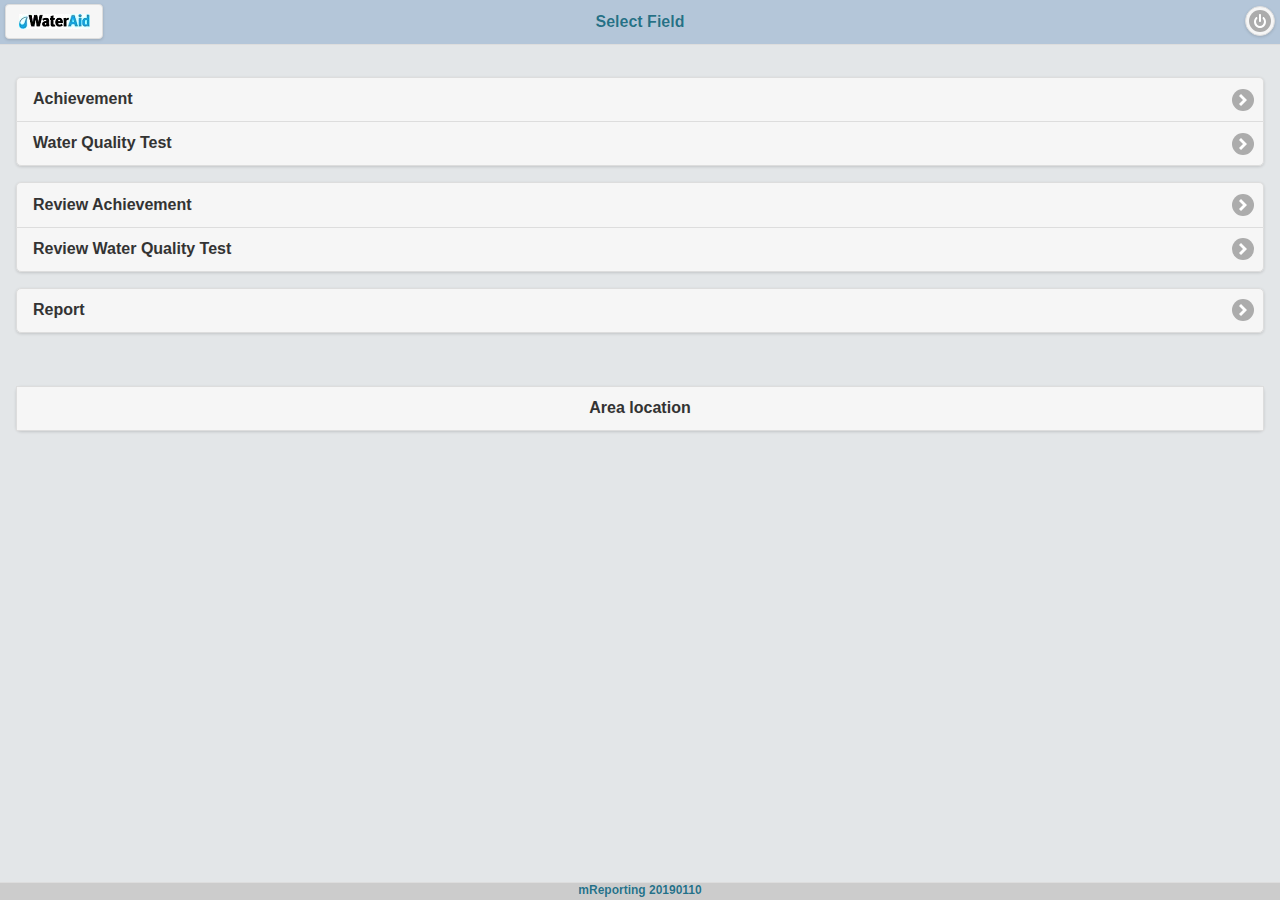
==== www/index.html @ 3fd85790 "t 1 20190110" ====
<!DOCTYPE html PUBLIC "-//W3C//DTD XHTML 1.0 Transitional//EN" "http://www.w3.org/TR/xhtml1/DTD/xhtml1-transitional.dtd">
<html xmlns="http://www.w3.org/1999/xhtml">
<head>
    <meta charset="utf-8" />
    <meta name="viewport" content="width=device-width, initial-scale=1" />
    <title>water aid</title>
    
    <link rel="stylesheet" href="static/themes/my.css" />
    <link rel="stylesheet" href="static/jquery.mobile-1.4.0/jquery.mobile-1.4.0.min.css" />
        
    <script src="static/jquery/1.10.2/jquery-1.10.2.min.js">   </script>
    <script src="static/jquery.mobile-1.4.0/jquery.mobile-1.4.0.min.js">   </script>
	
	<script src="static/ff_plan_details_progress_all_activity.js">   </script>
	
    <script src="static/wateraid.js">   </script>
	
	<script>
		function syncPage(){
			$(".errorChk").text("");
			$.mobile.navigate("#pagesync")
			};		
		
		$(document).ready(function(){
			$('#loader').hide();
			
			$("#ifOthers").hide();
			$("#ifWatsan").hide();
			
			$("#ifWaterSani").hide();
			$("#ifHygiene").hide();
			$("#ifXsector").hide();
			
			$("#typeOfFac").hide();
			$("#exManag_con").hide();
			
			$("#availHandWash_fac").hide();
			$("#availWaterSoap_fac").hide();
							
			//$("#typeOfEvent").hide();
			//$("#eventIssues").hide();
						
			$("#sShow").hide();
			$("#bShow").hide();
			$("#lShow").hide();
			$("#directShow").hide();
		});
		
		function getEmpty(){
			$(".plan_tr").empty();
		};
		
	</script>
	       
    <style>	
        .reqField{ color:#FF0000;}
        .errorChk{ color:#FF0000; text-shadow:none;}
		.sucMsg{ color:#009933; text-shadow:none;}
		.auto_break{
			word-wrap:break-word!important;
			white-space:normal!important;
		}
    </style>	
</head>

<body >


<!-- MAIN MENU ----------------------------------------------------------------------------- -->
<div data-role="page" data-theme="d" id="reportType" style="overflow:scroll" >
    <div data-theme="d" data-role="header" data-position="fixed" >
        <a data-role="button" href="#leftpanel" data-icon="bullets" data-iconpos="left" class="ui-btn ui-shadow ui-corner-all ui-icon-bullets " ><img src="wateraid-logo-small.jpg"></a>
        
        <a data-role="button" class="ui-btn ui-shadow ui-corner-all ui-btn-icon-right ui-icon-power ui-btn-icon-notext " onClick="exit();" >Exit </a>
        <h3>Select Field </h3>
    </div>
    <div data-role="content">
            <div class="errorChk"></div>
            <ul data-role="listview" data-inset="true">
                <li><a  onClick="achivementclick();" data-transition="slide">Achievement</a></li>
                <li><a  onClick="waterQtyClick();" data-transition="slide">Water Quality Test</a></li>
            </ul>
            
            <ul data-role="listview" data-inset="true">
                <li ><a href="#" onClick="reviewAchiveData();" data-transition="slide">Review Achievement</a></li>
                <li><a href="#" onClick="reviewWaterQData();" data-transition="slide">Review Water Quality Test</a></li>
                <!--<li><a href="#" onClick="getAchivementImage()" id="#photo">Photo</a></a></li>
                <li><a href="#" onClick="getLocationInfo()" id="#photo">location</a></a></li>-->
                
            </ul>
			<ul data-role="listview" data-inset="true">
                <li ><a href="#" onClick="field_force_detail();" data-transition="slide">Report</a></li> 
            </ul>
            <br />
           <ul data-role="listview" data-inset="true">
                <input name="area_lat" id="area_lat"  type="hidden">
                <input name="area_long" id="area_long"  type="hidden">
        		<a data-role="button" id="btn_area_lat_long" onClick="getLocationInfoAreaWq();" class="ui-btn" >Area location</a>
           </ul> 
    </div>
    <div data-theme="d" data-role="footer" data-position="fixed" style="font-size:12px;background-color:#CCC;" align="center" >mReporting 20190110</div>
  
    <div data-role="panel" id="leftpanel" data-position="left" data-display="overlay" data-theme="d">
        <div align="center"><img src="wab.jpg"></div>
        <br/>
        <br/>
        <br/>
        <br/>
        <br/>
        <br/>
        <ul data-role="listview" >
          <li><a data-role="button" class="ui-btn" onclick="syncPage();">Sync</a></li>		  
        </ul>
        <br/>
        <br/>
        <br/>
        <div align="center"><img src="logo_gp.png"></div>
    </div>
</div>

<!-- REPORT ----------------------------------------------------------------------------- -->
<div data-theme="d" data-role="page" id="reportPage" style="overflow:scroll">
    <div data-theme="d" data-role="header" data-position="fixed" >
        <a data-role="button" onClick="waterAidClick();"  data-icon="bullets" data-iconpos="left" class="ui-btn ui-shadow ui-corner-all ui-icon-bullets " ><img src="wateraid-logo-small.jpg"></a>
        <a data-role="button" onclick="backClick();" data-rel="back"  data-icon="arrow-l" data-iconpos="left" class="ui-btn-right" data-transition="slide">Back</a>
        <h3>Show Report</h3>
    </div>
    <div data-role="content">
				<div class="errorChk"></div>				
				<div class="ui-grid-b">
					<div class="ui-block-a" style=" padding:20px 0% 0% 20%; font-weight:bold;">From
					</div>
					<div class="ui-block-b">
					  <select name="from_year" id="from_year" >
						 <option value="">Year</option>						
						 <option value="2010">2010</option>
						 <option value="2011">2011</option>
						 <option value="2012">2012</option>
						 <option value="2013">2013</option>
						 <option value="2014">2014</option>
						 <option value="2015">2015</option>
						 <option value="2016">2016</option>
						 <option value="2017">2017</option>
						 <option value="2018">2018</option>
						 <option value="2019">2019</option>
						 <option value="2020">2020</option>			
					  </select>	
					
					</div>
					<div class="ui-block-c">
						<select name="from_month" id="from_month" >
							<option value="">Month</option>
							<option value="01-Jan">Jan</option>
							<option value="02-Feb">Feb</option>
							<option value="03-Mar">Mar</option>
							<option value="04-Apr">Apr</option>
							<option value="05-May">May</option>
							<option value="06-Jun">Jun</option>
							<option value="07-Jul">Jul</option>
							<option value="08-Aug">Aug</option>
							<option value="09-Sep">Sep</option>
							<option value="10-Oct">Oct</option>
							<option value="11-Nov">Nov</option>
							<option value="12-Dec">Dec</option>
					  </select>  				
					</div>	
						
				</div>
			
			<div class="ui-grid-b">
				<div class="ui-block-a" style=" padding:20px 0% 0% 20%; font-weight:bold;">To
				</div>
				<div class="ui-block-b">
				  <select name="to_year" id="to_year" >
					 <option value="">Year</option>						
					 <option value="2010">2010</option>
					 <option value="2011">2011</option>
					 <option value="2012">2012</option>
					 <option value="2013">2013</option>
					 <option value="2014">2014</option>
					 <option value="2015">2015</option>
					 <option value="2016">2016</option>
					 <option value="2017">2017</option>
					 <option value="2018">2018</option>
					 <option value="2019">2019</option>
					 <option value="2020">2020</option>			
				  </select>	
				
				</div>
				<div class="ui-block-c">
					<select name="to_month" id="to_month" >
						<option value="">Month</option>
						<option value="01-Jan">Jan</option>
						<option value="02-Feb">Feb</option>
						<option value="03-Mar">Mar</option>
						<option value="04-Apr">Apr</option>
						<option value="05-May">May</option>
						<option value="06-Jun">Jun</option>
						<option value="07-Jul">Jul</option>
						<option value="08-Aug">Aug</option>
						<option value="09-Sep">Sep</option>
						<option value="10-Oct">Oct</option>
						<option value="11-Nov">Nov</option>
						<option value="12-Dec">Dec</option>
				  </select>   
				
				</div><!-- block-->
			</div><!-- grid-->
			
			<div class="ui-grid-b">
				<div class="ui-block-a" style=" padding:20px 0% 0% 20%; font-weight:bold;">Sector
				</div>
				<div class="ui-block-b">
				  <select name="sector" id="sector">
					 <option value="">All</option>						
					 <option value="Water">Water</option>
					 <option value="Sanitation">Sanitation</option>
					 <option value="Hygenie">Hygenie</option>
					 <option value="X-Sector">X-Sector</option>					 	
				  </select>	
				
				</div>				
			</div><!-- grid-->
			
		<br />    <!-- getEmpty();   -->
        <a data-role="button" id="btn_report_show" onclick="ff_plan_all_activity_progress();" data-transition="slide" >Show</a>
		<br/>
		
		<br/>
		
		<table class="ui-body-d ui-shadow table-stripe ui-responsive" id="plan_details_progress_all_activity"  data-role="table" data-theme="d"  data-mode="display:none" style="cell-spacing:0px;">
                    <tr style="background-color:#FFFFFF; font-size:11px;">
                      <td style="width:60%; text-align:center" >Activity</td>					  
                      <td colspan="2" style="width:20%" >Plan</td>
                      <td colspan="2" style="width:20%" >Progress</td>
                    </tr>
                    <tr style="background-color:#F0F0F0; font-size:11px;">
						<td style="width:60%" ></td>
                        <td style="width:10%"><strong>out</strong></td>
						<td style="width:10%"><strong>population</strong></td>
						<td style="width:10%"><strong>out</strong></td>
						<td style="width:10%"><strong>population</strong></td>
                  </tr>
		</table>		
		<div id="loader" style="text-align:center;"><img src="running.gif"/></div>
		<div class="dataChk" style="text-align:center;"></div>
  </div><!-- con-->   
</div><!-- page-->


<!-- ACHIVEMENT REVIEW ----------------------------------------------------------------------------- -->
<div data-theme="d" data-role="page" id="reviewDataList" style="overflow:scroll" >
    <div data-theme="d" data-role="header" data-position="fixed" >
        <a data-role="button" onClick="waterAidClick();"  data-icon="bullets" data-iconpos="left" class="ui-btn ui-shadow ui-corner-all ui-icon-bullets " ><img src="wateraid-logo-small.jpg"></a>
        <a data-role="button" onclick="backClick();" data-rel="back"  data-icon="arrow-l" data-iconpos="left" class="ui-btn-right" data-transition="slide">Back</a>
        <h3>Review Data list</h3>
    </div>
    <div data-role="content">
        <div id="reviewAchList"></div>
        <a data-role="button" onClick="reviewDataNext();"   data-transition="slide" >Next</a>
        <table width="100%" border="0" cellspacing="0" cellpadding="0" style="margin-bottom:20px;">
          <tr>
            <td><input type="checkbox" id="delConfirm" name="delConfirm" value="Yes" /></td>
            <td ><label style="margin:10px 0px 0px 35px; ">Confirm Delete ?</label></td>
          </tr>
        </table>
		<br />
        <a data-role="button" onClick="deleteAchReview();"   data-transition="slide" >Delete</a>
        <div class="errorChk"></div>
    </div><!----/header-->
</div>



		

<!-- ------------------- review water Quality data list---------------------------------------------------------------------------------------- -->
<div data-theme="d" data-role="page" id="reviewWqDataList" style="overflow:scroll" >
    <div data-theme="d" data-role="header" data-position="fixed" >
        <a data-role="button" onClick="waterAidClick();"  data-icon="bullets" data-iconpos="left" class="ui-btn ui-shadow ui-corner-all ui-icon-bullets " ><img src="wateraid-logo-small.jpg"></a>
        <a data-role="button" onclick="backClick();" data-rel="back"  data-icon="arrow-l" data-iconpos="left" class="ui-btn-right" data-transition="slide">Back</a>
        <h3>Review Water Quality Data list</h3>
    </div>
    <div data-role="content">
        <div class="errorChk"></div>
        <div id="reviewWqList"></div>
        <a data-role="button" onClick="reviewWqDataNext();"   data-transition="slide" >Next</a>
        <table width="100%" border="0" cellspacing="0" cellpadding="0" style="margin-bottom:20px;">
          <tr>
            <td><input type="checkbox" id="delConfirmWQ" name="delConfirmWQ" value="Yes" /></td>
            <td ><label style="margin:10px 0px 0px 35px; ">Confirm Delete ?</label></td>
          </tr>
        </table>
        <a data-role="button" onClick="deleteWqReview();"   data-transition="slide" >Delete</a>
    </div>
</div>





<!-- ------------------- sync page---------------------------------------------------------------------------------------- -->
<div data-theme="d" data-role="page" id="pagesync" style="overflow:scroll" >
    <div data-theme="d" data-role="header" data-position="fixed" >
        <a data-role="button" onClick="waterAidClick();" data-icon="bullets" data-iconpos="left" class="ui-btn ui-shadow ui-corner-all ui-icon-bullets " ><img src="wateraid-logo-small.jpg"></a>
        <h3>Sync</h3>
    </div>
    <div data-role="content">
        <div class="errorChk"></div>
        <ul data-role="listview" data-inset="true" data-theme="d">
            <li class="ui-field-contain">
                <label for="mobile"> Mobile No</label>
                <input name="mobile" id="mobile" placeholder="" value="" type="number" />
            </li>
            <li class="ui-field-contain">
                <label for="password">Password </label>
                <input type="password" name="password" id="password" placeholder="" value=""  />
            </li>
        </ul>
        <a data-role="button" href="#" id="syncBasic"  data-theme="d" data-transition="slide" >Sync</a>
		<div id="#syncData"></div>
        <br/>
        <br/>
        <br/>
        <br/>
        <br/>
        <br/>
    </div>
</div>





<!-- Achivement - select plan list page---------------------------------------- -->
<div data-role="page" id="servType" data-theme="d" style="overflow:scroll" >
    <div data-theme="d" data-role="header" data-position="fixed" >
    <a data-role="button" onClick="waterAidClick();" data-icon="bullets" data-iconpos="left" class="ui-btn ui-shadow ui-corner-all ui-icon-bullets " ><img src="wateraid-logo-small.jpg"></a>
        <!--<a data-role="button" data-rel="back"  data-icon="arrow-l" data-iconpos="left" class="ui-btn-right" data-transition="slide">Back</a>-->
        <h3>Select Service</h3>
    </div>
    
    <div data-role="content">
        <ul data-role="listview" data-inset="true" data-theme="d">
           <!-- <li class="ui-field-contain">
            	<label for="">Select Project</label>
            	<div id="asignProject"></div>
            </li>-->
            <li class="ui-field-contain">
            	<label for="">Select Domain &nbsp;<sup class="reqField">*</sup></label>
            	<div id="asignDomain"></div>
            </li>
            <br />
            <li class="ui-field-contain" >
                <label for="intervention_area">Select Indicator Type &nbsp;<sup class="reqField">*</sup></label><select name="intervention_area" id="intervention_area" data-native-menu="false" onchange="select_indicator()"><option value="">Select Indicator Type</option><option value="Others">Others</option><option value="Watsan" >Watsan HH</option></select>
            </li>
            </ul>
            <div id="ifOthers">
            	<ul data-role="listview" data-inset="true" data-theme="d">
                <li class="ui-field-contain">
                <label for="service_type_ot">Select Sector &nbsp;<sup class="reqField">*</sup></label>
                <select name="service_type_ot" id="service_type_ot" data-native-menu="false" onchange="serviceType_wsh()"><option value="">Select Sector</option><option value="Hygiene">Hygiene</option><option value="Sanitation">Sanitation</option><option value="Water">Water</option><option value="X-Sector">X-Sector</option></select>
                    <!--<div id="serTyp"></div>-->
                </li>
            </ul>
        </div>
        <div id="ifWatsan">
            <ul data-role="listview" data-inset="true" data-theme="d">
                <li class="ui-field-contain">
                <label for="service_type_hh">Select Sector &nbsp;<sup class="reqField">*</sup></label>
                <select name="service_type_hh" id="service_type_hh" data-native-menu="false" onchange="serviceType_wsh()"><option value="">Select Sector</option><option value="Sanitation">Sanitation</option><option value="Water">Water</option></select>
                    <!--<div id="serTyp"></div>-->
                </li>
            </ul>
        </div>
        <div id="ifWaterSani">
            	<ul data-role="listview" data-inset="true" data-theme="d">
                    <li class="ui-field-contain" >
                        <label for="service_level_ws">Select Service Type &nbsp;<sup class="reqField">*</sup></label><select name="service_level_ws" id="service_level_ws" data-native-menu="false"><option value="">Select Service Type</option><option value="Installation">Installation</option><option value="Renovation">Renovation</option><option value="Others">Others</option></select>
                    </li>
                </ul>
            </div>
        	<div id="ifHygiene">
            	<ul data-role="listview" data-inset="true" data-theme="d">
                    <li class="ui-field-contain" >
                        <label for="service_leve_hy">Select Service Type &nbsp;<sup class="reqField">*</sup></label><select name="service_leve_hy" id="service_level_hy" data-native-menu="false" ><option value="">Select Service Type</option><option value="Event">Event</option><option value="Handwashing F">Handwashing Facility</option><option value="Others">Others</option></select><!--onchange="type_ofActivity()"-->
                    </li>
                </ul>
            </div>
            <div id="ifXsector">
            	<ul data-role="listview" data-inset="true" data-theme="d">
                    <li class="ui-field-contain" >
                        <label for="service_leve_xsector">Select Service Type &nbsp;<sup class="reqField">*</sup></label><select name="service_leve_xsector" id="service_level_xsector" data-native-menu="false" ><option value="">Select Service Type</option><option value="Event">Event</option><option value="Others">Others</option></select><!--onchange="type_ofActivity()"-->
                    </li>
                </ul>
            </div>
               
        <a data-role="button" onClick="achNext();"   data-transition="slide" >Next</a>
        <br />
        <div class="errorChk"></div>
    </div>
<!--<div data-theme="d" data-role="footer" data-position="fixed" style="font-size:12px;background-color:#CCC;" align="center" >m-Reporting</div>
--></div>



<div data-role="page" id="planList" data-theme="d" style="overflow:scroll" >
    <div data-theme="d" data-role="header" data-position="fixed" >
    <a data-role="button" onClick="waterAidClick();" data-icon="bullets" data-iconpos="left" class="ui-btn ui-shadow ui-corner-all ui-icon-bullets " ><img src="wateraid-logo-small.jpg"></a>
    <a data-role="button" onclick="backClick();" data-rel="back"  data-icon="arrow-l" data-iconpos="left" class="ui-btn-right" data-transition="slide">Back</a>
        <h3>Select Indicator</h3>
    </div>
    <!--<input type="radio" onselect=""-->
    <div data-role="content">
        <input type="hidden" id="selectIndicator" />
        <div class="planCmbo" id="planlistDiv"></div>
        <!--<div class="planCmbo" id="planlistDiv2"></div>-->
        <a data-role="button" onClick="achDataNext();"   data-transition="slide" >Next</a>
        <br />
        <div class="errorChk"></div>        
    </div>
<!--<div data-theme="d" data-role="footer" data-position="fixed" style="font-size:12px;background-color:#CCC;" align="center" >m-Reporting</div>
--></div>




<div data-role="page" id="achiveEvent" data-theme="d" style="overflow:scroll" >
    <div data-theme="d" data-role="header" data-position="fixed" >
    <a data-role="button" onClick="waterAidClick();" data-icon="bullets" data-iconpos="left" class="ui-btn ui-shadow ui-corner-all ui-icon-bullets " ><img src="wateraid-logo-small.jpg"></a>
        <a data-role="button" onclick="backClick();" data-rel="back"  data-icon="arrow-l" data-iconpos="left" class="ui-btn-right" data-transition="slide">Back</a>
        <h3>Activity</h3>
    </div>
    <div data-role="content">
        <div id="typeOfFac">
            <ul data-role="listview" data-inset="true" data-theme="d">
                <li class="ui-field-contain">
                    <label for="">Type of Facility &nbsp;<sup class="reqField">*</sup></label>
                    <select id="typeOf_Facility" name="typeOf_Facility" data-native-menu="false" ><option value="">Select</option><option value="Shared">Shared</option><option value="Not Shared">Not Shared</option></select>
                </li>
            </ul>
        </div>        
        <div id="exManag_con">
            <ul data-role="listview" data-inset="true" data-theme="d">
                <li class="ui-field-contain">
                    <label for="">Excreta management consent &nbsp;<sup class="reqField">*</sup></label>
                    <select id="ex_manag_con" name="ex_manag_con" data-native-menu="false"><option value="">Select</option><option value="Yes">Yes</option><option value="No">No</option></select>
                </li>
            </ul>
        </div>
        <!--<div id="typeOf_act">
            <ul data-role="listview" data-inset="true" data-theme="d">
                <li class="ui-field-contain">
                    <label for="typeOf_activity">Type of Activity  &nbsp;<sup class="reqField">*</sup></label>
                    <select id="typeOf_activity" name="typeOf_activity" data-native-menu="false" onchange="type_ofActivity()" ><option value="">Select</option><option value="Hand Washing F">Hand Washing F</option><option value="Hygiene Reach">Hygiene Reach</option></select>
                </li>
            </ul>
        </div>-->
        <div id="availHandWash_fac">
            <ul data-role="listview" data-inset="true" data-theme="d">
                <li class="ui-field-contain auto_break">
                    <label for="">Availability of running water is near to the Facility &nbsp;<sup class="reqField">*</sup></label>
                    <select id="avail_handWash_fac" name="avail_handWash_fac" data-native-menu="false" ><option value="">Select</option><option value="Yes">Yes</option><option value="No">No</option></select><!--onchange="avail_handWashFac()"-->
                </li>
            </ul>
        </div>
        <div id="availWaterSoap_fac">
            <ul data-role="listview" data-inset="true" data-theme="d">
                <li class="ui-field-contain auto_break">
                    <label for="">Availability of soap is near to the facility &nbsp;<sup class="reqField">*</sup></label>
                    <select id="avail_WaterSoap_fac" name="avail_WaterSoap_fac" data-native-menu="false" ><option value="">Select</option><option value="Yes">Yes</option><option value="No">No</option></select>
                </li>
            </ul>
        </div>
        <div id="typeOfEvent">
            <ul data-role="listview" data-inset="true" data-theme="d">
                <li class="ui-field-contain">
                    <label for="typeOf_event">Type of Event &nbsp;<sup class="reqField">*</sup></label>
                	<div id="typeOfEventDiv" ></div>
                    
                    <!--<select id="typeOf_event" name="typeOf_event" data-native-menu="false" onchange="typeOf_Event()"><option value="" >Select</option><option value="Orientation">Orientation</option><option value="Session">Session</option><option value="Campaign">Campaign</option></select>-->
                </li>
            </ul>
        </div>
        <div id="eventIssues">
            <ul data-role="listview" data-inset="true" data-theme="d">
                <li class="ui-field-contain">
                    <label for="">Event issues &nbsp;<sup class="reqField">*</sup></label>
                    <div id="eventIssuesDiv" ></div>
                    <!--<select id="event_issues" name="event_issues" data-native-menu="false" ><option value="">Select</option><option value="Hand Washing">Hand Washing</option><option value="MHM">MHM</option><option value="Caretaker">Caretaker</option></select>-->
                </li>
            </ul>
        </div>
        
		<br/>
        
         <a data-role="button" href="#" onClick="achive_Event();"  data-transition="slide" >Next</a>
        
      	<div class="errorChk"></div>
        <br/><br/><br/><br/><br/><br/><br/><br/><br/><br/><br/><br/>
		
            
    </div>
           
<!--<div data-theme="d" data-role="footer" data-position="fixed" style="font-size:12px;background-color:#CCC;" align="center" >m-Reporting</div>
--></div>



<!-- --------------------------achive data list page----People Supported---------------------------------- -->
<div data-role="page" id="achiveDataList" data-theme="d" style="overflow:scroll" >
    <div data-theme="d" data-role="header" data-position="fixed" >
    <a data-role="button" onClick="waterAidClick();" data-icon="bullets" data-iconpos="left" class="ui-btn ui-shadow ui-corner-all ui-icon-bullets " ><img src="wateraid-logo-small.jpg"></a>
        <a data-role="button" onclick="backClick();" data-rel="back"  data-icon="arrow-l" data-iconpos="left" class="ui-btn-right" data-transition="slide">Back</a>
        <h3> Enter Population</h3>
    </div>
    <div data-role="content">
        
        <ul data-role="listview" data-inset="true" data-theme="d">
            <li class="ui-field-contain">
            	<input type="hidden" id="selectWardCode" />
                <label for="">Ward Code &nbsp;<sup class="reqField">*</sup></label>
                <div id="cboIdDiv" ></div>
            </li>
        </ul>
                  
           <table class="ui-body-d ui-shadow table-stripe ui-responsive"  data-role="table" data-theme="d"  data-mode="display:none" style="cell-spacing:0px;">
                    <tr valign="middle">
                        <td colspan="3" ><strong><label for="achID"> ID related to output &nbsp;<sup class="reqField">*</sup></label></strong></td>
                  </tr>
                  <tr>
                        <td width="45%"><input name="achID_show" id="achID_show" type="text" readonly="readonly"  style="background-color:#EEEEEE;"/></td>
                        <td width="0%" style="vertical-align:middle; padding:0px;">-</td>
                    <td width="55%"><input name="ach_id" id="ach_id" maxlength="50" type="text"  /></td>
                    </tr>
            </table>  
        	<br />
        
         <table class="ui-body-d ui-shadow table-stripe ui-responsive"  data-role="table" data-theme="d"  data-mode="display:none" style="cell-spacing:0px;">
                    <tr valign="middle">
                        <td colspan="3" ><strong>Community</strong></td>
                  </tr>
				  <tr>
                        <td width="100%">
                        <label for="community_name">Village/Community/Slum Name </label>
                		<input name="community_name" id="community_name" maxlength="100" type="text"  /></td>
                    </tr>
                    <tr>
                        <td width="100%">
                        <label for="owner_name"> Owner Name </label>
                		<input name="owner_name" id="owner_name" maxlength="100" type="text"  /></td>
                    </tr>
                    
			</table>
			<br/>
            <div id="sbl_btn">
            	<label for="service_level"> Service Level</label>
                 <fieldset data-role="controlgroup">   
                     <input type="radio" name="radio_b"  id="safely" value="safely" onchange="sbl_p()" />
                     <label for="safely" >Safely M</label>  
                     <input type="radio" name="radio_b"  id="basic" value="basic" onchange="sbl_p()" />
                     <label for="basic" >Basic</label> 
                     <input type="radio" name="radio_b"  id="limited" value="limited" onchange="sbl_p()" />
                     <label for="limited" >Limited</label> 
                 </fieldset>
            </div>
         <br />
         <div id="sShow">     
         <table class="ui-body-d ui-shadow table-stripe ui-responsive"  data-role="table" data-theme="d"  data-mode="display:none" style="cell-spacing:0px;">
                    <tr valign="middle">
                        <td colspan="3" ><strong>Enter Population (Safely M)</strong></td>
                  </tr>
                  <tr>
                        <td width="70%" style="vertical-align:middle;">Male(18+)</td>
                        <td width="30%"><input name="s_male" id="s_male" onBlur="s_totalPopulation();" placeholder="" value="" type="number" /></td>
                        <td width="5" align="left"><!--<sup class="reqField">*</sup>--></td>
                    </tr>
				  <tr>
                        <td width="70%" style="vertical-align:middle;">Female(18+)</td>
                        <td width="30%">
                        <input name="s_female" id="s_female" placeholder="" onBlur="s_totalPopulation();" value="" type="number" /></td>
                        <td width="5" align="left"><!--<sup class="reqField">*</sup>--></td>
                    </tr>
                    <tr>
                        <td width="70%" style="vertical-align:middle;">Boy(6-18yrs)</td>
                        <td width="30%"><input name="s_boys" id="s_boys" placeholder="" value="" min="0" onBlur="s_totalPopulation();" type="number"  /></td>
                        <td width="5" align="left">&nbsp;</td>
                    </tr>
                    <tr>
                        <td width="70%" style="vertical-align:middle;">Girl(6-18yrs)</td>
                        <td width="30%"><input name="s_girls" id="s_girls" placeholder="" value="" onBlur="s_totalPopulation();" min="0" type="number" /></td>
                        <td width="5" align="left">&nbsp;</td>
                    </tr>
                    <tr>
                        <td width="70%" style="vertical-align:middle;">Boy(0-5yrs)</td>
                        <td width="30%"><input name="s_boysUnder" id="s_boysUnder" placeholder="" onBlur="s_totalPopulation();" value="" type="number" /></td>
                        <td width="5" align="left">&nbsp;</td>
                    </tr>
                    <tr>
                        <td width="70%" style="vertical-align:middle;">Girl(0-5yrs)</td>
                        <td width="30%"><input name="s_girlsUnder" id="s_girlsUnder" placeholder="" onBlur="s_totalPopulation();" value="" type="number" /></td>
                        <td width="5" align="left">&nbsp;</td>
                    </tr>
                    
                    
					<tr >
                        <td width="70%" style="vertical-align:middle;">Total Population</td>
                        <td width="30%"><input name="s_population" id="s_population"  placeholder="" value="" type="number" readonly="readonly" style="background-color:#EEEEEE;" /></td>
                        <td width="5" align="left"></td>
                    </tr>
                    <tr>
                        <td width="70%" style="vertical-align:middle;">Household</td>
                        <td width="30%"><input name="s_house_hold" id="s_house_hold" placeholder="" value="" type="number" /></td>
                        <td width="5" align="left">&nbsp;</td>
                    </tr>
					<tr>
                        <td width="70%" style="vertical-align:middle;">PWD (Male)</td>
                        <td width="30%"><input name="s_disability_m" id="s_disability_m" placeholder="" value="" type="number" /></td>
                        <td width="5" align="left"><!--<sup class="reqField">*</sup>--></td>
                    </tr>
                    <tr>
                        <td width="70%" style="vertical-align:middle;">PWD (Female)</td>
                        <td width="30%"><input name="s_disability_f" id="s_disability_f" placeholder="" value="" type="number" /></td>
                        <td width="5" align="left"><!--<sup class="reqField">*</sup>--></td>
                    </tr>
			</table>
			<br/>
            </div>
            <div id="bShow">     
            <table class="ui-body-d ui-shadow table-stripe ui-responsive"  data-role="table" data-theme="d"  data-mode="display:none" style="cell-spacing:0px;">
                    <tr valign="middle">
                        <td colspan="3" ><strong>Enter Population (Basic)</strong></td>
                  </tr>
                  <tr>
                        <td width="70%" style="vertical-align:middle;">Male(18+)</td>
                        <td width="30%"><input name="b_male" id="b_male" onBlur="b_totalPopulation();" placeholder="" value="" type="number" /></td>
                        <td width="5" align="left"></td>
                    </tr>
				  <tr>
                        <td width="70%" style="vertical-align:middle;">Female(18+)</td>
                        <td width="30%">
                        <input name="b_female" id="b_female" placeholder="" onBlur="b_totalPopulation();" value="" type="number" /></td>
                        <td width="5" align="left"></td>
                    </tr>
                    <tr>
                        <td width="70%" style="vertical-align:middle;">Boy(6-18yrs)</td>
                        <td width="30%"><input name="b_boys" id="b_boys" placeholder="" value="" min="0" onBlur="b_totalPopulation();" type="number" /></td>
                        <td width="5" align="left">&nbsp;</td>
                    </tr>
                    <tr>
                        <td width="70%" style="vertical-align:middle;">Girl(6-18yrs)</td>
                        <td width="30%"><input name="b_girls" id="b_girls" placeholder="" value="" onBlur="b_totalPopulation();" min="0" type="number" /></td>
                        <td width="5" align="left">&nbsp;</td>
                    </tr>
                    <tr>
                        <td width="70%" style="vertical-align:middle;">Boy(0-5yrs)</td>
                        <td width="30%"><input name="b_boysUnder" id="b_boysUnder" placeholder="" onBlur="b_totalPopulation();" value="" type="number" /></td>
                        <td width="5" align="left">&nbsp;</td>
                    </tr>
                    <tr>
                        <td width="70%" style="vertical-align:middle;">Girl(0-5yrs)</td>
                        <td width="30%"><input name="b_girlsUnder" id="b_girlsUnder" placeholder="" onBlur="b_totalPopulation();" value="" type="number" /></td>
                        <td width="5" align="left">&nbsp;</td>
                    </tr>
                    
                    
					<tr >
                        <td width="70%" style="vertical-align:middle;">Total Population</td>
                        <td width="30%"><input name="b_population" id="b_population"  placeholder="" value="" type="number" readonly="readonly" style="background-color:#EEEEEE;" /></td>
                        <td width="5" align="left"></td>
                    </tr>
					<tr>
                        <td width="70%" style="vertical-align:middle;">Household</td>
                        <td width="30%"><input name="b_house_hold" id="b_house_hold" placeholder="" value="" type="number" /></td>
                        <td width="5" align="left">&nbsp;</td>
                    </tr>
                    <tr>
                        <td width="70%" style="vertical-align:middle;">PWD (Male)</td>
                        <td width="30%"><input name="b_disability_m" id="b_disability_m" placeholder="" value="" type="number" /></td>
                        <td width="5" align="left"><!--<sup class="reqField">*</sup>--></td>
                    </tr>
                    <tr>
                        <td width="70%" style="vertical-align:middle;">PWD (Female)</td>
                        <td width="30%"><input name="b_disability_f" id="b_disability_f" placeholder="" value="" type="number" /></td>
                        <td width="5" align="left"><!--<sup class="reqField">*</sup>--></td>
                    </tr>
			</table>
			<br/>
            </div>
            <div id="lShow">     
            <table class="ui-body-d ui-shadow table-stripe ui-responsive"  data-role="table" data-theme="d"  data-mode="display:none" style="cell-spacing:0px;">
                    <tr valign="middle">
                        <td colspan="3" ><strong>Enter Population (Limited)</strong></td>
                  </tr>
                  <tr>
                        <td width="70%" style="vertical-align:middle;">Male(18+)</td>
                        <td width="30%"><input name="l_male" id="l_male" onBlur="l_totalPopulation();" placeholder="" value="" type="number" /></td>
                        <td width="5" align="left"></td>
                    </tr>
				  <tr>
                        <td width="70%" style="vertical-align:middle;">Female(18+)</td>
                        <td width="30%">
                        <input name="l_female" id="l_female" placeholder="" onBlur="l_totalPopulation();" value="" type="number" /></td>
                        <td width="5" align="left"></td>
                    </tr>
                    <tr>
                        <td width="70%" style="vertical-align:middle;">Boy(6-18yrs)</td>
                        <td width="30%"><input name="l_boys" id="l_boys" placeholder="" value="" min="0" onBlur="l_totalPopulation();" type="number" /></td>
                        <td width="5" align="left">&nbsp;</td>
                    </tr>
                    <tr>
                        <td width="70%" style="vertical-align:middle;">Girl(6-18yrs)</td>
                        <td width="30%"><input name="l_girls" id="l_girls" placeholder="" value="" onBlur="l_totalPopulation();" min="0" type="number" /></td>
                        <td width="5" align="left">&nbsp;</td>
                    </tr>
                    <tr>
                        <td width="70%" style="vertical-align:middle;">Boy(0-5yrs)</td>
                        <td width="30%"><input name="l_boysUnder" id="l_boysUnder" placeholder="" onBlur="l_totalPopulation();" value="" type="number" /></td>
                        <td width="5" align="left">&nbsp;</td>
                    </tr>
                    <tr>
                        <td width="70%" style="vertical-align:middle;">Girl(0-5yrs)</td>
                        <td width="30%"><input name="l_girlsUnder" id="l_girlsUnder" placeholder="" onBlur="l_totalPopulation();" value="" type="number" /></td>
                        <td width="5" align="left">&nbsp;</td>
                    </tr>
					<tr >
                        <td width="70%" style="vertical-align:middle;">Total Population</td>
                        <td width="30%"><input name="l_population" id="l_population"  placeholder="" value="" type="number" readonly="readonly" style="background-color:#EEEEEE;" /></td>
                        <td width="5" align="left"></td>
                    </tr>
					<tr>
                        <td width="70%" style="vertical-align:middle;">Household</td>
                        <td width="30%"><input name="l_house_hold" id="l_house_hold" placeholder="" value="" type="number" /></td>
                        <td width="5" align="left">&nbsp;</td>
                    </tr>
                    <tr>
                        <td width="70%" style="vertical-align:middle;">PWD (Male)</td>
                        <td width="30%"><input name="l_disability_m" id="l_disability_m" placeholder="" value="" type="number" /></td>
                        <td width="5" align="left"><!--<sup class="reqField">*</sup>--></td>
                    </tr>
                    <tr>
                        <td width="70%" style="vertical-align:middle;">PWD (Female)</td>
                        <td width="30%"><input name="l_disability_f" id="l_disability_f" placeholder="" value="" type="number" /></td>
                        <td width="5" align="left"><!--<sup class="reqField">*</sup>--></td>
                    </tr>
			</table>
            
            <br/>
            </div>
            <div id="directShow">
            <table class="ui-body-d ui-shadow table-stripe ui-responsive"  id="" data-role="table" data-theme="d"  data-mode="display:none" style="cell-spacing:0px;">
                    <tr valign="middle">
                        <td colspan="3" ><strong>Enter Population (Direct)</strong></td>
                  </tr>
                  <tr>
                        <td width="70%" style="vertical-align:middle;">Male(18+)</td>
                        <td width="30%"><input name="d_male" id="d_male" onBlur="d_totalPopulation();" placeholder="" value="" type="number" /></td>
                        <td width="5" align="left"></td>
                    </tr>
				  <tr>
                        <td width="70%" style="vertical-align:middle;">Female(18+)</td>
                        <td width="30%">
                        <input name="d_female" id="d_female" placeholder="" onBlur="d_totalPopulation();" value="" type="number" /></td>
                        <td width="5" align="left"></td>
                    </tr>
                    <tr>
                        <td width="70%" style="vertical-align:middle;">Boy(6-18yrs)</td>
                        <td width="30%"><input name="d_boys" id="d_boys" placeholder="" value="" min="0" onBlur="d_totalPopulation();" type="number" /></td>
                        <td width="5" align="left">&nbsp;</td>
                    </tr>
                    <tr>
                        <td width="70%" style="vertical-align:middle;">Girl(6-18yrs)</td>
                        <td width="30%"><input name="d_girls" id="d_girls" placeholder="" value="" onBlur="d_totalPopulation();" min="0" type="number" /></td>
                        <td width="5" align="left">&nbsp;</td>
                    </tr>
                    <tr>
                        <td width="70%" style="vertical-align:middle;">Boy(0-5yrs)</td>
                        <td width="30%"><input name="d_boysUnder" id="d_boysUnder" placeholder="" onBlur="d_totalPopulation();" value="" type="number" /></td>
                        <td width="5" align="left">&nbsp;</td>
                    </tr>
                    <tr>
                        <td width="70%" style="vertical-align:middle;">Girl(0-5yrs)</td>
                        <td width="30%"><input name="d_girlsUnder" id="d_girlsUnder" placeholder="" onBlur="d_totalPopulation();" value="" type="number" /></td>
                        <td width="5" align="left">&nbsp;</td>
                    </tr>
					<tr >
                        <td width="70%" style="vertical-align:middle;">Total Population</td>
                        <td width="30%"><input name="d_population" id="d_population"  placeholder="" value="" type="number" readonly="readonly" style="background-color:#EEEEEE;" /></td>
                        <td width="5" align="left"></td>
                    </tr>
					<tr>
                        <td width="70%" style="vertical-align:middle;">Household</td>
                        <td width="30%"><input name="d_house_hold" id="d_house_hold" placeholder="" value="" type="number" /></td>
                        <td width="5" align="left">&nbsp;</td>
                    </tr>
                    <tr>
                        <td width="70%" style="vertical-align:middle;">PWD (Male)</td>
                        <td width="30%"><input name="d_disability_m" id="d_disability_m" placeholder="" value="" type="number" /></td>
                        <td width="5" align="left"><!--<sup class="reqField">*</sup>--></td>
                    </tr>
                    <tr>
                        <td width="70%" style="vertical-align:middle;">PWD (Female)</td>
                        <td width="30%"><input name="d_disability_f" id="d_disability_f" placeholder="" value="" type="number" /></td>
                        <td width="5" align="left"><!--<sup class="reqField">*</sup>--></td>
                    </tr>
			</table>
            <br/>
            </div>
            <!--<div id="indirectShow">
            <table class="ui-body-d ui-shadow table-stripe ui-responsive"  id="" data-role="table" data-theme="d"  data-mode="display:none" style="cell-spacing:0px;">
                    <tr valign="middle">
                        <td colspan="3" ><strong>Enter Population (Indirect)</strong></td>
                  </tr>
                  <tr>
                        <td width="70%" style="vertical-align:middle;">Male(18+)</td>
                        <td width="30%"><input name="i_male" id="i_male" onBlur="i_totalPopulation();" placeholder="" value="" type="number"></td>
                        <td width="5" align="left"><sup class="reqField">*</sup></td>
                    </tr>
				  <tr>
                        <td width="70%" style="vertical-align:middle;">Female(18+)</td>
                        <td width="30%">
                        <input name="i_female" id="i_female" placeholder="" onBlur="i_totalPopulation();" value="" type="number"></td>
                        <td width="5" align="left"><sup class="reqField">*</sup></td>
                    </tr>
                    <tr>
                        <td width="70%" style="vertical-align:middle;">Boy(6-18yrs)</td>
                        <td width="30%"><input name="i_boys" id="i_boys" placeholder="" value="" min="0" onBlur="i_totalPopulation();" type="number"></td>
                        <td width="5" align="left">&nbsp;</td>
                    </tr>
                    <tr>
                        <td width="70%" style="vertical-align:middle;">Girl(6-18yrs)</td>
                        <td width="30%"><input name="i_girls" id="i_girls" placeholder="" value="" onBlur="i_totalPopulation();" min="0" type="number"></td>
                        <td width="5" align="left">&nbsp;</td>
                    </tr>
                    <tr>
                        <td width="70%" style="vertical-align:middle;">Boy(0-5yrs)</td>
                        <td width="30%"><input name="i_boysUnder" id="i_boysUnder" placeholder="" onBlur="i_totalPopulation();" value="" type="number"></td>
                        <td width="5" align="left">&nbsp;</td>
                    </tr>
                    <tr>
                        <td width="70%" style="vertical-align:middle;">Girl(0-5yrs)</td>
                        <td width="30%"><input name="i_girlsUnder" id="i_girlsUnder" placeholder="" onBlur="i_totalPopulation();" value="" type="number"></td>
                        <td width="5" align="left">&nbsp;</td>
                    </tr>
					<tr >
                        <td width="70%" style="vertical-align:middle;">Total Population</td>
                        <td width="30%"><input name="i_population" id="i_population"  placeholder="" value="" type="number" readonly="readonly" style="background-color:#EEEEEE;"></td>
                        <td width="5" align="left"></td>
                    </tr>
					<tr>
                        <td width="70%" style="vertical-align:middle;">Household</td>
                        <td width="30%"><input name="i_house_hold" id="i_house_hold" placeholder="" value="" type="number"></td>
                        <td width="5" align="left">&nbsp;</td>
                    </tr>
                    <tr>
                        <td width="70%" style="vertical-align:middle;">Disability Male</td>
                        <td width="30%"><input name="i_disability" id="i_disability" placeholder="" value="" type="number"></td>
                        <td width="5" align="left"><sup class="reqField">*</sup></td>
                    </tr>
                    <tr>
                        <td width="70%" style="vertical-align:middle;">Disability Female</td>
                        <td width="30%"><input name="i_disability_f" id="i_disability_f" placeholder="" value="" type="number"></td>
                        <td width="5" align="left"><sup class="reqField">*</sup></td>
                    </tr>
			</table>
            <br/>
            </div>-->
            <!--<div id="dap">
            <table class="ui-body-d ui-shadow table-stripe ui-responsive"  data-role="table" data-theme="d"  data-mode="display:none" style="cell-spacing:0px;">
                  <tr valign="middle">
                     <td colspan="3" ><strong>DAP</strong></td>
                 </tr>
                 <tr>
                    <td width="70%" style="vertical-align:middle;">Male</td>
                    <td width="30%"><input name="dapMale" id="dapMale" placeholder="" value="" type="number"></td>
                    <td width="5" align="left">&nbsp;</td>
                </tr>
                <tr>
                    <td width="70%" style="vertical-align:middle;">Female</td>
                    <td width="30%"><input name="dapFemale" id="dapFemale" placeholder="" value="" type="number"></td>
                    <td width="5" align="left">&nbsp;</td>
                </tr>
            </table>
            <br/>
            </div>-->
            <div id="ethnic">
            <table class="ui-body-d ui-shadow table-stripe ui-responsive"  data-role="table" data-theme="d"  data-mode="display:none" style="cell-spacing:0px;">
                  <tr valign="middle">
                     <td colspan="3" ><strong>Ethnic</strong></td>
                 </tr>
                 <tr>
                    <td width="70%" style="vertical-align:middle;">Male</td>
                    <td width="30%"><input name="eMale" id="eMale" placeholder="" value="" type="number" /></td>
                    <td width="5" align="left">&nbsp;</td>
                </tr>
                <tr>
                    <td width="70%" style="vertical-align:middle;">Female</td>
                    <td width="30%"><input name="eFemale" id="eFemale" placeholder="" value="" type="number" /></td>
                    <td width="5" align="left">&nbsp;</td>
                </tr>
            </table>
            <br/>
            </div>
            <table class="ui-body-d ui-shadow table-stripe ui-responsive"  data-role="table" data-theme="d"  data-mode="display:none" style="cell-spacing:0px;">
                  <tr valign="middle">
                     <td colspan="3" ><strong>Beneficiary</strong></td>
                 </tr>
                 <tr>
                    <td width="70%" style="vertical-align:middle;">Total Wider</td>
                    <td width="30%"><input name="totalWiBen" id="totalWiBen" placeholder="" value="" type="number" /></td>
                    <td width="5" align="left">&nbsp;</td>
                </tr>
                <tr>
                    <td width="70%" style="vertical-align:middle;">Total Indirect</td>
                    <td width="30%"><input name="totalInBen" id="totalInBen" placeholder="" value="" type="number" /></td>
                    <td width="5" align="left">&nbsp;</td>
                </tr>
            </table>
         <a data-role="button" href="#" onClick="achivementDataPSupport();"  data-transition="slide" >Next</a>
        
      <div class="errorChk"></div>
        <br/><br/><br/><br/><br/><br/><br/><br/><br/><br/><br/><br/>
		
            
    </div>
           
<!--<div data-theme="d" data-role="footer" data-position="fixed" style="font-size:12px;background-color:#CCC;" align="center" >m-Reporting</div>
--></div>
		







 <!-- ===============select Achive list page2   LOCATION================== -->
<div data-role="page" data-theme="d" id="achiveDataList2" style="overflow:scroll" >
    <div data-theme="d" data-role="header" data-position="fixed" >
    <a data-role="button" onClick="waterAidClick();" data-icon="bullets" data-iconpos="left" class="ui-btn ui-shadow ui-corner-all ui-icon-bullets " ><img src="wateraid-logo-small.jpg"></a>
        <a data-role="button" data-rel="back"  data-icon="arrow-l" data-iconpos="left" class="ui-btn-right" data-transition="slide">Back</a>
        <h3>
        </h3>
  </div>

    <div data-role="content">  
    	<ul data-role="listview" data-inset="true" data-theme="d">
            <li class="ui-field-contain">
            	<label for="">Select Location &nbsp;<sup class="reqField">*</sup></label>
            	<div id="serResDiv" ></div>
            </li>      
        <!--<div id="serResDiv" ></div>-->
        <!--<div id="serTypeDiv"></div>-->
        <br />
        <a data-role="button" href="#" onClick="serviceRecipentNext();"  data-transition="slide" >Next</a>
        <div class="errorChk"></div>
        <div class="sucMsg"></div>
        <br/><br/><br/><br/><br/><br/><br/><br/><br/><br/>			
    </div>
           
<!--<div data-theme="d" data-role="footer" data-position="fixed" style="font-size:12px;background-color:#CCC;" align="center" >m-Reporting</div>
--></div>
		

<!-- -------------achivment Submit page3 -------------------- -->
<div data-role="page" data-theme="d" id="inPhoto" style="overflow:scroll" >
    <div data-theme="d" data-role="header" data-position="fixed" >
    <a data-role="button" onClick="waterAidClick();" data-icon="bullets" data-iconpos="left" class="ui-btn ui-shadow ui-corner-all ui-icon-bullets " ><img src="wateraid-logo-small.jpg"></a>
        <!--<a data-role="button" data-rel="back"  data-icon="arrow-l" data-iconpos="left" class="ui-btn-right" data-transition="slide">Back</a>-->
        <h3>Achievement Data</h3>
  </div>
    <div data-role="content">       
        
        <a data-role="button" id="btn_take_pic" onClick="getAchivementImage();" class="ui-btn" >Take Picture</a>       
        <img width="128" height="128" alt="Image" id="myImageA">
        <input name="achPhoto" id="achPhoto"   type="hidden">
       <!-- <input name="achlocation" id="achlocation"   type="text">-->
        <input name="ach_lat" id="ach_lat"   type="hidden">
        <input name="ach_long" id="ach_long"  type="hidden">
        <a data-role="button" id="btn_ach_lat_long" onClick="getLocationInfoAch();" class="ui-btn" >Confirm Location</a>
		<div class="errorChk"></div>
        <div class="sucMsg"></div>
        <!--<div id="checkLocationAch" style="color:#FF0000;"></div>-->
        <br/><br/>
        <a data-role="button" id="btn_ach_save" onClick="achiveDataSave();" class="ui-btn" >Save</a>
        <a data-role="button" id="btn_ach_submit" onClick="achiveDataSubmit();" class="ui-btn"  >Submit</a>
		
        
    </div>
    
<!--	<div data-theme="d" data-role="footer" data-position="fixed" style="font-size:12px;background-color:#CCC;" align="center" >m-Reporting</div>
--></div>




<!-- --------------------------------------------------------------Water Quality page--------------------------------------- -->
<div data-role="page" id="setDomain" data-theme="d" style="overflow:scroll" >
    <div data-theme="d" data-role="header" data-position="fixed" >
    <a data-role="button" onClick="waterAidClick();" data-icon="bullets" data-iconpos="left" class="ui-btn ui-shadow ui-corner-all ui-icon-bullets " ><img src="wateraid-logo-small.jpg"></a>
        <!--<a data-role="button" data-rel="back"  data-icon="arrow-l" data-iconpos="left" class="ui-btn-right" data-transition="slide">Back</a>-->
        <h3></h3>
    </div>
    
    <div data-role="content">
        <ul data-role="listview" data-inset="true" data-theme="d">
            <li class="ui-field-contain">
            	<label for="">Select Domain &nbsp;<sup class="reqField">*</sup></label>
            	<div id="asignDomainWq"></div>
            </li>
            </ul>
            
        <a data-role="button" onClick="select_domainWq()"   data-transition="slide" >Next</a>
        <br />
        <div class="errorChk"></div>
    </div>
<!--<div data-theme="d" data-role="footer" data-position="fixed" style="font-size:12px;background-color:#CCC;" align="center" >m-Reporting</div>
--></div>

			
<!-- ---------plan list water quality page----------------------------- -->
<div data-role="page" data-theme="d" id="planListWq" style="overflow:scroll" >
    <div data-theme="d" data-role="header" data-position="fixed" >
    <a data-role="button" onClick="waterAidClick();" data-icon="bullets" data-iconpos="left" class="ui-btn ui-shadow ui-corner-all ui-icon-bullets " ><img src="wateraid-logo-small.jpg"></a>
        <!--<a data-role="button" data-rel="back"  data-icon="arrow-l" data-iconpos="left" class="ui-btn-right" data-transition="slide">Back</a>-->
        <h3>Select Indicator</h3>
    </div>
    <div data-role="content">
        <div class="errorChk"></div>
        <input type="hidden" id="selectIndicatorWq" />
        <div id="planWqlistDiv"></div>
        <a data-role="button" href="#" onClick="wQLocationNext();" >Next</a>
    
    </div>

<!--<div data-theme="d" data-role="footer" data-position="fixed" style="font-size:12px;background-color:#CCC;" align="center" >m-Reporting</div>
--></div>






 <!-- ----------------------------------------------------water quality page----------------------------------- -->
<div data-role="page" data-theme="d" id="waterData" style="overflow:scroll" >
    <div data-theme="d" data-role="header" data-position="fixed" >
    <a data-role="button" onClick="waterAidClick();" data-icon="bullets" data-iconpos="left" class="ui-btn ui-shadow ui-corner-all ui-icon-bullets " ><img src="wateraid-logo-small.jpg"></a>	
        <a data-role="button" onclick="backClick();" data-rel="back"  data-icon="arrow-l" data-iconpos="left" class="ui-btn-right" data-transition="slide">Back</a>
        <h3> Water Quality Data</h3>
    </div>
    <div data-role="content">
        <div class="errorChk"></div>        
        <ul data-role="listview" data-inset="true" data-theme="d">
            <li class="ui-field-contain">
                <label for="">Ward Code</label>
                <input type="hidden" id="selectWardCodeWq" />
                <div id="wQCboIdDiv"></div>
            </li>
        </ul>
        <ul data-role="listview" data-inset="true" data-theme="d">
            <li style="background-color:#F2F2F2;">Village/ward/slum name <sup class="reqField">*</sup></li>
            <li class="ui-field-contain">
                <input name="wq_vill" id="wq_vill" placeholder="" value="" type="text">
            </li>
        </ul>
        <div id="providedByDiv"></div>
       <!-- <div id="providedByDiv1"></div>-->
        <ul data-role="listview" data-inset="true" data-theme="d">
            <li class="ui-field-contain">
                <label for="test_type">Test Type <sup class="reqField">*</sup></label>
                <select name="test_type" id="test_type" data-native-menu="false" onchange="testType();">
                    <option value="">Test Type</option>
                    <option value="Pre Instalation">Pre Installation</option>
                    <option value="During Instalation">During Installation</option>
                    <option value="Renovation Instalation">Renovation</option>
                    <option value="Monitoring">Monitoring</option>
                </select>
                
            </li>
        </ul>
        <ul data-role="listview" data-inset="true" data-theme="d">
            <li class="ui-field-contain">
                <label for="type_of_wq_facility">Type of water facility<sup class="reqField">*</sup></label>
                <select name="type_of_wq_facility" id="type_of_wq_facility" data-native-menu="false" >
                    <option value="Ring well/ dug well  installation">Ring well/dug well  installation</option>
                    <option value="Tube Well">Tube Well</option>
                    <option value="Pond sand filter installation">Pond sand filter installation</option>
                    <option value="IFG">IFG</option>
                    <option value="GFS">GFS</option>
                    <option value="Water Point Stand Post">Water Point Stand Post</option>
                    <option value="Rain water harvesting">Rain water harvesting</option>
                    <option value="AIRP">AIRP</option>
                    <option value="RO">RO</option>
                </select>
                
            </li>
        </ul>				
        
        <ul data-role="listview" data-inset="true" data-theme="d">
            <li style="background-color:#F2F2F2;"></li>
            <li class="ui-field-contain">
                <label for="wq_ref">To track history of facility </label>
                <input name="wq_ref" id="wq_ref" placeholder="" value="" type="text">
            </li>
            <li class="ui-field-contain" id="facility_Id">
                <label for="wq_id">Facility ID </label>
                <input name="wq_id" id="wq_id" placeholder="" value="" type="text">
            </li>
        </ul>
            
        <a data-role="button" onClick="waterDataNext();"  data-transition="slide" >Next</a>
    </div>
           
<!--<div data-theme="d" data-role="footer" data-position="fixed" style="font-size:12px;background-color:#CCC;" align="center" >m-Reporting</div>
--><br/><br/><br/><br/><br/><br/><br/><br/><br/><br/><br/>
</div> 





<!-- --------------------water quality page2------------------------------------------------- -->
<div data-role="page" data-theme="d" id="waterData2" style="overflow:scroll" >
<div data-theme="d" data-role="header" data-position="fixed" >
	<a data-role="button" onClick="waterAidClick();" data-icon="bullets" data-iconpos="left" class="ui-btn ui-shadow ui-corner-all ui-icon-bullets " ><img src="wateraid-logo-small.jpg"></a>
    <a data-role="button" onclick="backClick();" data-rel="back"  data-icon="arrow-l" data-iconpos="left" class="ui-btn-right" data-transition="slide">Back</a>
    <h3>Water Quality Data</h3>
</div>

<div data-role="content">
		<ul data-role="listview" data-inset="true" data-theme="d">
			<li style="background-color:#F2F2F2;">Operation and Maintenance</li>
            <li class="ui-field-contain">
                <label for="plat_condition">Platform condition</label>
                <select name="plat_condition" id="plat_condition" data-native-menu="false" >
                    <option value="">Platform condition</option>
                    <option value="Good">Good</option>
                    <option value="Broken/damaged">Broken/damaged</option>
                    <option value="None">None</option>
                </select>
            </li>
			<li class="ui-field-contain" >
                <label for="drain_condition">Drainage condition</label>
                <select name="drain_condition" id="drain_condition" data-native-menu="false" >
                    <option value="">Drainage condition</option>
                    <option value="Good">Good</option>
                    <option value="Broken/damaged">Broken/damaged</option>
                    <option value="None">None</option>
                </select>
            </li>
			<li class="ui-field-contain">
                <label for="wp_repair">WP Repair</label>
                <select name="wp_repair" id="wp_repair" data-native-menu="false" >
                    <option value="">WP Repair</option>
                    <option value="YES">YES</option>
                    <option value="NO">NO</option>
                </select>
            </li>
			<li class="ui-field-contain">
                <label for="chamber_condition">Storage chamber Condition</label>
                <select name="chamber_condition" id="chamber_condition" data-native-menu="false" >
                    <option value="">Storage chamber condition</option>
                    <option value="Good">Good</option>
                    <option value="Broken/damaged">Broken/damaged</option>
                    <option value="None">None</option>
                </select>
            </li>
        </ul>
        
        <ul data-role="listview" data-inset="true" data-theme="d">
            <li style="background-color:#F2F2F2;">Water option maintained by whom</li>
            <li class="ui-field-contain">
                <fieldset data-role="controlgroup">
                    <input type="radio" name="maintain_by" id="maintain_1" value="user">
                    <label for="maintain_1">Users</label>
                    <input type="radio" name="maintain_by" id="maintain_2" value="caretaker only">
                    <label for="maintain_2">Caretaker Only</label>
                    <input type="radio" name="maintain_by" id="maintain_3" value="CBO">
                    <label for="maintain_3">CBO</label>
                    <input type="radio" name="maintain_by" id="maintain_4" value="Govt.">
                    <label for="maintain_4">Govt.</label>
                    <input type="radio" name="maintain_by" id="maintain_5" value="Others">
                    <label for="maintain_5">Others</label>
                </fieldset>
            </li>
        </ul>
        <!--<ul data-role="listview" data-inset="true">
            <li style="background-color:#F2F2F2;">User water payment</li>
            <li class="ui-field-contain">
                <fieldset data-role="controlgroup">
                    <input type="radio" name="user_w_payment" id="full_cost" value="YES">
                    <label for="full_cost">YES</label>
                    <input type="radio" name="user_w_payment" id="some_cost" value="NO">
                    <label for="some_cost">NO</label>
                </fieldset>
            </li>
        </ul>-->        
        
        <a data-role="button" href="#" onClick="waterData2Next();" data-transition="slide" >Next</a>
        <div class="errorChk"></div>
        <br/><br/><br/><br/><br/><br/><br/><br/><br/><br/>
</div>

<!--<div data-theme="d" data-role="footer" data-position="fixed" style="font-size:12px;background-color:#CCC;" align="center" >m-Reporting</div>
-->
</div>






<!-- ===============water quality page3================== -->
<div data-role="page" data-theme="d" id="waterData3" style="overflow:scroll" >
    <div data-theme="d" data-role="header" data-position="fixed" >
    <a data-role="button" onClick="waterAidClick();" data-icon="bullets" data-iconpos="left" class="ui-btn ui-shadow ui-corner-all ui-icon-bullets " ><img src="wateraid-logo-small.jpg"></a>
        <a data-role="button" onclick="backClick();" data-rel="back"  data-icon="arrow-l" data-iconpos="left" class="ui-btn-right" data-transition="slide">Back</a>
        <h3>Water Quality Data</h3>
    </div>
    
    <div data-role="content">
                
                <table data-role="table" data-theme="d" data-mode="display:none" class="ui-body-d ui-shadow table-stripe ui-responsive">
                    <tr>
                        <td colspan="3" id="otherPart"><strong>Other Particulars</strong></td>
                        <!--<td colspan="3" id="otherPartBoreDate"><strong>Other Particulars Borehole data</strong></td>-->
                    </tr>
                    <tr id="installation_date">
                        <td colspan="3" style="vertical-align:middle; width:auto;" > 
                        <label id="installDate">Installation Date<sup class="reqField">*</sup></label>
                        <label id="renovationDate">Renovation Date<sup class="reqField">*</sup></label>
                        <!--<td colspan="3" style="vertical-align:middle; width:auto;" id="renovationDate"> Renovation Date<sup class="reqField">*</sup> -->
						     <div class="ui-grid-b">
								<div class="ui-block-a">
										<select name="ins_d" id="ins_d" >
											 <option value="">D</option>						
											 <option value="01">01</option>
											 <option value="02">02</option>
											 <option value="03">03</option>
											 <option value="04">04</option>
											 <option value="05">05</option>
											 <option value="06">06</option>
											 <option value="07">07</option>
											 <option value="08">08</option>
											 <option value="09">09</option>
											 <option value="10">10</option>
											 <option value="11">11</option>
											 <option value="12">12</option>	
											 <option value="13">13</option>
											 <option value="14">14</option>
											 <option value="15">15</option>
											 <option value="16">16</option>
											 <option value="17">17</option>
											 <option value="18">18</option>
											 <option value="19">19</option>
											 <option value="20">20</option>
											 <option value="21">21</option>
											 <option value="22">22</option>
											 <option value="23">23</option>
											 <option value="24">24</option>
											 <option value="25">25</option>
											 <option value="26">26</option>
											 <option value="27">27</option>
											 <option value="28">28</option>
											 <option value="29">29</option>
											 <option value="30">30</option>
											 <option value="31">31</option>											 												
										  </select>	
								
								</div>
								<div class="ui-block-b">
								  		<select name="ins_m" id="ins_m" >
												<option value="">M</option>
												<option value="01">01</option>
												 <option value="02">02</option>
												 <option value="03">03</option>
												 <option value="04">04</option>
												 <option value="05">05</option>
												 <option value="06">06</option>
												 <option value="07">07</option>
												 <option value="08">08</option>
												 <option value="09">09</option>
												 <option value="10">10</option>
												 <option value="11">11</option>
												 <option value="12">12</option>												
										  </select>	
								
								</div>
								<div class="ui-block-c">
										<select name="ins_y" id="ins_y" >
											 <option value="">Y</option>										 
											 <option value="2014">14</option>
											 <option value="2015">15</option>
											 <option value="2016">16</option>
											 <option value="2017">17</option>
											 <option value="2018">18</option>
                                             <option value="2019">19</option>
                                             <option value="2020">20</option>										 	
										  </select>				
								</div>	
									
							</div>
							
						</td>
                        <!--<td colspan="3" style="vertical-align:middle; width:auto;" id="renovationDate"> Renovation Date<sup class="reqField">*</sup> 
						     <div class="ui-grid-b">
								<div class="ui-block-a">
										<select name="ins_d" id="ins_d" >
											 <option value="">D</option>						
											 <option value="01">01</option>
											 <option value="02">02</option>
											 <option value="03">03</option>
											 <option value="04">04</option>
											 <option value="05">05</option>
											 <option value="06">06</option>
											 <option value="07">07</option>
											 <option value="08">08</option>
											 <option value="09">09</option>
											 <option value="10">10</option>
											 <option value="11">11</option>
											 <option value="12">12</option>	
											 <option value="13">13</option>
											 <option value="14">14</option>
											 <option value="15">15</option>
											 <option value="16">16</option>
											 <option value="17">17</option>
											 <option value="18">18</option>
											 <option value="19">19</option>
											 <option value="20">20</option>
											 <option value="21">21</option>
											 <option value="22">22</option>
											 <option value="23">23</option>
											 <option value="24">24</option>
											 <option value="25">25</option>
											 <option value="26">26</option>
											 <option value="27">27</option>
											 <option value="28">28</option>
											 <option value="29">29</option>
											 <option value="30">30</option>
											 <option value="31">31</option>											 												
										  </select>	
								
								</div>
								<div class="ui-block-b">
								  		<select name="ins_m" id="ins_m" >
												<option value="">M</option>
												<option value="01">01</option>
												 <option value="02">02</option>
												 <option value="03">03</option>
												 <option value="04">04</option>
												 <option value="05">05</option>
												 <option value="06">06</option>
												 <option value="07">07</option>
												 <option value="08">08</option>
												 <option value="09">09</option>
												 <option value="10">10</option>
												 <option value="11">11</option>
												 <option value="12">12</option>												
										  </select>	
								
								</div>
								<div class="ui-block-c">
										<select name="ins_y" id="ins_y" >
											 <option value="">Y</option>										 
											 <option value="2014">14</option>
											 <option value="2015">15</option>
											 <option value="2016">16</option>
											 <option value="2017">17</option>
											 <option value="2018">18</option>											 	
										  </select>				
								</div>	
									
							</div>
							
						</td>-->                       
                    </tr>
                    <tr id="depth">
                        <td width="70%" style="vertical-align:middle;"> Depth(in meter)</td>
                        <td width="30%"><input type="number" name="depthM" id="depthM" /></td>
                    </tr>
                    <!--<tr id="water_level">
                        <td width="70%" style="vertical-align:middle;">Static water level(in meter) </td>
                        <td width="30%"><input name="sWaterL" id="sWaterL" placeholder="" value="" type="number"></td>
                    </tr>-->
                    <!--<tr id="water_quantity">
                        <td colspan="3" style="vertical-align:middle; width:auto;"> First date of water quality test<sup class="reqField">*</sup> 
						     <div class="ui-grid-b">
								<div class="ui-block-a">
										<select name="first_d" id="first_d" >
											 <option value="">D</option>						
											 <option value="01">01</option>
											 <option value="02">02</option>
											 <option value="03">03</option>
											 <option value="04">04</option>
											 <option value="05">05</option>
											 <option value="06">06</option>
											 <option value="07">07</option>
											 <option value="08">08</option>
											 <option value="09">09</option>
											 <option value="10">10</option>
											 <option value="11">11</option>
											 <option value="12">12</option>	
											 <option value="13">13</option>
											 <option value="14">14</option>
											 <option value="15">15</option>
											 <option value="16">16</option>
											 <option value="17">17</option>
											 <option value="18">18</option>
											 <option value="19">19</option>
											 <option value="20">20</option>
											 <option value="21">21</option>
											 <option value="22">22</option>
											 <option value="23">23</option>
											 <option value="24">24</option>
											 <option value="25">25</option>
											 <option value="26">26</option>
											 <option value="27">27</option>
											 <option value="28">28</option>
											 <option value="29">29</option>
											 <option value="30">30</option>
											 <option value="31">31</option>											 												
										  </select>	
								
								</div>
								<div class="ui-block-b">
								  		<select name="first_m" id="first_m" >
												<option value="">M</option>
												<option value="01">01</option>
												 <option value="02">02</option>
												 <option value="03">03</option>
												 <option value="04">04</option>
												 <option value="05">05</option>
												 <option value="06">06</option>
												 <option value="07">07</option>
												 <option value="08">08</option>
												 <option value="09">09</option>
												 <option value="10">10</option>
												 <option value="11">11</option>
												 <option value="12">12</option>												
										  </select>	
								
								</div>
								<div class="ui-block-c">
										<select name="first_y" id="first_y" >
											 <option value="">Y</option>										 
											 <option value="2014">14</option>
											 <option value="2015">15</option>
											 <option value="2016">16</option>
											 <option value="2017">17</option>
											 <option value="2018">18</option>											 	
										  </select>				
								</div>	
									
							</div>
							
						</td>                       
                    </tr>-->
					<tr>
                        <td colspan="3" style="vertical-align:middle; width:auto;">Sample collection date<sup class="reqField">*</sup>
							
							<div class="ui-grid-b">
								<div class="ui-block-a">
										<select name="sample_c_d" id="sample_c_d" >
											 <option value="">D</option>						
											 <option value="01">01</option>
											 <option value="02">02</option>
											 <option value="03">03</option>
											 <option value="04">04</option>
											 <option value="05">05</option>
											 <option value="06">06</option>
											 <option value="07">07</option>
											 <option value="08">08</option>
											 <option value="09">09</option>
											 <option value="10">10</option>
											 <option value="11">11</option>
											 <option value="12">12</option>	
											 <option value="13">13</option>
											 <option value="14">14</option>
											 <option value="15">15</option>
											 <option value="16">16</option>
											 <option value="17">17</option>
											 <option value="18">18</option>
											 <option value="19">19</option>
											 <option value="20">20</option>
											 <option value="21">21</option>
											 <option value="22">22</option>
											 <option value="23">23</option>
											 <option value="24">24</option>
											 <option value="25">25</option>
											 <option value="26">26</option>
											 <option value="27">27</option>
											 <option value="28">28</option>
											 <option value="29">29</option>
											 <option value="30">30</option>
											 <option value="31">31</option>											 												
										  </select>	
								
								</div>
								<div class="ui-block-b">
								  		<select name="sample_c_m" id="sample_c_m" >
												<option value="">M</option>
												<option value="01">01</option>
												 <option value="02">02</option>
												 <option value="03">03</option>
												 <option value="04">04</option>
												 <option value="05">05</option>
												 <option value="06">06</option>
												 <option value="07">07</option>
												 <option value="08">08</option>
												 <option value="09">09</option>
												 <option value="10">10</option>
												 <option value="11">11</option>
												 <option value="12">12</option>												
										  </select>	
								
								</div>
								<div class="ui-block-c">
										<select name="sample_c_y" id="sample_c_y" >
											 <option value="">Y</option>										 
											 <option value="2014">14</option>
											 <option value="2015">15</option>
											 <option value="2016">16</option>
											 <option value="2017">17</option>
											 <option value="2018">18</option>	
                                             <option value="2019">19</option>
                                             <option value="2020">20</option>										 	
										  </select>				
								</div>	
									
							</div>
							
						  </td>                        
                    </tr>
                    <tr>
                        <td colspan="3" style="vertical-align:middle; width:auto;">  Sample analysis date<sup class="reqField">*</sup>
							
							<div class="ui-grid-b">
								<div class="ui-block-a">
										<select name="last_d" id="last_d" >
											 <option value="">D</option>						
											 <option value="01">01</option>
											 <option value="02">02</option>
											 <option value="03">03</option>
											 <option value="04">04</option>
											 <option value="05">05</option>
											 <option value="06">06</option>
											 <option value="07">07</option>
											 <option value="08">08</option>
											 <option value="09">09</option>
											 <option value="10">10</option>
											 <option value="11">11</option>
											 <option value="12">12</option>	
											 <option value="13">13</option>
											 <option value="14">14</option>
											 <option value="15">15</option>
											 <option value="16">16</option>
											 <option value="17">17</option>
											 <option value="18">18</option>
											 <option value="19">19</option>
											 <option value="20">20</option>
											 <option value="21">21</option>
											 <option value="22">22</option>
											 <option value="23">23</option>
											 <option value="24">24</option>
											 <option value="25">25</option>
											 <option value="26">26</option>
											 <option value="27">27</option>
											 <option value="28">28</option>
											 <option value="29">29</option>
											 <option value="30">30</option>
											 <option value="31">31</option>											 												
										  </select>	
								
								</div>
								<div class="ui-block-b">
								  		<select name="last_m" id="last_m" >
												<option value="">M</option>
												<option value="01">01</option>
												 <option value="02">02</option>
												 <option value="03">03</option>
												 <option value="04">04</option>
												 <option value="05">05</option>
												 <option value="06">06</option>
												 <option value="07">07</option>
												 <option value="08">08</option>
												 <option value="09">09</option>
												 <option value="10">10</option>
												 <option value="11">11</option>
												 <option value="12">12</option>												
										  </select>	
								
								</div>
								<div class="ui-block-c">
										<select name="last_y" id="last_y" >
											 <option value="">Y</option>										 
											 <option value="2014">14</option>
											 <option value="2015">15</option>
											 <option value="2016">16</option>
											 <option value="2017">17</option>
											 <option value="2018">18</option>	
                                             <option value="2019">19</option>
                                             <option value="2020">20</option>										 	
										  </select>				
								</div>	
									
							</div>
						</td>
                       
                    </tr>
                    
                </table>
                
                <a data-role="button" href="#" onClick="waterData3Next();"   data-transition="slide" >Next</a>
                <div class="errorChk"></div>
            <br/><br/><br/><br/><br/><br/><br/><br/><br/><br/>
    </div>
           
<!--    <div data-theme="d" data-role="footer" data-position="fixed" style="font-size:12px;background-color:#CCC;" align="center" >m-Reporting</div>
-->
</div>





<!-- ------------------water quality page4------------------------------- -->
<div data-role="page" data-theme="d" id="waterData4" style="overflow:scroll" >
    <div data-theme="d" data-role="header" data-position="fixed" >
    <a data-role="button" onClick="waterAidClick();" data-icon="bullets" data-iconpos="left" class="ui-btn ui-shadow ui-corner-all ui-icon-bullets " ><img src="wateraid-logo-small.jpg"></a>
        <a data-role="button" onclick="backClick();" data-rel="back"  data-icon="arrow-l" data-iconpos="left" class="ui-btn-right" data-transition="slide">Back</a>
        <h3>Water Quality Data</h3>
  </div>

    <div data-role="content">
            <div class="errorChk"></div>
            <table data-role="table" data-theme="d" data-mode="display:none" class="ui-body-d ui-shadow table-stripe ui-responsive">
                    <tr>
                        <td><strong>Other Particulars (History) </strong></td>
                    </tr>
                    <tr>
                        <td style="vertical-align:middle; width:auto;">Application Date
						
							<div class="ui-grid-b">
								<div class="ui-block-a">
										<select name="app_d" id="app_d" >
											 <option value="">D</option>						
											 <option value="01">01</option>
											 <option value="02">02</option>
											 <option value="03">03</option>
											 <option value="04">04</option>
											 <option value="05">05</option>
											 <option value="06">06</option>
											 <option value="07">07</option>
											 <option value="08">08</option>
											 <option value="09">09</option>
											 <option value="10">10</option>
											 <option value="11">11</option>
											 <option value="12">12</option>	
											 <option value="13">13</option>
											 <option value="14">14</option>
											 <option value="15">15</option>
											 <option value="16">16</option>
											 <option value="17">17</option>
											 <option value="18">18</option>
											 <option value="19">19</option>
											 <option value="20">20</option>
											 <option value="21">21</option>
											 <option value="22">22</option>
											 <option value="23">23</option>
											 <option value="24">24</option>
											 <option value="25">25</option>
											 <option value="26">26</option>
											 <option value="27">27</option>
											 <option value="28">28</option>
											 <option value="29">29</option>
											 <option value="30">30</option>
											 <option value="31">31</option>											 												
										  </select>	
								
								</div>
								<div class="ui-block-b">
								  		<select name="app_m" id="app_m" >
												<option value="">M</option>
												<option value="01">01</option>
												 <option value="02">02</option>
												 <option value="03">03</option>
												 <option value="04">04</option>
												 <option value="05">05</option>
												 <option value="06">06</option>
												 <option value="07">07</option>
												 <option value="08">08</option>
												 <option value="09">09</option>
												 <option value="10">10</option>
												 <option value="11">11</option>
												 <option value="12">12</option>												
										  </select>	
								
								</div>
								<div class="ui-block-c">
										<select name="app_y" id="app_y" >
											 <option value="">Y</option>										 
											 <option value="2014">14</option>
											 <option value="2015">15</option>
											 <option value="2016">16</option>
											 <option value="2017">17</option>
											 <option value="2018">18</option>
                                             <option value="2019">19</option>
                                             <option value="2020">20</option>											 	
										  </select>				
								</div>	
									
							</div>							
						</td>
                    </tr>
                    <tr>
                        <td style="vertical-align:middle; width:auto;">  Site Selection Date
							
							<div class="ui-grid-b">
								<div class="ui-block-a">
										<select name="site_sel_d" id="site_sel_d" >
											 <option value="">D</option>						
											 <option value="01">01</option>
											 <option value="02">02</option>
											 <option value="03">03</option>
											 <option value="04">04</option>
											 <option value="05">05</option>
											 <option value="06">06</option>
											 <option value="07">07</option>
											 <option value="08">08</option>
											 <option value="09">09</option>
											 <option value="10">10</option>
											 <option value="11">11</option>
											 <option value="12">12</option>	
											 <option value="13">13</option>
											 <option value="14">14</option>
											 <option value="15">15</option>
											 <option value="16">16</option>
											 <option value="17">17</option>
											 <option value="18">18</option>
											 <option value="19">19</option>
											 <option value="20">20</option>
											 <option value="21">21</option>
											 <option value="22">22</option>
											 <option value="23">23</option>
											 <option value="24">24</option>
											 <option value="25">25</option>
											 <option value="26">26</option>
											 <option value="27">27</option>
											 <option value="28">28</option>
											 <option value="29">29</option>
											 <option value="30">30</option>
											 <option value="31">31</option>											 												
										  </select>	
								
								</div>
								<div class="ui-block-b">
								  		<select name="site_sel_m" id="site_sel_m" >
												<option value="">M</option>
												<option value="01">01</option>
												 <option value="02">02</option>
												 <option value="03">03</option>
												 <option value="04">04</option>
												 <option value="05">05</option>
												 <option value="06">06</option>
												 <option value="07">07</option>
												 <option value="08">08</option>
												 <option value="09">09</option>
												 <option value="10">10</option>
												 <option value="11">11</option>
												 <option value="12">12</option>												
										  </select>	
								
								</div>
								<div class="ui-block-c">
										<select name="site_sel_y" id="site_sel_y" >
											 <option value="">Y</option>										 
											 <option value="2014">14</option>
											 <option value="2015">15</option>
											 <option value="2016">16</option>
											 <option value="2017">17</option>
											 <option value="2018">18</option>	
                                             <option value="2019">19</option>
                                             <option value="2020">20</option>										 	
										  </select>				
								</div>	
									
							</div>			
							
						</td>
                        
                    </tr>
                    <tr>
                        <td style="vertical-align:middle; width:auto;">  Handover Date
							
							<div class="ui-grid-b">
								<div class="ui-block-a">
										<select name="hnd_ovr_d" id="hnd_ovr_d" >
											 <option value="">D</option>						
											 <option value="01">01</option>
											 <option value="02">02</option>
											 <option value="03">03</option>
											 <option value="04">04</option>
											 <option value="05">05</option>
											 <option value="06">06</option>
											 <option value="07">07</option>
											 <option value="08">08</option>
											 <option value="09">09</option>
											 <option value="10">10</option>
											 <option value="11">11</option>
											 <option value="12">12</option>	
											 <option value="13">13</option>
											 <option value="14">14</option>
											 <option value="15">15</option>
											 <option value="16">16</option>
											 <option value="17">17</option>
											 <option value="18">18</option>
											 <option value="19">19</option>
											 <option value="20">20</option>
											 <option value="21">21</option>
											 <option value="22">22</option>
											 <option value="23">23</option>
											 <option value="24">24</option>
											 <option value="25">25</option>
											 <option value="26">26</option>
											 <option value="27">27</option>
											 <option value="28">28</option>
											 <option value="29">29</option>
											 <option value="30">30</option>
											 <option value="31">31</option>											 												
										  </select>	
								
								</div>
								<div class="ui-block-b">
								  		<select name="hnd_ovr_m" id="hnd_ovr_m" >
												<option value="">M</option>
												<option value="01">01</option>
												 <option value="02">02</option>
												 <option value="03">03</option>
												 <option value="04">04</option>
												 <option value="05">05</option>
												 <option value="06">06</option>
												 <option value="07">07</option>
												 <option value="08">08</option>
												 <option value="09">09</option>
												 <option value="10">10</option>
												 <option value="11">11</option>
												 <option value="12">12</option>												
										  </select>	
								
								</div>
								<div class="ui-block-c">
										<select name="hnd_ovr_y" id="hnd_ovr_y" >
											 <option value="">Y</option>										 
											 <option value="2014">14</option>
											 <option value="2015">15</option>
											 <option value="2016">16</option>
											 <option value="2017">17</option>
											 <option value="2018">18</option>
                                             <option value="2019">19</option>
                                             <option value="2020">20</option>											 	
										  </select>				
								</div>	
									
							</div>			
							
						</td>
                        
                    </tr>
      </table>
                <div class="dateErr" style="color:red;"></div>
                
                <a data-role="button" href="#" onClick="waterData4Next();"  data-transition="slide" >Next</a>
            <br/><br/><br/><br/><br/><br/><br/><br/><br/><br/>
    </div>
           
<!--<div data-theme="d" data-role="footer" data-position="fixed" style="font-size:12px;background-color:#CCC;" align="center" >m-Reporting</div>
-->
</div>






<!-- -----------------------water quality page5------------------------------- -->
<div data-role="page" data-theme="d" id="waterData5" style="overflow:scroll" >
    <div data-theme="d" data-role="header" data-position="fixed" >
    <a data-role="button" onClick="waterAidClick();" data-icon="bullets" data-iconpos="left" class="ui-btn ui-shadow ui-corner-all ui-icon-bullets " ><img src="wateraid-logo-small.jpg"></a>
    <a data-role="button" onclick="backClick();" data-rel="back"  data-icon="arrow-l" data-iconpos="left" class="ui-btn-right">Back</a>
    <h3>Water Quality Data</h3>
</div>

<div data-role="content">
            
        <ul data-role="listview" data-inset="true" data-theme="d">
            <li style="background-color:#F2F2F2;">Other Particulars</li>
            <li class="ui-field-contain">
                <label for="ownerName">Owner Name </label>
                <input name="ownerName" id="ownerName" placeholder="" value="" type="text">
            </li>
            <li class="ui-field-contain">
                <label for="ownerPhone">Owner Phone No </label>
                <input name="ownerPhone" id="ownerPhone" placeholder="" value="" type="number">
            </li>
            <li class="ui-field-contain">
                <label for="caretaker">Caretaker Name </label>
                <input name="caretaker" id="caretaker" placeholder="" value="" type="text">	
            </li>
            <li class="ui-field-contain">
                <label for="caretakerPhoneNo">Caretaker Phone No </label>
                <input name="caretakerPhoneNo" id="caretakerPhoneNo" placeholder="" value="" type="number">	
            </li>
        </ul>
        
        
        <a data-role="button" href="#" onClick="waterData5Next();" data-transition="slide" >Next</a>
        <div class="errorChk"></div>
        <br/><br/><br/><br/><br/><br/><br/><br/><br/><br/>
</div>
           
<!--<div data-theme="d" data-role="footer" data-position="fixed" style="font-size:12px;background-color:#CCC;" align="center" >m-Reporting</div>
--></div>







<!-- ===============water quality page7================== -->
<div data-role="page" data-theme="d" id="waterData7" style="overflow:scroll" >
    <div data-theme="d" data-role="header" data-position="fixed" >
    	<a data-role="button" onClick="waterAidClick();" data-icon="bullets" data-iconpos="left" class="ui-btn ui-shadow ui-corner-all ui-icon-bullets " ><img src="wateraid-logo-small.jpg"></a>
        <a data-role="button"  onclick="backClick();" data-rel="back"  data-icon="arrow-l" data-iconpos="left" class="ui-btn-right" data-transition="slide">Back</a>
        <h3> Test Data</h3>
    </div>
    
    <div data-role="content">
        
        <ul data-role="listview" data-inset="true" data-theme="d">
			<li class="ui-field-contain">
				<label for="test_type" id="pree_install">Type of water facility</label>
                <label for="test_type" id="dont_pree_install">Particulars for drilling</label>
				<select name="select_tech" id="select_tech" onchange="technology();" >
					<option id="pree_install_val" value="">Type of water facility</option>
                    <option id="dont_pree_install_val" value="">Particulars for drilling</option>
                    <option id="manu_dril_bore" value="Manually drilled borehole" >Manually drilled borehole</option>
                    <option id="mech_dril_bore" value="Mechanically drilled borehole" >Mechanically drilled borehole</option>
					<option value="TW renovation" >TW renovation</option>
					<option value="TW upgradation">TW upgradation</option>					
                    <option id="tube_Well" value="Tubewell">Tubewell</option>               
                    <option id="bore_hole" value="Borehole">Borehole</option>                    
					<option value="Dugwell/ Ringwell">Dugwell/ Ringwell</option>
					<option value="PSF">PSF</option>
					<option value="RWH">RWH</option>
					<option value="GFS">GFS</option>
					<option value="IFG">IFG</option>
					<option value="Water Point Stand Post">Water Point Stand Post</option>
            	</select>
            </li>
		</ul>
		
        <div id="typeOfTestKit">
            <ul data-role="listview" data-inset="true" data-theme="d">
                <li style="background-color:#F2F2F2;">Name of the test kit used at field<sup class="reqField">*</sup></li>
                <li class="ui-field-contain">
                    <fieldset data-role="controlgroup">
                        <input name="pota" id="pota" value="Pota" type="checkbox">
                        <label for="pota">Pota</label>
                        <input name="delAgua" id="delAgua" value="DelAgua" type="checkbox">
                        <label for="delAgua">DelAgua</label>
                        <input name="hach_ez_as" id="hach_ez_as" value="Hach EZ As"  type="checkbox">
                        <label for="hach_ez_as">HACH EZ(As)</label>
                        <input name="hach_fe" id="hach_fe" value="Hach Fe"  type="checkbox"> <!--new-->
                        <label for="hach_fe">HACH(Fe)</label>                        
                        <input name="solinity_meter" id="solinity_meter" value="Solinity meter" type="checkbox">
                        <label for="solinity_meter">Salinity Meter</label>
                        <input name="mn_test_kit" id="mn_test_kit" value="MN test kit" type="checkbox">
                        <label for="mn_test_kit">Mn test kit</label>
                        <input name="test_kit_lab_test" id="test_kit_lab_test" value="Lab test" type="checkbox">
                        <label for="test_kit_lab_test">Lab test</label>
                        <input name="micro_kit" id="micro_kit" value="Micro kit" type="checkbox">
                        <label for="micro_kit">Micro kit</label>
                    </fieldset>
                </li>
            </ul>
        </div>
            
                <table data-role="table" id="tbl_wq_test" data-theme="d" data-mode="display:none" class="ui-body-d ui-shadow table-stripe ui-responsive">
                    <tr>
                        <td colspan="2" style="background-color:#F2F2F2;"><strong>Test score/exists</strong></td>
                    </tr>
                    <tr id="tech_ttc">
                        <td width="70%" style="vertical-align:middle;" > TTC(cfu)</td>
                        <td width="30%"><input name="ttc_cfu" id="ttc_cfu" placeholder="" value="" type="number"></td>
                    </tr>
                    <!--<tr id="tech_sl">
                        <td width="70%" style="vertical-align:middle;">SI</td>
                        <td width="30%"><input name="sl" id="sl" placeholder="" value="" type="number"></td>
                    </tr>-->
                    <tr id="tech_as">
                        <td width="70%" style="vertical-align:middle;">As(ppb)  </td>
                        <td width="30%"><input name="as_ppb" id="as_ppb" placeholder="" value="" type="number"></td>
                    </tr>
                   <!-- <tr id="tech_fe">
                        <td width="70%" style="vertical-align:middle;">Fe(ng/l)</td>
                        <td width="30%"><input name="fe_ng" id="fe_ng" placeholder="" value="" type="number"></td>
                    </tr>-->
                    <tr id="tech_mn">
                        <!--<td width="70%" style="vertical-align:middle;" id="Manganese_ppb">Magnanese(ppb) </td>-->
                        <td width="70%" style="vertical-align:middle;" id="">Manganese (mg/l)</td>
                        <td width="30%"><input name="mn_ppb" id="mn_ppb" placeholder="" value="" type="number">	</td>
                    </tr>
                    <tr id="tech_chl">
                        <!--<td width="70%" style="vertical-align:middle;" id="chloride_ppt">Chloride(ppt) </td>-->
                        <td width="70%" style="vertical-align:middle;" id="">Chloride(mg/l)) </td>
                        <td width="30%"><input name="chl_ppt" id="chl_ppt" placeholder="" value="" type="number"></td>
                    </tr>
                    <tr id="tech_clorine">
                        <td width="70%" style="vertical-align:middle;" id="">Clorine</td>
                        <td width="30%"><input name="clorine" id="clorine" placeholder="" value="" type="number"></td>
                    </tr>
                    <tr id="tech_turb">
                        <td width="70%" style="vertical-align:middle;">Turbidity(NTU) </td>
                        <td width="30%"><input name="turb_ntu" id="turb_ntu" placeholder="" value="" type="number"></td>
                    </tr>
                    <!--<tr id="tech_residual">
                        <td width="70%" style="vertical-align:middle;">Residual </td>
                        <td width="30%"><input name="residual" id="residual" placeholder="" value="" type="number">	</td>
                    </tr>-->
                    <tr id="tech_ph">
                        <td width="70%" style="vertical-align:middle;">pH </td>
                        <td width="30%"><input name="ph" id="ph" placeholder="" value="" type="number"></td>
                    </tr>
                    <tr id="tech_boron">
                        <td width="70%">Boron(mg/l) </td>
                        <td width="30%"><input name="boron" id="boron" placeholder="" value="" type="number"></td>
                    </tr>
                    <tr id="iron_Fe">
                        <td width="70%">Iron (Fe)(mg/l)</td>
                        <td width="30%"><input name="ironFe" id="ironFe" placeholder="" value="" type="number"></td>
                    </tr>
                    <tr id="tech_c_bac">
                        <td width="70%" style="vertical-align:middle;">Cyanobacteria </td>
                        <td width="30%"><input name="c_bac" id="c_bac" placeholder="" value="" type="number"></td>
                    </tr>
                    <tr id="tech_colour">
                        <td width="70%" style="vertical-align:middle;">Colour</td>
                        <td width="30%"><input name="colour" id="colour" placeholder="" value="" type="number"></td>
                    </tr>
                    <tr id="tech_odor">
                        <td width="70%" style="vertical-align:middle;">Odour</td>
                        <td width="30%">
                        	<select name="odor" id="odor" data-native-menu="false" >
								<option value="YES" selected="selected">YES</option>
                                <option value="NO" >NO</option>
                             </select>
                       </td>
                    </tr>
                    <tr id="tech_nitrate">
                        <td width="70%" style="vertical-align:middle;">Nitrate(mg/l)</td>
                        <td width="30%"><input name="nitrate" id="nitrate" placeholder="" value="" type="number"></td>
                    </tr>
                    <tr id="tech_zinc">
                        <td width="70%" style="vertical-align:middle;">Zinc</td>
                        <td width="30%"><input name="zinc" id="zinc" placeholder="" value="" type="number"></td>
                    </tr>
                    <tr id="tech_condvity">
                        <td width="70%" style="vertical-align:middle;">Conductivity</td>
                        <td width="30%"><input name="condvity" id="condvity" placeholder="" value="" type="number"></td>
                    </tr>
                    <!--<tr id="tech_fluoride">
                        <td width="70%" style="vertical-align:middle;">Fluoride(mg)</td>
                        <td width="30%"><input name="fluoride" id="fluoride" placeholder="" value="" type="number"></td>
                    </tr>-->
                    
                    <tr  id="fc">
                        <td width="70%" style="vertical-align:middle;">FC</td>
                        <td width="30%">
                        	<select name="select_fc" id="select_fc" data-native-menu="false" >
								<option value="YES" selected="selected">YES</option>
                                <option value="NO" >NO</option>
                             </select>
                        </td>
                    </tr>
                   
                </table>
            <a data-role="button" href="#" onClick="waterData7Next();"  data-transition="slide" >Next</a>
            <div class="errorChk"></div>
            <br/><br/><br/><br/><br/><br/><br/><br/><br/><br/>
    </div>
           
<!--<div data-theme="d" data-role="footer" data-position="fixed" style="font-size:12px;background-color:#CCC;" align="center" >m-Reporting</div>
--></div>






<!-- ----------------------------water quality page8--------------------------------- -->
<div data-role="page" data-theme="d" id="waterData8" style="overflow:scroll" >

    <div data-theme="d" data-role="header" data-position="fixed" >
    	<a data-role="button" onClick="waterAidClick();" data-icon="bullets" data-iconpos="left" class="ui-btn ui-shadow ui-corner-all ui-icon-bullets " ><img src="wateraid-logo-small.jpg"></a>
        <a data-role="button" onclick="backClick();" data-rel="back"  data-icon="arrow-l" data-iconpos="left" class="ui-btn-right" data-transition="slide">Back</a>
        <h3>Test Data </h3>
    </div>
    
    <div data-role="content">
            <div class="errorChk"></div>
            <ul data-role="listview" data-inset="true" data-theme="d">
                <li style="background-color:#F2F2F2;">Tested At</li>
                <li class="ui-field-contain">
                    <fieldset data-role="controlgroup" data-type="horizontal">
                        <input type="radio" name="tested_at" id="test_at_field" value="Field">
                        <label for="test_at_field">Field</label>
                        <input type="radio" name="tested_at" id="test_at_lab_test" value="Lab Test">
                        <label for="test_at_lab_test">Lab Test</label>
                        <input type="radio" name="tested_at" id="test_at_na" value="NA">
                        <label for="test_at_na">N/A</label>
                    </fieldset>
                </li>
            </ul>
            <ul data-role="listview" data-inset="true" id="ironTest" data-theme="d">
                <li style="background-color:#F2F2F2;">Iron Test</li>
                <li class="ui-field-contain">
                    <fieldset data-role="controlgroup" data-type="horizontal">
                        <input type="radio" name="iron_test" id="it_field" value="Field">
                        <label for="it_field">Field</label>
                        <input type="radio" name="iron_test" id="it_lab_test" value="Lab test">
                        <label for="it_lab_test">Lab Test</label>
                        <input type="radio" name="iron_test" id="it_na" value="NA">
                        <label for="it_na">N/A</label>
                    </fieldset>
                </li>
            </ul>
            <ul data-role="listview" data-inset="true" data-theme="d">
                <li style="background-color:#F2F2F2;">TW Painter</li>
                <li class="ui-field-contain">
                    <fieldset data-role="controlgroup" data-type="horizontal">
                    	<input type="radio" name="tw_painter" id="tw_green" value="Green">
                        <label for="tw_green">Green</label>
                        <input type="radio" name="tw_painter" id="tw_red" value="Red">
                        <label for="tw_red">Red</label>                        
                        <input type="radio" name="tw_painter" id="tw_na" value="NA">
                        <label for="tw_na">Not painted</label>
                    </fieldset>
                </li>
                
            </ul>
            
            <a data-role="button" onClick="waterData8Next();"  data-transition="slide" >Next</a>
            <br/><br/><br/><br/><br/><br/><br/><br/><br/><br/>
    </div>
    
<!--    <div data-theme="d" data-role="footer" data-position="fixed" style="font-size:12px;background-color:#CCC;" align="center" >m-Reporting</div>
-->    
</div>








<!-- ---------------------------water quality page9----------------------------------- -->
<div data-role="page" data-theme="d" id="waterData9" style="overflow:scroll" >

    <div data-theme="d" data-role="header" data-position="fixed" >
    	<a data-role="button" onClick="waterAidClick();" data-icon="bullets" data-iconpos="left" class="ui-btn ui-shadow ui-corner-all ui-icon-bullets " ><img src="wateraid-logo-small.jpg"></a>
        <a data-role="button" onclick="backClick();" data-rel="back"  data-icon="arrow-l" data-iconpos="left" class="ui-btn-right" data-transition="slide">Back</a>
        <h3>Water Quality Data</h3>
  	</div>
    
    <div data-role="content">
            
            <ul data-role="listview" data-inset="true" id="safeWaterOPtion" data-theme="d">
                <li style="background-color:#F2F2F2;">Safe water option</li>
                <li class="ui-field-contain">                	
                    <fieldset data-role="controlgroup" data-type="horizontal">
                        <input type="radio" name="sw_option" id="sw_green" value="Yes">
                        <label for="sw_green">Yes</label>
                        <input type="radio" name="sw_option" id="sw_no" value="NO">
                        <label for="sw_no">NO</label>
                        <!--<input type="radio" name="sw_option" id="sw_na" value="NA">
                        <label for="sw_na">N/A</label>-->
                    </fieldset>
                </li>
            </ul>
            <ul data-role="listview" data-inset="true" id="safW_altOption" data-theme="d">
                <li style="background-color:#F2F2F2;">If yes, what type of option</li>
                <li class="ui-field-contain">
                	              
                    <fieldset data-role="controlgroup">                        
                        <input type="radio" name="alt_option" id="deep_hand_tw" value="PSF">
                        <label for="deep_hand_tw">PSF</label>
                        <input type="radio" name="alt_option" id="dug_well_ins" value="GFS">
                        <label for="dug_well_ins">GFS</label>
                        <input type="radio" name="alt_option" id="ring_well_ins" value="Ring well/dug well">
                        <label for="ring_well_ins">Ring well/dug well</label>                        
                        <input type="radio" name="alt_option" id="alt_opt_ifg" value="IFG">
                        <label for="alt_opt_ifg">IFG</label>
                        <input type="radio" name="alt_option" id="alt_opt_rwhs" value="RWHS">
                        <label for="alt_opt_rwhs">RWHS</label>
                        <input type="radio" name="alt_option" id="alt_opt_airp" value="AIRP">
                        <label for="alt_opt_airp">AIRP</label>  
                        <input type="radio" name="alt_option" id="alt_opt_wpsp" value="Water point stand post">
                        <label for="alt_opt_wpsp">Water point stand post</label>                        
                        <input type="radio" name="alt_option" id="alt_opt_others" value="Others">
                        <label for="alt_opt_others">Others</label>
                        <!--<div id="safe_water_na">
                        <input type="radio" name="alt_option" id="sw_na" value="NA">
                        <label for="sw_na">N/A</label>
                        </div>-->
                    </fieldset>
                </li>
            </ul>
            <ul data-role="listview" data-inset="true" id="safW_dist" data-theme="d">
                <li style="background-color:#F2F2F2;">How far that option is</li>
                <li class="ui-field-contain">
                    <fieldset data-role="controlgroup" >
                        <input type="radio" name="sw_distance" id="dist_1" value="Less 10 Meter">
                        <label for="dist_1">&lt; 10 meter</label>
                        <input type="radio" name="sw_distance" id="dist_2" value="10 to 30 meter">
                        <label for="dist_2">10-30 meter</label>
                        <input type="radio" name="sw_distance" id="dist_3" value="31 to 50 meter">
                        <label for="dist_3">31-50 meter</label>
                       <!-- <div id="fiftyMeter">-->
                        <input type="radio" name="sw_distance" id="dist_4" value="grater 50 meter">
                        <label for="dist_4">&gt;50 meter</label>
                        <!--</div>
                        <div id="howFarOption">
                        <input type="radio" name="sw_distance" id="sw_dist_na" value="NA">
                        <label for="sw_dist_na">N/A</label>
                        </div>-->
                    </fieldset>
                </li>
            </ul>
            
            <ul data-role="listview" data-inset="true" id="saf_acT" data-theme="d">
              <li style="background-color:#F2F2F2;">Action taken for project funded water facility</li>
                <li class="ui-field-contain">
                    <fieldset data-role="controlgroup" >
                        <input type="radio" name="ac_taken" id="awarness_rm" value="Marked the water source with red color">
                        <label for="awarness_rm">Marked the water source with red color</label>
                        <input type="radio" name="ac_taken" id="Info_alt_water" value="Raised awareness among the users">
                        <label for="Info_alt_water">Raised awareness among the users</label>
                       <!-- <input type="radio" name="ac_taken" id="pvt_arc_r_opt" value="Provide Arsenic Removal Options">
                        <label for="pvt_arc_r_opt">Provide arsenic removal options</label>                        
                        <input type="radio" name="ac_taken" id="ac_others" value="others">
                        <label for="ac_others">Others</label>-->
                        <input type="radio" name="ac_taken" id="ac_taken_na" value="None">
                        <label for="ac_taken_na">None</label>
                    </fieldset>
                </li>
            </ul>
            
            
            <table data-role="table" data-theme="d" data-mode="display:none" class="ui-body-d ui-shadow table-stripe ui-responsive">
                <tr>
                    <td style="vertical-align:middle;">Is there any arsenic patient</td>
                    <td>
                        <select name="arc_patient_yn" id="arc_patient_yn" data-native-menu="false" onchange="ChkArsenicPatient()" >                            
                            <option value="YES">YES</option> 
                            <option value="NO" selected="selected" >NO</option>                                   
                         </select>
                    </td>
                </tr>
                
                <tr id="tr_assenic_patient">
                    <td style="vertical-align:middle;">How Many</td>
                    <td><input name="arc_patient" id="arc_patient" placeholder="" value="" type="number"></td>
                </tr>
            </table>
                    
             
            <a data-role="button" href="#" onClick="waterData9Next();"  data-transition="slide" >Next</a>
            <div class="errorChk"></div>
        <br/><br/><br/><br/><br/><br/><br/><br/><br/><br/>
    </div>
    
<!--    <div data-theme="d" data-role="footer" data-position="fixed" style="font-size:12px;background-color:#CCC;" align="center" >m-Reporting</div>
-->    
</div>


<!-- ===============water quality page9.1================== -->
<div data-role="page" data-theme="d" id="waterData9_1" style="overflow:scroll" >
    <div data-theme="d" data-role="header" data-position="fixed" >
    <a data-role="button" onClick="waterAidClick();" data-icon="bullets" data-iconpos="left" class="ui-btn ui-shadow ui-corner-all ui-icon-bullets " ><img src="wateraid-logo-small.jpg"></a>
        <a data-role="button" onclick="backClick();" data-rel="back"  data-icon="arrow-l" data-iconpos="left" class="ui-btn-right" data-transition="slide">Back</a>
        <h3>Water Quality Data</h3>
    </div>
    
    <div data-role="content">
                
                <table data-role="table" data-theme="d" data-mode="display:none" class="ui-body-d ui-shadow table-stripe ui-responsive">
                    <tr>
                        <td colspan="3"><strong>Sanitary inspection</strong></td>
                    </tr>
                    <tr>
                        <td width="70%" style="vertical-align:middle;"> Sanitary inspection of the water option done</td>
                        <td width="30%">
                        	<select name="san_ins_yn" id="san_ins_yn" data-native-menu="false" onchange="ChkSanInsYn()" >                            
                                <option value="YES">YES</option> 
                                <option value="NO" selected="selected" >NO</option>                                   
                             </select>
                        </td>
                    </tr>
                    <tr>
                        <td colspan="3" style="vertical-align:middle; width:auto;"> Inspection date<sup class="reqField">*</sup>
						     <div class="ui-grid-b">
								<div class="ui-block-a">
										<select name="insp_d" id="insp_d" >
											 <option value="">D</option>						
											 <option value="01">01</option>
											 <option value="02">02</option>
											 <option value="03">03</option>
											 <option value="04">04</option>
											 <option value="05">05</option>
											 <option value="06">06</option>
											 <option value="07">07</option>
											 <option value="08">08</option>
											 <option value="09">09</option>
											 <option value="10">10</option>
											 <option value="11">11</option>
											 <option value="12">12</option>	
											 <option value="13">13</option>
											 <option value="14">14</option>
											 <option value="15">15</option>
											 <option value="16">16</option>
											 <option value="17">17</option>
											 <option value="18">18</option>
											 <option value="19">19</option>
											 <option value="20">20</option>
											 <option value="21">21</option>
											 <option value="22">22</option>
											 <option value="23">23</option>
											 <option value="24">24</option>
											 <option value="25">25</option>
											 <option value="26">26</option>
											 <option value="27">27</option>
											 <option value="28">28</option>
											 <option value="29">29</option>
											 <option value="30">30</option>
											 <option value="31">31</option>											 												
										  </select>	
								
								</div>
								<div class="ui-block-b">
								  		<select name="insp_m" id="insp_m" >
												<option value="">M</option>
												<option value="01">01</option>
												 <option value="02">02</option>
												 <option value="03">03</option>
												 <option value="04">04</option>
												 <option value="05">05</option>
												 <option value="06">06</option>
												 <option value="07">07</option>
												 <option value="08">08</option>
												 <option value="09">09</option>
												 <option value="10">10</option>
												 <option value="11">11</option>
												 <option value="12">12</option>												
										  </select>	
								
								</div>
								<div class="ui-block-c">
										<select name="insp_y" id="insp_y" >
											 <option value="">Y</option>										 
											 <option value="2014">14</option>
											 <option value="2015">15</option>
											 <option value="2016">16</option>
											 <option value="2017">17</option>
											 <option value="2018">18</option>	
                                             <option value="2019">19</option>
                                             <option value="2020">20</option>										 	
										  </select>				
								</div>	
							</div>
						</td>                       
                    </tr>
                    <tr>
                        <td width="70%" style="vertical-align:middle;">Sanitary risk score </td>
                        <td width="30%"><input name="san_risk_sc" id="san_risk_sc" placeholder="" value="" type="number"></td>
                    </tr>
                </table>
                
                <a data-role="button" href="#" onClick="waterData9_1Next();"   data-transition="slide" >Next</a>
                <div class="errorChk"></div>
            <br/><br/><br/><br/><br/><br/><br/><br/><br/><br/>
    </div>
           
<!--    <div data-theme="d" data-role="footer" data-position="fixed" style="font-size:12px;background-color:#CCC;" align="center" >m-Reporting</div>
-->
</div>





<!-- -------------------------water quality page10------------------------------ -->
<div data-role="page" data-theme="d" id="waterData10" style="overflow:scroll" >

    <div data-theme="d" data-role="header" data-position="fixed" >
    	<a data-role="button" onClick="waterAidClick();" data-icon="bullets" data-iconpos="left" class="ui-btn ui-shadow ui-corner-all ui-icon-bullets " ><img src="wateraid-logo-small.jpg"></a>
        <a data-role="button" onclick="backClick();" data-rel="back"  data-icon="arrow-l" data-iconpos="left" class="ui-btn-right" data-transition="slide">Back</a>
        <h3>Water Quality Data</h3>
  	</div>
    
    <div data-role="content">
            <div class="errorChk"></div>
            <ul data-role="listview" data-inset="true" data-theme="d">
                <li style="background-color:#F2F2F2;">What is the status of the water option <sup class="reqField">*</sup></li>
                <li class="ui-field-contain">
                    <fieldset data-role="controlgroup">
                        <input name="functionality" id="functional" value="Functional" type="radio">
                        <label for="functional">Functional</label>
                        <input name="functionality" id="partial" value="Partially Functional" type="radio">
                        <label for="partial">Partially Functional</label>
                        <input name="functionality" id="non_functional" value="Non Functional" type="radio" >
                        <label for="non_functional">Non Functional</label>
                        <!--<div id="StatuswaterOptionNA">
                        <input name="functionality" id="fn_na" value="NA" type="radio" >
                        <label for="fn_na">N/A</label>
                        </div>-->
                    </fieldset>
                </li>
            </ul>
            
                <ul data-role="listview" data-inset="true" id="useOfChk" data-theme="d">
                    <li style="background-color:#F2F2F2;">Use of water </li>
                    <li class="ui-field-contain">
                        <fieldset data-role="controlgroup">
                            <input name="drinking" id="drinking" value="Drinking" type="checkbox" >
                            <label for="drinking">Drinking</label>
                            <input name="cooking" id="cooking" value="Cooking" type="checkbox" >
                            <label for="cooking">Cooking</label>
                            <input name="washing" id="washing" value="Washing" type="checkbox" >                              
                            <label for="washing">Washing</label>
                            <input name="drinking_cooking" id="drinking_cooking" value="Drinking and Cooking" type="checkbox" >
                            <label for="drinking_cooking">Drinking and Cooking</label>
                            <input name="drinking_cooking_washing" id="drinking_cooking_washing" value="Drinking Cooking and Washing" type="checkbox" >
                            <label for="drinking_cooking_washing">Drinking Cooking and Washing</label>                              
                            <input name="others_option" id="others_option" value="Others Purpose" type="checkbox" >
                            <label for="others_option">Others Purpose</label>
                        </fieldset>
                    </li>
                    
                </ul>
                                            
            
            <a data-role="button" href="#" onClick="waterData10Next();"  data-transition="slide" >Next</a>
        <br/><br/><br/><br/><br/><br/><br/><br/><br/><br/>
    </div>
    
<!--    <div data-theme="d" data-role="footer" data-position="fixed" style="font-size:12px;background-color:#CCC;" align="center" >m-Reporting</div>
-->    
</div>







<!-- --------------------------water quality page11------------------------------------- -->
<div data-role="page" data-theme="d" id="waterData11" style="overflow:scroll" >

    <div data-theme="d" data-role="header" data-position="fixed" >
    	<a data-role="button" href="#reportType" data-icon="bullets" data-iconpos="left" class="ui-btn ui-shadow ui-corner-all ui-icon-bullets " ><img src="wateraid-logo-small.jpg"></a>
        <a data-role="button" onclick="backClick();" data-rel="back"  data-icon="arrow-l" data-iconpos="left" class="ui-btn-right" data-transition="slide">Back</a>
        <h3>Water Quality Data</h3>
  	</div>
    
    <div data-role="content">
        <div class="errorChk"></div>
        <div id="potableStatus">
            <ul data-role="listview" data-inset="true" data-theme="d">
                <li class="ui-field-contain">
                    <fieldset data-role="controlgroup">
                        <legend>Potable Status <sup class="reqField">*</sup></legend>
                        <input type="radio" name="potable_st" id="st_potable" value="Yes" onchange="potableStatus()">
                        <label for="st_potable">Yes</label>
                        <input type="radio" name="potable_st" id="st_non_potable" value="No" onchange="potableStatus()">
                        <label for="st_non_potable">No</label>
                    </fieldset>
                </li>
            </ul>
        </div>
            <ul data-role="listview" data-inset="true" data-theme="d">
                <li class="ui-field-contain" id="non_potbl_res">
                	<label for="reason_non_potable"> Reason for non- potable water  </label>
                	<select name="reason_non_potable" id="reason_non_potable" data-native-menu="false" >
                        <option value="Arsenic level is above permissible limit">Arsenic level is above permissible limit</option>
                        <option value="level of TTC exceeds the allowable limit">level of TTC exceeds the allowable limit</option>
                        <option value="Others">Others</option>
                     </select>
                </li>
                <li class="ui-field-contain" id="non_potbl_res_followup_ac">
                	<label for=""> Follow-up action  </label>
                	<select name="non_potable_ini" id="non_potable_ini" data-native-menu="false" >
                        <option value="Reduce contamination through maintenance and continuous monitoring">Reduce contamination through maintenance and continuous monitoring</option>
                        <option value="Aware people on water safety plan">Aware people on water safety plan</option>
                        <option value="Introduce disinfection techniques at household and community level">Introduce disinfection techniques at household and community level</option>
                     </select>
                </li>
                <!--<li class="ui-field-contain">
                    <label for="non_potable_ini"> What initiative taken </label>
                    <textarea cols="20" rows="3" name="non_potable_ini" id="non_potable_ini"></textarea>
                </li>-->
            </ul>
            
            <a data-role="button" href="#" onClick="waterData11Next();"  data-transition="slide" >Next</a>
        <br/><br/><br/><br/><br/><br/><br/><br/><br/><br/>
    </div>
    
<!--    <div data-theme="d" data-role="footer" data-position="fixed" style="font-size:12px;background-color:#CCC;" align="center" >m-Reporting</div>
-->    
</div>






<!-- ----------------------water quality page12----------------------------------------------------- -->
<div data-role="page" data-theme="d" id="waterData12" style="overflow:scroll" >
    <div data-theme="d" data-role="header" data-position="fixed" >
    	<a data-role="button" onClick="waterAidClick();" data-icon="bullets" data-iconpos="left" class="ui-btn ui-shadow ui-corner-all ui-icon-bullets " ><img src="wateraid-logo-small.jpg"></a>
        <a data-role="button" onclick="backClick();" data-rel="back" data-icon="arrow-l"  class="ui-btn-right" data-transition="slide">Back</a>
        <h3>Water Quality Data</h3>
  	</div>

    <div data-role="content">
                <div class="errorChk"></div>
                <ul data-role="listview" data-inset="true" data-theme="d">
                    <li style="background-color:#F2F2F2;">Other Particulars<sup class="reqField">*</sup></li>
                    <li class="ui-field-contain">
                        <label for="wab_con"> WaterAid contribution  </label>
                        <input name="wab_con" id="wab_con" placeholder="" value="" type="number" >
                    </li>
                    <li class="ui-field-contain">
                        <label for="comm_con"> Community contribution- WASH fund </label>
                        <input name="comm_con" id="comm_con" placeholder="" value="" type="number" >
                    </li>
                    <li class="ui-field-contain">
                        <label for="total_cost"> Total cost </label>
                        <input name="total_cost" id="total_cost" placeholder="" value="" type="number" >
                    </li>
                </ul>
                <ul data-role="listview" data-inset="true" data-theme="d">
                    <li class="ui-field-contain">
                        <fieldset data-role="controlgroup">
                            <legend>Do users pay for operation and <br/>maintenance of the water options</legend>
                            <input type="radio" name="do_user_pay" id="do_user_pay_y" value="YES">
                            <label for="do_user_pay_y">YES</label>
                            <input type="radio" name="do_user_pay" id="do_user_pay_n" value="NO">
                            <label for="do_user_pay_n">NO</label>
                            <!--<div id="operationAndMainWaterOPtion">
                            <input type="radio" name="do_user_pay" id="do_user_pay_na" value="NA">
                            <label for="do_user_pay_na" >N/A</label>
                            </div>-->
                        </fieldset>
                    </li>
                </ul>
                 
                <ul data-role="listview" data-inset="true" id="pipe_conc" data-theme="d">
                    <li class="ui-field-contain">
                        <fieldset data-role="controlgroup">
                            <legend>In case of piped water,<br/> is the connection legal</legend>
                            <input type="radio" name="piped_w_conn" id="piped_w_conn_y" value="YES" >
                            <label for="piped_w_conn_y">YES</label>
                            <input type="radio" name="piped_w_conn" id="piped_w_conn_n" value="NO" >
                            <label for="piped_w_conn_n">NO</label>
                            <!--onchange="pipWaterConnLeg()"-->
                           <!-- <div id="pipWaterConnLegal">
                            <input type="radio" name="piped_w_conn" id="piped_w_conn_na" value="NA">
                            <label for="piped_w_conn_na">N/A</label>
                            </div>-->
                        </fieldset>
                    </li>
                </ul>
                <!--<ul data-role="listview" data-inset="true" id="pipe_w_sup">
                    <li class="ui-field-contain">
                        <label for="piped_w_sup">Piped water supply</label>
                        <input name="piped_w_sup" id="piped_w_sup" placeholder="" value="" type="number">
                    </li>
                </ul>-->
                
                <a data-role="button" href="#" onClick="waterData12Next();" data-transition="slide" >Next</a>
            <br/><br/><br/><br/><br/><br/><br/><br/><br/><br/>
    </div>
           
<!--	<div data-theme="d" data-role="footer" data-position="fixed" style="font-size:12px;background-color:#CCC;" align="center" >m-Reporting</div>
--></div>








<!-- ------------------------water quality page13----------------------------------------- -->
<div data-role="page" id="waterData13" style="overflow:scroll" data-theme="d">
    <div data-theme="d" data-role="header" data-position="fixed" >
    	<a data-role="button" onClick="waterAidClick();" data-icon="bullets" data-iconpos="left" class="ui-btn ui-shadow ui-corner-all ui-icon-bullets " ><img src="wateraid-logo-small.jpg"></a>
        <a data-role="button" onclick="backClick();" data-rel="back"  data-icon="arrow-l" data-iconpos="left" class="ui-btn-right" data-transition="slide">Back</a>
        <h3>Water Quality Data</h3>
  	</div>

    <div data-role="content">
                <div class="errorChk"></div>
                <ul data-role="listview" data-inset="true" data-theme="d">
                    <li class="ui-field-contain">
                        <fieldset data-role="controlgroup">
                            <legend>Are all test completed</legend>
                            <input type="radio" name="all_test_complt" id="all_test_y" value="YES">
                            <label for="all_test_y">YES</label>
                            <input type="radio" name="all_test_complt" id="all_test_n" value="NO">                            
                            <label for="all_test_n">NO</label>
                           <!-- <div id="allTestCom">
                            <input type="radio" name="all_test_complt" id="all_test_na" value="NA">
                            <label for="all_test_na">N/A</label>
                            </div>-->
                        </fieldset>
                    </li>
                </ul>
                 <!--<ul data-role="listview" data-inset="true" id="all_test_n_res">
                    <li class="ui-field-contain">
                        <label for="res_n_test">If test is not done why</label>
                        <textarea cols="20" rows="3" name="res_n_test" id="res_n_test"></textarea>
                    </li>
                </ul>-->
                <ul data-role="listview" data-inset="true" id="newField" data-theme="d">
                    <li class="ui-field-contain">
                        <fieldset data-role="controlgroup">
                            <legend></legend>
                            <input type="radio" name="res_n_test" id="due_lack_test_kit" value="Due to lack of test kit">
                            <label for="due_lack_test_kit">Due to lack of test kit</label>
                            <input type="radio" name="res_n_test" id="problem_test_kit" value="Problem in test kit">
                            <label for="problem_test_kit">Problem in test kit</label>
                            <input type="radio" name="res_n_test" id="due_natu_calam" value="Due to natural calamity">
                            <label for="due_natu_calam">Due to natural calamity</label>
                            <input type="radio" name="res_n_test" id="others" value="Others">
                            <label for="others">Others</label>                            
                        </fieldset>
                    </li>
                </ul>
               
                <a data-role="button" href="#" onClick="waterData13Next();"  data-transition="slide" >Next</a>
            <br/><br/><br/><br/><br/><br/><br/><br/><br/><br/>
    </div>
           
<!--	<div data-theme="d" data-role="footer" data-position="fixed" style="font-size:12px;background-color:#CCC;" align="center" >m-Reporting</div>
--></div>






<!-- -----------------------water quality page14------------------------------- -->
<div data-role="page" data-theme="d" id="waterData14" style="overflow:scroll" >
    <div data-theme="d" data-role="header" data-position="fixed" >
    	<a data-role="button" onClick="waterAidClick();" data-icon="bullets" data-iconpos="left" class="ui-btn ui-shadow ui-corner-all ui-icon-bullets " ><img src="wateraid-logo-small.jpg"></a>
        <a data-role="button" onclick="backClick();" data-rel="back"  data-icon="arrow-l" data-iconpos="left" class="ui-btn-right" data-transition="slide">Back</a>
       
        <h3>Water Quality Data</h3>
  	</div>

    <div data-role="content">                
                <ul data-role="listview" data-inset="true" id="isManagement" data-theme="d">
                    <li class="ui-field-contain">
                        <fieldset data-role="controlgroup">
                            <legend>Does management committee exist</legend>
                            <input type="radio" name="m_comm_ext" id="m_comm_ext_y" value="YES">
                            <label for="m_comm_ext_y">YES</label>
                            <input type="radio" name="m_comm_ext" id="m_comm_ext_n" value="NO">
                            <label for="m_comm_ext_n">NO</label>
                            <!--<div id="managementCommittee">
                            <input type="radio" name="m_comm_ext" id="m_comm_ext_na" value="NA">
                            <label for="m_comm_ext_na">N/A</label>
                            </div>-->
                        </fieldset>
                    </li>               
                    <!--<li class="ui-field-contain" id="isNotManagement">
                        <fieldset data-role="controlgroup">
                            <legend>If not why</legend>
                            <input type="radio" name="isNotManagement" id="isNotManagement_1" value="Internal/overseas migration of committee members">
                            <label for="isNotManagement_1">Internal/overseas migration of committee members</label>
                            <input type="radio" name="isNotManagement" id="isNotManagement_2" value="misunderstanding among the members">
                            <label for="isNotManagement_2">misunderstanding among the members</label>
                            <input type="radio" name="isNotManagement" id="isNotManagement_3" value="Others">
                            <label for="isNotManagement_3">Others</label>
                        </fieldset>
                    </li>-->                
                    <li class="ui-field-contain" id="m_comm_ori" >
                        <fieldset data-role="controlgroup">
                            <legend>Is management committee oriented</legend>
                            <input type="radio" name="m_comm_ori_complt" id="m_comm_ori_y" value="YES">
                            <label for="m_comm_ori_y">YES</label>
                            <input type="radio" name="m_comm_ori_complt" id="m_comm_ori_n" value="NO">
                            <label for="m_comm_ori_n">NO</label>
                            <!--<input type="radio" name="m_comm_ori_complt" id="m_comm_ori_na" value="NA">
                            <label for="m_comm_ori_na">N/A</label>-->
                        </fieldset>
                    </li>               
                    <li class="ui-field-contain" id="m_comm_ori_no">
                        <fieldset data-role="controlgroup">
                            <legend>If not why</legend>
                            <input type="radio" name="m_comm_ori_no" id="m_comm_ori_no_1" value="lack of budget">
                            <label for="m_comm_ori_no_1">lack of budget</label>
                            <input type="radio" name="m_comm_ori_no" id="m_comm_ori_no_2" value="Time constraint">
                            <label for="m_comm_ori_no_2">Time constraint</label>
                            <input type="radio" name="m_comm_ori_no" id="m_comm_ori_no_3" value="Unwillingness of the persons">
                            <label for="m_comm_ori_no_3">Unwillingness of the members</label>
                            <input type="radio" name="m_comm_ori_no" id="m_comm_ori_no_4" value="Others">
                            <label for="m_comm_ori_no_4">Others</label>
                        </fieldset>
                    </li>
                    <li class="ui-field-contain" id="monitoring_new_option">
                        <fieldset data-role="controlgroup">
                            <legend>If not why</legend>
                            <input type="radio" name="new_option" id="internal_1" value="Internal/overseas migration of committee members">
                            <label for="internal_1">Internal/overseas migration of committee members</label>
                            <input type="radio" name="new_option" id="misunderstanding_2" value="Misunderstanding among the members">
                            <label for="misunderstanding_2">Misunderstanding among the members</label>
                            <input type="radio" name="new_option" id="others_3" value="Others">
                            <label for="others_3">Others</label>
                        </fieldset>
                    </li>
                </ul>
                
                <ul data-role="listview" data-inset="true" id="caretakerTrained" data-theme="d">
                    <li class="ui-field-contain">
                        <fieldset data-role="controlgroup">
                            <legend>Is caretaker trained</legend>
                            <input type="radio" name="caretaker_train" id="caretaker_train_y" value="YES">
                            <label for="caretaker_train_y">YES</label>
                            <input type="radio" name="caretaker_train" id="caretaker_train_n" value="NO">
                            <label for="caretaker_train_n">NO</label>
                           <!-- <div id="careTrained">
                            <input type="radio" name="caretaker_train" id="caretaker_train_na" value="NA">
                            <label for="caretaker_train_na">N/A</label>
                            </div>-->
                        </fieldset>
                    </li>                
                    <li class="ui-field-contain" id="caretakerTrainedNo">
                        <fieldset data-role="controlgroup">
                            <legend>If not Why</legend>
                            <input type="radio" name="caretaker_train_no" id="caretaker_train_no_1" value="lack of budget">
                            <label for="caretaker_train_no_1">lack of budget</label>
                            <input type="radio" name="caretaker_train_no" id="caretaker_train_no_2" value="Time constraint">
                            <label for="caretaker_train_no_2">Time constraint</label>
                            <input type="radio" name="caretaker_train_no" id="caretaker_train_no_3" value="Unwillingness of the persons">
                            <label for="caretaker_train_no_3">Unwillingness of the persons</label>
                            <input type="radio" name="caretaker_train_no" id="caretaker_train_no_4" value="Others">
                            <label for="caretaker_train_no_4">Others</label>
                        </fieldset>
                    </li>
                </ul>
                
                <ul data-role="listview" data-inset="true" id="smpleAnaly" data-theme="d">
                    <li class="ui-field-contain">                        
                        <fieldset data-role="controlgroup">
                            <legend>Who analysed the sample</legend>
                            <input type="radio" name="smpl_analy" id="smpl_analy_1" value="Frontline staff">
                            <label for="smpl_analy_1">Frontline staff</label>
                            <input type="radio" name="smpl_analy" id="smpl_analy_2" value="Engineer">
                            <label for="smpl_analy_2">Engineer</label>
                            <input type="radio" name="smpl_analy" id="smpl_analy_3" value="Test done in lab">
                            <label for="smpl_analy_3">Test done in lab</label>
                        </fieldset>
                        
                    </li>
                </ul>
                
                <ul data-role="listview" data-inset="true" id="typeOfRenovation" data-theme="d">
                    <li class="ui-field-contain">
                        <fieldset data-role="controlgroup">
                            <legend>Type of renovation done</legend>
                            <input type="radio" name="renovation_done" id="renovation_done_1" value="Platform construction" onchange="renovationDone()">
                            <label for="renovation_done_1">Platform construction</label>
                            <input type="radio" name="renovation_done" id="renovation_done_2" value="Water option parts repairing" onchange="renovationDone()">
                            <label for="renovation_done_2">water option parts repairing</label>
                            <input type="radio" name="renovation_done" id="renovation_done_3" value="Others" onchange="renovationDone()">
                            <label for="renovation_done_3">Others</label>
                        </fieldset>
                    </li>
                </ul>
                 <ul data-role="listview" data-inset="true" id="other_alt" data-theme="d">
                    <li class="ui-field-contain">
                        <label for="alt">Alternative</label>
                        <textarea cols="20" rows="3" name="alt" id="alt"></textarea>
                    </li>
                </ul>
                <ul data-role="listview" data-inset="true" id="installationDone" data-theme="d">
                    <li class="ui-field-contain">
                        <fieldset data-role="controlgroup">
                            <legend>Installation done</legend>
                            <input type="radio" name="install_done" id="install_done_y" value="YES">
                            <label for="install_done_y">YES</label>
                            <input type="radio" name="install_done" id="install_done_n" value="NO">
                            <label for="install_done_n">NO</label>
                            <!--<input type="radio" name="install_done" id="install_done_na" value="NA">
                            <label for="install_done_na">N/A</label>-->
                        </fieldset>
                    </li>
                </ul>
               
                <a data-role="button" id="btn_take_wq_pic" onClick="getWaterImage();" class="ui-btn" >Take Picture</a>
                <div id="checkPhotoWq"></div>
                <img src="" width="128" height="128" alt="Image" id="myImageW">
               
                <input name="wq_photo" id="wq_photo"    type="hidden">
               <!-- <input name="wqLocation" id="wqLocation"   type="text">-->
                <input name="wq_lat" id="wq_lat"  type="hidden">
                <input name="wq_long" id="wq_long"  type="hidden">
        		<a data-role="button" id="btn_wq_lat_long" onClick="getLocationInfoWq();" class="ui-btn" >confirm location</a>
				<div class="errorChk"></div>
                <div class="sucMsg"></div>
                <!--<div id="checkLocationWq" style="color:#FF0000;"></div>-->
        		<br/><br/>
                <a data-role="button" id="btn_wq_save" href="#" onClick="WaterQDataSave();"  >Save</a>
                <a data-role="button" id="btn_wq_submit" href="#" onClick="waterQDataSubmit();" >Submit</a>
                
            <br/><br/><br/><br/><br/><br/><br/><br/><br/><br/>
			
    </div>
           
<!--	<div data-theme="d" data-role="footer" data-position="fixed" style="font-size:12px;background-color:#CCC;" align="center" >m-Reporting</div>
--></div>


<script type="text/javascript" src="phonegap.js"></script>


</body>
</html>
---- www/static/themes/my.css ----
/*!
* jQuery Mobile 1.4.1
* Git HEAD hash: 18c1e32bfc4e0e92756dedc105d799131607f5bb <> Date: Wed Feb 12 2014 22:15:20 UTC
* http://jquerymobile.com
*
* Copyright 2010, 2014 jQuery Foundation, Inc. and other contributors
* Released under the MIT license.
* http://jquery.org/license
*
*/


/* Globals */
/* Font
-----------------------------------------------------------------------------------------------------------*/
html {
	font-size: 100%;
}
body,
input,
select,
textarea,
button,
.ui-btn {
	font-size: 1em;
	line-height: 1.3;
	 font-family: sans-serif /*{global-font-family}*/;
}
legend,
.ui-input-text input,
.ui-input-search input {
	color: inherit;
	text-shadow: inherit;
}
/* Form labels (overrides font-weight bold in bars, and mini font-size) */
.ui-mobile label,
div.ui-controlgroup-label {
	font-weight: normal;
	font-size: 16px;
}
/* Separators
-----------------------------------------------------------------------------------------------------------*/
/* Field contain separator (< 28em) */
.ui-field-contain {
	border-bottom-color: #828282;
	border-bottom-color: rgba(0,0,0,.15);
	border-bottom-width: 1px;
	border-bottom-style: solid;
}
/* Table opt-in classes: strokes between each row, and alternating row stripes */
/* Classes table-stroke and table-stripe are deprecated in 1.4. */
.table-stroke thead th,
.table-stripe thead th,
.table-stripe tbody tr:last-child {
	border-bottom: 1px solid #d6d6d6; /* non-RGBA fallback */
	border-bottom: 1px solid rgba(0,0,0,.1);
}
.table-stroke tbody th,
.table-stroke tbody td {
	border-bottom: 1px solid #e6e6e6; /* non-RGBA fallback  */
	border-bottom: 1px solid rgba(0,0,0,.05);
}
.table-stripe.table-stroke tbody tr:last-child th,
.table-stripe.table-stroke tbody tr:last-child td {
	border-bottom: 0;
}
.table-stripe tbody tr:nth-child(odd) td,
.table-stripe tbody tr:nth-child(odd) th {
	background-color: #eeeeee; /* non-RGBA fallback  */
	background-color: rgba(0,0,0,.04);
}
/* Buttons
-----------------------------------------------------------------------------------------------------------*/
.ui-btn,
label.ui-btn {
	font-weight: bold;
	border-width: 1px;
	border-style: solid;
}
.ui-btn:link {
	text-decoration: none !important;
}
.ui-btn-active {
	cursor: pointer;
}
/* Corner rounding
-----------------------------------------------------------------------------------------------------------*/
/* Class ui-btn-corner-all deprecated in 1.4 */
.ui-corner-all {
	-webkit-border-radius: .6em /*{global-radii-blocks}*/;
	border-radius: .6em /*{global-radii-blocks}*/;
}
/* Buttons */
.ui-btn-corner-all,
.ui-btn.ui-corner-all,
/* Slider track */
.ui-slider-track.ui-corner-all,
/* Flipswitch */
.ui-flipswitch.ui-corner-all,
/* Count bubble */
.ui-li-count {
	-webkit-border-radius: .3125em /*{global-radii-buttons}*/;
	border-radius: .3125em /*{global-radii-buttons}*/;
}
/* Icon-only buttons */
.ui-btn-icon-notext.ui-btn-corner-all,
.ui-btn-icon-notext.ui-corner-all {
	-webkit-border-radius: 1em;
	border-radius: 1em;
}
/* Radius clip workaround for cleaning up corner trapping */
.ui-btn-corner-all,
.ui-corner-all {
	-webkit-background-clip: padding;
	background-clip: padding-box;
}
/* Popup arrow */
.ui-popup.ui-corner-all > .ui-popup-arrow-guide {
	left: .6em /*{global-radii-blocks}*/;
	right: .6em /*{global-radii-blocks}*/;
	top: .6em /*{global-radii-blocks}*/;
	bottom: .6em /*{global-radii-blocks}*/;
}
/* Shadow
-----------------------------------------------------------------------------------------------------------*/
.ui-shadow {
	-webkit-box-shadow: 0 1px 3px /*{global-box-shadow-size}*/ rgba(0,0,0,.2) /*{global-box-shadow-color}*/;
	-moz-box-shadow: 0 1px 3px /*{global-box-shadow-size}*/ rgba(0,0,0,.2) /*{global-box-shadow-color}*/;
	box-shadow: 0 1px 3px /*{global-box-shadow-size}*/ rgba(0,0,0,.2) /*{global-box-shadow-color}*/;
}
.ui-shadow-inset {
	-webkit-box-shadow: inset 0 1px 3px /*{global-box-shadow-size}*/ rgba(0,0,0,.2) /*{global-box-shadow-color}*/;
	-moz-box-shadow: inset 0 1px 3px /*{global-box-shadow-size}*/ rgba(0,0,0,.2) /*{global-box-shadow-color}*/;
	box-shadow: inset 0 1px 3px /*{global-box-shadow-size}*/ rgba(0,0,0,.2) /*{global-box-shadow-color}*/;
}
.ui-overlay-shadow {
	-webkit-box-shadow: 0 0 12px 		rgba(0,0,0,.6);
	-moz-box-shadow: 0 0 12px 			rgba(0,0,0,.6);
	box-shadow: 0 0 12px 				rgba(0,0,0,.6);
}
/* Icons
-----------------------------------------------------------------------------------------------------------*/
.ui-btn-icon-left:after,
.ui-btn-icon-right:after,
.ui-btn-icon-top:after,
.ui-btn-icon-bottom:after,
.ui-btn-icon-notext:after {
	background-color: #666666 /*{global-icon-color}*/;
	background-color: rgba(0,0,0,.3) /*{global-icon-disc}*/;
	background-position: center center;
	background-repeat: no-repeat;
	-webkit-border-radius: 1em;
	border-radius: 1em;
}
/* Alt icons */
.ui-alt-icon.ui-btn:after,
.ui-alt-icon .ui-btn:after,
html .ui-alt-icon.ui-checkbox-off:after,
html .ui-alt-icon.ui-radio-off:after,
html .ui-alt-icon .ui-checkbox-off:after,
html .ui-alt-icon .ui-radio-off:after {
	background-color: #666666 /*{global-icon-color}*/;
	background-color: 					rgba(0,0,0,.15);
}
/* No disc */
.ui-nodisc-icon.ui-btn:after,
.ui-nodisc-icon .ui-btn:after {
	background-color: transparent;
}
/* Icon shadow */
.ui-shadow-icon.ui-btn:after,
.ui-shadow-icon .ui-btn:after {
	-webkit-box-shadow: 0 1px 0 rgba(255,255,255,.3) /*{global-icon-shadow}*/;
	-moz-box-shadow: 0 1px 0 rgba(255,255,255,.3) /*{global-icon-shadow}*/;
	box-shadow: 0 1px 0 rgba(255,255,255,.3) /*{global-icon-shadow}*/;
}
/* Checkbox and radio */
.ui-btn.ui-checkbox-off:after,
.ui-btn.ui-checkbox-on:after,
.ui-btn.ui-radio-off:after,
.ui-btn.ui-radio-on:after {
	display: block;
	width: 18px;
	height: 18px;
	margin: -9px 2px 0 2px;
}
.ui-checkbox-off:after,
.ui-btn.ui-radio-off:after {
	filter: Alpha(Opacity=30);
	opacity: .3;
}
.ui-btn.ui-checkbox-off:after,
.ui-btn.ui-checkbox-on:after {
	-webkit-border-radius: .1875em;
	border-radius: .1875em;
}
.ui-radio .ui-btn.ui-radio-on:after {
	background-image: none;
	background-color: #fff;
	width: 8px;
	height: 8px;
	border-width: 5px;
	border-style: solid; 
}
.ui-alt-icon.ui-btn.ui-radio-on:after,
.ui-alt-icon .ui-btn.ui-radio-on:after {
	background-color: #000;
}
/* Loader */
.ui-icon-loading {
	background: url("images/ajax-loader.gif");
	background-size: 2.875em 2.875em;
}
/* Swatches */
/* A
-----------------------------------------------------------------------------------------------------------*/
/* Bar: Toolbars, dividers, slider track */
.ui-bar-a,
.ui-page-theme-a .ui-bar-inherit,
html .ui-bar-a .ui-bar-inherit,
html .ui-body-a .ui-bar-inherit,
html body .ui-group-theme-a .ui-bar-inherit {
	background: #e9e9e9 /*{a-bar-background-color}*/;
	border-color: #dddddd /*{a-bar-border}*/;
	color: #333333 /*{a-bar-color}*/;
	text-shadow: 0 /*{a-bar-shadow-x}*/ 1px /*{a-bar-shadow-y}*/ 0 /*{a-bar-shadow-radius}*/ #eeeeee /*{a-bar-shadow-color}*/;
	font-weight: bold;
}
.ui-bar-a {
	border-width: 1px;
	border-style: solid;
}
/* Page and overlay */
.ui-overlay-a,
.ui-page-theme-a,
.ui-page-theme-a .ui-panel-wrapper {
	background: #f9f9f9 /*{a-page-background-color}*/;
	border-color: #bbbbbb /*{a-page-border}*/;
	color: #333333 /*{a-page-color}*/;
	text-shadow: 0 /*{a-page-shadow-x}*/ 1px /*{a-page-shadow-y}*/ 0 /*{a-page-shadow-radius}*/ #f3f3f3 /*{a-page-shadow-color}*/;
}
/* Body: Read-only lists, text inputs, collapsible content */
.ui-body-a,
.ui-page-theme-a .ui-body-inherit,
html .ui-bar-a .ui-body-inherit,
html .ui-body-a .ui-body-inherit,
html body .ui-group-theme-a .ui-body-inherit,
html .ui-panel-page-container-a {
	background: #ffffff /*{a-body-background-color}*/;
	border-color: #dddddd /*{a-body-border}*/;
	color: #333333 /*{a-body-color}*/;
	text-shadow: 0 /*{a-body-shadow-x}*/ 1px /*{a-body-shadow-y}*/ 0 /*{a-body-shadow-radius}*/ #f3f3f3 /*{a-body-shadow-color}*/;
}
.ui-body-a {
	border-width: 1px;
	border-style: solid;
}
/* Links */
.ui-page-theme-a a,
html .ui-bar-a a,
html .ui-body-a a,
html body .ui-group-theme-a a {
	color: #3388cc /*{a-link-color}*/;
	font-weight: bold;
}
.ui-page-theme-a a:visited,
html .ui-bar-a a:visited,
html .ui-body-a a:visited,
html body .ui-group-theme-a a:visited {
    color: #3388cc /*{a-link-visited}*/;
}
.ui-page-theme-a a:hover,
html .ui-bar-a a:hover,
html .ui-body-a a:hover,
html body .ui-group-theme-a a:hover {
	color: #005599 /*{a-link-hover}*/;
}
.ui-page-theme-a a:active,
html .ui-bar-a a:active,
html .ui-body-a a:active,
html body .ui-group-theme-a a:active {
	color: #005599 /*{a-link-active}*/;
}
/* Button up */
.ui-page-theme-a .ui-btn,
html .ui-bar-a .ui-btn,
html .ui-body-a .ui-btn,
html body .ui-group-theme-a .ui-btn,
html head + body .ui-btn.ui-btn-a,
/* Button visited */
.ui-page-theme-a .ui-btn:visited,
html .ui-bar-a .ui-btn:visited,
html .ui-body-a .ui-btn:visited,
html body .ui-group-theme-a .ui-btn:visited,
html head + body .ui-btn.ui-btn-a:visited {
	background: #f6f6f6 /*{a-bup-background-color}*/;
	border-color: #dddddd /*{a-bup-border}*/;
	color: #333333 /*{a-bup-color}*/;
	text-shadow: 0 /*{a-bup-shadow-x}*/ 1px /*{a-bup-shadow-y}*/ 0 /*{a-bup-shadow-radius}*/ #f3f3f3 /*{a-bup-shadow-color}*/;
}
/* Button hover */
.ui-page-theme-a .ui-btn:hover,
html .ui-bar-a .ui-btn:hover,
html .ui-body-a .ui-btn:hover,
html body .ui-group-theme-a .ui-btn:hover,
html head + body .ui-btn.ui-btn-a:hover {
	background: #ededed /*{a-bhover-background-color}*/;
	border-color: #dddddd /*{a-bhover-border}*/;
	color: #333333 /*{a-bhover-color}*/;
	text-shadow: 0 /*{a-bhover-shadow-x}*/ 1px /*{a-bhover-shadow-y}*/ 0 /*{a-bhover-shadow-radius}*/ #f3f3f3 /*{a-bhover-shadow-color}*/;
}
/* Button down */
.ui-page-theme-a .ui-btn:active,
html .ui-bar-a .ui-btn:active,
html .ui-body-a .ui-btn:active,
html body .ui-group-theme-a .ui-btn:active,
html head + body .ui-btn.ui-btn-a:active {
	background: #e8e8e8 /*{a-bdown-background-color}*/;
	border-color: #dddddd /*{a-bdown-border}*/;
	color: #333333 /*{a-bdown-color}*/;
	text-shadow: 0 /*{a-bdown-shadow-x}*/ 1px /*{a-bdown-shadow-y}*/ 0 /*{a-bdown-shadow-radius}*/ #f3f3f3 /*{a-bdown-shadow-color}*/;
}
/* Active button */
.ui-page-theme-a .ui-btn.ui-btn-active,
html .ui-bar-a .ui-btn.ui-btn-active,
html .ui-body-a .ui-btn.ui-btn-active,
html body .ui-group-theme-a .ui-btn.ui-btn-active,
html head + body .ui-btn.ui-btn-a.ui-btn-active,
/* Active checkbox icon */
.ui-page-theme-a .ui-checkbox-on:after,
html .ui-bar-a .ui-checkbox-on:after,
html .ui-body-a .ui-checkbox-on:after,
html body .ui-group-theme-a .ui-checkbox-on:after,
.ui-btn.ui-checkbox-on.ui-btn-a:after,
/* Active flipswitch background */
.ui-page-theme-a .ui-flipswitch-active,
html .ui-bar-a .ui-flipswitch-active,
html .ui-body-a .ui-flipswitch-active,
html body .ui-group-theme-a .ui-flipswitch-active,
html body .ui-flipswitch.ui-bar-a.ui-flipswitch-active,
/* Active slider track */
.ui-page-theme-a .ui-slider-track .ui-btn-active,
html .ui-bar-a .ui-slider-track .ui-btn-active,
html .ui-body-a .ui-slider-track .ui-btn-active,
html body .ui-group-theme-a .ui-slider-track .ui-btn-active,
html body div.ui-slider-track.ui-body-a .ui-btn-active {
	background-color: #3388cc /*{a-active-background-color}*/;
	border-color: #3388cc /*{a-active-border}*/;
	color: #ffffff /*{a-active-color}*/;
	text-shadow: 0 /*{a-active-shadow-x}*/ 1px /*{a-active-shadow-y}*/ 0 /*{a-active-shadow-radius}*/ #005599 /*{a-active-shadow-color}*/;
}
/* Active radio button icon */
.ui-page-theme-a .ui-radio-on:after,
html .ui-bar-a .ui-radio-on:after,
html .ui-body-a .ui-radio-on:after,
html body .ui-group-theme-a .ui-radio-on:after,
.ui-btn.ui-radio-on.ui-btn-a:after {
	border-color: #3388cc /*{a-active-background-color}*/;
}
/* Focus */
.ui-page-theme-a .ui-btn:focus,
html .ui-bar-a .ui-btn:focus,
html .ui-body-a .ui-btn:focus,
html body .ui-group-theme-a .ui-btn:focus,
html head + body .ui-btn.ui-btn-a:focus,
/* Focus buttons and text inputs with div wrap */
.ui-page-theme-a .ui-focus,
html .ui-bar-a .ui-focus,
html .ui-body-a .ui-focus,
html body .ui-group-theme-a .ui-focus,
html head + body .ui-btn-a.ui-focus,
html head + body .ui-body-a.ui-focus {
	-webkit-box-shadow: 0 0 12px #3388cc /*{a-active-background-color}*/;
	-moz-box-shadow: 0 0 12px #3388cc /*{a-active-background-color}*/;
	box-shadow: 0 0 12px #3388cc /*{a-active-background-color}*/;
}
/* B
-----------------------------------------------------------------------------------------------------------*/
/* Bar: Toolbars, dividers, slider track */
.ui-bar-b,
.ui-page-theme-b .ui-bar-inherit,
html .ui-bar-b .ui-bar-inherit,
html .ui-body-b .ui-bar-inherit,
html body .ui-group-theme-b .ui-bar-inherit {
	background: #e9e9e9 /*{b-bar-background-color}*/;
	border-color: #dddddd /*{b-bar-border}*/;
	color: #333333 /*{b-bar-color}*/;
	text-shadow: 0 /*{b-bar-shadow-x}*/ 1px /*{b-bar-shadow-y}*/ 0 /*{b-bar-shadow-radius}*/ #eeeeee /*{b-bar-shadow-color}*/;
	font-weight: bold;
}
.ui-bar-b {
	border-width: 1px;
	border-style: solid;
}
/* Page and overlay */
.ui-overlay-b,
.ui-page-theme-b,
.ui-page-theme-b .ui-panel-wrapper {
	background: #f9f9f9 /*{b-page-background-color}*/;
	border-color: #bbbbbb /*{b-page-border}*/;
	color: #333333 /*{b-page-color}*/;
	text-shadow: 0 /*{b-page-shadow-x}*/ 1px /*{b-page-shadow-y}*/ 0 /*{b-page-shadow-radius}*/ #f3f3f3 /*{b-page-shadow-color}*/;
}
/* Body: Read-only lists, text inputs, collapsible content */
.ui-body-b,
.ui-page-theme-b .ui-body-inherit,
html .ui-bar-b .ui-body-inherit,
html .ui-body-b .ui-body-inherit,
html body .ui-group-theme-b .ui-body-inherit,
html .ui-panel-page-container-b {
	background: #ffffff /*{b-body-background-color}*/;
	border-color: #dddddd /*{b-body-border}*/;
	color: #333333 /*{b-body-color}*/;
	text-shadow: 0 /*{b-body-shadow-x}*/ 1px /*{b-body-shadow-y}*/ 0 /*{b-body-shadow-radius}*/ #f3f3f3 /*{b-body-shadow-color}*/;
}
.ui-body-b {
	border-width: 1px;
	border-style: solid;
}
/* Links */
.ui-page-theme-b a,
html .ui-bar-b a,
html .ui-body-b a,
html body .ui-group-theme-b a {
	color: #3388cc /*{b-link-color}*/;
	font-weight: bold;
}
.ui-page-theme-b a:visited,
html .ui-bar-b a:visited,
html .ui-body-b a:visited,
html body .ui-group-theme-b a:visited {
    color: #3388cc /*{b-link-visited}*/;
}
.ui-page-theme-b a:hover,
html .ui-bar-b a:hover,
html .ui-body-b a:hover,
html body .ui-group-theme-b a:hover {
	color: #005599 /*{b-link-hover}*/;
}
.ui-page-theme-b a:active,
html .ui-bar-b a:active,
html .ui-body-b a:active,
html body .ui-group-theme-b a:active {
	color: #005599 /*{b-link-active}*/;
}
/* Button up */
.ui-page-theme-b .ui-btn,
html .ui-bar-b .ui-btn,
html .ui-body-b .ui-btn,
html body .ui-group-theme-b .ui-btn,
html head + body .ui-btn.ui-btn-b,
/* Button visited */
.ui-page-theme-b .ui-btn:visited,
html .ui-bar-b .ui-btn:visited,
html .ui-body-b .ui-btn:visited,
html body .ui-group-theme-b .ui-btn:visited,
html head + body .ui-btn.ui-btn-b:visited {
	background: #f6f6f6 /*{b-bup-background-color}*/;
	border-color: #dddddd /*{b-bup-border}*/;
	color: #333333 /*{b-bup-color}*/;
	text-shadow: 0 /*{b-bup-shadow-x}*/ 1px /*{b-bup-shadow-y}*/ 0 /*{b-bup-shadow-radius}*/ #f3f3f3 /*{b-bup-shadow-color}*/;
}
/* Button hover */
.ui-page-theme-b .ui-btn:hover,
html .ui-bar-b .ui-btn:hover,
html .ui-body-b .ui-btn:hover,
html body .ui-group-theme-b .ui-btn:hover,
html head + body .ui-btn.ui-btn-b:hover {
	background: #ededed /*{b-bhover-background-color}*/;
	border-color: #dddddd /*{b-bhover-border}*/;
	color: #333333 /*{b-bhover-color}*/;
	text-shadow: 0 /*{b-bhover-shadow-x}*/ 1px /*{b-bhover-shadow-y}*/ 0 /*{b-bhover-shadow-radius}*/ #f3f3f3 /*{b-bhover-shadow-color}*/;
}
/* Button down */
.ui-page-theme-b .ui-btn:active,
html .ui-bar-b .ui-btn:active,
html .ui-body-b .ui-btn:active,
html body .ui-group-theme-b .ui-btn:active,
html head + body .ui-btn.ui-btn-b:active {
	background: #e8e8e8 /*{b-bdown-background-color}*/;
	border-color: #dddddd /*{b-bdown-border}*/;
	color: #333333 /*{b-bdown-color}*/;
	text-shadow: 0 /*{b-bdown-shadow-x}*/ 1px /*{b-bdown-shadow-y}*/ 0 /*{b-bdown-shadow-radius}*/ #f3f3f3 /*{b-bdown-shadow-color}*/;
}
/* Active button */
.ui-page-theme-b .ui-btn.ui-btn-active,
html .ui-bar-b .ui-btn.ui-btn-active,
html .ui-body-b .ui-btn.ui-btn-active,
html body .ui-group-theme-b .ui-btn.ui-btn-active,
html head + body .ui-btn.ui-btn-b.ui-btn-active,
/* Active checkbox icon */
.ui-page-theme-b .ui-checkbox-on:after,
html .ui-bar-b .ui-checkbox-on:after,
html .ui-body-b .ui-checkbox-on:after,
html body .ui-group-theme-b .ui-checkbox-on:after,
.ui-btn.ui-checkbox-on.ui-btn-b:after,
/* Active flipswitch background */
.ui-page-theme-b .ui-flipswitch-active,
html .ui-bar-b .ui-flipswitch-active,
html .ui-body-b .ui-flipswitch-active,
html body .ui-group-theme-b .ui-flipswitch-active,
html body .ui-flipswitch.ui-bar-b.ui-flipswitch-active,
/* Active slider track */
.ui-page-theme-b .ui-slider-track .ui-btn-active,
html .ui-bar-b .ui-slider-track .ui-btn-active,
html .ui-body-b .ui-slider-track .ui-btn-active,
html body .ui-group-theme-b .ui-slider-track .ui-btn-active,
html body div.ui-slider-track.ui-body-b .ui-btn-active {
	background-color: #3388cc /*{b-active-background-color}*/;
	border-color: #3388cc /*{b-active-border}*/;
	color: #ffffff /*{b-active-color}*/;
	text-shadow: 0 /*{b-active-shadow-x}*/ 1px /*{b-active-shadow-y}*/ 0 /*{b-active-shadow-radius}*/ #005599 /*{b-active-shadow-color}*/;
}
/* Active radio button icon */
.ui-page-theme-b .ui-radio-on:after,
html .ui-bar-b .ui-radio-on:after,
html .ui-body-b .ui-radio-on:after,
html body .ui-group-theme-b .ui-radio-on:after,
.ui-btn.ui-radio-on.ui-btn-b:after {
	border-color: #3388cc /*{b-active-background-color}*/;
}
/* Focus */
.ui-page-theme-b .ui-btn:focus,
html .ui-bar-b .ui-btn:focus,
html .ui-body-b .ui-btn:focus,
html body .ui-group-theme-b .ui-btn:focus,
html head + body .ui-btn.ui-btn-b:focus,
/* Focus buttons and text inputs with div wrap */
.ui-page-theme-b .ui-focus,
html .ui-bar-b .ui-focus,
html .ui-body-b .ui-focus,
html body .ui-group-theme-b .ui-focus,
html head + body .ui-btn-b.ui-focus,
html head + body .ui-body-b.ui-focus {
	-webkit-box-shadow: 0 0 12px #3388cc /*{b-active-background-color}*/;
	-moz-box-shadow: 0 0 12px #3388cc /*{b-active-background-color}*/;
	box-shadow: 0 0 12px #3388cc /*{b-active-background-color}*/;
}


/* C
-----------------------------------------------------------------------------------------------------------*/
/* Bar: Toolbars, dividers, slider track */
.ui-bar-c,
.ui-page-theme-c .ui-bar-inherit,
html .ui-bar-c .ui-bar-inherit,
html .ui-body-c .ui-bar-inherit,
html body .ui-group-theme-c .ui-bar-inherit {
	background: #e9e9e9 /*{c-bar-background-color}*/;
	border-color: #dddddd /*{c-bar-border}*/;
	color: #333333 /*{c-bar-color}*/;
	text-shadow: 0 /*{c-bar-shadow-x}*/ 1px /*{c-bar-shadow-y}*/ 0 /*{c-bar-shadow-radius}*/ #eeeeee /*{c-bar-shadow-color}*/;
	font-weight: bold;
}
.ui-bar-c {
	border-width: 1px;
	border-style: solid;
}
/* Page and overlay */
.ui-overlay-c,
.ui-page-theme-c,
.ui-page-theme-c .ui-panel-wrapper {
	background: #f9f9f9 /*{c-page-background-color}*/;
	border-color: #bbbbbb /*{c-page-border}*/;
	color: #333333 /*{c-page-color}*/;
	text-shadow: 0 /*{c-page-shadow-x}*/ 1px /*{c-page-shadow-y}*/ 0 /*{c-page-shadow-radius}*/ #f3f3f3 /*{c-page-shadow-color}*/;
}
/* Body: Read-only lists, text inputs, collapsible content */
.ui-body-c,
.ui-page-theme-c .ui-body-inherit,
html .ui-bar-c .ui-body-inherit,
html .ui-body-c .ui-body-inherit,
html body .ui-group-theme-c .ui-body-inherit,
html .ui-panel-page-container-c {
	background: #ffffff /*{c-body-background-color}*/;
	border-color: #dddddd /*{c-body-border}*/;
	color: #333333 /*{c-body-color}*/;
	text-shadow: 0 /*{c-body-shadow-x}*/ 1px /*{c-body-shadow-y}*/ 0 /*{c-body-shadow-radius}*/ #f3f3f3 /*{c-body-shadow-color}*/;
}
.ui-body-c {
	border-width: 1px;
	border-style: solid;
}
/* Links */
.ui-page-theme-c a,
html .ui-bar-c a,
html .ui-body-c a,
html body .ui-group-theme-c a {
	color: #3388cc /*{c-link-color}*/;
	font-weight: bold;
}
.ui-page-theme-c a:visited,
html .ui-bar-c a:visited,
html .ui-body-c a:visited,
html body .ui-group-theme-c a:visited {
    color: #3388cc /*{c-link-visited}*/;
}
.ui-page-theme-c a:hover,
html .ui-bar-c a:hover,
html .ui-body-c a:hover,
html body .ui-group-theme-c a:hover {
	color: #005599 /*{c-link-hover}*/;
}
.ui-page-theme-c a:active,
html .ui-bar-c a:active,
html .ui-body-c a:active,
html body .ui-group-theme-c a:active {
	color: #005599 /*{c-link-active}*/;
}
/* Button up */
.ui-page-theme-c .ui-btn,
html .ui-bar-c .ui-btn,
html .ui-body-c .ui-btn,
html body .ui-group-theme-c .ui-btn,
html head + body .ui-btn.ui-btn-c,
/* Button visited */
.ui-page-theme-c .ui-btn:visited,
html .ui-bar-c .ui-btn:visited,
html .ui-body-c .ui-btn:visited,
html body .ui-group-theme-c .ui-btn:visited,
html head + body .ui-btn.ui-btn-c:visited {
	background: #f6f6f6 /*{c-bup-background-color}*/;
	border-color: #dddddd /*{c-bup-border}*/;
	color: #333333 /*{c-bup-color}*/;
	text-shadow: 0 /*{c-bup-shadow-x}*/ 1px /*{c-bup-shadow-y}*/ 0 /*{c-bup-shadow-radius}*/ #f3f3f3 /*{c-bup-shadow-color}*/;
}
/* Button hover */
.ui-page-theme-c .ui-btn:hover,
html .ui-bar-c .ui-btn:hover,
html .ui-body-c .ui-btn:hover,
html body .ui-group-theme-c .ui-btn:hover,
html head + body .ui-btn.ui-btn-c:hover {
	background: #ededed /*{c-bhover-background-color}*/;
	border-color: #dddddd /*{c-bhover-border}*/;
	color: #333333 /*{c-bhover-color}*/;
	text-shadow: 0 /*{c-bhover-shadow-x}*/ 1px /*{c-bhover-shadow-y}*/ 0 /*{c-bhover-shadow-radius}*/ #f3f3f3 /*{c-bhover-shadow-color}*/;
}
/* Button down */
.ui-page-theme-c .ui-btn:active,
html .ui-bar-c .ui-btn:active,
html .ui-body-c .ui-btn:active,
html body .ui-group-theme-c .ui-btn:active,
html head + body .ui-btn.ui-btn-c:active {
	background: #e8e8e8 /*{c-bdown-background-color}*/;
	border-color: #dddddd /*{c-bdown-border}*/;
	color: #333333 /*{c-bdown-color}*/;
	text-shadow: 0 /*{c-bdown-shadow-x}*/ 1px /*{c-bdown-shadow-y}*/ 0 /*{c-bdown-shadow-radius}*/ #f3f3f3 /*{c-bdown-shadow-color}*/;
}
/* Active button */
.ui-page-theme-c .ui-btn.ui-btn-active,
html .ui-bar-c .ui-btn.ui-btn-active,
html .ui-body-c .ui-btn.ui-btn-active,
html body .ui-group-theme-c .ui-btn.ui-btn-active,
html head + body .ui-btn.ui-btn-c.ui-btn-active,
/* Active checkbox icon */
.ui-page-theme-c .ui-checkbox-on:after,
html .ui-bar-c .ui-checkbox-on:after,
html .ui-body-c .ui-checkbox-on:after,
html body .ui-group-theme-c .ui-checkbox-on:after,
.ui-btn.ui-checkbox-on.ui-btn-c:after,
/* Active flipswitch background */
.ui-page-theme-c .ui-flipswitch-active,
html .ui-bar-c .ui-flipswitch-active,
html .ui-body-c .ui-flipswitch-active,
html body .ui-group-theme-c .ui-flipswitch-active,
html body .ui-flipswitch.ui-bar-c.ui-flipswitch-active,
/* Active slider track */
.ui-page-theme-c .ui-slider-track .ui-btn-active,
html .ui-bar-c .ui-slider-track .ui-btn-active,
html .ui-body-c .ui-slider-track .ui-btn-active,
html body .ui-group-theme-c .ui-slider-track .ui-btn-active,
html body div.ui-slider-track.ui-body-c .ui-btn-active {
	background-color: #3388cc /*{c-active-background-color}*/;
	border-color: #3388cc /*{c-active-border}*/;
	color: #ffffff /*{c-active-color}*/;
	text-shadow: 0 /*{c-active-shadow-x}*/ 1px /*{c-active-shadow-y}*/ 0 /*{c-active-shadow-radius}*/ #005599 /*{c-active-shadow-color}*/;
}
/* Active radio button icon */
.ui-page-theme-c .ui-radio-on:after,
html .ui-bar-c .ui-radio-on:after,
html .ui-body-c .ui-radio-on:after,
html body .ui-group-theme-c .ui-radio-on:after,
.ui-btn.ui-radio-on.ui-btn-c:after {
	border-color: #3388cc /*{c-active-background-color}*/;
}
/* Focus */
.ui-page-theme-c .ui-btn:focus,
html .ui-bar-c .ui-btn:focus,
html .ui-body-c .ui-btn:focus,
html body .ui-group-theme-c .ui-btn:focus,
html head + body .ui-btn.ui-btn-c:focus,
/* Focus buttons and text inputs with div wrap */
.ui-page-theme-c .ui-focus,
html .ui-bar-c .ui-focus,
html .ui-body-c .ui-focus,
html body .ui-group-theme-c .ui-focus,
html head + body .ui-btn-c.ui-focus,
html head + body .ui-body-c.ui-focus {
	-webkit-box-shadow: 0 0 12px #3388cc /*{c-active-background-color}*/;
	-moz-box-shadow: 0 0 12px #3388cc /*{c-active-background-color}*/;
	box-shadow: 0 0 12px #3388cc /*{c-active-background-color}*/;
}


/* D
-----------------------------------------------------------------------------------------------------------*/
/* Bar: Toolbars, dividers, slider track */
.ui-bar-d,
.ui-page-theme-d .ui-bar-inherit,
html .ui-bar-d .ui-bar-inherit,
html .ui-body-d .ui-bar-inherit,
html body .ui-group-theme-d .ui-bar-inherit {
	background: #b4c6d9 /*{d-bar-background-color}*/;
	border-color: #dddddd /*{d-bar-border}*/;
	color: #267087 /*{d-bar-color}*/;
	text-shadow: 0 /*{d-bar-shadow-x}*/ 0px /*{d-bar-shadow-y}*/ 0 /*{d-bar-shadow-radius}*/ #eeeeee /*{d-bar-shadow-color}*/;
	font-weight: bold;
}
.ui-bar-d {
	border-width: 1px;
	border-style: solid;
}
/* Page and overlay */
.ui-overlay-d,
.ui-page-theme-d,
.ui-page-theme-d .ui-panel-wrapper {
	background: #e3e6e8 /*{d-page-background-color}*/;
	border-color: #bbbbbb /*{d-page-border}*/;
	color: #333333 /*{d-page-color}*/;
	text-shadow: 0 /*{d-page-shadow-x}*/ 1px /*{d-page-shadow-y}*/ 0 /*{d-page-shadow-radius}*/ #f3f3f3 /*{d-page-shadow-color}*/;
}
/* Body: Read-only lists, text inputs, collapsible content */
.ui-body-d,
.ui-page-theme-d .ui-body-inherit,
html .ui-bar-d .ui-body-inherit,
html .ui-body-d .ui-body-inherit,
html body .ui-group-theme-d .ui-body-inherit,
html .ui-panel-page-container-d {
	background: #ffffff /*{d-body-background-color}*/;
	border-color: #dddddd /*{d-body-border}*/;
	color: #333333 /*{d-body-color}*/;
	text-shadow: 0 /*{d-body-shadow-x}*/ 1px /*{d-body-shadow-y}*/ 0 /*{d-body-shadow-radius}*/ #f3f3f3 /*{d-body-shadow-color}*/;
}
.ui-body-d {
	border-width: 1px;
	border-style: solid;
}
/* Links */
.ui-page-theme-d a,
html .ui-bar-d a,
html .ui-body-d a,
html body .ui-group-theme-d a {
	color: #3388cc /*{d-link-color}*/;
	font-weight: bold;
}
.ui-page-theme-d a:visited,
html .ui-bar-d a:visited,
html .ui-body-d a:visited,
html body .ui-group-theme-d a:visited {
    color: #3388cc /*{d-link-visited}*/;
}
.ui-page-theme-d a:hover,
html .ui-bar-d a:hover,
html .ui-body-d a:hover,
html body .ui-group-theme-d a:hover {
	color: #005599 /*{d-link-hover}*/;
}
.ui-page-theme-d a:active,
html .ui-bar-d a:active,
html .ui-body-d a:active,
html body .ui-group-theme-d a:active {
	color: #005599 /*{d-link-active}*/;
}
/* Button up */
.ui-page-theme-d .ui-btn,
html .ui-bar-d .ui-btn,
html .ui-body-d .ui-btn,
html body .ui-group-theme-d .ui-btn,
html head + body .ui-btn.ui-btn-d,
/* Button visited */
.ui-page-theme-d .ui-btn:visited,
html .ui-bar-d .ui-btn:visited,
html .ui-body-d .ui-btn:visited,
html body .ui-group-theme-d .ui-btn:visited,
html head + body .ui-btn.ui-btn-d:visited {
	background: #f6f6f6 /*{d-bup-background-color}*/;
	border-color: #dddddd /*{d-bup-border}*/;
	color: #333333 /*{d-bup-color}*/;
	text-shadow: 0 /*{d-bup-shadow-x}*/ 1px /*{d-bup-shadow-y}*/ 0 /*{d-bup-shadow-radius}*/ #f3f3f3 /*{d-bup-shadow-color}*/;
}
/* Button hover */
.ui-page-theme-d .ui-btn:hover,
html .ui-bar-d .ui-btn:hover,
html .ui-body-d .ui-btn:hover,
html body .ui-group-theme-d .ui-btn:hover,
html head + body .ui-btn.ui-btn-d:hover {
	background: #a9c5da /*{d-bhover-background-color}*/;
	border-color: #9dbedd /*{d-bhover-border}*/;
	color: #030303 /*{d-bhover-color}*/;
	text-shadow: 0 /*{d-bhover-shadow-x}*/ 0 /*{d-bhover-shadow-y}*/ 0 /*{d-bhover-shadow-radius}*/ #f3f3f3 /*{d-bhover-shadow-color}*/;
}
/* Button down */
.ui-page-theme-d .ui-btn:active,
html .ui-bar-d .ui-btn:active,
html .ui-body-d .ui-btn:active,
html body .ui-group-theme-d .ui-btn:active,
html head + body .ui-btn.ui-btn-d:active {
	background: #2d8cd7 /*{d-bdown-background-color}*/;
	border-color: #145080 /*{d-bdown-border}*/;
	color: #f7f7f7 /*{d-bdown-color}*/;
	text-shadow: 0 /*{d-bdown-shadow-x}*/ 0 /*{d-bdown-shadow-y}*/ 0 /*{d-bdown-shadow-radius}*/ #f3f3f3 /*{d-bdown-shadow-color}*/;
}
/* Active button */
.ui-page-theme-d .ui-btn.ui-btn-active,
html .ui-bar-d .ui-btn.ui-btn-active,
html .ui-body-d .ui-btn.ui-btn-active,
html body .ui-group-theme-d .ui-btn.ui-btn-active,
html head + body .ui-btn.ui-btn-d.ui-btn-active,
/* Active checkbox icon */
.ui-page-theme-d .ui-checkbox-on:after,
html .ui-bar-d .ui-checkbox-on:after,
html .ui-body-d .ui-checkbox-on:after,
html body .ui-group-theme-d .ui-checkbox-on:after,
.ui-btn.ui-checkbox-on.ui-btn-d:after,
/* Active flipswitch background */
.ui-page-theme-d .ui-flipswitch-active,
html .ui-bar-d .ui-flipswitch-active,
html .ui-body-d .ui-flipswitch-active,
html body .ui-group-theme-d .ui-flipswitch-active,
html body .ui-flipswitch.ui-bar-d.ui-flipswitch-active,
/* Active slider track */
.ui-page-theme-d .ui-slider-track .ui-btn-active,
html .ui-bar-d .ui-slider-track .ui-btn-active,
html .ui-body-d .ui-slider-track .ui-btn-active,
html body .ui-group-theme-d .ui-slider-track .ui-btn-active,
html body div.ui-slider-track.ui-body-d .ui-btn-active {
	background-color: #3388cc /*{d-active-background-color}*/;
	border-color: #3388cc /*{d-active-border}*/;
	color: #ffffff /*{d-active-color}*/;
	text-shadow: 0 /*{d-active-shadow-x}*/ 1px /*{d-active-shadow-y}*/ 0 /*{d-active-shadow-radius}*/ #005599 /*{d-active-shadow-color}*/;
}
/* Active radio button icon */
.ui-page-theme-d .ui-radio-on:after,
html .ui-bar-d .ui-radio-on:after,
html .ui-body-d .ui-radio-on:after,
html body .ui-group-theme-d .ui-radio-on:after,
.ui-btn.ui-radio-on.ui-btn-d:after {
	border-color: #3388cc /*{d-active-background-color}*/;
}
/* Focus */
.ui-page-theme-d .ui-btn:focus,
html .ui-bar-d .ui-btn:focus,
html .ui-body-d .ui-btn:focus,
html body .ui-group-theme-d .ui-btn:focus,
html head + body .ui-btn.ui-btn-d:focus,
/* Focus buttons and text inputs with div wrap */
.ui-page-theme-d .ui-focus,
html .ui-bar-d .ui-focus,
html .ui-body-d .ui-focus,
html body .ui-group-theme-d .ui-focus,
html head + body .ui-btn-d.ui-focus,
html head + body .ui-body-d.ui-focus {
	-webkit-box-shadow: 0 0 12px #3388cc /*{d-active-background-color}*/;
	-moz-box-shadow: 0 0 12px #3388cc /*{d-active-background-color}*/;
	box-shadow: 0 0 12px #3388cc /*{d-active-background-color}*/;
}


/* E
-----------------------------------------------------------------------------------------------------------*/
/* Bar: Toolbars, dividers, slider track */
.ui-bar-e,
.ui-page-theme-e .ui-bar-inherit,
html .ui-bar-e .ui-bar-inherit,
html .ui-body-e .ui-bar-inherit,
html body .ui-group-theme-e .ui-bar-inherit {
	background: 			#e9e9e9 /*{e-bar-background-color}*/;
	border-color:	 		#dddddd /*{e-bar-border}*/;
	color: 					#333333 /*{e-bar-color}*/;
	text-shadow: 0 /*{e-bar-shadow-x}*/ 1px /*{e-bar-shadow-y}*/ 0 /*{e-bar-shadow-radius}*/ 	#eeeeee /*{e-bar-shadow-color}*/;
	font-weight: bold;
}
.ui-bar-e {
	border-width: 1px;
	border-style: solid;
}
/* Page and overlay */
.ui-overlay-e,
.ui-page-theme-e,
.ui-page-theme-e .ui-panel-wrapper {
	background: 			#f9f9f9 /*{e-page-background-color}*/;
	border-color:	 		#bbbbbb /*{e-page-border}*/;
	color: 					#333333 /*{e-page-color}*/;
	text-shadow: 0 /*{e-page-shadow-x}*/ 1px /*{e-page-shadow-y}*/ 0 /*{e-page-shadow-radius}*/ 	#f3f3f3 /*{e-page-shadow-color}*/;
}
/* Body: Read-only lists, text inputs, collapsible content */
.ui-body-e,
.ui-page-theme-e .ui-body-inherit,
html .ui-bar-e .ui-body-inherit,
html .ui-body-e .ui-body-inherit,
html body .ui-group-theme-e .ui-body-inherit,
html .ui-panel-page-container-e {
	background: 			#ffffff /*{e-body-background-color}*/;
	border-color:	 		#dddddd /*{e-body-border}*/;
	color: 					#333333 /*{e-body-color}*/;
	text-shadow: 0 /*{e-body-shadow-x}*/ 1px /*{e-body-shadow-y}*/ 0 /*{e-body-shadow-radius}*/ 	#f3f3f3 /*{e-body-shadow-color}*/;
}
.ui-body-e {
	border-width: 1px;
	border-style: solid;
}
/* Links */
.ui-page-theme-e a,
html .ui-bar-e a,
html .ui-body-e a,
html body .ui-group-theme-e a {
	color: #3388cc /*{e-link-color}*/;
	font-weight: bold;
}
.ui-page-theme-e a:visited,
html .ui-bar-e a:visited,
html .ui-body-e a:visited,
html body .ui-group-theme-e a:visited {
    color: #3388cc /*{e-link-visited}*/;
}
.ui-page-theme-e a:hover,
html .ui-bar-e a:hover,
html .ui-body-e a:hover,
html body .ui-group-theme-e a:hover {
	color: #005599 /*{e-link-hover}*/;
}
.ui-page-theme-e a:active,
html .ui-bar-e a:active,
html .ui-body-e a:active,
html body .ui-group-theme-e a:active {
	color: #005599 /*{e-link-active}*/;
}
/* Button up */
.ui-page-theme-e .ui-btn,
html .ui-bar-e .ui-btn,
html .ui-body-e .ui-btn,
html body .ui-group-theme-e .ui-btn,
html head + body .ui-btn.ui-btn-e,
/* Button visited */
.ui-page-theme-e .ui-btn:visited,
html .ui-bar-e .ui-btn:visited,
html .ui-body-e .ui-btn:visited,
html body .ui-group-theme-e .ui-btn:visited,
html head + body .ui-btn.ui-btn-e:visited {
	background: 			#f6f6f6 /*{e-bup-background-color}*/;
	border-color:	 		#dddddd /*{e-bup-border}*/;
	color: 					#333333 /*{e-bup-color}*/;
	text-shadow: 0 /*{e-bup-shadow-x}*/ 1px /*{e-bup-shadow-y}*/ 0 /*{e-bup-shadow-radius}*/ #f3f3f3 /*{e-bup-shadow-color}*/;
}
/* Button hover */
.ui-page-theme-e .ui-btn:hover,
html .ui-bar-e .ui-btn:hover,
html .ui-body-e .ui-btn:hover,
html body .ui-group-theme-e .ui-btn:hover,
html head + body .ui-btn.ui-btn-e:hover {
	background: 			#ededed /*{e-bhover-background-color}*/;
	border-color:	 		#dddddd /*{e-bhover-border}*/;
	color: 					#333333 /*{e-bhover-color}*/;
	text-shadow: 0 /*{e-bhover-shadow-x}*/ 1px /*{e-bhover-shadow-y}*/ 0 /*{e-bhover-shadow-radius}*/ #f3f3f3 /*{e-bhover-shadow-color}*/;
}
/* Button down */
.ui-page-theme-e .ui-btn:active,
html .ui-bar-e .ui-btn:active,
html .ui-body-e .ui-btn:active,
html body .ui-group-theme-e .ui-btn:active,
html head + body .ui-btn.ui-btn-e:active {
	background: 			#e8e8e8 /*{e-bdown-background-color}*/;
	border-color:	 		#dddddd /*{e-bdown-border}*/;
	color: 					#333333 /*{e-bdown-color}*/;
	text-shadow: 0 /*{e-bdown-shadow-x}*/ 1px /*{e-bdown-shadow-y}*/ 0 /*{e-bdown-shadow-radius}*/ #f3f3f3 /*{e-bdown-shadow-color}*/;
}
/* Active button */
.ui-page-theme-e .ui-btn.ui-btn-active,
html .ui-bar-e .ui-btn.ui-btn-active,
html .ui-body-e .ui-btn.ui-btn-active,
html body .ui-group-theme-e .ui-btn.ui-btn-active,
html head + body .ui-btn.ui-btn-e.ui-btn-active,
/* Active checkbox icon */
.ui-page-theme-e .ui-checkbox-on:after,
html .ui-bar-e .ui-checkbox-on:after,
html .ui-body-e .ui-checkbox-on:after,
html body .ui-group-theme-e .ui-checkbox-on:after,
.ui-btn.ui-checkbox-on.ui-btn-e:after,
/* Active flipswitch background */
.ui-page-theme-e .ui-flipswitch-active,
html .ui-bar-e .ui-flipswitch-active,
html .ui-body-e .ui-flipswitch-active,
html body .ui-group-theme-e .ui-flipswitch-active,
html body .ui-flipswitch.ui-bar-e.ui-flipswitch-active,
/* Active slider track */
.ui-page-theme-e .ui-slider-track .ui-btn-active,
html .ui-bar-e .ui-slider-track .ui-btn-active,
html .ui-body-e .ui-slider-track .ui-btn-active,
html body .ui-group-theme-e .ui-slider-track .ui-btn-active,
html body div.ui-slider-track.ui-body-e .ui-btn-active {
	background-color: 		#3388cc /*{e-active-background-color}*/;
	border-color:	 		#3388cc /*{e-active-border}*/;
	color: 					#ffffff /*{e-active-color}*/;
	text-shadow: 0 /*{e-active-shadow-x}*/ 1px /*{e-active-shadow-y}*/ 0 /*{e-active-shadow-radius}*/ #005599 /*{e-active-shadow-color}*/;
}
/* Active radio button icon */
.ui-page-theme-e .ui-radio-on:after,
html .ui-bar-e .ui-radio-on:after,
html .ui-body-e .ui-radio-on:after,
html body .ui-group-theme-e .ui-radio-on:after,
.ui-btn.ui-radio-on.ui-btn-e:after {
	border-color:			#3388cc /*{e-active-background-color}*/;
}
/* Focus */
.ui-page-theme-e .ui-btn:focus,
html .ui-bar-e .ui-btn:focus,
html .ui-body-e .ui-btn:focus,
html body .ui-group-theme-e .ui-btn:focus,
html head + body .ui-btn.ui-btn-e:focus,
/* Focus buttons and text inputs with div wrap */
.ui-page-theme-e .ui-focus,
html .ui-bar-e .ui-focus,
html .ui-body-e .ui-focus,
html body .ui-group-theme-e .ui-focus,
html head + body .ui-btn-e.ui-focus,
html head + body .ui-body-e.ui-focus {
	-webkit-box-shadow: 0 0 12px 	#3388cc /*{e-active-background-color}*/;
	-moz-box-shadow: 0 0 12px 		#3388cc /*{e-active-background-color}*/;
	box-shadow: 0 0 12px 			#3388cc /*{e-active-background-color}*/;
}


/* F
-----------------------------------------------------------------------------------------------------------*/
/* Bar: Toolbars, dividers, slider track */
.ui-bar-f,
.ui-page-theme-f .ui-bar-inherit,
html .ui-bar-f .ui-bar-inherit,
html .ui-body-f .ui-bar-inherit,
html body .ui-group-theme-f .ui-bar-inherit {
	background: 			#e9e9e9 /*{f-bar-background-color}*/;
	border-color:	 		#dddddd /*{f-bar-border}*/;
	color: 					#333333 /*{f-bar-color}*/;
	text-shadow: 0 /*{f-bar-shadow-x}*/ 1px /*{f-bar-shadow-y}*/ 0 /*{f-bar-shadow-radius}*/ 	#eeeeee /*{f-bar-shadow-color}*/;
	font-weight: bold;
}
.ui-bar-f {
	border-width: 1px;
	border-style: solid;
}
/* Page and overlay */
.ui-overlay-f,
.ui-page-theme-f,
.ui-page-theme-f .ui-panel-wrapper {
	background: 			#f9f9f9 /*{f-page-background-color}*/;
	border-color:	 		#bbbbbb /*{f-page-border}*/;
	color: 					#333333 /*{f-page-color}*/;
	text-shadow: 0 /*{f-page-shadow-x}*/ 1px /*{f-page-shadow-y}*/ 0 /*{f-page-shadow-radius}*/ 	#f3f3f3 /*{f-page-shadow-color}*/;
}
/* Body: Read-only lists, text inputs, collapsible content */
.ui-body-f,
.ui-page-theme-f .ui-body-inherit,
html .ui-bar-f .ui-body-inherit,
html .ui-body-f .ui-body-inherit,
html body .ui-group-theme-f .ui-body-inherit,
html .ui-panel-page-container-f {
	background: 			#ffffff /*{f-body-background-color}*/;
	border-color:	 		#dddddd /*{f-body-border}*/;
	color: 					#333333 /*{f-body-color}*/;
	text-shadow: 0 /*{f-body-shadow-x}*/ 1px /*{f-body-shadow-y}*/ 0 /*{f-body-shadow-radius}*/ 	#f3f3f3 /*{f-body-shadow-color}*/;
}
.ui-body-f {
	border-width: 1px;
	border-style: solid;
}
/* Links */
.ui-page-theme-f a,
html .ui-bar-f a,
html .ui-body-f a,
html body .ui-group-theme-f a {
	color: #3388cc /*{f-link-color}*/;
	font-weight: bold;
}
.ui-page-theme-f a:visited,
html .ui-bar-f a:visited,
html .ui-body-f a:visited,
html body .ui-group-theme-f a:visited {
    color: #3388cc /*{f-link-visited}*/;
}
.ui-page-theme-f a:hover,
html .ui-bar-f a:hover,
html .ui-body-f a:hover,
html body .ui-group-theme-f a:hover {
	color: #005599 /*{f-link-hover}*/;
}
.ui-page-theme-f a:active,
html .ui-bar-f a:active,
html .ui-body-f a:active,
html body .ui-group-theme-f a:active {
	color: #005599 /*{f-link-active}*/;
}
/* Button up */
.ui-page-theme-f .ui-btn,
html .ui-bar-f .ui-btn,
html .ui-body-f .ui-btn,
html body .ui-group-theme-f .ui-btn,
html head + body .ui-btn.ui-btn-f,
/* Button visited */
.ui-page-theme-f .ui-btn:visited,
html .ui-bar-f .ui-btn:visited,
html .ui-body-f .ui-btn:visited,
html body .ui-group-theme-f .ui-btn:visited,
html head + body .ui-btn.ui-btn-f:visited {
	background: 			#f6f6f6 /*{f-bup-background-color}*/;
	border-color:	 		#dddddd /*{f-bup-border}*/;
	color: 					#333333 /*{f-bup-color}*/;
	text-shadow: 0 /*{f-bup-shadow-x}*/ 1px /*{f-bup-shadow-y}*/ 0 /*{f-bup-shadow-radius}*/ #f3f3f3 /*{f-bup-shadow-color}*/;
}
/* Button hover */
.ui-page-theme-f .ui-btn:hover,
html .ui-bar-f .ui-btn:hover,
html .ui-body-f .ui-btn:hover,
html body .ui-group-theme-f .ui-btn:hover,
html head + body .ui-btn.ui-btn-f:hover {
	background: 			#ededed /*{f-bhover-background-color}*/;
	border-color:	 		#dddddd /*{f-bhover-border}*/;
	color: 					#333333 /*{f-bhover-color}*/;
	text-shadow: 0 /*{f-bhover-shadow-x}*/ 1px /*{f-bhover-shadow-y}*/ 0 /*{f-bhover-shadow-radius}*/ #f3f3f3 /*{f-bhover-shadow-color}*/;
}
/* Button down */
.ui-page-theme-f .ui-btn:active,
html .ui-bar-f .ui-btn:active,
html .ui-body-f .ui-btn:active,
html body .ui-group-theme-f .ui-btn:active,
html head + body .ui-btn.ui-btn-f:active {
	background: 			#e8e8e8 /*{f-bdown-background-color}*/;
	border-color:	 		#dddddd /*{f-bdown-border}*/;
	color: 					#333333 /*{f-bdown-color}*/;
	text-shadow: 0 /*{f-bdown-shadow-x}*/ 1px /*{f-bdown-shadow-y}*/ 0 /*{f-bdown-shadow-radius}*/ #f3f3f3 /*{f-bdown-shadow-color}*/;
}
/* Active button */
.ui-page-theme-f .ui-btn.ui-btn-active,
html .ui-bar-f .ui-btn.ui-btn-active,
html .ui-body-f .ui-btn.ui-btn-active,
html body .ui-group-theme-f .ui-btn.ui-btn-active,
html head + body .ui-btn.ui-btn-f.ui-btn-active,
/* Active checkbox icon */
.ui-page-theme-f .ui-checkbox-on:after,
html .ui-bar-f .ui-checkbox-on:after,
html .ui-body-f .ui-checkbox-on:after,
html body .ui-group-theme-f .ui-checkbox-on:after,
.ui-btn.ui-checkbox-on.ui-btn-f:after,
/* Active flipswitch background */
.ui-page-theme-f .ui-flipswitch-active,
html .ui-bar-f .ui-flipswitch-active,
html .ui-body-f .ui-flipswitch-active,
html body .ui-group-theme-f .ui-flipswitch-active,
html body .ui-flipswitch.ui-bar-f.ui-flipswitch-active,
/* Active slider track */
.ui-page-theme-f .ui-slider-track .ui-btn-active,
html .ui-bar-f .ui-slider-track .ui-btn-active,
html .ui-body-f .ui-slider-track .ui-btn-active,
html body .ui-group-theme-f .ui-slider-track .ui-btn-active,
html body div.ui-slider-track.ui-body-f .ui-btn-active {
	background-color: 		#3388cc /*{f-active-background-color}*/;
	border-color:	 		#3388cc /*{f-active-border}*/;
	color: 					#ffffff /*{f-active-color}*/;
	text-shadow: 0 /*{f-active-shadow-x}*/ 1px /*{f-active-shadow-y}*/ 0 /*{f-active-shadow-radius}*/ #005599 /*{f-active-shadow-color}*/;
}
/* Active radio button icon */
.ui-page-theme-f .ui-radio-on:after,
html .ui-bar-f .ui-radio-on:after,
html .ui-body-f .ui-radio-on:after,
html body .ui-group-theme-f .ui-radio-on:after,
.ui-btn.ui-radio-on.ui-btn-f:after {
	border-color:			#3388cc /*{f-active-background-color}*/;
}
/* Focus */
.ui-page-theme-f .ui-btn:focus,
html .ui-bar-f .ui-btn:focus,
html .ui-body-f .ui-btn:focus,
html body .ui-group-theme-f .ui-btn:focus,
html head + body .ui-btn.ui-btn-f:focus,
/* Focus buttons and text inputs with div wrap */
.ui-page-theme-f .ui-focus,
html .ui-bar-f .ui-focus,
html .ui-body-f .ui-focus,
html body .ui-group-theme-f .ui-focus,
html head + body .ui-btn-f.ui-focus,
html head + body .ui-body-f.ui-focus {
	-webkit-box-shadow: 0 0 12px 	#3388cc /*{f-active-background-color}*/;
	-moz-box-shadow: 0 0 12px 		#3388cc /*{f-active-background-color}*/;
	box-shadow: 0 0 12px 			#3388cc /*{f-active-background-color}*/;
}


/* Structure */
/* Disabled
-----------------------------------------------------------------------------------------------------------*/
/* Class ui-disabled deprecated in 1.4. :disabled not supported by IE8 so we use [disabled] */
.ui-disabled,
.ui-state-disabled,
button[disabled],
.ui-select .ui-btn.ui-state-disabled {
	filter: Alpha(Opacity=30);
	opacity: .3;
	cursor: default !important;
	pointer-events: none;
}
/* Focus state outline
-----------------------------------------------------------------------------------------------------------*/
.ui-btn:focus,
.ui-btn.ui-focus {
	outline: 0;
}
/* Unset box-shadow in browsers that don't do it right */
.ui-noboxshadow .ui-shadow,
.ui-noboxshadow .ui-shadow-inset,
.ui-noboxshadow .ui-overlay-shadow,
.ui-noboxshadow .ui-shadow-icon.ui-btn:after,
.ui-noboxshadow .ui-shadow-icon .ui-btn:after,
.ui-noboxshadow .ui-focus,
.ui-noboxshadow .ui-btn:focus,
.ui-noboxshadow  input:focus,
.ui-noboxshadow .ui-panel {
	-webkit-box-shadow: none !important;
	-moz-box-shadow: none !important;
	box-shadow: none !important;
}
.ui-noboxshadow .ui-btn:focus,
.ui-noboxshadow .ui-focus {
	outline-width: 1px;
	outline-style: auto;
}
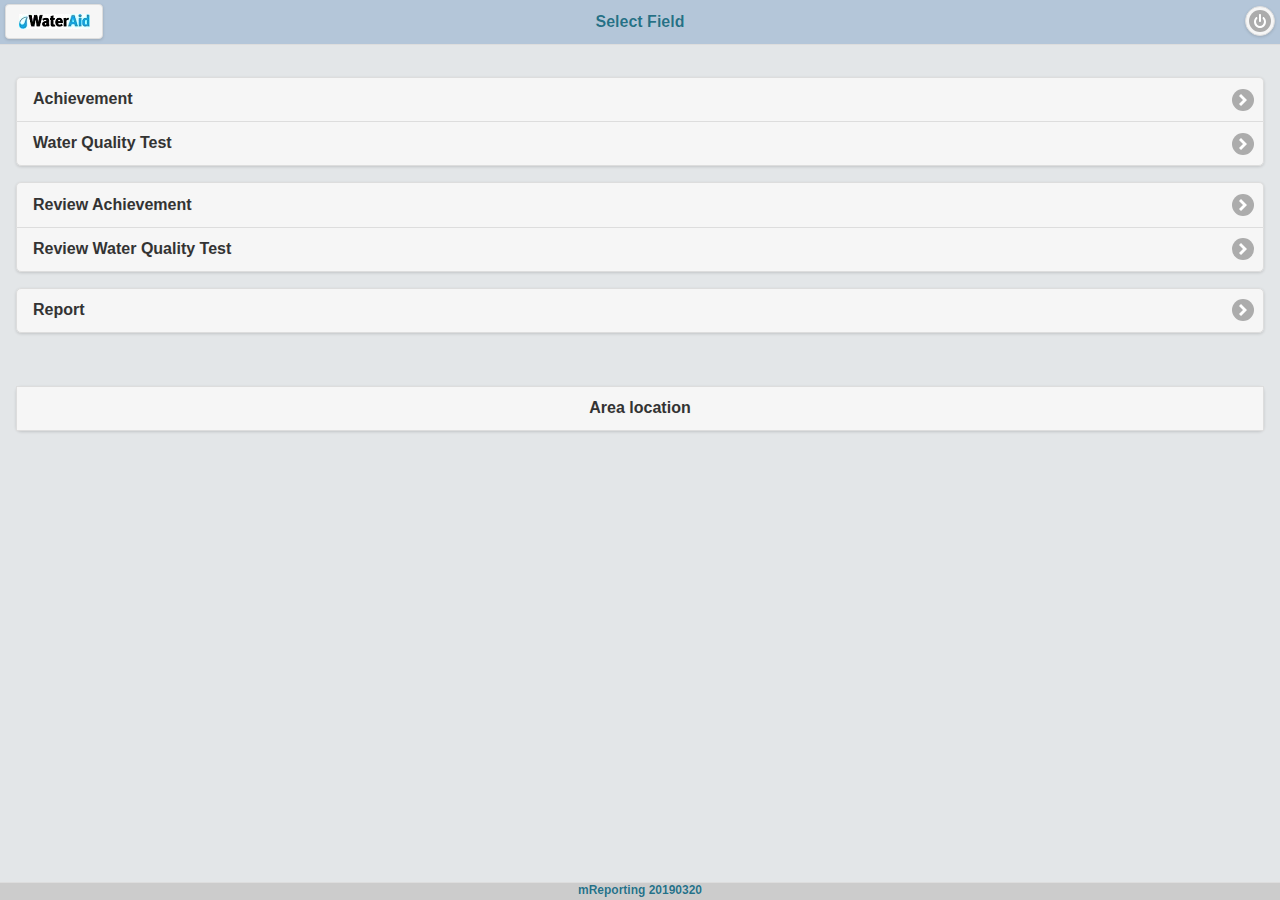
==== commit 81217e79: "t 1 20190320" ====
--- a/www/index.html
+++ b/www/index.html
@@ -98,7 +98,7 @@
         		<a data-role="button" id="btn_area_lat_long" onClick="getLocationInfoAreaWq();" class="ui-btn" >Area location</a>
            </ul> 
     </div>
-    <div data-theme="d" data-role="footer" data-position="fixed" style="font-size:12px;background-color:#CCC;" align="center" >mReporting 20190110</div>
+    <div data-theme="d" data-role="footer" data-position="fixed" style="font-size:12px;background-color:#CCC;" align="center" >mReporting 20190320</div>
   
     <div data-role="panel" id="leftpanel" data-position="left" data-display="overlay" data-theme="d">
         <div align="center"><img src="wab.jpg"></div>
@@ -958,8 +958,8 @@
         <br/><br/><br/><br/><br/><br/><br/><br/><br/><br/>			
     </div>
            
-<!--<div data-theme="d" data-role="footer" data-position="fixed" style="font-size:12px;background-color:#CCC;" align="center" >m-Reporting</div>
---></div>
+<!--<div data-theme="d" data-role="footer" data-position="fixed" style="font-size:12px;background-color:#CCC;" align="center" >m-Reporting</div>-->
+</div>
 		
 
 <!-- -------------achivment Submit page3 -------------------- -->
@@ -1008,6 +1008,22 @@
             	<label for="">Select Domain &nbsp;<sup class="reqField">*</sup></label>
             	<div id="asignDomainWq"></div>
             </li>
+            <br />
+            <li class="ui-field-contain" >
+                <label for="intervention_area_wq">Select Indicator Type &nbsp;<sup class="reqField">*</sup></label><select name="intervention_area_wq" id="intervention_area_wq" data-native-menu="false"><option value="">Select Indicator Type</option><option value="Others">Others</option><option value="Watsan" >Watsan HH</option></select>
+            </li>
+            <br />
+             <li class="ui-field-contain">
+                <label for="test_type">Select Test Type <sup class="reqField">*</sup></label>
+                <select name="test_type" id="test_type" data-native-menu="false" onchange="testType();">
+                    <option value="">Select Test Type</option>
+                    <option value="Pre Instalation">Pre Installation</option>
+                    <option value="Instalation">Installation</option>
+                    <option value="Renovation">Renovation</option>
+                    <option value="Monitoring">Monitoring</option>
+                </select>
+                
+            </li>
             </ul>
             
         <a data-role="button" onClick="select_domainWq()"   data-transition="slide" >Next</a>
@@ -1064,38 +1080,7 @@
             </li>
         </ul>
         <div id="providedByDiv"></div>
-       <!-- <div id="providedByDiv1"></div>-->
-        <ul data-role="listview" data-inset="true" data-theme="d">
-            <li class="ui-field-contain">
-                <label for="test_type">Test Type <sup class="reqField">*</sup></label>
-                <select name="test_type" id="test_type" data-native-menu="false" onchange="testType();">
-                    <option value="">Test Type</option>
-                    <option value="Pre Instalation">Pre Installation</option>
-                    <option value="During Instalation">During Installation</option>
-                    <option value="Renovation Instalation">Renovation</option>
-                    <option value="Monitoring">Monitoring</option>
-                </select>
-                
-            </li>
-        </ul>
-        <ul data-role="listview" data-inset="true" data-theme="d">
-            <li class="ui-field-contain">
-                <label for="type_of_wq_facility">Type of water facility<sup class="reqField">*</sup></label>
-                <select name="type_of_wq_facility" id="type_of_wq_facility" data-native-menu="false" >
-                    <option value="Ring well/ dug well  installation">Ring well/dug well  installation</option>
-                    <option value="Tube Well">Tube Well</option>
-                    <option value="Pond sand filter installation">Pond sand filter installation</option>
-                    <option value="IFG">IFG</option>
-                    <option value="GFS">GFS</option>
-                    <option value="Water Point Stand Post">Water Point Stand Post</option>
-                    <option value="Rain water harvesting">Rain water harvesting</option>
-                    <option value="AIRP">AIRP</option>
-                    <option value="RO">RO</option>
-                </select>
-                
-            </li>
-        </ul>				
-        
+       
         <ul data-role="listview" data-inset="true" data-theme="d">
             <li style="background-color:#F2F2F2;"></li>
             <li class="ui-field-contain">
@@ -1121,15 +1106,878 @@
 
 <!-- --------------------water quality page2------------------------------------------------- -->
 <div data-role="page" data-theme="d" id="waterData2" style="overflow:scroll" >
-<div data-theme="d" data-role="header" data-position="fixed" >
-	<a data-role="button" onClick="waterAidClick();" data-icon="bullets" data-iconpos="left" class="ui-btn ui-shadow ui-corner-all ui-icon-bullets " ><img src="wateraid-logo-small.jpg"></a>
-    <a data-role="button" onclick="backClick();" data-rel="back"  data-icon="arrow-l" data-iconpos="left" class="ui-btn-right" data-transition="slide">Back</a>
+    <div data-theme="d" data-role="header" data-position="fixed" >
+        <a data-role="button" onClick="waterAidClick();" data-icon="bullets" data-iconpos="left" class="ui-btn ui-shadow ui-corner-all ui-icon-bullets " ><img src="wateraid-logo-small.jpg"></a>
+        <a data-role="button" onclick="backClick();" data-rel="back"  data-icon="arrow-l" data-iconpos="left" class="ui-btn-right" data-transition="slide">Back</a>
+        <h3>Water Quality Data</h3>
+    </div>
+
+	<div data-role="content">
+		<ul data-role="listview" data-inset="true" data-theme="d">
+        	<li class="ui-field-contain">
+				<label for="select_tech" >Technology type</label>
+				<select name="select_tech" id="select_tech" >
+                	<option value="" >Select Technology</option>
+					<option value="Borehole" >Borehole</option>
+                    <option value="Ringwell/Dugwell">Ringwell/Dugwell</option>
+                    <option value="PSF">PSF</option>
+                    <option value="RWHS">RWHS</option>
+                    <option value="GFS">GFS</option>
+					<option value="IFG">IFG</option>
+            	</select>
+            </li>
+            
+			<li class="ui-field-contain">
+				<label for="select_water_facility" >Water facility type</label>
+				<select name="select_water_facility" id="select_water_facility" onchange="selectWaterFacility();">
+					<option value="" >Select Water Facility</option>
+					<option value="Tubewell" >Tubewell</option>
+                    <option value="PSF">PSF</option>
+                    <option value="RO">RO</option>
+                    <option value="GFS">GFS</option>
+					<option value="AIRP">AIRP</option>					                  
+					<option value="Ringwell/Dugwell">Ringwell/Dugwell</option>
+					<option value="RWHS">RWHS</option>
+					<option value="Stand Post">Stand Post</option>
+					<option value="Piped Water Supply System">Piped Water Supply System</option>
+                    <option value="IFG">IFG</option>
+                    <option value="Others">Others</option>
+            	</select>
+            </li>
+            <li>
+            	<label for="select_tech" >Depth(in meter)</label>
+                    <input type="number" name="depthM" id="depthM" />
+            </li>
+		</ul>
+        <table class="ui-body-d ui-shadow table-stripe ui-responsive"  data-role="table" data-theme="d"  data-mode="display:none" style="cell-spacing:0px;">
+            <tr valign="middle">
+                <td colspan="3" ><strong>Test Kit</strong></td>
+            </tr>
+            <tr id="tKit_ttc_row">
+                <td width="70%" style="vertical-align:middle;">TTC(ml)</td>
+                <td width="30%">
+                    <select name="tKit_ttc" id="tKit_ttc" data-native-menu="false" >
+                        <option value="">Select </option>
+                        <option value="Hach EZ As">Hach EZ As</option>
+                        <option value="Micro">Micro</option>
+                        <option value="Micro kit">Micro kit</option>
+                    </select>
+                </td>
+                <td width="5" align="left"></td>
+            </tr>
+            <tr id="tKit_as_row">
+                <td width="70%" style="vertical-align:middle;"><label for="tKit_as">As(PPb)</label></td>
+                <td width="30%">
+                    <select name="tKit_as" id="tKit_as" data-native-menu="false" >
+                        <option value="">Select </option>
+                        <option value="Hach EZ As">Hach EZ As</option>
+                        <option value="Micro">Micro</option>
+                        <option value="Micro kit">Micro kit</option>
+                    </select>
+                </td>
+                <td width="5" align="left"></td>
+            </tr>
+            <tr id="tKit_fc_row">
+                <td width="70%" style="vertical-align:middle;"><label for="tKit_fc">FC</label></td>
+                <td width="30%">
+                    <select name="tKit_fc" id="tKit_fc" data-native-menu="false" >
+                        <option value="">Select </option>
+                        <option value="Hach EZ As">Hach EZ As</option>
+                        <option value="Micro">Micro</option>
+                        <option value="Micro kit">Micro kit</option>
+                    </select>
+                </td>
+                <td width="5" align="left"></td>
+            </tr>
+            <tr id="tKit_sn_bacteria_row">
+                <td width="70%" style="vertical-align:middle;"><label for="tKit_sn_bacteria">Sn Bacteria</label></td>
+                <td width="30%">
+                    <select name="tKit_sn_bacteria" id="tKit_sn_bacteria" data-native-menu="false" >
+                        <option value="">Select </option>
+                        <option value="Hach EZ As">Hach EZ As</option>
+                        <option value="Micro">Micro</option>
+                        <option value="Micro kit">Micro kit</option>
+                    </select>
+                </td>
+                <td width="5" align="left"></td>
+            </tr>
+            <tr id="tKit_turbidity_row">
+                <td width="70%" style="vertical-align:middle;"><label for="tKit_turbidity">Turbidity</label></td>
+                <td width="30%">
+                    <select name="tKit_turbidity" id="tKit_turbidity" data-native-menu="false" >
+                        <option value="">Select </option>
+                        <option value="Hach EZ As">Hach EZ As</option>
+                        <option value="Micro">Micro</option>
+                        <option value="Micro kit">Micro kit</option>
+                    </select>
+                </td>
+                <td width="5" align="left"></td>
+            </tr>
+            <tr id="tKit_conductivity_row">
+                <td width="70%" style="vertical-align:middle;"><label for="tKit_conductivity">Conductivity</label></td>
+                <td width="30%">
+                    <select name="tKit_conductivity" id="tKit_conductivity" data-native-menu="false" >
+                        <option value="">Select </option>
+                        <option value="Hach EZ As">Hach EZ As</option>
+                        <option value="Micro">Micro</option>
+                        <option value="Micro kit">Micro kit</option>
+                    </select>
+                </td>
+                <td width="5" align="left"></td>
+            </tr>
+            <tr id="tKit_iron_row">
+                <td width="70%" style="vertical-align:middle;"><label for="tKit_iron">Iron(mg)</label></td>
+                <td width="30%">
+                    <select name="tKit_iron" id="tKit_iron" data-native-menu="false" >
+                        <option value="">Select </option>
+                        <option value="Hach EZ As">Hach EZ As</option>
+                        <option value="Micro">Micro</option>
+                        <option value="Micro kit">Micro kit</option>
+                    </select>
+                </td>
+                <td width="5" align="left"></td>
+            </tr>
+            <tr id="tKit_mn_row">
+                <td width="70%" style="vertical-align:middle;"><label for="tKit_mn">Mn(mg)</label></td>
+                <td width="30%">
+                    <select name="tKit_mn" id="tKit_mn" data-native-menu="false" >
+                        <option value="">Select </option>
+                        <option value="Hach EZ As">Hach EZ As</option>
+                        <option value="Micro">Micro</option>
+                        <option value="Micro kit">Micro kit</option>
+                    </select>
+                </td>
+                <td width="5" align="left"></td>
+            </tr>
+            <tr id="tKit_chloride_row">
+                <td width="70%" style="vertical-align:middle;"><label for="tKit_chloride">Chloride(mg)</label></td>
+                <td width="30%">
+                    <select name="tKit_chloride" id="tKit_chloride" data-native-menu="false" >
+                        <option value="">Select </option>
+                        <option value="Hach EZ As">Hach EZ As</option>
+                        <option value="Micro">Micro</option>
+                        <option value="Micro kit">Micro kit</option>
+                    </select>
+                </td>
+                <td width="5" align="left"></td>
+            </tr>
+            <tr id="tKit_bn_row">
+                <td width="70%" style="vertical-align:middle;"><label for="tKit_bn">Bn</label></td>
+                <td width="30%">
+                    <select name="tKit_bn" id="tKit_bn" data-native-menu="false" >
+                        <option value="">Select </option>
+                        <option value="Hach EZ As">Hach EZ As</option>
+                        <option value="Micro">Micro</option>
+                        <option value="Micro kit">Micro kit</option>
+                    </select>
+                </td>
+                <td width="5" align="left"></td>
+            </tr>
+            <tr id="tKit_ph_row">
+                <td width="70%" style="vertical-align:middle;"><label for="tKit_ph">pH</label></td>
+                <td width="30%">
+                    <select name="tKit_ph" id="tKit_ph" data-native-menu="false" >
+                        <option value="">Select </option>
+                        <option value="Hach EZ As">Hach EZ As</option>
+                        <option value="Micro">Micro</option>
+                        <option value="Micro kit">Micro kit</option>
+                    </select>
+                </td>
+                <td width="5" align="left"></td>
+            </tr>
+            <tr id="tKit_si_row">
+                <td width="70%" style="vertical-align:middle;"><label for="tKit_si">SI</label></td>
+                <td width="30%">
+                    <select name="tKit_si" id="tKit_si" data-native-menu="false" >
+                        <option value="">Select </option>
+                        <option value="Hach EZ As">Hach EZ As</option>
+                        <option value="Micro">Micro</option>
+                        <option value="Micro kit">Micro kit</option>
+                    </select>
+                </td>
+                <td width="5" align="left"></td>
+            </tr>
+        </table>
+        
+        <a data-role="button" href="#" onClick="waterData2Next();" data-transition="slide" >Next</a>
+        <div class="errorChk"></div>
+        <br/><br/><br/><br/><br/><br/><br/><br/><br/><br/>
+	</div>
+</div>
+
+<!-- ===============water quality page3================== -->
+<div data-role="page" data-theme="d" id="waterData3" style="overflow:scroll" >
+    <div data-theme="d" data-role="header" data-position="fixed" >
+    <a data-role="button" onClick="waterAidClick();" data-icon="bullets" data-iconpos="left" class="ui-btn ui-shadow ui-corner-all ui-icon-bullets " ><img src="wateraid-logo-small.jpg"></a>
+        <a data-role="button" onclick="backClick();" data-rel="back"  data-icon="arrow-l" data-iconpos="left" class="ui-btn-right" data-transition="slide">Back</a>
+        <h3>Water Quality Data</h3>
+    </div>
+    
+    <div data-role="content">
+    	<table class="ui-body-d ui-shadow table-stripe ui-responsive"  data-role="table" data-theme="d"  data-mode="display:none" style="cell-spacing:0px;">
+            <tr valign="middle">
+                <td colspan="3" ><strong>Test Score</strong></td>
+            </tr>
+            <tr id="tScore_ttc_row">
+                <td width="70%" style="vertical-align:middle;"><label for="tScore_ttc">TTC (ml)</label></td>
+                <td width="30%">
+                    <input type="text" id="tScore_ttc" name="tScore_ttc" />
+                </td>
+                <td width="5" align="left"></td>
+            </tr>
+            <tr id="tScore_as_row">
+                <td width="70%" style="vertical-align:middle;"><label for="tScore_as">As (PPb)</label></td>
+                <td width="30%">
+                    <input type="text" id="tScore_as" name="tScore_as" />
+                </td>
+                <td width="5" align="left"></td>
+            </tr>
+            <tr id="tScore_fc_row">
+                <td width="70%" style="vertical-align:middle;"><label for="tScore_fc">FC</label></td>
+                <td width="30%">
+                    <select name="tScore_fc" id="tScore_fc" data-native-menu="false" >
+                        <option value="">Select </option>
+                        <option value="Presence">Presence</option>
+                        <option value="Absence">Absence</option>
+                        <option value="N/A">N/A</option>
+                    </select>
+                </td>
+                <td width="5" align="left"></td>
+            </tr>
+            <tr id="tScore_sn_bacteria_row">
+                <td width="70%" style="vertical-align:middle;"><label for="tScore_sn_bacteria">Sn Bacteria</label></td>
+                <td width="30%">
+                    <input type="text" id="tScore_sn_bacteria" name="tScore_sn_bacteria" />
+                </td>
+                <td width="5" align="left"></td>
+            </tr>
+            <tr id="tScore_turbidity_row">
+                <td width="70%" style="vertical-align:middle;"><label for="tScore_turbidity">Turbidity</label></td>
+                <td width="30%">
+                    <input type="text" id="tScore_turbidity" name="tScore_turbidity" />
+                </td>
+                <td width="5" align="left"></td>
+            </tr>
+            <tr id="tScore_conductivity_row">
+                <td width="70%" style="vertical-align:middle;"><label for="tScore_conductivity">Conductivity</label></td>
+                <td width="30%">
+                    <input type="text" id="tScore_conductivity" name="tScore_conductivity" />
+                </td>
+                <td width="5" align="left"></td>
+            </tr>
+            <tr id="tScore_iron_row">
+                <td width="70%" style="vertical-align:middle;"><label for="tScore_iron">Iron(mg)</label></td>
+                <td width="30%">
+                    <input type="text" id="tScore_iron" name="tScore_iron" />
+                </td>
+                <td width="5" align="left"></td>
+            </tr>
+            <tr id="tScore_mn_row">
+                <td width="70%" style="vertical-align:middle;"><label for="tScore_mn">Mn (mg)</label></td>
+                <td width="30%">
+                    <input type="text" id="tScore_mn" name="tScore_mn" />
+                </td>
+                <td width="5" align="left"></td>
+            </tr>
+            <tr id="tScore_chloride_row">
+                <td width="70%" style="vertical-align:middle;"><label for="tScore_chloride">Chloride (mg)</label></td>
+                <td width="30%">
+                    <input type="text" id="tScore_chloride" name="tScore_chloride" />
+                </td>
+                <td width="5" align="left"></td>
+            </tr>
+            <tr id="tScore_bn_row">
+                <td width="70%" style="vertical-align:middle;"><label for="tScore_bn">Bn</label></td>
+                <td width="30%">
+                    <input type="text" id="tScore_bn" name="tScore_bn" />
+                </td>
+                <td width="5" align="left"></td>
+            </tr>
+            <tr id="tScore_ph_row">
+                <td width="70%" style="vertical-align:middle;"><label for="tScore_ph">pH</label></td>
+                <td width="30%">
+                    <input type="text" id="tScore_ph" name="tScore_ph" />
+                </td>
+                <td width="5" align="left"></td>
+            </tr>
+            <tr id="tScore_si_row">
+                <td width="70%" style="vertical-align:middle;"><label for="tScore_si">SI</label></td>
+                <td width="30%">
+                    <input type="text" id="tScore_si" name="tScore_si" />
+                </td>
+                <td width="5" align="left"></td>
+            </tr>
+        </table>
+        
+        <a data-role="button" href="#" onClick="waterData3Next();" data-transition="slide" >Next</a>
+        <div class="errorChk"></div>
+    	<br/><br/><br/><br/><br/><br/><br/><br/><br/><br/>
+    </div>
+</div>
+
+
+<!-- ------------------water quality page4------------------------------- -->
+<div data-role="page" data-theme="d" id="waterData4" style="overflow:scroll" >
+    <div data-theme="d" data-role="header" data-position="fixed" >
+    <a data-role="button" onClick="waterAidClick();" data-icon="bullets" data-iconpos="left" class="ui-btn ui-shadow ui-corner-all ui-icon-bullets " ><img src="wateraid-logo-small.jpg"></a>
+        <a data-role="button" onclick="backClick();" data-rel="back"  data-icon="arrow-l" data-iconpos="left" class="ui-btn-right" data-transition="slide">Back</a>
+        <h3>Water Quality Data</h3>
+  </div>
+
+    <div data-role="content">
+    	<table class="ui-body-d ui-shadow table-stripe ui-responsive"  data-role="table" data-theme="d"  data-mode="display:none" style="cell-spacing:0px;">
+            <tr valign="middle">
+                <td colspan="3" ><strong>Tested at</strong></td>
+            </tr>
+            <tr id="tAt_ttc_row">
+                <td width="70%" style="vertical-align:middle;"><label for="tAt_ttc">TTC (ml)</label></td>
+                <td width="30%">
+                    <select name="tAt_ttc" id="tAt_ttc" data-native-menu="false" >
+                        <option value="">Select </option>
+                        <option value="Field">Field</option>
+                        <option value="Lab">Lab</option>
+                        <option value="N/A">N/A</option>
+                    </select>
+                </td>
+                <td width="5" align="left"></td>
+            </tr>
+            <tr id="tAt_as_row">
+                <td width="70%" style="vertical-align:middle;"><label for="tAt_as">As (PPb)</label></td>
+                <td width="30%">
+                    <select name="tAt_as" id="tAt_as" data-native-menu="false" >
+                        <option value="">Select </option>
+                        <option value="Field">Field</option>
+                        <option value="Lab">Lab</option>
+                        <option value="N/A">N/A</option>
+                    </select>
+                </td>
+                <td width="5" align="left"></td>
+            </tr>
+            <tr id="tAt_fc_row">
+                <td width="70%" style="vertical-align:middle;"><label for="tAt_fc">FC</label></td>
+                <td width="30%">
+                    <select name="tAt_fc" id="tAt_fc" data-native-menu="false" >
+                        <option value="">Select </option>
+                        <option value="Field">Field</option>
+                        <option value="Lab">Lab</option>
+                        <option value="N/A">N/A</option>
+                    </select>
+                </td>
+                <td width="5" align="left"></td>
+            </tr>
+            <tr id="tAt_sn_bacteria_row">
+                <td width="70%" style="vertical-align:middle;"><label for="tAt_sn_bacteria">Sn Bacteria</label></td>
+                <td width="30%">
+                    <select name="tAt_sn_bacteria" id="tAt_sn_bacteria" data-native-menu="false" >
+                        <option value="">Select </option>
+                        <option value="Field">Field</option>
+                        <option value="Lab">Lab</option>
+                        <option value="N/A">N/A</option>
+                    </select>
+                </td>
+                <td width="5" align="left"></td>
+            </tr>
+            <tr id="tAt_turbidity_row">
+                <td width="70%" style="vertical-align:middle;"><label for="tAt_turbidity">Turbidity</label></td>
+                <td width="30%">
+                    <select name="tAt_turbidity" id="tAt_turbidity" data-native-menu="false" >
+                        <option value="">Select </option>
+                        <option value="Field">Field</option>
+                        <option value="Lab">Lab</option>
+                        <option value="N/A">N/A</option>
+                    </select>
+                </td>
+                <td width="5" align="left"></td>
+            </tr>
+            <tr id="tAt_conductivity_row">
+                <td width="70%" style="vertical-align:middle;"><label for="tAt_conductivity">Conductivity</label></td>
+                <td width="30%">
+                    <select name="tAt_conductivity" id="tAt_conductivity" data-native-menu="false" >
+                        <option value="">Select </option>
+                        <option value="Field">Field</option>
+                        <option value="Lab">Lab</option>
+                        <option value="N/A">N/A</option>
+                    </select>
+                </td>
+                <td width="5" align="left"></td>
+            </tr>
+            <tr id="tAt_iron_row">
+                <td width="70%" style="vertical-align:middle;"><label for="tAt_iron">Iron(mg)</label></td>
+                <td width="30%">
+                    <select name="tAt_iron" id="tAt_iron" data-native-menu="false" >
+                        <option value="">Select </option>
+                        <option value="Field">Field</option>
+                        <option value="Lab">Lab</option>
+                        <option value="N/A">N/A</option>
+                    </select>
+                </td>
+                <td width="5" align="left"></td>
+            </tr>
+            <tr id="tAt_mn_row">
+                <td width="70%" style="vertical-align:middle;"><label for="tAt_mn">Mn (mg)</label></td>
+                <td width="30%">
+                    <select name="tAt_mn" id="tAt_mn" data-native-menu="false" >
+                        <option value="">Select </option>
+                        <option value="Field">Field</option>
+                        <option value="Lab">Lab</option>
+                        <option value="N/A">N/A</option>
+                    </select>
+                </td>
+                <td width="5" align="left"></td>
+            </tr>
+            <tr id="tAt_chloride_row">
+                <td width="70%" style="vertical-align:middle;"><label for="tAt_chloride">Chloride (mg)</label></td>
+                <td width="30%">
+                    <select name="tAt_chloride" id="tAt_chloride" data-native-menu="false" >
+                        <option value="">Select </option>
+                        <option value="Field">Field</option>
+                        <option value="Lab">Lab</option>
+                        <option value="N/A">N/A</option>
+                    </select>
+                </td>
+                <td width="5" align="left"></td>
+            </tr>
+            <tr id="tAt_bn_row">
+                <td width="70%" style="vertical-align:middle;"><label for="tAt_bn">Bn</label></td>
+                <td width="30%">
+                    <select name="tAt_bn" id="tAt_bn" data-native-menu="false" >
+                        <option value="">Select </option>
+                        <option value="Field">Field</option>
+                        <option value="Lab">Lab</option>
+                        <option value="N/A">N/A</option>
+                    </select>
+                </td>
+                <td width="5" align="left"></td>
+            </tr>
+            <tr id="tAt_ph_row">
+                <td width="70%" style="vertical-align:middle;"><label for="tAt_ph">pH</label></td>
+                <td width="30%">
+                    <select name="tAt_ph" id="tAt_ph" data-native-menu="false" >
+                        <option value="">Select </option>
+                        <option value="Field">Field</option>
+                        <option value="Lab">Lab</option>
+                        <option value="N/A">N/A</option>
+                    </select>
+                </td>
+                <td width="5" align="left"></td>
+            </tr>
+            
+        </table>
+           
+         <a data-role="button" href="#" onClick="waterData4Next();"  data-transition="slide" >Next</a>
+         <div class="errorChk"></div>
+         <br/><br/><br/><br/><br/><br/><br/><br/><br/><br/>
+    </div>
+</div>
+
+
+<!-- -----------------------water quality page5------------------------------- -->
+<div data-role="page" data-theme="d" id="waterData5" style="overflow:scroll" >
+    <div data-theme="d" data-role="header" data-position="fixed" >
+    <a data-role="button" onClick="waterAidClick();" data-icon="bullets" data-iconpos="left" class="ui-btn ui-shadow ui-corner-all ui-icon-bullets " ><img src="wateraid-logo-small.jpg"></a>
+    <a data-role="button" onclick="backClick();" data-rel="back"  data-icon="arrow-l" data-iconpos="left" class="ui-btn-right">Back</a>
     <h3>Water Quality Data</h3>
 </div>
 
-<div data-role="content">
-		<ul data-role="listview" data-inset="true" data-theme="d">
-			<li style="background-color:#F2F2F2;">Operation and Maintenance</li>
+	<div data-role="content">
+    	<table class="ui-body-d ui-shadow table-stripe ui-responsive"  data-role="table" data-theme="d"  data-mode="display:none" style="cell-spacing:0px;">
+            <tr valign="middle">
+                <td colspan="3" ><strong>Tested Date</strong></td>
+            </tr>
+            <tr id="tDate_ttc_row">
+                <td width="70%" style="vertical-align:middle;"><label for="tDate_ttc">TTC (ml)</label></td>
+                <td width="30%">
+                    <input type="date" id="tDate_ttc" name="tDate_ttc" />
+                </td>
+                <td width="5" align="left"></td>
+            </tr>
+            <tr id="tDate_as_row">
+                <td width="70%" style="vertical-align:middle;"><label for="tDate_as">As (PPb)</label></td>
+                <td width="30%">
+                    <input type="date" id="tDate_as" name="tDate_as" />
+                </td>
+                <td width="5" align="left"></td>
+            </tr>
+            <tr id="tDate_fc_row">
+                <td width="70%" style="vertical-align:middle;"><label for="tDate_fc">FC</label></td>
+                <td width="30%">
+                    <input type="date" id="tDate_fc" name="tDate_fc" />
+                </td>
+                <td width="5" align="left"></td>
+            </tr>
+            <tr id="tDate_sn_bacteria_row">
+                <td width="70%" style="vertical-align:middle;"><label for="tDate_sn_bacteria">Sn Bacteria</label></td>
+                <td width="30%">
+                    <input type="date" id="tDate_sn_bacteria" name="tDate_sn_bacteria" />
+                </td>
+                <td width="5" align="left"></td>
+            </tr>
+            <tr id="tDate_turbidity_row">
+                <td width="70%" style="vertical-align:middle;"><label for="tDate_turbidity">Turbidity</label></td>
+                <td width="30%">
+                    <input type="date" id="tDate_turbidity" name="tDate_turbidity" />
+                </td>
+                <td width="5" align="left"></td>
+            </tr>
+            <tr id="tDate_conductivity_row">
+                <td width="70%" style="vertical-align:middle;"><label for="tDate_conductivity">Conductivity</label></td>
+                <td width="30%">
+                    <input type="date" id="tDate_conductivity" name="tDate_conductivity" />
+                </td>
+                <td width="5" align="left"></td>
+            </tr>
+            <tr id="tDate_iron_row">
+                <td width="70%" style="vertical-align:middle;"><label for="tDate_iron">Iron(mg)</label></td>
+                <td width="30%">
+                    <input type="date" id="tDate_iron" name="tDate_iron" />
+                </td>
+                <td width="5" align="left"></td>
+            </tr>
+            <tr id="tDate_mn_row">
+                <td width="70%" style="vertical-align:middle;"><label for="tDate_mn">Mn (mg)</label></td>
+                <td width="30%">
+                    <input type="date" id="tDate_mn" name="tDate_mn" />
+                </td>
+                <td width="5" align="left"></td>
+            </tr>
+            <tr id="tDate_chloride_row">
+                <td width="70%" style="vertical-align:middle;"><label for="tDate_chloride">Chloride (mg)</label></td>
+                <td width="30%">
+                    <input type="date" id="tDate_chloride" name="tDate_chloride" />
+                </td>
+                <td width="5" align="left"></td>
+            </tr>
+            <tr id="tDate_bn_row">
+                <td width="70%" style="vertical-align:middle;"><label for="tDate_bn">Bn</label></td>
+                <td width="30%">
+                    <input type="date" id="tDate_bn" name="tDate_bn" />
+                </td>
+                <td width="5" align="left"></td>
+            </tr>
+            <tr id="tDate_ph_row">
+                <td width="70%" style="vertical-align:middle;"><label for="tDate_ph">pH</label></td>
+                <td width="30%">
+                    <input type="date" id="tDate_ph" name="tDate_ph" />
+                </td>
+                <td width="5" align="left"></td>
+            </tr>
+            <tr id="tDate_si_row">
+                <td width="70%" style="vertical-align:middle;"><label for="tDate_si">SI</label></td>
+                <td width="30%">
+                    <input type="date" id="tDate_si" name="tDate_si" />
+                </td>
+                <td width="5" align="left"></td>
+            </tr>
+        </table>
+        
+        <a data-role="button" href="#" onClick="waterData5Next();" data-transition="slide" >Next</a>
+        <div class="errorChk"></div>
+        <br/><br/><br/><br/><br/><br/><br/><br/><br/><br/>
+	</div>
+</div>
+
+<!-- ===============water quality page7================== -->
+<div data-role="page" data-theme="d" id="waterData6" style="overflow:scroll" >
+    <div data-theme="d" data-role="header" data-position="fixed" >
+    	<a data-role="button" onClick="waterAidClick();" data-icon="bullets" data-iconpos="left" class="ui-btn ui-shadow ui-corner-all ui-icon-bullets " ><img src="wateraid-logo-small.jpg"></a>
+        <a data-role="button"  onclick="backClick();" data-rel="back"  data-icon="arrow-l" data-iconpos="left" class="ui-btn-right" data-transition="slide">Back</a>
+        <h3> Water Quality Data</h3>
+    </div>
+    
+    <div data-role="content">
+    	<table class="ui-body-d ui-shadow table-stripe ui-responsive"  data-role="table" data-theme="d"  data-mode="display:none" style="cell-spacing:0px;">
+            <tr valign="middle">
+                <td colspan="3" ><strong>Tested by</strong></td>
+            </tr>
+            <tr id="tBy_ttc_row">
+                <td width="70%" style="vertical-align:middle;"><label for="tBy_ttc">TTC(ml)</label></td>
+                <td width="30%">
+                    <select name="tBy_ttc" id="tBy_ttc" data-native-menu="false" >
+                        <option value="">Select </option>
+                        <option value="Engineer">Engineer</option>
+                        <option value="Field force">Field force</option>
+                        <option value="Lab">Lab</option>
+                    </select>	
+                </td>
+                <td width="5" align="left"></td>
+            </tr>
+            <tr id="tBy_as_row">
+                <td width="70%" style="vertical-align:middle;"><label for="tBy_as">As(PPb)</label></td>
+                <td width="30%">
+                    <select name="tBy_as" id="tBy_as" data-native-menu="false" >
+                        <option value="">Select </option>
+                        <option value="Engineer">Engineer</option>
+                        <option value="Field force">Field force</option>
+                        <option value="Lab">Lab</option>
+                    </select>	
+                </td>
+                <td width="5" align="left"></td>
+            </tr>
+            <tr id="tBy_fc_row">
+                <td width="70%" style="vertical-align:middle;"><label for="tBy_fc">FC</label></td>
+                <td width="30%">
+                    <select name="tBy_fc" id="tBy_fc" data-native-menu="false" >
+                        <option value="">Select </option>
+                        <option value="Engineer">Engineer</option>
+                        <option value="Field force">Field force</option>
+                        <option value="Lab">Lab</option>
+                    </select>
+                </td>
+                <td width="5" align="left"></td>
+            </tr>
+            <tr id="tBy_sn_bacteria_row">
+                <td width="70%" style="vertical-align:middle;"><label for="tBy_sn_bacteria">Sn Bacteria</label></td>
+                <td width="30%">
+                    <select name="tBy_sn_bacteria" id="tBy_sn_bacteria" data-native-menu="false" >
+                        <option value="">Select </option>
+                        <option value="Engineer">Engineer</option>
+                        <option value="Field force">Field force</option>
+                        <option value="Lab">Lab</option>
+                    </select>
+                </td>
+                <td width="5" align="left"></td>
+            </tr>
+            <tr id="tBy_turbidity_row">
+                <td width="70%" style="vertical-align:middle;"><label for="tBy_turbidity">Turbidity</label></td>
+                <td width="30%">
+                    <select name="tBy_turbidity" id="tBy_turbidity" data-native-menu="false" >
+                        <option value="">Select </option>
+                        <option value="Engineer">Engineer</option>
+                        <option value="Field force">Field force</option>
+                        <option value="Lab">Lab</option>
+                    </select>
+                </td>
+                <td width="5" align="left"></td>
+            </tr>
+            <tr id="tBy_conductivity_row">
+                <td width="70%" style="vertical-align:middle;"><label for="tBy_conductivity">Conductivity</label></td>
+                <td width="30%">
+                    <select name="tBy_conductivity" id="tBy_conductivity" data-native-menu="false" >
+                        <option value="">Select </option>
+                        <option value="Engineer">Engineer</option>
+                        <option value="Field force">Field force</option>
+                        <option value="Lab">Lab</option>
+                    </select>
+                </td>
+                <td width="5" align="left"></td>
+            </tr>
+            <tr id="tBy_iron_row">
+                <td width="70%" style="vertical-align:middle;"><label for="tBy_iron">Iron(mg)</label></td>
+                <td width="30%">
+                    <select name="tBy_iron" id="tBy_iron" data-native-menu="false" >
+                        <option value="">Select </option>
+                        <option value="Engineer">Engineer</option>
+                        <option value="Field force">Field force</option>
+                        <option value="Lab">Lab</option>
+                    </select>
+                </td>
+                <td width="5" align="left"></td>
+            </tr>
+            <tr id="tBy_mn_row">
+                <td width="70%" style="vertical-align:middle;"><label for="tBy_mn">Mn(mg)</label></td>
+                <td width="30%">
+                    <select name="tBy_mn" id="tBy_mn" data-native-menu="false" >
+                        <option value="">Select </option>
+                        <option value="Engineer">Engineer</option>
+                        <option value="Field force">Field force</option>
+                        <option value="Lab">Lab</option>
+                    </select>
+                </td>
+                <td width="5" align="left"></td>
+            </tr>
+            <tr id="tBy_chloride_row">
+                <td width="70%" style="vertical-align:middle;"><label for="tBy_chloride">Chloride(mg)</label></td>
+                <td width="30%">
+                    <select name="tBy_chloride" id="tBy_chloride" data-native-menu="false" >
+                        <option value="">Select </option>
+                        <option value="Engineer">Engineer</option>
+                        <option value="Field force">Field force</option>
+                        <option value="Lab">Lab</option>
+                    </select>
+                </td>
+                <td width="5" align="left"></td>
+            </tr>
+            <tr id="tBy_bn_row">
+                <td width="70%" style="vertical-align:middle;"><label for="tBy_bn">Bn</label></td>
+                <td width="30%">
+                    <select name="tBy_bn" id="tBy_bn" data-native-menu="false" >
+                        <option value="">Select </option>
+                        <option value="Engineer">Engineer</option>
+                        <option value="Field force">Field force</option>
+                        <option value="Lab">Lab</option>
+                    </select>
+                </td>
+                <td width="5" align="left"></td>
+            </tr>
+            <tr id="tBy_ph_row">
+                <td width="70%" style="vertical-align:middle;"><label for="tBy_ph">pH</label></td>
+                <td width="30%">
+                    <select name="tBy_ph" id="tBy_ph" data-native-menu="false" >
+                        <option value="">Select </option>
+                        <option value="Engineer">Engineer</option>
+                        <option value="Field force">Field force</option>
+                        <option value="Lab">Lab</option>
+                    </select>
+                </td>
+                <td width="5" align="left"></td>
+            </tr>
+            <tr id="tBy_si_row">
+                <td width="70%" style="vertical-align:middle;"><label for="tBy_si">SI</label></td>
+                <td width="30%">
+                    <select name="tBy_si" id="tBy_si" data-native-menu="false" >
+                        <option value="">Select </option>
+                        <option value="Engineer">Engineer</option>
+                        <option value="Field force">Field force</option>
+                        <option value="Lab">Lab</option>
+                    </select>
+                </td>
+                <td width="5" align="left"></td>
+            </tr>
+        </table>
+        
+        <a data-role="button" href="#" onClick="waterData6Next();"  data-transition="slide" >Next</a>
+        <div class="errorChk"></div>
+        <br/><br/><br/><br/><br/><br/><br/><br/><br/><br/>
+    </div>
+</div>
+
+
+<!-- ----------------------------water quality page8--------------------------------- -->
+<div data-role="page" data-theme="d" id="waterData7" style="overflow:scroll" >
+    <div data-theme="d" data-role="header" data-position="fixed" >
+    	<a data-role="button" onClick="waterAidClick();" data-icon="bullets" data-iconpos="left" class="ui-btn ui-shadow ui-corner-all ui-icon-bullets " ><img src="wateraid-logo-small.jpg"></a>
+        <a data-role="button" onclick="backClick();" data-rel="back"  data-icon="arrow-l" data-iconpos="left" class="ui-btn-right" data-transition="slide">Back</a>
+        <h3>Water Quality Data</h3>
+    </div>
+    
+    <div data-role="content">
+    	<ul data-role="listview" data-inset="true" data-theme="d">
+			<li style="background-color:#F2F2F2;">Other Particulars</li>
+            <li class="ui-field-contain">
+                <label for="install_renovation_Date">Installation/Renovation Date<sup class="reqField">*</sup></label>
+                <input type="date" id="install_renovation_Date" name="install_renovation_Date" />
+            </li>
+            <li class="ui-field-contain">
+                <label for="sample_analysis_Date">Sample Analysis Date<sup class="reqField">*</sup></label>
+                <input type="date" id="sample_analysis_Date" name="sample_analysis_Date" />
+            </li>
+            <li class="ui-field-contain">
+                <label for="handover_Date">Handover Date<sup class="reqField">*</sup></label>
+                <input type="date" id="handover_Date" name="handover_Date" />
+            </li>
+        </ul>
+        
+        <ul data-role="listview" data-inset="true" data-theme="d">
+            <li class="ui-field-contain">
+                <fieldset data-role="controlgroup">
+                    <legend>Potable Status <sup class="reqField">*</sup></legend>
+                    <input type="radio" name="potable_st" id="st_potable" value="Yes" onchange="potableStatus()">
+                    <label for="st_potable">Yes</label>
+                    <input type="radio" name="potable_st" id="st_non_potable" value="No" onchange="potableStatus()">
+                    <label for="st_non_potable">No</label>
+                </fieldset>
+            </li>
+        </ul>
+        <ul data-role="listview" data-inset="true" data-theme="d">
+            <li style="background-color:#F2F2F2;">Other Particulars<sup class="reqField">*</sup></li>
+            <li class="ui-field-contain">
+                <label for="wab_con"> WaterAid contribution  </label>
+                <input name="wab_con" id="wab_con" placeholder="" value="" type="number" >
+            </li>
+            <li class="ui-field-contain">
+                <label for="comm_con"> Community contribution- WASH fund </label>
+                <input name="comm_con" id="comm_con" placeholder="" value="" type="number" >
+            </li>
+            <li class="ui-field-contain">
+                <label for="total_cost"> Total cost </label>
+                <input name="total_cost" id="total_cost" placeholder="" value="" type="number" >
+            </li>
+        </ul>
+        <ul data-role="listview" data-inset="true" data-theme="d">
+        	<li class="ui-field-contain" style="background-color:#F2F2F2;">Additional Information <sup class="reqField">*</sup></li>
+            <li class="ui-field-contain">
+                <fieldset data-role="controlgroup">
+                    <input type="radio" name="add_info" id="add_info_yes" value="Yes" >
+                    <label for="add_info_yes">Yes</label>
+                    <input type="radio" name="add_info" id="add_info_no" value="No" >
+                    <label for="add_info_no">No</label>
+                </fieldset>
+            </li>
+        </ul>
+            
+        <a data-role="button" onClick="waterData7Next();"  data-transition="slide" >Next</a>
+        <div class="errorChk"></div>
+        <br/><br/><br/><br/><br/><br/><br/><br/><br/><br/>
+    </div>  
+</div>
+
+
+<!-- ---------------------------water quality page9----------------------------------- -->
+<div data-role="page" data-theme="d" id="waterData8" style="overflow:scroll" >
+    <div data-theme="d" data-role="header" data-position="fixed" >
+    	<a data-role="button" onClick="waterAidClick();" data-icon="bullets" data-iconpos="left" class="ui-btn ui-shadow ui-corner-all ui-icon-bullets " ><img src="wateraid-logo-small.jpg"></a>
+        <a data-role="button" onclick="backClick();" data-rel="back"  data-icon="arrow-l" data-iconpos="left" class="ui-btn-right" data-transition="slide">Back</a>
+        <h3>Water Quality Data</h3>
+  	</div>
+    
+    <div data-role="content">            
+            <ul data-role="listview" data-inset="true" id="safeWaterOPtion" data-theme="d">
+                <li style="background-color:#F2F2F2;">Other Particulars (History)</li>
+                <li class="ui-field-contain">   
+                	<label for="application_date">Application Date</label>
+                    <input type="date" id="application_date" name="application_date" />
+                </li>
+                <li class="ui-field-contain">   
+                	<label for="site_selection_date">Site Selection Date</label>
+                    <input type="date" id="site_selection_date" name="site_selection_date" />
+                </li>
+                <li class="ui-field-contain">   
+                	<label for="sample_collection_date">Sample Collection Date</label>
+                    <input type="date" id="sample_collection_date" name="sample_collection_date" />
+                </li>
+            </ul>
+            
+            <ul data-role="listview" data-inset="true" data-theme="d">
+                <li style="background-color:#F2F2F2;">Other Particulars</li>
+                <li class="ui-field-contain">
+                    <label for="ownerName">Owner Name </label>
+                    <input name="ownerName" id="ownerName" placeholder="" value="" type="text">
+                </li>
+                <li class="ui-field-contain">
+                    <label for="ownerPhone">Owner Phone No </label>
+                    <input name="ownerPhone" id="ownerPhone" placeholder="" value="" type="number">
+                </li>
+                <li class="ui-field-contain">
+                    <label for="caretaker">Caretaker Name </label>
+                    <input name="caretaker" id="caretaker" placeholder="" value="" type="text">	
+                </li>
+                <li class="ui-field-contain">
+                    <label for="caretakerPhoneNo">Caretaker Phone No </label>
+                    <input name="caretakerPhoneNo" id="caretakerPhoneNo" placeholder="" value="" type="number">	
+                </li>
+            </ul>
+            
+            <a data-role="button" href="#" onClick="waterData8Next();"  data-transition="slide" >Next</a>
+            <div class="errorChk"></div>
+        <br/><br/><br/><br/><br/><br/><br/><br/><br/><br/>
+    </div>
+    
+<!--    <div data-theme="d" data-role="footer" data-position="fixed" style="font-size:12px;background-color:#CCC;" align="center" >m-Reporting</div>
+-->    
+</div>
+
+
+<!-- ===============water quality page9.1================== -->
+<div data-role="page" data-theme="d" id="waterData9" style="overflow:scroll" >
+    <div data-theme="d" data-role="header" data-position="fixed" >
+    <a data-role="button" onClick="waterAidClick();" data-icon="bullets" data-iconpos="left" class="ui-btn ui-shadow ui-corner-all ui-icon-bullets " ><img src="wateraid-logo-small.jpg"></a>
+        <a data-role="button" onclick="backClick();" data-rel="back"  data-icon="arrow-l" data-iconpos="left" class="ui-btn-right" data-transition="slide">Back</a>
+        <h3>Water Quality Data</h3>
+    </div>
+    
+    <div data-role="content">
+    	<ul data-role="listview" data-inset="true" data-theme="d">
+            <li style="background-color:#F2F2F2;">Operation and Maintenance</li>
             <li class="ui-field-contain">
                 <label for="plat_condition">Platform condition</label>
                 <select name="plat_condition" id="plat_condition" data-native-menu="false" >
@@ -1139,7 +1987,7 @@
                     <option value="None">None</option>
                 </select>
             </li>
-			<li class="ui-field-contain" >
+            <li class="ui-field-contain" >
                 <label for="drain_condition">Drainage condition</label>
                 <select name="drain_condition" id="drain_condition" data-native-menu="false" >
                     <option value="">Drainage condition</option>
@@ -1148,7 +1996,7 @@
                     <option value="None">None</option>
                 </select>
             </li>
-			<li class="ui-field-contain">
+            <li class="ui-field-contain">
                 <label for="wp_repair">WP Repair</label>
                 <select name="wp_repair" id="wp_repair" data-native-menu="false" >
                     <option value="">WP Repair</option>
@@ -1156,7 +2004,7 @@
                     <option value="NO">NO</option>
                 </select>
             </li>
-			<li class="ui-field-contain">
+            <li class="ui-field-contain">
                 <label for="chamber_condition">Storage chamber Condition</label>
                 <select name="chamber_condition" id="chamber_condition" data-native-menu="false" >
                     <option value="">Storage chamber condition</option>
@@ -1165,11 +2013,8 @@
                     <option value="None">None</option>
                 </select>
             </li>
-        </ul>
-        
-        <ul data-role="listview" data-inset="true" data-theme="d">
-            <li style="background-color:#F2F2F2;">Water option maintained by whom</li>
             <li class="ui-field-contain">
+                <label for="">Water option maintained by whom</label>
                 <fieldset data-role="controlgroup">
                     <input type="radio" name="maintain_by" id="maintain_1" value="user">
                     <label for="maintain_1">Users</label>
@@ -1184,1217 +2029,10 @@
                 </fieldset>
             </li>
         </ul>
-        <!--<ul data-role="listview" data-inset="true">
-            <li style="background-color:#F2F2F2;">User water payment</li>
-            <li class="ui-field-contain">
-                <fieldset data-role="controlgroup">
-                    <input type="radio" name="user_w_payment" id="full_cost" value="YES">
-                    <label for="full_cost">YES</label>
-                    <input type="radio" name="user_w_payment" id="some_cost" value="NO">
-                    <label for="some_cost">NO</label>
-                </fieldset>
-            </li>
-        </ul>-->        
-        
-        <a data-role="button" href="#" onClick="waterData2Next();" data-transition="slide" >Next</a>
+        <a data-role="button" href="#" onClick="waterData9Next();"   data-transition="slide" >Next</a>
         <div class="errorChk"></div>
-        <br/><br/><br/><br/><br/><br/><br/><br/><br/><br/>
-</div>
-
-<!--<div data-theme="d" data-role="footer" data-position="fixed" style="font-size:12px;background-color:#CCC;" align="center" >m-Reporting</div>
--->
-</div>
-
-
-
-
-
-
-<!-- ===============water quality page3================== -->
-<div data-role="page" data-theme="d" id="waterData3" style="overflow:scroll" >
-    <div data-theme="d" data-role="header" data-position="fixed" >
-    <a data-role="button" onClick="waterAidClick();" data-icon="bullets" data-iconpos="left" class="ui-btn ui-shadow ui-corner-all ui-icon-bullets " ><img src="wateraid-logo-small.jpg"></a>
-        <a data-role="button" onclick="backClick();" data-rel="back"  data-icon="arrow-l" data-iconpos="left" class="ui-btn-right" data-transition="slide">Back</a>
-        <h3>Water Quality Data</h3>
-    </div>
-    
-    <div data-role="content">
-                
-                <table data-role="table" data-theme="d" data-mode="display:none" class="ui-body-d ui-shadow table-stripe ui-responsive">
-                    <tr>
-                        <td colspan="3" id="otherPart"><strong>Other Particulars</strong></td>
-                        <!--<td colspan="3" id="otherPartBoreDate"><strong>Other Particulars Borehole data</strong></td>-->
-                    </tr>
-                    <tr id="installation_date">
-                        <td colspan="3" style="vertical-align:middle; width:auto;" > 
-                        <label id="installDate">Installation Date<sup class="reqField">*</sup></label>
-                        <label id="renovationDate">Renovation Date<sup class="reqField">*</sup></label>
-                        <!--<td colspan="3" style="vertical-align:middle; width:auto;" id="renovationDate"> Renovation Date<sup class="reqField">*</sup> -->
-						     <div class="ui-grid-b">
-								<div class="ui-block-a">
-										<select name="ins_d" id="ins_d" >
-											 <option value="">D</option>						
-											 <option value="01">01</option>
-											 <option value="02">02</option>
-											 <option value="03">03</option>
-											 <option value="04">04</option>
-											 <option value="05">05</option>
-											 <option value="06">06</option>
-											 <option value="07">07</option>
-											 <option value="08">08</option>
-											 <option value="09">09</option>
-											 <option value="10">10</option>
-											 <option value="11">11</option>
-											 <option value="12">12</option>	
-											 <option value="13">13</option>
-											 <option value="14">14</option>
-											 <option value="15">15</option>
-											 <option value="16">16</option>
-											 <option value="17">17</option>
-											 <option value="18">18</option>
-											 <option value="19">19</option>
-											 <option value="20">20</option>
-											 <option value="21">21</option>
-											 <option value="22">22</option>
-											 <option value="23">23</option>
-											 <option value="24">24</option>
-											 <option value="25">25</option>
-											 <option value="26">26</option>
-											 <option value="27">27</option>
-											 <option value="28">28</option>
-											 <option value="29">29</option>
-											 <option value="30">30</option>
-											 <option value="31">31</option>											 												
-										  </select>	
-								
-								</div>
-								<div class="ui-block-b">
-								  		<select name="ins_m" id="ins_m" >
-												<option value="">M</option>
-												<option value="01">01</option>
-												 <option value="02">02</option>
-												 <option value="03">03</option>
-												 <option value="04">04</option>
-												 <option value="05">05</option>
-												 <option value="06">06</option>
-												 <option value="07">07</option>
-												 <option value="08">08</option>
-												 <option value="09">09</option>
-												 <option value="10">10</option>
-												 <option value="11">11</option>
-												 <option value="12">12</option>												
-										  </select>	
-								
-								</div>
-								<div class="ui-block-c">
-										<select name="ins_y" id="ins_y" >
-											 <option value="">Y</option>										 
-											 <option value="2014">14</option>
-											 <option value="2015">15</option>
-											 <option value="2016">16</option>
-											 <option value="2017">17</option>
-											 <option value="2018">18</option>
-                                             <option value="2019">19</option>
-                                             <option value="2020">20</option>										 	
-										  </select>				
-								</div>	
-									
-							</div>
-							
-						</td>
-                        <!--<td colspan="3" style="vertical-align:middle; width:auto;" id="renovationDate"> Renovation Date<sup class="reqField">*</sup> 
-						     <div class="ui-grid-b">
-								<div class="ui-block-a">
-										<select name="ins_d" id="ins_d" >
-											 <option value="">D</option>						
-											 <option value="01">01</option>
-											 <option value="02">02</option>
-											 <option value="03">03</option>
-											 <option value="04">04</option>
-											 <option value="05">05</option>
-											 <option value="06">06</option>
-											 <option value="07">07</option>
-											 <option value="08">08</option>
-											 <option value="09">09</option>
-											 <option value="10">10</option>
-											 <option value="11">11</option>
-											 <option value="12">12</option>	
-											 <option value="13">13</option>
-											 <option value="14">14</option>
-											 <option value="15">15</option>
-											 <option value="16">16</option>
-											 <option value="17">17</option>
-											 <option value="18">18</option>
-											 <option value="19">19</option>
-											 <option value="20">20</option>
-											 <option value="21">21</option>
-											 <option value="22">22</option>
-											 <option value="23">23</option>
-											 <option value="24">24</option>
-											 <option value="25">25</option>
-											 <option value="26">26</option>
-											 <option value="27">27</option>
-											 <option value="28">28</option>
-											 <option value="29">29</option>
-											 <option value="30">30</option>
-											 <option value="31">31</option>											 												
-										  </select>	
-								
-								</div>
-								<div class="ui-block-b">
-								  		<select name="ins_m" id="ins_m" >
-												<option value="">M</option>
-												<option value="01">01</option>
-												 <option value="02">02</option>
-												 <option value="03">03</option>
-												 <option value="04">04</option>
-												 <option value="05">05</option>
-												 <option value="06">06</option>
-												 <option value="07">07</option>
-												 <option value="08">08</option>
-												 <option value="09">09</option>
-												 <option value="10">10</option>
-												 <option value="11">11</option>
-												 <option value="12">12</option>												
-										  </select>	
-								
-								</div>
-								<div class="ui-block-c">
-										<select name="ins_y" id="ins_y" >
-											 <option value="">Y</option>										 
-											 <option value="2014">14</option>
-											 <option value="2015">15</option>
-											 <option value="2016">16</option>
-											 <option value="2017">17</option>
-											 <option value="2018">18</option>											 	
-										  </select>				
-								</div>	
-									
-							</div>
-							
-						</td>-->                       
-                    </tr>
-                    <tr id="depth">
-                        <td width="70%" style="vertical-align:middle;"> Depth(in meter)</td>
-                        <td width="30%"><input type="number" name="depthM" id="depthM" /></td>
-                    </tr>
-                    <!--<tr id="water_level">
-                        <td width="70%" style="vertical-align:middle;">Static water level(in meter) </td>
-                        <td width="30%"><input name="sWaterL" id="sWaterL" placeholder="" value="" type="number"></td>
-                    </tr>-->
-                    <!--<tr id="water_quantity">
-                        <td colspan="3" style="vertical-align:middle; width:auto;"> First date of water quality test<sup class="reqField">*</sup> 
-						     <div class="ui-grid-b">
-								<div class="ui-block-a">
-										<select name="first_d" id="first_d" >
-											 <option value="">D</option>						
-											 <option value="01">01</option>
-											 <option value="02">02</option>
-											 <option value="03">03</option>
-											 <option value="04">04</option>
-											 <option value="05">05</option>
-											 <option value="06">06</option>
-											 <option value="07">07</option>
-											 <option value="08">08</option>
-											 <option value="09">09</option>
-											 <option value="10">10</option>
-											 <option value="11">11</option>
-											 <option value="12">12</option>	
-											 <option value="13">13</option>
-											 <option value="14">14</option>
-											 <option value="15">15</option>
-											 <option value="16">16</option>
-											 <option value="17">17</option>
-											 <option value="18">18</option>
-											 <option value="19">19</option>
-											 <option value="20">20</option>
-											 <option value="21">21</option>
-											 <option value="22">22</option>
-											 <option value="23">23</option>
-											 <option value="24">24</option>
-											 <option value="25">25</option>
-											 <option value="26">26</option>
-											 <option value="27">27</option>
-											 <option value="28">28</option>
-											 <option value="29">29</option>
-											 <option value="30">30</option>
-											 <option value="31">31</option>											 												
-										  </select>	
-								
-								</div>
-								<div class="ui-block-b">
-								  		<select name="first_m" id="first_m" >
-												<option value="">M</option>
-												<option value="01">01</option>
-												 <option value="02">02</option>
-												 <option value="03">03</option>
-												 <option value="04">04</option>
-												 <option value="05">05</option>
-												 <option value="06">06</option>
-												 <option value="07">07</option>
-												 <option value="08">08</option>
-												 <option value="09">09</option>
-												 <option value="10">10</option>
-												 <option value="11">11</option>
-												 <option value="12">12</option>												
-										  </select>	
-								
-								</div>
-								<div class="ui-block-c">
-										<select name="first_y" id="first_y" >
-											 <option value="">Y</option>										 
-											 <option value="2014">14</option>
-											 <option value="2015">15</option>
-											 <option value="2016">16</option>
-											 <option value="2017">17</option>
-											 <option value="2018">18</option>											 	
-										  </select>				
-								</div>	
-									
-							</div>
-							
-						</td>                       
-                    </tr>-->
-					<tr>
-                        <td colspan="3" style="vertical-align:middle; width:auto;">Sample collection date<sup class="reqField">*</sup>
-							
-							<div class="ui-grid-b">
-								<div class="ui-block-a">
-										<select name="sample_c_d" id="sample_c_d" >
-											 <option value="">D</option>						
-											 <option value="01">01</option>
-											 <option value="02">02</option>
-											 <option value="03">03</option>
-											 <option value="04">04</option>
-											 <option value="05">05</option>
-											 <option value="06">06</option>
-											 <option value="07">07</option>
-											 <option value="08">08</option>
-											 <option value="09">09</option>
-											 <option value="10">10</option>
-											 <option value="11">11</option>
-											 <option value="12">12</option>	
-											 <option value="13">13</option>
-											 <option value="14">14</option>
-											 <option value="15">15</option>
-											 <option value="16">16</option>
-											 <option value="17">17</option>
-											 <option value="18">18</option>
-											 <option value="19">19</option>
-											 <option value="20">20</option>
-											 <option value="21">21</option>
-											 <option value="22">22</option>
-											 <option value="23">23</option>
-											 <option value="24">24</option>
-											 <option value="25">25</option>
-											 <option value="26">26</option>
-											 <option value="27">27</option>
-											 <option value="28">28</option>
-											 <option value="29">29</option>
-											 <option value="30">30</option>
-											 <option value="31">31</option>											 												
-										  </select>	
-								
-								</div>
-								<div class="ui-block-b">
-								  		<select name="sample_c_m" id="sample_c_m" >
-												<option value="">M</option>
-												<option value="01">01</option>
-												 <option value="02">02</option>
-												 <option value="03">03</option>
-												 <option value="04">04</option>
-												 <option value="05">05</option>
-												 <option value="06">06</option>
-												 <option value="07">07</option>
-												 <option value="08">08</option>
-												 <option value="09">09</option>
-												 <option value="10">10</option>
-												 <option value="11">11</option>
-												 <option value="12">12</option>												
-										  </select>	
-								
-								</div>
-								<div class="ui-block-c">
-										<select name="sample_c_y" id="sample_c_y" >
-											 <option value="">Y</option>										 
-											 <option value="2014">14</option>
-											 <option value="2015">15</option>
-											 <option value="2016">16</option>
-											 <option value="2017">17</option>
-											 <option value="2018">18</option>	
-                                             <option value="2019">19</option>
-                                             <option value="2020">20</option>										 	
-										  </select>				
-								</div>	
-									
-							</div>
-							
-						  </td>                        
-                    </tr>
-                    <tr>
-                        <td colspan="3" style="vertical-align:middle; width:auto;">  Sample analysis date<sup class="reqField">*</sup>
-							
-							<div class="ui-grid-b">
-								<div class="ui-block-a">
-										<select name="last_d" id="last_d" >
-											 <option value="">D</option>						
-											 <option value="01">01</option>
-											 <option value="02">02</option>
-											 <option value="03">03</option>
-											 <option value="04">04</option>
-											 <option value="05">05</option>
-											 <option value="06">06</option>
-											 <option value="07">07</option>
-											 <option value="08">08</option>
-											 <option value="09">09</option>
-											 <option value="10">10</option>
-											 <option value="11">11</option>
-											 <option value="12">12</option>	
-											 <option value="13">13</option>
-											 <option value="14">14</option>
-											 <option value="15">15</option>
-											 <option value="16">16</option>
-											 <option value="17">17</option>
-											 <option value="18">18</option>
-											 <option value="19">19</option>
-											 <option value="20">20</option>
-											 <option value="21">21</option>
-											 <option value="22">22</option>
-											 <option value="23">23</option>
-											 <option value="24">24</option>
-											 <option value="25">25</option>
-											 <option value="26">26</option>
-											 <option value="27">27</option>
-											 <option value="28">28</option>
-											 <option value="29">29</option>
-											 <option value="30">30</option>
-											 <option value="31">31</option>											 												
-										  </select>	
-								
-								</div>
-								<div class="ui-block-b">
-								  		<select name="last_m" id="last_m" >
-												<option value="">M</option>
-												<option value="01">01</option>
-												 <option value="02">02</option>
-												 <option value="03">03</option>
-												 <option value="04">04</option>
-												 <option value="05">05</option>
-												 <option value="06">06</option>
-												 <option value="07">07</option>
-												 <option value="08">08</option>
-												 <option value="09">09</option>
-												 <option value="10">10</option>
-												 <option value="11">11</option>
-												 <option value="12">12</option>												
-										  </select>	
-								
-								</div>
-								<div class="ui-block-c">
-										<select name="last_y" id="last_y" >
-											 <option value="">Y</option>										 
-											 <option value="2014">14</option>
-											 <option value="2015">15</option>
-											 <option value="2016">16</option>
-											 <option value="2017">17</option>
-											 <option value="2018">18</option>	
-                                             <option value="2019">19</option>
-                                             <option value="2020">20</option>										 	
-										  </select>				
-								</div>	
-									
-							</div>
-						</td>
-                       
-                    </tr>
-                    
-                </table>
-                
-                <a data-role="button" href="#" onClick="waterData3Next();"   data-transition="slide" >Next</a>
-                <div class="errorChk"></div>
-            <br/><br/><br/><br/><br/><br/><br/><br/><br/><br/>
-    </div>
-           
-<!--    <div data-theme="d" data-role="footer" data-position="fixed" style="font-size:12px;background-color:#CCC;" align="center" >m-Reporting</div>
--->
-</div>
-
-
-
-
-
-<!-- ------------------water quality page4------------------------------- -->
-<div data-role="page" data-theme="d" id="waterData4" style="overflow:scroll" >
-    <div data-theme="d" data-role="header" data-position="fixed" >
-    <a data-role="button" onClick="waterAidClick();" data-icon="bullets" data-iconpos="left" class="ui-btn ui-shadow ui-corner-all ui-icon-bullets " ><img src="wateraid-logo-small.jpg"></a>
-        <a data-role="button" onclick="backClick();" data-rel="back"  data-icon="arrow-l" data-iconpos="left" class="ui-btn-right" data-transition="slide">Back</a>
-        <h3>Water Quality Data</h3>
-  </div>
-
-    <div data-role="content">
-            <div class="errorChk"></div>
-            <table data-role="table" data-theme="d" data-mode="display:none" class="ui-body-d ui-shadow table-stripe ui-responsive">
-                    <tr>
-                        <td><strong>Other Particulars (History) </strong></td>
-                    </tr>
-                    <tr>
-                        <td style="vertical-align:middle; width:auto;">Application Date
-						
-							<div class="ui-grid-b">
-								<div class="ui-block-a">
-										<select name="app_d" id="app_d" >
-											 <option value="">D</option>						
-											 <option value="01">01</option>
-											 <option value="02">02</option>
-											 <option value="03">03</option>
-											 <option value="04">04</option>
-											 <option value="05">05</option>
-											 <option value="06">06</option>
-											 <option value="07">07</option>
-											 <option value="08">08</option>
-											 <option value="09">09</option>
-											 <option value="10">10</option>
-											 <option value="11">11</option>
-											 <option value="12">12</option>	
-											 <option value="13">13</option>
-											 <option value="14">14</option>
-											 <option value="15">15</option>
-											 <option value="16">16</option>
-											 <option value="17">17</option>
-											 <option value="18">18</option>
-											 <option value="19">19</option>
-											 <option value="20">20</option>
-											 <option value="21">21</option>
-											 <option value="22">22</option>
-											 <option value="23">23</option>
-											 <option value="24">24</option>
-											 <option value="25">25</option>
-											 <option value="26">26</option>
-											 <option value="27">27</option>
-											 <option value="28">28</option>
-											 <option value="29">29</option>
-											 <option value="30">30</option>
-											 <option value="31">31</option>											 												
-										  </select>	
-								
-								</div>
-								<div class="ui-block-b">
-								  		<select name="app_m" id="app_m" >
-												<option value="">M</option>
-												<option value="01">01</option>
-												 <option value="02">02</option>
-												 <option value="03">03</option>
-												 <option value="04">04</option>
-												 <option value="05">05</option>
-												 <option value="06">06</option>
-												 <option value="07">07</option>
-												 <option value="08">08</option>
-												 <option value="09">09</option>
-												 <option value="10">10</option>
-												 <option value="11">11</option>
-												 <option value="12">12</option>												
-										  </select>	
-								
-								</div>
-								<div class="ui-block-c">
-										<select name="app_y" id="app_y" >
-											 <option value="">Y</option>										 
-											 <option value="2014">14</option>
-											 <option value="2015">15</option>
-											 <option value="2016">16</option>
-											 <option value="2017">17</option>
-											 <option value="2018">18</option>
-                                             <option value="2019">19</option>
-                                             <option value="2020">20</option>											 	
-										  </select>				
-								</div>	
-									
-							</div>							
-						</td>
-                    </tr>
-                    <tr>
-                        <td style="vertical-align:middle; width:auto;">  Site Selection Date
-							
-							<div class="ui-grid-b">
-								<div class="ui-block-a">
-										<select name="site_sel_d" id="site_sel_d" >
-											 <option value="">D</option>						
-											 <option value="01">01</option>
-											 <option value="02">02</option>
-											 <option value="03">03</option>
-											 <option value="04">04</option>
-											 <option value="05">05</option>
-											 <option value="06">06</option>
-											 <option value="07">07</option>
-											 <option value="08">08</option>
-											 <option value="09">09</option>
-											 <option value="10">10</option>
-											 <option value="11">11</option>
-											 <option value="12">12</option>	
-											 <option value="13">13</option>
-											 <option value="14">14</option>
-											 <option value="15">15</option>
-											 <option value="16">16</option>
-											 <option value="17">17</option>
-											 <option value="18">18</option>
-											 <option value="19">19</option>
-											 <option value="20">20</option>
-											 <option value="21">21</option>
-											 <option value="22">22</option>
-											 <option value="23">23</option>
-											 <option value="24">24</option>
-											 <option value="25">25</option>
-											 <option value="26">26</option>
-											 <option value="27">27</option>
-											 <option value="28">28</option>
-											 <option value="29">29</option>
-											 <option value="30">30</option>
-											 <option value="31">31</option>											 												
-										  </select>	
-								
-								</div>
-								<div class="ui-block-b">
-								  		<select name="site_sel_m" id="site_sel_m" >
-												<option value="">M</option>
-												<option value="01">01</option>
-												 <option value="02">02</option>
-												 <option value="03">03</option>
-												 <option value="04">04</option>
-												 <option value="05">05</option>
-												 <option value="06">06</option>
-												 <option value="07">07</option>
-												 <option value="08">08</option>
-												 <option value="09">09</option>
-												 <option value="10">10</option>
-												 <option value="11">11</option>
-												 <option value="12">12</option>												
-										  </select>	
-								
-								</div>
-								<div class="ui-block-c">
-										<select name="site_sel_y" id="site_sel_y" >
-											 <option value="">Y</option>										 
-											 <option value="2014">14</option>
-											 <option value="2015">15</option>
-											 <option value="2016">16</option>
-											 <option value="2017">17</option>
-											 <option value="2018">18</option>	
-                                             <option value="2019">19</option>
-                                             <option value="2020">20</option>										 	
-										  </select>				
-								</div>	
-									
-							</div>			
-							
-						</td>
-                        
-                    </tr>
-                    <tr>
-                        <td style="vertical-align:middle; width:auto;">  Handover Date
-							
-							<div class="ui-grid-b">
-								<div class="ui-block-a">
-										<select name="hnd_ovr_d" id="hnd_ovr_d" >
-											 <option value="">D</option>						
-											 <option value="01">01</option>
-											 <option value="02">02</option>
-											 <option value="03">03</option>
-											 <option value="04">04</option>
-											 <option value="05">05</option>
-											 <option value="06">06</option>
-											 <option value="07">07</option>
-											 <option value="08">08</option>
-											 <option value="09">09</option>
-											 <option value="10">10</option>
-											 <option value="11">11</option>
-											 <option value="12">12</option>	
-											 <option value="13">13</option>
-											 <option value="14">14</option>
-											 <option value="15">15</option>
-											 <option value="16">16</option>
-											 <option value="17">17</option>
-											 <option value="18">18</option>
-											 <option value="19">19</option>
-											 <option value="20">20</option>
-											 <option value="21">21</option>
-											 <option value="22">22</option>
-											 <option value="23">23</option>
-											 <option value="24">24</option>
-											 <option value="25">25</option>
-											 <option value="26">26</option>
-											 <option value="27">27</option>
-											 <option value="28">28</option>
-											 <option value="29">29</option>
-											 <option value="30">30</option>
-											 <option value="31">31</option>											 												
-										  </select>	
-								
-								</div>
-								<div class="ui-block-b">
-								  		<select name="hnd_ovr_m" id="hnd_ovr_m" >
-												<option value="">M</option>
-												<option value="01">01</option>
-												 <option value="02">02</option>
-												 <option value="03">03</option>
-												 <option value="04">04</option>
-												 <option value="05">05</option>
-												 <option value="06">06</option>
-												 <option value="07">07</option>
-												 <option value="08">08</option>
-												 <option value="09">09</option>
-												 <option value="10">10</option>
-												 <option value="11">11</option>
-												 <option value="12">12</option>												
-										  </select>	
-								
-								</div>
-								<div class="ui-block-c">
-										<select name="hnd_ovr_y" id="hnd_ovr_y" >
-											 <option value="">Y</option>										 
-											 <option value="2014">14</option>
-											 <option value="2015">15</option>
-											 <option value="2016">16</option>
-											 <option value="2017">17</option>
-											 <option value="2018">18</option>
-                                             <option value="2019">19</option>
-                                             <option value="2020">20</option>											 	
-										  </select>				
-								</div>	
-									
-							</div>			
-							
-						</td>
-                        
-                    </tr>
-      </table>
-                <div class="dateErr" style="color:red;"></div>
-                
-                <a data-role="button" href="#" onClick="waterData4Next();"  data-transition="slide" >Next</a>
-            <br/><br/><br/><br/><br/><br/><br/><br/><br/><br/>
-    </div>
-           
-<!--<div data-theme="d" data-role="footer" data-position="fixed" style="font-size:12px;background-color:#CCC;" align="center" >m-Reporting</div>
--->
-</div>
-
-
-
-
-
-
-<!-- -----------------------water quality page5------------------------------- -->
-<div data-role="page" data-theme="d" id="waterData5" style="overflow:scroll" >
-    <div data-theme="d" data-role="header" data-position="fixed" >
-    <a data-role="button" onClick="waterAidClick();" data-icon="bullets" data-iconpos="left" class="ui-btn ui-shadow ui-corner-all ui-icon-bullets " ><img src="wateraid-logo-small.jpg"></a>
-    <a data-role="button" onclick="backClick();" data-rel="back"  data-icon="arrow-l" data-iconpos="left" class="ui-btn-right">Back</a>
-    <h3>Water Quality Data</h3>
-</div>
-
-<div data-role="content">
-            
-        <ul data-role="listview" data-inset="true" data-theme="d">
-            <li style="background-color:#F2F2F2;">Other Particulars</li>
-            <li class="ui-field-contain">
-                <label for="ownerName">Owner Name </label>
-                <input name="ownerName" id="ownerName" placeholder="" value="" type="text">
-            </li>
-            <li class="ui-field-contain">
-                <label for="ownerPhone">Owner Phone No </label>
-                <input name="ownerPhone" id="ownerPhone" placeholder="" value="" type="number">
-            </li>
-            <li class="ui-field-contain">
-                <label for="caretaker">Caretaker Name </label>
-                <input name="caretaker" id="caretaker" placeholder="" value="" type="text">	
-            </li>
-            <li class="ui-field-contain">
-                <label for="caretakerPhoneNo">Caretaker Phone No </label>
-                <input name="caretakerPhoneNo" id="caretakerPhoneNo" placeholder="" value="" type="number">	
-            </li>
-        </ul>
-        
-        
-        <a data-role="button" href="#" onClick="waterData5Next();" data-transition="slide" >Next</a>
-        <div class="errorChk"></div>
-        <br/><br/><br/><br/><br/><br/><br/><br/><br/><br/>
-</div>
-           
-<!--<div data-theme="d" data-role="footer" data-position="fixed" style="font-size:12px;background-color:#CCC;" align="center" >m-Reporting</div>
---></div>
-
-
-
-
-
-
-
-<!-- ===============water quality page7================== -->
-<div data-role="page" data-theme="d" id="waterData7" style="overflow:scroll" >
-    <div data-theme="d" data-role="header" data-position="fixed" >
-    	<a data-role="button" onClick="waterAidClick();" data-icon="bullets" data-iconpos="left" class="ui-btn ui-shadow ui-corner-all ui-icon-bullets " ><img src="wateraid-logo-small.jpg"></a>
-        <a data-role="button"  onclick="backClick();" data-rel="back"  data-icon="arrow-l" data-iconpos="left" class="ui-btn-right" data-transition="slide">Back</a>
-        <h3> Test Data</h3>
-    </div>
-    
-    <div data-role="content">
-        
-        <ul data-role="listview" data-inset="true" data-theme="d">
-			<li class="ui-field-contain">
-				<label for="test_type" id="pree_install">Type of water facility</label>
-                <label for="test_type" id="dont_pree_install">Particulars for drilling</label>
-				<select name="select_tech" id="select_tech" onchange="technology();" >
-					<option id="pree_install_val" value="">Type of water facility</option>
-                    <option id="dont_pree_install_val" value="">Particulars for drilling</option>
-                    <option id="manu_dril_bore" value="Manually drilled borehole" >Manually drilled borehole</option>
-                    <option id="mech_dril_bore" value="Mechanically drilled borehole" >Mechanically drilled borehole</option>
-					<option value="TW renovation" >TW renovation</option>
-					<option value="TW upgradation">TW upgradation</option>					
-                    <option id="tube_Well" value="Tubewell">Tubewell</option>               
-                    <option id="bore_hole" value="Borehole">Borehole</option>                    
-					<option value="Dugwell/ Ringwell">Dugwell/ Ringwell</option>
-					<option value="PSF">PSF</option>
-					<option value="RWH">RWH</option>
-					<option value="GFS">GFS</option>
-					<option value="IFG">IFG</option>
-					<option value="Water Point Stand Post">Water Point Stand Post</option>
-            	</select>
-            </li>
-		</ul>
-		
-        <div id="typeOfTestKit">
-            <ul data-role="listview" data-inset="true" data-theme="d">
-                <li style="background-color:#F2F2F2;">Name of the test kit used at field<sup class="reqField">*</sup></li>
-                <li class="ui-field-contain">
-                    <fieldset data-role="controlgroup">
-                        <input name="pota" id="pota" value="Pota" type="checkbox">
-                        <label for="pota">Pota</label>
-                        <input name="delAgua" id="delAgua" value="DelAgua" type="checkbox">
-                        <label for="delAgua">DelAgua</label>
-                        <input name="hach_ez_as" id="hach_ez_as" value="Hach EZ As"  type="checkbox">
-                        <label for="hach_ez_as">HACH EZ(As)</label>
-                        <input name="hach_fe" id="hach_fe" value="Hach Fe"  type="checkbox"> <!--new-->
-                        <label for="hach_fe">HACH(Fe)</label>                        
-                        <input name="solinity_meter" id="solinity_meter" value="Solinity meter" type="checkbox">
-                        <label for="solinity_meter">Salinity Meter</label>
-                        <input name="mn_test_kit" id="mn_test_kit" value="MN test kit" type="checkbox">
-                        <label for="mn_test_kit">Mn test kit</label>
-                        <input name="test_kit_lab_test" id="test_kit_lab_test" value="Lab test" type="checkbox">
-                        <label for="test_kit_lab_test">Lab test</label>
-                        <input name="micro_kit" id="micro_kit" value="Micro kit" type="checkbox">
-                        <label for="micro_kit">Micro kit</label>
-                    </fieldset>
-                </li>
-            </ul>
-        </div>
-            
-                <table data-role="table" id="tbl_wq_test" data-theme="d" data-mode="display:none" class="ui-body-d ui-shadow table-stripe ui-responsive">
-                    <tr>
-                        <td colspan="2" style="background-color:#F2F2F2;"><strong>Test score/exists</strong></td>
-                    </tr>
-                    <tr id="tech_ttc">
-                        <td width="70%" style="vertical-align:middle;" > TTC(cfu)</td>
-                        <td width="30%"><input name="ttc_cfu" id="ttc_cfu" placeholder="" value="" type="number"></td>
-                    </tr>
-                    <!--<tr id="tech_sl">
-                        <td width="70%" style="vertical-align:middle;">SI</td>
-                        <td width="30%"><input name="sl" id="sl" placeholder="" value="" type="number"></td>
-                    </tr>-->
-                    <tr id="tech_as">
-                        <td width="70%" style="vertical-align:middle;">As(ppb)  </td>
-                        <td width="30%"><input name="as_ppb" id="as_ppb" placeholder="" value="" type="number"></td>
-                    </tr>
-                   <!-- <tr id="tech_fe">
-                        <td width="70%" style="vertical-align:middle;">Fe(ng/l)</td>
-                        <td width="30%"><input name="fe_ng" id="fe_ng" placeholder="" value="" type="number"></td>
-                    </tr>-->
-                    <tr id="tech_mn">
-                        <!--<td width="70%" style="vertical-align:middle;" id="Manganese_ppb">Magnanese(ppb) </td>-->
-                        <td width="70%" style="vertical-align:middle;" id="">Manganese (mg/l)</td>
-                        <td width="30%"><input name="mn_ppb" id="mn_ppb" placeholder="" value="" type="number">	</td>
-                    </tr>
-                    <tr id="tech_chl">
-                        <!--<td width="70%" style="vertical-align:middle;" id="chloride_ppt">Chloride(ppt) </td>-->
-                        <td width="70%" style="vertical-align:middle;" id="">Chloride(mg/l)) </td>
-                        <td width="30%"><input name="chl_ppt" id="chl_ppt" placeholder="" value="" type="number"></td>
-                    </tr>
-                    <tr id="tech_clorine">
-                        <td width="70%" style="vertical-align:middle;" id="">Clorine</td>
-                        <td width="30%"><input name="clorine" id="clorine" placeholder="" value="" type="number"></td>
-                    </tr>
-                    <tr id="tech_turb">
-                        <td width="70%" style="vertical-align:middle;">Turbidity(NTU) </td>
-                        <td width="30%"><input name="turb_ntu" id="turb_ntu" placeholder="" value="" type="number"></td>
-                    </tr>
-                    <!--<tr id="tech_residual">
-                        <td width="70%" style="vertical-align:middle;">Residual </td>
-                        <td width="30%"><input name="residual" id="residual" placeholder="" value="" type="number">	</td>
-                    </tr>-->
-                    <tr id="tech_ph">
-                        <td width="70%" style="vertical-align:middle;">pH </td>
-                        <td width="30%"><input name="ph" id="ph" placeholder="" value="" type="number"></td>
-                    </tr>
-                    <tr id="tech_boron">
-                        <td width="70%">Boron(mg/l) </td>
-                        <td width="30%"><input name="boron" id="boron" placeholder="" value="" type="number"></td>
-                    </tr>
-                    <tr id="iron_Fe">
-                        <td width="70%">Iron (Fe)(mg/l)</td>
-                        <td width="30%"><input name="ironFe" id="ironFe" placeholder="" value="" type="number"></td>
-                    </tr>
-                    <tr id="tech_c_bac">
-                        <td width="70%" style="vertical-align:middle;">Cyanobacteria </td>
-                        <td width="30%"><input name="c_bac" id="c_bac" placeholder="" value="" type="number"></td>
-                    </tr>
-                    <tr id="tech_colour">
-                        <td width="70%" style="vertical-align:middle;">Colour</td>
-                        <td width="30%"><input name="colour" id="colour" placeholder="" value="" type="number"></td>
-                    </tr>
-                    <tr id="tech_odor">
-                        <td width="70%" style="vertical-align:middle;">Odour</td>
-                        <td width="30%">
-                        	<select name="odor" id="odor" data-native-menu="false" >
-								<option value="YES" selected="selected">YES</option>
-                                <option value="NO" >NO</option>
-                             </select>
-                       </td>
-                    </tr>
-                    <tr id="tech_nitrate">
-                        <td width="70%" style="vertical-align:middle;">Nitrate(mg/l)</td>
-                        <td width="30%"><input name="nitrate" id="nitrate" placeholder="" value="" type="number"></td>
-                    </tr>
-                    <tr id="tech_zinc">
-                        <td width="70%" style="vertical-align:middle;">Zinc</td>
-                        <td width="30%"><input name="zinc" id="zinc" placeholder="" value="" type="number"></td>
-                    </tr>
-                    <tr id="tech_condvity">
-                        <td width="70%" style="vertical-align:middle;">Conductivity</td>
-                        <td width="30%"><input name="condvity" id="condvity" placeholder="" value="" type="number"></td>
-                    </tr>
-                    <!--<tr id="tech_fluoride">
-                        <td width="70%" style="vertical-align:middle;">Fluoride(mg)</td>
-                        <td width="30%"><input name="fluoride" id="fluoride" placeholder="" value="" type="number"></td>
-                    </tr>-->
-                    
-                    <tr  id="fc">
-                        <td width="70%" style="vertical-align:middle;">FC</td>
-                        <td width="30%">
-                        	<select name="select_fc" id="select_fc" data-native-menu="false" >
-								<option value="YES" selected="selected">YES</option>
-                                <option value="NO" >NO</option>
-                             </select>
-                        </td>
-                    </tr>
-                   
-                </table>
-            <a data-role="button" href="#" onClick="waterData7Next();"  data-transition="slide" >Next</a>
-            <div class="errorChk"></div>
-            <br/><br/><br/><br/><br/><br/><br/><br/><br/><br/>
-    </div>
-           
-<!--<div data-theme="d" data-role="footer" data-position="fixed" style="font-size:12px;background-color:#CCC;" align="center" >m-Reporting</div>
---></div>
-
-
-
-
-
-
-<!-- ----------------------------water quality page8--------------------------------- -->
-<div data-role="page" data-theme="d" id="waterData8" style="overflow:scroll" >
-
-    <div data-theme="d" data-role="header" data-position="fixed" >
-    	<a data-role="button" onClick="waterAidClick();" data-icon="bullets" data-iconpos="left" class="ui-btn ui-shadow ui-corner-all ui-icon-bullets " ><img src="wateraid-logo-small.jpg"></a>
-        <a data-role="button" onclick="backClick();" data-rel="back"  data-icon="arrow-l" data-iconpos="left" class="ui-btn-right" data-transition="slide">Back</a>
-        <h3>Test Data </h3>
-    </div>
-    
-    <div data-role="content">
-            <div class="errorChk"></div>
-            <ul data-role="listview" data-inset="true" data-theme="d">
-                <li style="background-color:#F2F2F2;">Tested At</li>
-                <li class="ui-field-contain">
-                    <fieldset data-role="controlgroup" data-type="horizontal">
-                        <input type="radio" name="tested_at" id="test_at_field" value="Field">
-                        <label for="test_at_field">Field</label>
-                        <input type="radio" name="tested_at" id="test_at_lab_test" value="Lab Test">
-                        <label for="test_at_lab_test">Lab Test</label>
-                        <input type="radio" name="tested_at" id="test_at_na" value="NA">
-                        <label for="test_at_na">N/A</label>
-                    </fieldset>
-                </li>
-            </ul>
-            <ul data-role="listview" data-inset="true" id="ironTest" data-theme="d">
-                <li style="background-color:#F2F2F2;">Iron Test</li>
-                <li class="ui-field-contain">
-                    <fieldset data-role="controlgroup" data-type="horizontal">
-                        <input type="radio" name="iron_test" id="it_field" value="Field">
-                        <label for="it_field">Field</label>
-                        <input type="radio" name="iron_test" id="it_lab_test" value="Lab test">
-                        <label for="it_lab_test">Lab Test</label>
-                        <input type="radio" name="iron_test" id="it_na" value="NA">
-                        <label for="it_na">N/A</label>
-                    </fieldset>
-                </li>
-            </ul>
-            <ul data-role="listview" data-inset="true" data-theme="d">
-                <li style="background-color:#F2F2F2;">TW Painter</li>
-                <li class="ui-field-contain">
-                    <fieldset data-role="controlgroup" data-type="horizontal">
-                    	<input type="radio" name="tw_painter" id="tw_green" value="Green">
-                        <label for="tw_green">Green</label>
-                        <input type="radio" name="tw_painter" id="tw_red" value="Red">
-                        <label for="tw_red">Red</label>                        
-                        <input type="radio" name="tw_painter" id="tw_na" value="NA">
-                        <label for="tw_na">Not painted</label>
-                    </fieldset>
-                </li>
-                
-            </ul>
-            
-            <a data-role="button" onClick="waterData8Next();"  data-transition="slide" >Next</a>
-            <br/><br/><br/><br/><br/><br/><br/><br/><br/><br/>
-    </div>
-    
-<!--    <div data-theme="d" data-role="footer" data-position="fixed" style="font-size:12px;background-color:#CCC;" align="center" >m-Reporting</div>
--->    
-</div>
-
-
-
-
-
-
-
-
-<!-- ---------------------------water quality page9----------------------------------- -->
-<div data-role="page" data-theme="d" id="waterData9" style="overflow:scroll" >
-
-    <div data-theme="d" data-role="header" data-position="fixed" >
-    	<a data-role="button" onClick="waterAidClick();" data-icon="bullets" data-iconpos="left" class="ui-btn ui-shadow ui-corner-all ui-icon-bullets " ><img src="wateraid-logo-small.jpg"></a>
-        <a data-role="button" onclick="backClick();" data-rel="back"  data-icon="arrow-l" data-iconpos="left" class="ui-btn-right" data-transition="slide">Back</a>
-        <h3>Water Quality Data</h3>
-  	</div>
-    
-    <div data-role="content">
-            
-            <ul data-role="listview" data-inset="true" id="safeWaterOPtion" data-theme="d">
-                <li style="background-color:#F2F2F2;">Safe water option</li>
-                <li class="ui-field-contain">                	
-                    <fieldset data-role="controlgroup" data-type="horizontal">
-                        <input type="radio" name="sw_option" id="sw_green" value="Yes">
-                        <label for="sw_green">Yes</label>
-                        <input type="radio" name="sw_option" id="sw_no" value="NO">
-                        <label for="sw_no">NO</label>
-                        <!--<input type="radio" name="sw_option" id="sw_na" value="NA">
-                        <label for="sw_na">N/A</label>-->
-                    </fieldset>
-                </li>
-            </ul>
-            <ul data-role="listview" data-inset="true" id="safW_altOption" data-theme="d">
-                <li style="background-color:#F2F2F2;">If yes, what type of option</li>
-                <li class="ui-field-contain">
-                	              
-                    <fieldset data-role="controlgroup">                        
-                        <input type="radio" name="alt_option" id="deep_hand_tw" value="PSF">
-                        <label for="deep_hand_tw">PSF</label>
-                        <input type="radio" name="alt_option" id="dug_well_ins" value="GFS">
-                        <label for="dug_well_ins">GFS</label>
-                        <input type="radio" name="alt_option" id="ring_well_ins" value="Ring well/dug well">
-                        <label for="ring_well_ins">Ring well/dug well</label>                        
-                        <input type="radio" name="alt_option" id="alt_opt_ifg" value="IFG">
-                        <label for="alt_opt_ifg">IFG</label>
-                        <input type="radio" name="alt_option" id="alt_opt_rwhs" value="RWHS">
-                        <label for="alt_opt_rwhs">RWHS</label>
-                        <input type="radio" name="alt_option" id="alt_opt_airp" value="AIRP">
-                        <label for="alt_opt_airp">AIRP</label>  
-                        <input type="radio" name="alt_option" id="alt_opt_wpsp" value="Water point stand post">
-                        <label for="alt_opt_wpsp">Water point stand post</label>                        
-                        <input type="radio" name="alt_option" id="alt_opt_others" value="Others">
-                        <label for="alt_opt_others">Others</label>
-                        <!--<div id="safe_water_na">
-                        <input type="radio" name="alt_option" id="sw_na" value="NA">
-                        <label for="sw_na">N/A</label>
-                        </div>-->
-                    </fieldset>
-                </li>
-            </ul>
-            <ul data-role="listview" data-inset="true" id="safW_dist" data-theme="d">
-                <li style="background-color:#F2F2F2;">How far that option is</li>
-                <li class="ui-field-contain">
-                    <fieldset data-role="controlgroup" >
-                        <input type="radio" name="sw_distance" id="dist_1" value="Less 10 Meter">
-                        <label for="dist_1">&lt; 10 meter</label>
-                        <input type="radio" name="sw_distance" id="dist_2" value="10 to 30 meter">
-                        <label for="dist_2">10-30 meter</label>
-                        <input type="radio" name="sw_distance" id="dist_3" value="31 to 50 meter">
-                        <label for="dist_3">31-50 meter</label>
-                       <!-- <div id="fiftyMeter">-->
-                        <input type="radio" name="sw_distance" id="dist_4" value="grater 50 meter">
-                        <label for="dist_4">&gt;50 meter</label>
-                        <!--</div>
-                        <div id="howFarOption">
-                        <input type="radio" name="sw_distance" id="sw_dist_na" value="NA">
-                        <label for="sw_dist_na">N/A</label>
-                        </div>-->
-                    </fieldset>
-                </li>
-            </ul>
-            
-            <ul data-role="listview" data-inset="true" id="saf_acT" data-theme="d">
-              <li style="background-color:#F2F2F2;">Action taken for project funded water facility</li>
-                <li class="ui-field-contain">
-                    <fieldset data-role="controlgroup" >
-                        <input type="radio" name="ac_taken" id="awarness_rm" value="Marked the water source with red color">
-                        <label for="awarness_rm">Marked the water source with red color</label>
-                        <input type="radio" name="ac_taken" id="Info_alt_water" value="Raised awareness among the users">
-                        <label for="Info_alt_water">Raised awareness among the users</label>
-                       <!-- <input type="radio" name="ac_taken" id="pvt_arc_r_opt" value="Provide Arsenic Removal Options">
-                        <label for="pvt_arc_r_opt">Provide arsenic removal options</label>                        
-                        <input type="radio" name="ac_taken" id="ac_others" value="others">
-                        <label for="ac_others">Others</label>-->
-                        <input type="radio" name="ac_taken" id="ac_taken_na" value="None">
-                        <label for="ac_taken_na">None</label>
-                    </fieldset>
-                </li>
-            </ul>
-            
-            
-            <table data-role="table" data-theme="d" data-mode="display:none" class="ui-body-d ui-shadow table-stripe ui-responsive">
-                <tr>
-                    <td style="vertical-align:middle;">Is there any arsenic patient</td>
-                    <td>
-                        <select name="arc_patient_yn" id="arc_patient_yn" data-native-menu="false" onchange="ChkArsenicPatient()" >                            
-                            <option value="YES">YES</option> 
-                            <option value="NO" selected="selected" >NO</option>                                   
-                         </select>
-                    </td>
-                </tr>
-                
-                <tr id="tr_assenic_patient">
-                    <td style="vertical-align:middle;">How Many</td>
-                    <td><input name="arc_patient" id="arc_patient" placeholder="" value="" type="number"></td>
-                </tr>
-            </table>
-                    
-             
-            <a data-role="button" href="#" onClick="waterData9Next();"  data-transition="slide" >Next</a>
-            <div class="errorChk"></div>
-        <br/><br/><br/><br/><br/><br/><br/><br/><br/><br/>
-    </div>
-    
-<!--    <div data-theme="d" data-role="footer" data-position="fixed" style="font-size:12px;background-color:#CCC;" align="center" >m-Reporting</div>
--->    
-</div>
-
-
-<!-- ===============water quality page9.1================== -->
-<div data-role="page" data-theme="d" id="waterData9_1" style="overflow:scroll" >
-    <div data-theme="d" data-role="header" data-position="fixed" >
-    <a data-role="button" onClick="waterAidClick();" data-icon="bullets" data-iconpos="left" class="ui-btn ui-shadow ui-corner-all ui-icon-bullets " ><img src="wateraid-logo-small.jpg"></a>
-        <a data-role="button" onclick="backClick();" data-rel="back"  data-icon="arrow-l" data-iconpos="left" class="ui-btn-right" data-transition="slide">Back</a>
-        <h3>Water Quality Data</h3>
-    </div>
-    
-    <div data-role="content">
-                
-                <table data-role="table" data-theme="d" data-mode="display:none" class="ui-body-d ui-shadow table-stripe ui-responsive">
-                    <tr>
-                        <td colspan="3"><strong>Sanitary inspection</strong></td>
-                    </tr>
-                    <tr>
-                        <td width="70%" style="vertical-align:middle;"> Sanitary inspection of the water option done</td>
-                        <td width="30%">
-                        	<select name="san_ins_yn" id="san_ins_yn" data-native-menu="false" onchange="ChkSanInsYn()" >                            
-                                <option value="YES">YES</option> 
-                                <option value="NO" selected="selected" >NO</option>                                   
-                             </select>
-                        </td>
-                    </tr>
-                    <tr>
-                        <td colspan="3" style="vertical-align:middle; width:auto;"> Inspection date<sup class="reqField">*</sup>
-						     <div class="ui-grid-b">
-								<div class="ui-block-a">
-										<select name="insp_d" id="insp_d" >
-											 <option value="">D</option>						
-											 <option value="01">01</option>
-											 <option value="02">02</option>
-											 <option value="03">03</option>
-											 <option value="04">04</option>
-											 <option value="05">05</option>
-											 <option value="06">06</option>
-											 <option value="07">07</option>
-											 <option value="08">08</option>
-											 <option value="09">09</option>
-											 <option value="10">10</option>
-											 <option value="11">11</option>
-											 <option value="12">12</option>	
-											 <option value="13">13</option>
-											 <option value="14">14</option>
-											 <option value="15">15</option>
-											 <option value="16">16</option>
-											 <option value="17">17</option>
-											 <option value="18">18</option>
-											 <option value="19">19</option>
-											 <option value="20">20</option>
-											 <option value="21">21</option>
-											 <option value="22">22</option>
-											 <option value="23">23</option>
-											 <option value="24">24</option>
-											 <option value="25">25</option>
-											 <option value="26">26</option>
-											 <option value="27">27</option>
-											 <option value="28">28</option>
-											 <option value="29">29</option>
-											 <option value="30">30</option>
-											 <option value="31">31</option>											 												
-										  </select>	
-								
-								</div>
-								<div class="ui-block-b">
-								  		<select name="insp_m" id="insp_m" >
-												<option value="">M</option>
-												<option value="01">01</option>
-												 <option value="02">02</option>
-												 <option value="03">03</option>
-												 <option value="04">04</option>
-												 <option value="05">05</option>
-												 <option value="06">06</option>
-												 <option value="07">07</option>
-												 <option value="08">08</option>
-												 <option value="09">09</option>
-												 <option value="10">10</option>
-												 <option value="11">11</option>
-												 <option value="12">12</option>												
-										  </select>	
-								
-								</div>
-								<div class="ui-block-c">
-										<select name="insp_y" id="insp_y" >
-											 <option value="">Y</option>										 
-											 <option value="2014">14</option>
-											 <option value="2015">15</option>
-											 <option value="2016">16</option>
-											 <option value="2017">17</option>
-											 <option value="2018">18</option>	
-                                             <option value="2019">19</option>
-                                             <option value="2020">20</option>										 	
-										  </select>				
-								</div>	
-							</div>
-						</td>                       
-                    </tr>
-                    <tr>
-                        <td width="70%" style="vertical-align:middle;">Sanitary risk score </td>
-                        <td width="30%"><input name="san_risk_sc" id="san_risk_sc" placeholder="" value="" type="number"></td>
-                    </tr>
-                </table>
-                
-                <a data-role="button" href="#" onClick="waterData9_1Next();"   data-transition="slide" >Next</a>
-                <div class="errorChk"></div>
-            <br/><br/><br/><br/><br/><br/><br/><br/><br/><br/>
-    </div>
-           
-<!--    <div data-theme="d" data-role="footer" data-position="fixed" style="font-size:12px;background-color:#CCC;" align="center" >m-Reporting</div>
--->
+    	<br/><br/><br/><br/><br/><br/><br/><br/><br/><br/>
+    </div>
 </div>
 
 
@@ -2403,7 +2041,6 @@
 
 <!-- -------------------------water quality page10------------------------------ -->
 <div data-role="page" data-theme="d" id="waterData10" style="overflow:scroll" >
-
     <div data-theme="d" data-role="header" data-position="fixed" >
     	<a data-role="button" onClick="waterAidClick();" data-icon="bullets" data-iconpos="left" class="ui-btn ui-shadow ui-corner-all ui-icon-bullets " ><img src="wateraid-logo-small.jpg"></a>
         <a data-role="button" onclick="backClick();" data-rel="back"  data-icon="arrow-l" data-iconpos="left" class="ui-btn-right" data-transition="slide">Back</a>
@@ -2422,10 +2059,6 @@
                         <label for="partial">Partially Functional</label>
                         <input name="functionality" id="non_functional" value="Non Functional" type="radio" >
                         <label for="non_functional">Non Functional</label>
-                        <!--<div id="StatuswaterOptionNA">
-                        <input name="functionality" id="fn_na" value="NA" type="radio" >
-                        <label for="fn_na">N/A</label>
-                        </div>-->
                     </fieldset>
                 </li>
             </ul>
@@ -2450,6 +2083,29 @@
                     </li>
                     
                 </ul>
+                <ul data-role="listview" data-inset="true" data-theme="d">
+                	<li style="background-color:#F2F2F2;" class="auto_break">Do users pay for operation and maintenance of the water options</li>
+                    <li class="ui-field-contain">
+                        <fieldset data-role="controlgroup">
+                            <input type="radio" name="do_user_pay" id="do_user_pay_y" value="YES">
+                            <label for="do_user_pay_y">YES</label>
+                            <input type="radio" name="do_user_pay" id="do_user_pay_n" value="NO">
+                            <label for="do_user_pay_n">NO</label>
+                        </fieldset>
+                    </li>
+                </ul>
+                 
+                <ul data-role="listview" data-inset="true" data-theme="d">
+                    <li style="background-color:#F2F2F2;" class="auto_break">In case of piped water, is the connection legal</li>
+                    <li class="ui-field-contain">
+                        <fieldset data-role="controlgroup">
+                            <input type="radio" name="piped_w_conn" id="piped_w_conn_y" value="YES" >
+                            <label for="piped_w_conn_y">YES</label>
+                            <input type="radio" name="piped_w_conn" id="piped_w_conn_n" value="NO" >
+                            <label for="piped_w_conn_n">NO</label>
+                        </fieldset>
+                    </li>
+                </ul>
                                             
             
             <a data-role="button" href="#" onClick="waterData10Next();"  data-transition="slide" >Next</a>
@@ -2476,195 +2132,104 @@
   	</div>
     
     <div data-role="content">
+    	<ul data-role="listview" data-inset="true" id="isManagement" data-theme="d">
+            <li class="ui-field-contain">
+                <fieldset data-role="controlgroup">
+                    <legend>Does management committee exist</legend>
+                    <input type="radio" name="m_comm_ext" id="m_comm_ext_y" value="YES">
+                    <label for="m_comm_ext_y">YES</label>
+                    <input type="radio" name="m_comm_ext" id="m_comm_ext_n" value="NO">
+                    <label for="m_comm_ext_n">NO</label>
+                    <!--<div id="managementCommittee">
+                    <input type="radio" name="m_comm_ext" id="m_comm_ext_na" value="NA">
+                    <label for="m_comm_ext_na">N/A</label>
+                    </div>-->
+                </fieldset>
+            </li>               
+            <!--<li class="ui-field-contain" id="isNotManagement">
+                <fieldset data-role="controlgroup">
+                    <legend>If not why</legend>
+                    <input type="radio" name="isNotManagement" id="isNotManagement_1" value="Internal/overseas migration of committee members">
+                    <label for="isNotManagement_1">Internal/overseas migration of committee members</label>
+                    <input type="radio" name="isNotManagement" id="isNotManagement_2" value="misunderstanding among the members">
+                    <label for="isNotManagement_2">misunderstanding among the members</label>
+                    <input type="radio" name="isNotManagement" id="isNotManagement_3" value="Others">
+                    <label for="isNotManagement_3">Others</label>
+                </fieldset>
+            </li>-->                
+            <li class="ui-field-contain" id="m_comm_ori" >
+                <fieldset data-role="controlgroup">
+                    <legend>Is management committee oriented</legend>
+                    <input type="radio" name="m_comm_ori_complt" id="m_comm_ori_y" value="YES">
+                    <label for="m_comm_ori_y">YES</label>
+                    <input type="radio" name="m_comm_ori_complt" id="m_comm_ori_n" value="NO">
+                    <label for="m_comm_ori_n">NO</label>
+                    <!--<input type="radio" name="m_comm_ori_complt" id="m_comm_ori_na" value="NA">
+                    <label for="m_comm_ori_na">N/A</label>-->
+                </fieldset>
+            </li>               
+            <li class="ui-field-contain" id="m_comm_ori_no">
+                <fieldset data-role="controlgroup">
+                    <legend>If not why</legend>
+                    <input type="radio" name="m_comm_ori_no" id="m_comm_ori_no_1" value="lack of budget">
+                    <label for="m_comm_ori_no_1">lack of budget</label>
+                    <input type="radio" name="m_comm_ori_no" id="m_comm_ori_no_2" value="Time constraint">
+                    <label for="m_comm_ori_no_2">Time constraint</label>
+                    <input type="radio" name="m_comm_ori_no" id="m_comm_ori_no_3" value="Unwillingness of the persons">
+                    <label for="m_comm_ori_no_3">Unwillingness of the members</label>
+                    <input type="radio" name="m_comm_ori_no" id="m_comm_ori_no_4" value="Others">
+                    <label for="m_comm_ori_no_4">Others</label>
+                </fieldset>
+            </li>
+            <li class="ui-field-contain" id="monitoring_new_option">
+                <fieldset data-role="controlgroup">
+                    <legend>If not why</legend>
+                    <input type="radio" name="new_option" id="internal_1" value="Internal/overseas migration of committee members">
+                    <label for="internal_1">Internal/overseas migration of committee members</label>
+                    <input type="radio" name="new_option" id="misunderstanding_2" value="Misunderstanding among the members">
+                    <label for="misunderstanding_2">Misunderstanding among the members</label>
+                    <input type="radio" name="new_option" id="others_3" value="Others">
+                    <label for="others_3">Others</label>
+                </fieldset>
+            </li>
+        </ul>
+        
+        <ul data-role="listview" data-inset="true" id="caretakerTrained" data-theme="d">
+            <li class="ui-field-contain">
+                <fieldset data-role="controlgroup">
+                    <legend>Is caretaker trained</legend>
+                    <input type="radio" name="caretaker_train" id="caretaker_train_y" value="YES">
+                    <label for="caretaker_train_y">YES</label>
+                    <input type="radio" name="caretaker_train" id="caretaker_train_n" value="NO">
+                    <label for="caretaker_train_n">NO</label>
+                   <!-- <div id="careTrained">
+                    <input type="radio" name="caretaker_train" id="caretaker_train_na" value="NA">
+                    <label for="caretaker_train_na">N/A</label>
+                    </div>-->
+                </fieldset>
+            </li>                
+            <li class="ui-field-contain" id="caretakerTrainedNo">
+                <fieldset data-role="controlgroup">
+                    <legend>If not Why</legend>
+                    <input type="radio" name="caretaker_train_no" id="caretaker_train_no_1" value="lack of budget">
+                    <label for="caretaker_train_no_1">lack of budget</label>
+                    <input type="radio" name="caretaker_train_no" id="caretaker_train_no_2" value="Time constraint">
+                    <label for="caretaker_train_no_2">Time constraint</label>
+                    <input type="radio" name="caretaker_train_no" id="caretaker_train_no_3" value="Unwillingness of the persons">
+                    <label for="caretaker_train_no_3">Unwillingness of the persons</label>
+                    <input type="radio" name="caretaker_train_no" id="caretaker_train_no_4" value="Others">
+                    <label for="caretaker_train_no_4">Others</label>
+                </fieldset>
+            </li>
+        </ul>
         <div class="errorChk"></div>
-        <div id="potableStatus">
-            <ul data-role="listview" data-inset="true" data-theme="d">
-                <li class="ui-field-contain">
-                    <fieldset data-role="controlgroup">
-                        <legend>Potable Status <sup class="reqField">*</sup></legend>
-                        <input type="radio" name="potable_st" id="st_potable" value="Yes" onchange="potableStatus()">
-                        <label for="st_potable">Yes</label>
-                        <input type="radio" name="potable_st" id="st_non_potable" value="No" onchange="potableStatus()">
-                        <label for="st_non_potable">No</label>
-                    </fieldset>
-                </li>
-            </ul>
-        </div>
-            <ul data-role="listview" data-inset="true" data-theme="d">
-                <li class="ui-field-contain" id="non_potbl_res">
-                	<label for="reason_non_potable"> Reason for non- potable water  </label>
-                	<select name="reason_non_potable" id="reason_non_potable" data-native-menu="false" >
-                        <option value="Arsenic level is above permissible limit">Arsenic level is above permissible limit</option>
-                        <option value="level of TTC exceeds the allowable limit">level of TTC exceeds the allowable limit</option>
-                        <option value="Others">Others</option>
-                     </select>
-                </li>
-                <li class="ui-field-contain" id="non_potbl_res_followup_ac">
-                	<label for=""> Follow-up action  </label>
-                	<select name="non_potable_ini" id="non_potable_ini" data-native-menu="false" >
-                        <option value="Reduce contamination through maintenance and continuous monitoring">Reduce contamination through maintenance and continuous monitoring</option>
-                        <option value="Aware people on water safety plan">Aware people on water safety plan</option>
-                        <option value="Introduce disinfection techniques at household and community level">Introduce disinfection techniques at household and community level</option>
-                     </select>
-                </li>
-                <!--<li class="ui-field-contain">
-                    <label for="non_potable_ini"> What initiative taken </label>
-                    <textarea cols="20" rows="3" name="non_potable_ini" id="non_potable_ini"></textarea>
-                </li>-->
-            </ul>
-            
-            <a data-role="button" href="#" onClick="waterData11Next();"  data-transition="slide" >Next</a>
+        <a data-role="button" href="#" onClick="waterData11Next();"  data-transition="slide" >Next</a>
         <br/><br/><br/><br/><br/><br/><br/><br/><br/><br/>
-    </div>
-    
-<!--    <div data-theme="d" data-role="footer" data-position="fixed" style="font-size:12px;background-color:#CCC;" align="center" >m-Reporting</div>
--->    
+    </div>   
 </div>
 
 
-
-
-
-
-<!-- ----------------------water quality page12----------------------------------------------------- -->
-<div data-role="page" data-theme="d" id="waterData12" style="overflow:scroll" >
-    <div data-theme="d" data-role="header" data-position="fixed" >
-    	<a data-role="button" onClick="waterAidClick();" data-icon="bullets" data-iconpos="left" class="ui-btn ui-shadow ui-corner-all ui-icon-bullets " ><img src="wateraid-logo-small.jpg"></a>
-        <a data-role="button" onclick="backClick();" data-rel="back" data-icon="arrow-l"  class="ui-btn-right" data-transition="slide">Back</a>
-        <h3>Water Quality Data</h3>
-  	</div>
-
-    <div data-role="content">
-                <div class="errorChk"></div>
-                <ul data-role="listview" data-inset="true" data-theme="d">
-                    <li style="background-color:#F2F2F2;">Other Particulars<sup class="reqField">*</sup></li>
-                    <li class="ui-field-contain">
-                        <label for="wab_con"> WaterAid contribution  </label>
-                        <input name="wab_con" id="wab_con" placeholder="" value="" type="number" >
-                    </li>
-                    <li class="ui-field-contain">
-                        <label for="comm_con"> Community contribution- WASH fund </label>
-                        <input name="comm_con" id="comm_con" placeholder="" value="" type="number" >
-                    </li>
-                    <li class="ui-field-contain">
-                        <label for="total_cost"> Total cost </label>
-                        <input name="total_cost" id="total_cost" placeholder="" value="" type="number" >
-                    </li>
-                </ul>
-                <ul data-role="listview" data-inset="true" data-theme="d">
-                    <li class="ui-field-contain">
-                        <fieldset data-role="controlgroup">
-                            <legend>Do users pay for operation and <br/>maintenance of the water options</legend>
-                            <input type="radio" name="do_user_pay" id="do_user_pay_y" value="YES">
-                            <label for="do_user_pay_y">YES</label>
-                            <input type="radio" name="do_user_pay" id="do_user_pay_n" value="NO">
-                            <label for="do_user_pay_n">NO</label>
-                            <!--<div id="operationAndMainWaterOPtion">
-                            <input type="radio" name="do_user_pay" id="do_user_pay_na" value="NA">
-                            <label for="do_user_pay_na" >N/A</label>
-                            </div>-->
-                        </fieldset>
-                    </li>
-                </ul>
-                 
-                <ul data-role="listview" data-inset="true" id="pipe_conc" data-theme="d">
-                    <li class="ui-field-contain">
-                        <fieldset data-role="controlgroup">
-                            <legend>In case of piped water,<br/> is the connection legal</legend>
-                            <input type="radio" name="piped_w_conn" id="piped_w_conn_y" value="YES" >
-                            <label for="piped_w_conn_y">YES</label>
-                            <input type="radio" name="piped_w_conn" id="piped_w_conn_n" value="NO" >
-                            <label for="piped_w_conn_n">NO</label>
-                            <!--onchange="pipWaterConnLeg()"-->
-                           <!-- <div id="pipWaterConnLegal">
-                            <input type="radio" name="piped_w_conn" id="piped_w_conn_na" value="NA">
-                            <label for="piped_w_conn_na">N/A</label>
-                            </div>-->
-                        </fieldset>
-                    </li>
-                </ul>
-                <!--<ul data-role="listview" data-inset="true" id="pipe_w_sup">
-                    <li class="ui-field-contain">
-                        <label for="piped_w_sup">Piped water supply</label>
-                        <input name="piped_w_sup" id="piped_w_sup" placeholder="" value="" type="number">
-                    </li>
-                </ul>-->
-                
-                <a data-role="button" href="#" onClick="waterData12Next();" data-transition="slide" >Next</a>
-            <br/><br/><br/><br/><br/><br/><br/><br/><br/><br/>
-    </div>
-           
-<!--	<div data-theme="d" data-role="footer" data-position="fixed" style="font-size:12px;background-color:#CCC;" align="center" >m-Reporting</div>
---></div>
-
-
-
-
-
-
-
-
-<!-- ------------------------water quality page13----------------------------------------- -->
-<div data-role="page" id="waterData13" style="overflow:scroll" data-theme="d">
-    <div data-theme="d" data-role="header" data-position="fixed" >
-    	<a data-role="button" onClick="waterAidClick();" data-icon="bullets" data-iconpos="left" class="ui-btn ui-shadow ui-corner-all ui-icon-bullets " ><img src="wateraid-logo-small.jpg"></a>
-        <a data-role="button" onclick="backClick();" data-rel="back"  data-icon="arrow-l" data-iconpos="left" class="ui-btn-right" data-transition="slide">Back</a>
-        <h3>Water Quality Data</h3>
-  	</div>
-
-    <div data-role="content">
-                <div class="errorChk"></div>
-                <ul data-role="listview" data-inset="true" data-theme="d">
-                    <li class="ui-field-contain">
-                        <fieldset data-role="controlgroup">
-                            <legend>Are all test completed</legend>
-                            <input type="radio" name="all_test_complt" id="all_test_y" value="YES">
-                            <label for="all_test_y">YES</label>
-                            <input type="radio" name="all_test_complt" id="all_test_n" value="NO">                            
-                            <label for="all_test_n">NO</label>
-                           <!-- <div id="allTestCom">
-                            <input type="radio" name="all_test_complt" id="all_test_na" value="NA">
-                            <label for="all_test_na">N/A</label>
-                            </div>-->
-                        </fieldset>
-                    </li>
-                </ul>
-                 <!--<ul data-role="listview" data-inset="true" id="all_test_n_res">
-                    <li class="ui-field-contain">
-                        <label for="res_n_test">If test is not done why</label>
-                        <textarea cols="20" rows="3" name="res_n_test" id="res_n_test"></textarea>
-                    </li>
-                </ul>-->
-                <ul data-role="listview" data-inset="true" id="newField" data-theme="d">
-                    <li class="ui-field-contain">
-                        <fieldset data-role="controlgroup">
-                            <legend></legend>
-                            <input type="radio" name="res_n_test" id="due_lack_test_kit" value="Due to lack of test kit">
-                            <label for="due_lack_test_kit">Due to lack of test kit</label>
-                            <input type="radio" name="res_n_test" id="problem_test_kit" value="Problem in test kit">
-                            <label for="problem_test_kit">Problem in test kit</label>
-                            <input type="radio" name="res_n_test" id="due_natu_calam" value="Due to natural calamity">
-                            <label for="due_natu_calam">Due to natural calamity</label>
-                            <input type="radio" name="res_n_test" id="others" value="Others">
-                            <label for="others">Others</label>                            
-                        </fieldset>
-                    </li>
-                </ul>
-               
-                <a data-role="button" href="#" onClick="waterData13Next();"  data-transition="slide" >Next</a>
-            <br/><br/><br/><br/><br/><br/><br/><br/><br/><br/>
-    </div>
-           
-<!--	<div data-theme="d" data-role="footer" data-position="fixed" style="font-size:12px;background-color:#CCC;" align="center" >m-Reporting</div>
---></div>
-
-
-
-
-
-
-<!-- -----------------------water quality page14------------------------------- -->
-<div data-role="page" data-theme="d" id="waterData14" style="overflow:scroll" >
+<div data-role="page" data-theme="d" id="waterDataPhoto" style="overflow:scroll" >
     <div data-theme="d" data-role="header" data-position="fixed" >
     	<a data-role="button" onClick="waterAidClick();" data-icon="bullets" data-iconpos="left" class="ui-btn ui-shadow ui-corner-all ui-icon-bullets " ><img src="wateraid-logo-small.jpg"></a>
         <a data-role="button" onclick="backClick();" data-rel="back"  data-icon="arrow-l" data-iconpos="left" class="ui-btn-right" data-transition="slide">Back</a>
@@ -2672,163 +2237,24 @@
         <h3>Water Quality Data</h3>
   	</div>
 
-    <div data-role="content">                
-                <ul data-role="listview" data-inset="true" id="isManagement" data-theme="d">
-                    <li class="ui-field-contain">
-                        <fieldset data-role="controlgroup">
-                            <legend>Does management committee exist</legend>
-                            <input type="radio" name="m_comm_ext" id="m_comm_ext_y" value="YES">
-                            <label for="m_comm_ext_y">YES</label>
-                            <input type="radio" name="m_comm_ext" id="m_comm_ext_n" value="NO">
-                            <label for="m_comm_ext_n">NO</label>
-                            <!--<div id="managementCommittee">
-                            <input type="radio" name="m_comm_ext" id="m_comm_ext_na" value="NA">
-                            <label for="m_comm_ext_na">N/A</label>
-                            </div>-->
-                        </fieldset>
-                    </li>               
-                    <!--<li class="ui-field-contain" id="isNotManagement">
-                        <fieldset data-role="controlgroup">
-                            <legend>If not why</legend>
-                            <input type="radio" name="isNotManagement" id="isNotManagement_1" value="Internal/overseas migration of committee members">
-                            <label for="isNotManagement_1">Internal/overseas migration of committee members</label>
-                            <input type="radio" name="isNotManagement" id="isNotManagement_2" value="misunderstanding among the members">
-                            <label for="isNotManagement_2">misunderstanding among the members</label>
-                            <input type="radio" name="isNotManagement" id="isNotManagement_3" value="Others">
-                            <label for="isNotManagement_3">Others</label>
-                        </fieldset>
-                    </li>-->                
-                    <li class="ui-field-contain" id="m_comm_ori" >
-                        <fieldset data-role="controlgroup">
-                            <legend>Is management committee oriented</legend>
-                            <input type="radio" name="m_comm_ori_complt" id="m_comm_ori_y" value="YES">
-                            <label for="m_comm_ori_y">YES</label>
-                            <input type="radio" name="m_comm_ori_complt" id="m_comm_ori_n" value="NO">
-                            <label for="m_comm_ori_n">NO</label>
-                            <!--<input type="radio" name="m_comm_ori_complt" id="m_comm_ori_na" value="NA">
-                            <label for="m_comm_ori_na">N/A</label>-->
-                        </fieldset>
-                    </li>               
-                    <li class="ui-field-contain" id="m_comm_ori_no">
-                        <fieldset data-role="controlgroup">
-                            <legend>If not why</legend>
-                            <input type="radio" name="m_comm_ori_no" id="m_comm_ori_no_1" value="lack of budget">
-                            <label for="m_comm_ori_no_1">lack of budget</label>
-                            <input type="radio" name="m_comm_ori_no" id="m_comm_ori_no_2" value="Time constraint">
-                            <label for="m_comm_ori_no_2">Time constraint</label>
-                            <input type="radio" name="m_comm_ori_no" id="m_comm_ori_no_3" value="Unwillingness of the persons">
-                            <label for="m_comm_ori_no_3">Unwillingness of the members</label>
-                            <input type="radio" name="m_comm_ori_no" id="m_comm_ori_no_4" value="Others">
-                            <label for="m_comm_ori_no_4">Others</label>
-                        </fieldset>
-                    </li>
-                    <li class="ui-field-contain" id="monitoring_new_option">
-                        <fieldset data-role="controlgroup">
-                            <legend>If not why</legend>
-                            <input type="radio" name="new_option" id="internal_1" value="Internal/overseas migration of committee members">
-                            <label for="internal_1">Internal/overseas migration of committee members</label>
-                            <input type="radio" name="new_option" id="misunderstanding_2" value="Misunderstanding among the members">
-                            <label for="misunderstanding_2">Misunderstanding among the members</label>
-                            <input type="radio" name="new_option" id="others_3" value="Others">
-                            <label for="others_3">Others</label>
-                        </fieldset>
-                    </li>
-                </ul>
-                
-                <ul data-role="listview" data-inset="true" id="caretakerTrained" data-theme="d">
-                    <li class="ui-field-contain">
-                        <fieldset data-role="controlgroup">
-                            <legend>Is caretaker trained</legend>
-                            <input type="radio" name="caretaker_train" id="caretaker_train_y" value="YES">
-                            <label for="caretaker_train_y">YES</label>
-                            <input type="radio" name="caretaker_train" id="caretaker_train_n" value="NO">
-                            <label for="caretaker_train_n">NO</label>
-                           <!-- <div id="careTrained">
-                            <input type="radio" name="caretaker_train" id="caretaker_train_na" value="NA">
-                            <label for="caretaker_train_na">N/A</label>
-                            </div>-->
-                        </fieldset>
-                    </li>                
-                    <li class="ui-field-contain" id="caretakerTrainedNo">
-                        <fieldset data-role="controlgroup">
-                            <legend>If not Why</legend>
-                            <input type="radio" name="caretaker_train_no" id="caretaker_train_no_1" value="lack of budget">
-                            <label for="caretaker_train_no_1">lack of budget</label>
-                            <input type="radio" name="caretaker_train_no" id="caretaker_train_no_2" value="Time constraint">
-                            <label for="caretaker_train_no_2">Time constraint</label>
-                            <input type="radio" name="caretaker_train_no" id="caretaker_train_no_3" value="Unwillingness of the persons">
-                            <label for="caretaker_train_no_3">Unwillingness of the persons</label>
-                            <input type="radio" name="caretaker_train_no" id="caretaker_train_no_4" value="Others">
-                            <label for="caretaker_train_no_4">Others</label>
-                        </fieldset>
-                    </li>
-                </ul>
-                
-                <ul data-role="listview" data-inset="true" id="smpleAnaly" data-theme="d">
-                    <li class="ui-field-contain">                        
-                        <fieldset data-role="controlgroup">
-                            <legend>Who analysed the sample</legend>
-                            <input type="radio" name="smpl_analy" id="smpl_analy_1" value="Frontline staff">
-                            <label for="smpl_analy_1">Frontline staff</label>
-                            <input type="radio" name="smpl_analy" id="smpl_analy_2" value="Engineer">
-                            <label for="smpl_analy_2">Engineer</label>
-                            <input type="radio" name="smpl_analy" id="smpl_analy_3" value="Test done in lab">
-                            <label for="smpl_analy_3">Test done in lab</label>
-                        </fieldset>
-                        
-                    </li>
-                </ul>
-                
-                <ul data-role="listview" data-inset="true" id="typeOfRenovation" data-theme="d">
-                    <li class="ui-field-contain">
-                        <fieldset data-role="controlgroup">
-                            <legend>Type of renovation done</legend>
-                            <input type="radio" name="renovation_done" id="renovation_done_1" value="Platform construction" onchange="renovationDone()">
-                            <label for="renovation_done_1">Platform construction</label>
-                            <input type="radio" name="renovation_done" id="renovation_done_2" value="Water option parts repairing" onchange="renovationDone()">
-                            <label for="renovation_done_2">water option parts repairing</label>
-                            <input type="radio" name="renovation_done" id="renovation_done_3" value="Others" onchange="renovationDone()">
-                            <label for="renovation_done_3">Others</label>
-                        </fieldset>
-                    </li>
-                </ul>
-                 <ul data-role="listview" data-inset="true" id="other_alt" data-theme="d">
-                    <li class="ui-field-contain">
-                        <label for="alt">Alternative</label>
-                        <textarea cols="20" rows="3" name="alt" id="alt"></textarea>
-                    </li>
-                </ul>
-                <ul data-role="listview" data-inset="true" id="installationDone" data-theme="d">
-                    <li class="ui-field-contain">
-                        <fieldset data-role="controlgroup">
-                            <legend>Installation done</legend>
-                            <input type="radio" name="install_done" id="install_done_y" value="YES">
-                            <label for="install_done_y">YES</label>
-                            <input type="radio" name="install_done" id="install_done_n" value="NO">
-                            <label for="install_done_n">NO</label>
-                            <!--<input type="radio" name="install_done" id="install_done_na" value="NA">
-                            <label for="install_done_na">N/A</label>-->
-                        </fieldset>
-                    </li>
-                </ul>
-               
-                <a data-role="button" id="btn_take_wq_pic" onClick="getWaterImage();" class="ui-btn" >Take Picture</a>
-                <div id="checkPhotoWq"></div>
-                <img src="" width="128" height="128" alt="Image" id="myImageW">
-               
-                <input name="wq_photo" id="wq_photo"    type="hidden">
-               <!-- <input name="wqLocation" id="wqLocation"   type="text">-->
-                <input name="wq_lat" id="wq_lat"  type="hidden">
-                <input name="wq_long" id="wq_long"  type="hidden">
-        		<a data-role="button" id="btn_wq_lat_long" onClick="getLocationInfoWq();" class="ui-btn" >confirm location</a>
-				<div class="errorChk"></div>
-                <div class="sucMsg"></div>
-                <!--<div id="checkLocationWq" style="color:#FF0000;"></div>-->
-        		<br/><br/>
-                <a data-role="button" id="btn_wq_save" href="#" onClick="WaterQDataSave();"  >Save</a>
-                <a data-role="button" id="btn_wq_submit" href="#" onClick="waterQDataSubmit();" >Submit</a>
-                
-            <br/><br/><br/><br/><br/><br/><br/><br/><br/><br/>
+    <div data-role="content">   
+        <a data-role="button" id="btn_take_wq_pic" onClick="getWaterImage();" class="ui-btn" >Take Picture</a>
+        <div id="checkPhotoWq"></div>
+        <img src="" width="128" height="128" alt="Image" id="myImageW">
+       
+        <input name="wq_photo" id="wq_photo"    type="hidden">
+       <!-- <input name="wqLocation" id="wqLocation"   type="text">-->
+        <input name="wq_lat" id="wq_lat"  type="hidden">
+        <input name="wq_long" id="wq_long"  type="hidden">
+        <a data-role="button" id="btn_wq_lat_long" onClick="getLocationInfoWq();" class="ui-btn" >confirm location</a>
+        <div class="errorChk"></div>
+        <div class="sucMsg"></div>
+        <!--<div id="checkLocationWq" style="color:#FF0000;"></div>-->
+        <br/><br/>
+        <!--<a data-role="button" id="btn_wq_save" href="#" onClick="WaterQDataSave();">Save</a>
+        <a data-role="button" id="btn_wq_submit" href="#" onClick="waterQDataSubmit();" >Submit</a>-->
+        
+    <br/><br/><br/><br/><br/><br/><br/><br/><br/><br/>
 			
     </div>
            
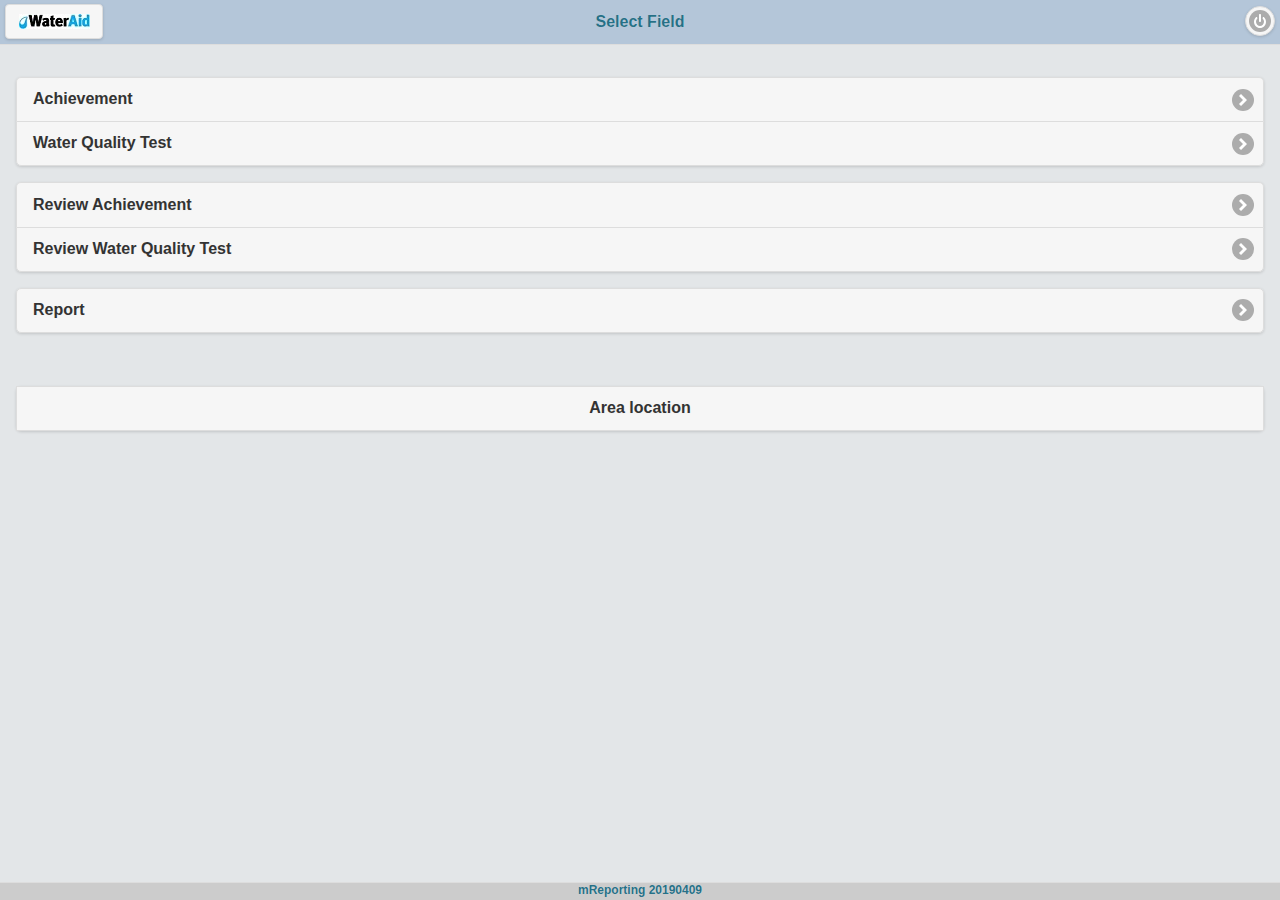
==== commit 829c98d5: "t 1 20190409" ====
--- a/www/index.html
+++ b/www/index.html
@@ -98,7 +98,7 @@
         		<a data-role="button" id="btn_area_lat_long" onClick="getLocationInfoAreaWq();" class="ui-btn" >Area location</a>
            </ul> 
     </div>
-    <div data-theme="d" data-role="footer" data-position="fixed" style="font-size:12px;background-color:#CCC;" align="center" >mReporting 20190320</div>
+    <div data-theme="d" data-role="footer" data-position="fixed" style="font-size:12px;background-color:#CCC;" align="center" >mReporting 20190409</div>
   
     <div data-role="panel" id="leftpanel" data-position="left" data-display="overlay" data-theme="d">
         <div align="center"><img src="wab.jpg"></div>
@@ -1030,8 +1030,7 @@
         <br />
         <div class="errorChk"></div>
     </div>
-<!--<div data-theme="d" data-role="footer" data-position="fixed" style="font-size:12px;background-color:#CCC;" align="center" >m-Reporting</div>
---></div>
+</div>
 
 			
 <!-- ---------plan list water quality page----------------------------- -->
@@ -1042,15 +1041,15 @@
         <h3>Select Indicator</h3>
     </div>
     <div data-role="content">
-        <div class="errorChk"></div>
+        
         <input type="hidden" id="selectIndicatorWq" />
         <div id="planWqlistDiv"></div>
         <a data-role="button" href="#" onClick="wQLocationNext();" >Next</a>
-    
-    </div>
-
-<!--<div data-theme="d" data-role="footer" data-position="fixed" style="font-size:12px;background-color:#CCC;" align="center" >m-Reporting</div>
---></div>
+    	<br />
+        <div class="errorChk"></div>
+        <br /><br /><br /><br />
+    </div>
+</div>
 
 
 
@@ -1065,10 +1064,9 @@
         <h3> Water Quality Data</h3>
     </div>
     <div data-role="content">
-        <div class="errorChk"></div>        
         <ul data-role="listview" data-inset="true" data-theme="d">
             <li class="ui-field-contain">
-                <label for="">Ward Code</label>
+                <label for="">Ward Code <sup class="reqField">*</sup></label>
                 <input type="hidden" id="selectWardCodeWq" />
                 <div id="wQCboIdDiv"></div>
             </li>
@@ -1094,10 +1092,10 @@
         </ul>
             
         <a data-role="button" onClick="waterDataNext();"  data-transition="slide" >Next</a>
-    </div>
-           
-<!--<div data-theme="d" data-role="footer" data-position="fixed" style="font-size:12px;background-color:#CCC;" align="center" >m-Reporting</div>
---><br/><br/><br/><br/><br/><br/><br/><br/><br/><br/><br/>
+        <br />
+        <div class="errorChk"></div>       
+    </div>
+<br/><br/><br/><br/><br/><br/><br/><br/><br/><br/><br/>
 </div> 
 
 
@@ -1115,48 +1113,106 @@
 	<div data-role="content">
 		<ul data-role="listview" data-inset="true" data-theme="d">
         	<li class="ui-field-contain">
-				<label for="select_tech" >Technology type</label>
+				<label for="select_tech" >Technology type <sup class="reqField">*</sup></label>
 				<select name="select_tech" id="select_tech" >
                 	<option value="" >Select Technology</option>
 					<option value="Borehole" >Borehole</option>
+                    <option value="Piped Water Supply System">Piped Water Supply System</option>
+                    <option value="AIRP">AIRP</option>	
+                    <option value="RO">RO</option>
+                    <option value="RWH">RWH</option>
+                    <option value="Stand Post">Stand Post</option>
+                    <option value="GFS">GFS</option>
                     <option value="Ringwell/Dugwell">Ringwell/Dugwell</option>
                     <option value="PSF">PSF</option>
-                    <option value="RWHS">RWHS</option>
-                    <option value="GFS">GFS</option>
-					<option value="IFG">IFG</option>
+                    <option value="IFG">IFG</option>
+                    <option value="Others">Others</option>
             	</select>
             </li>
             
 			<li class="ui-field-contain">
-				<label for="select_water_facility" >Water facility type</label>
+				<label for="select_water_facility" >Water facility type <sup class="reqField">*</sup></label>
 				<select name="select_water_facility" id="select_water_facility" onchange="selectWaterFacility();">
 					<option value="" >Select Water Facility</option>
 					<option value="Tubewell" >Tubewell</option>
+                    <option value="Piped Water Supply System">Piped Water Supply System</option>
+                    <option value="AIRP">AIRP</option>	
+                    <option value="RO">RO</option>
+                    <option value="RWH">RWH</option>
+                    <option value="Stand Post">Stand Post</option>
+                    <option value="GFS">GFS</option>
+                    <option value="Ringwell/Dugwell">Ringwell/Dugwell</option>
                     <option value="PSF">PSF</option>
-                    <option value="RO">RO</option>
-                    <option value="GFS">GFS</option>
-					<option value="AIRP">AIRP</option>					                  
-					<option value="Ringwell/Dugwell">Ringwell/Dugwell</option>
-					<option value="RWHS">RWHS</option>
-					<option value="Stand Post">Stand Post</option>
-					<option value="Piped Water Supply System">Piped Water Supply System</option>
                     <option value="IFG">IFG</option>
                     <option value="Others">Others</option>
             	</select>
             </li>
             <li>
-            	<label for="select_tech" >Depth(in meter)</label>
+            	<label for="depthM" >Depth(in meter) <sup class="reqField">*</sup></label>
                     <input type="number" name="depthM" id="depthM" />
             </li>
 		</ul>
-        <table class="ui-body-d ui-shadow table-stripe ui-responsive"  data-role="table" data-theme="d"  data-mode="display:none" style="cell-spacing:0px;">
+        
+        <label for="service_level_wq" id="service_level_wq"> Service Level <sup class="reqField">*</sup></label>
+         <fieldset data-role="controlgroup"> 
+         	 <div id="div_si">  
+             <input type="radio" name="radio_c"  id="si" value="SI" onchange="waterFacilityType()" />
+             <label for="si" >SI</label>  
+             </div>
+             <div id="div_arsenic">
+             <input type="radio" name="radio_c"  id="arsenic" value="Arsenic" onchange="waterFacilityType()" />
+             <label for="arsenic" >Arsenic(PPb)</label> 
+             </div>
+             <div id="div_fc">
+             <input type="radio" name="radio_c"  id="fc" value="FC" onchange="waterFacilityType()" />
+             <label for="fc" >FC</label>
+             </div>
+             <div id="div_ttc">
+             <input type="radio" name="radio_c"  id="ttc" value="TTC" onchange="waterFacilityType()" />
+             <label for="ttc" >TTC(cfu)</label> 
+             </div>
+             <div id="div_iron">
+             <input type="radio" name="radio_c"  id="iron" value="Iron" onchange="waterFacilityType()" />
+             <label for="iron" >Iron(mg/l)</label> 
+             </div>
+             <div id="div_ph">
+             <input type="radio" name="radio_c"  id="ph" value="PH" onchange="waterFacilityType()" />
+             <label for="ph" >pH</label> 
+             </div>
+             <div id="div_mn">
+             <input type="radio" name="radio_c"  id="mn" value="Mn" onchange="waterFacilityType()" />
+             <label for="mn" >Mn(mg)</label> 
+             </div>
+             <div id="div_chloride">
+             <input type="radio" name="radio_c"  id="chloride" value="Chloride" onchange="waterFacilityType()" />
+             <label for="chloride" >Chloride(mg/l)</label> 
+             </div>
+             <div id="div_bn">
+             <input type="radio" name="radio_c"  id="bn" value="Bn" onchange="waterFacilityType()" />
+             <label for="bn" >Bn(mg/l)</label> 
+             </div>
+             <div id="div_sn_bacteria">
+             <input type="radio" name="radio_c"  id="cyanobacteria" value="Cyanobacteria" onchange="waterFacilityType()" />
+             <label for="cyanobacteria" >Cyanobacteria(cfu)</label> 
+             </div>
+             <div id="div_turbidity">
+             <input type="radio" name="radio_c"  id="turbidity" value="Turbidity" onchange="waterFacilityType()" />
+             <label for="turbidity" >Turbidity(NTU)</label> 
+             </div>
+             <div id="div_conductivity">
+             <input type="radio" name="radio_c"  id="conductivity" value="Conductivity" onchange="waterFacilityType()" />
+             <label for="conductivity" >Conductivity(S/m)</label> 
+             </div>
+         </fieldset>
+        
+        <table class="ui-body-d ui-shadow table-stripe ui-responsive" id="table_si" data-role="table" data-theme="d"  data-mode="display:none" style="cell-spacing:0px;">
             <tr valign="middle">
-                <td colspan="3" ><strong>Test Kit</strong></td>
-            </tr>
-            <tr id="tKit_ttc_row">
-                <td width="70%" style="vertical-align:middle;">TTC(ml)</td>
-                <td width="30%">
-                    <select name="tKit_ttc" id="tKit_ttc" data-native-menu="false" >
+                <td colspan="3" id="si_row_label"><strong>SI</strong></td>
+            </tr> 
+            <tr id="tKit_si_row">
+                <td width="70%" style="vertical-align:middle;"><label for="tKit_si">Test Kit</label></td>
+                <td width="30%">
+                    <select name="tKit_si" id="tKit_si" data-native-menu="false" >
                         <option value="">Select </option>
                         <option value="Hach EZ As">Hach EZ As</option>
                         <option value="Micro">Micro</option>
@@ -1165,8 +1221,39 @@
                 </td>
                 <td width="5" align="left"></td>
             </tr>
+            <tr id="tScore_si_row">
+                <td width="70%" style="vertical-align:middle;"><label for="tScore_si">Test Score</label></td>
+                <td width="30%">
+                    <input type="text" id="tScore_si" name="tScore_si" />
+                </td>
+                <td width="5" align="left"></td>
+            </tr>
+            <tr id="tDate_si_row">
+                <td width="70%" style="vertical-align:middle;"><label for="tDate_si">Tested Date</label></td>
+                <td width="30%">
+                    <input type="date" id="tDate_si" name="tDate_si" />
+                </td>
+                <td width="5" align="left"></td>
+            </tr>
+            <tr id="tBy_si_row">
+                <td width="70%" style="vertical-align:middle;"><label for="tBy_si">Tested by</label></td>
+                <td width="30%">
+                    <select name="tBy_si" id="tBy_si" data-native-menu="false" >
+                        <option value="">Select </option>
+                        <option value="Engineer">Engineer</option>
+                        <option value="Field force">Field force</option>
+                        <option value="Lab">Lab</option>
+                    </select>
+                </td>
+                <td width="5" align="left"></td>
+            </tr>
+        </table>
+        <table class="ui-body-d ui-shadow table-stripe ui-responsive" id="table_arsenic" data-role="table" data-theme="d"  data-mode="display:none" style="cell-spacing:0px;">
+            <tr valign="middle" id="as_row_label">
+                <td colspan="3" ><strong>Arsenic(PPb)</strong></td>
+            </tr>
             <tr id="tKit_as_row">
-                <td width="70%" style="vertical-align:middle;"><label for="tKit_as">As(PPb)</label></td>
+                <td width="70%" style="vertical-align:middle;"><label for="tKit_as">Test Kit</label></td>
                 <td width="30%">
                     <select name="tKit_as" id="tKit_as" data-native-menu="false" >
                         <option value="">Select </option>
@@ -1177,8 +1264,51 @@
                 </td>
                 <td width="5" align="left"></td>
             </tr>
+            <tr id="tScore_as_row">
+                <td width="70%" style="vertical-align:middle;"><label for="tScore_as">Test Score</label></td>
+                <td width="30%">
+                    <input type="text" id="tScore_as" name="tScore_as" />
+                </td>
+                <td width="5" align="left"></td>
+            </tr>
+            <tr id="tAt_as_row">
+                <td width="70%" style="vertical-align:middle;"><label for="tAt_as">Tested at</label></td>
+                <td width="30%">
+                    <select name="tAt_as" id="tAt_as" data-native-menu="false" >
+                        <option value="">Select </option>
+                        <option value="Field">Field</option>
+                        <option value="Lab">Lab</option>
+                        <option value="N/A">N/A</option>
+                    </select>
+                </td>
+                <td width="5" align="left"></td>
+            </tr>
+            <tr id="tDate_as_row">
+                <td width="70%" style="vertical-align:middle;"><label for="tDate_as">Tested Date</label></td>
+                <td width="30%">
+                    <input type="date" id="tDate_as" name="tDate_as" />
+                </td>
+                <td width="5" align="left"></td>
+            </tr>
+            <tr id="tBy_as_row">
+                <td width="70%" style="vertical-align:middle;"><label for="tBy_as">Tested by</label></td>
+                <td width="30%">
+                    <select name="tBy_as" id="tBy_as" data-native-menu="false" >
+                        <option value="">Select </option>
+                        <option value="Engineer">Engineer</option>
+                        <option value="Field force">Field force</option>
+                        <option value="Lab">Lab</option>
+                    </select>	
+                </td>
+                <td width="5" align="left"></td>
+            </tr> 
+        </table>
+        <table class="ui-body-d ui-shadow table-stripe ui-responsive" id="table_fc" data-role="table" data-theme="d"  data-mode="display:none" style="cell-spacing:0px;">    
+            <tr valign="middle" id="fc_row_label">
+                <td colspan="3" ><strong>FC</strong></td>
+            </tr>
             <tr id="tKit_fc_row">
-                <td width="70%" style="vertical-align:middle;"><label for="tKit_fc">FC</label></td>
+                <td width="70%" style="vertical-align:middle;"><label for="tKit_fc">Test Kit</label></td>
                 <td width="30%">
                     <select name="tKit_fc" id="tKit_fc" data-native-menu="false" >
                         <option value="">Select </option>
@@ -1189,10 +1319,58 @@
                 </td>
                 <td width="5" align="left"></td>
             </tr>
-            <tr id="tKit_sn_bacteria_row">
-                <td width="70%" style="vertical-align:middle;"><label for="tKit_sn_bacteria">Sn Bacteria</label></td>
-                <td width="30%">
-                    <select name="tKit_sn_bacteria" id="tKit_sn_bacteria" data-native-menu="false" >
+            <tr id="tScore_fc_row">
+                <td width="70%" style="vertical-align:middle;"><label for="tScore_fc">Test Score</label></td>
+                <td width="30%">
+                    <select name="tScore_fc" id="tScore_fc" data-native-menu="false" >
+                        <option value="">Select </option>
+                        <option value="Presence">Presence</option>
+                        <option value="Absence">Absence</option>
+                        <option value="N/A">N/A</option>
+                    </select>
+                </td>
+                <td width="5" align="left"></td>
+            </tr>
+            <tr id="tAt_fc_row">
+                <td width="70%" style="vertical-align:middle;"><label for="tAt_fc">Tested at</label></td>
+                <td width="30%">
+                    <select name="tAt_fc" id="tAt_fc" data-native-menu="false" >
+                        <option value="">Select </option>
+                        <option value="Field">Field</option>
+                        <option value="Lab">Lab</option>
+                        <option value="N/A">N/A</option>
+                    </select>
+                </td>
+                <td width="5" align="left"></td>
+            </tr>
+            <tr id="tDate_fc_row">
+                <td width="70%" style="vertical-align:middle;"><label for="tDate_fc">Tested Date</label></td>
+                <td width="30%">
+                    <input type="date" id="tDate_fc" name="tDate_fc" />
+                </td>
+                <td width="5" align="left"></td>
+            </tr>
+            <tr id="tBy_fc_row">
+                <td width="70%" style="vertical-align:middle;"><label for="tBy_fc">Tested by</label></td>
+                <td width="30%">
+                    <select name="tBy_fc" id="tBy_fc" data-native-menu="false" >
+                        <option value="">Select </option>
+                        <option value="Engineer">Engineer</option>
+                        <option value="Field force">Field force</option>
+                        <option value="Lab">Lab</option>
+                    </select>
+                </td>
+                <td width="5" align="left"></td>
+            </tr>
+        </table>
+        <table class="ui-body-d ui-shadow table-stripe ui-responsive" id="table_ttc" data-role="table" data-theme="d"  data-mode="display:none" style="cell-spacing:0px;">    
+            <tr valign="middle" id="ttc_row_label">
+                <td colspan="3" ><strong>TTC(cfu)</strong></td>
+            </tr>
+            <tr id="tKit_ttc_row">
+                <td width="70%" style="vertical-align:middle;">Test Kit</td>
+                <td width="30%">
+                    <select name="tKit_ttc" id="tKit_ttc" data-native-menu="false" >
                         <option value="">Select </option>
                         <option value="Hach EZ As">Hach EZ As</option>
                         <option value="Micro">Micro</option>
@@ -1201,10 +1379,53 @@
                 </td>
                 <td width="5" align="left"></td>
             </tr>
-            <tr id="tKit_turbidity_row">
-                <td width="70%" style="vertical-align:middle;"><label for="tKit_turbidity">Turbidity</label></td>
-                <td width="30%">
-                    <select name="tKit_turbidity" id="tKit_turbidity" data-native-menu="false" >
+            <tr id="tScore_ttc_row">
+                <td width="70%" style="vertical-align:middle;"><label for="tScore_ttc">Test Score</label></td>
+                <td width="30%">
+                    <input type="text" id="tScore_ttc" name="tScore_ttc" />
+                </td>
+                <td width="5" align="left"></td>
+            </tr>
+            <tr id="tAt_ttc_row">
+                <td width="70%" style="vertical-align:middle;"><label for="tAt_ttc">Tested at</label></td>
+                <td width="30%">
+                    <select name="tAt_ttc" id="tAt_ttc" data-native-menu="false" >
+                        <option value="">Select </option>
+                        <option value="Field">Field</option>
+                        <option value="Lab">Lab</option>
+                        <option value="N/A">N/A</option>
+                    </select>
+                </td>
+                <td width="5" align="left"></td>
+            </tr>
+            <tr id="tDate_ttc_row">
+                <td width="70%" style="vertical-align:middle;"><label for="tDate_ttc">Tested Date</label></td>
+                <td width="30%">
+                    <input type="date" id="tDate_ttc" name="tDate_ttc" />
+                </td>
+                <td width="5" align="left"></td>
+            </tr>
+            <tr id="tBy_ttc_row">
+                <td width="70%" style="vertical-align:middle;"><label for="tBy_ttc">Tested by </label></td>
+                <td width="30%">
+                    <select name="tBy_ttc" id="tBy_ttc" data-native-menu="false" >
+                        <option value="">Select </option>
+                        <option value="Engineer">Engineer</option>
+                        <option value="Field force">Field force</option>
+                        <option value="Lab">Lab</option>
+                    </select>	
+                </td>
+                <td width="5" align="left"></td>
+            </tr>
+        </table>
+        <table class="ui-body-d ui-shadow table-stripe ui-responsive" id="table_iron" data-role="table" data-theme="d"  data-mode="display:none" style="cell-spacing:0px;">    
+            <tr valign="middle" id="iron_row_label">
+                <td colspan="3" ><strong>Iron(mg/l)</strong></td>
+            </tr>
+            <tr id="tKit_iron_row">
+                <td width="70%" style="vertical-align:middle;"><label for="tKit_iron">Test Kit</label></td>
+                <td width="30%">
+                    <select name="tKit_iron" id="tKit_iron" data-native-menu="false" >
                         <option value="">Select </option>
                         <option value="Hach EZ As">Hach EZ As</option>
                         <option value="Micro">Micro</option>
@@ -1213,10 +1434,53 @@
                 </td>
                 <td width="5" align="left"></td>
             </tr>
-            <tr id="tKit_conductivity_row">
-                <td width="70%" style="vertical-align:middle;"><label for="tKit_conductivity">Conductivity</label></td>
-                <td width="30%">
-                    <select name="tKit_conductivity" id="tKit_conductivity" data-native-menu="false" >
+            <tr id="tScore_iron_row">
+                <td width="70%" style="vertical-align:middle;"><label for="tScore_iron">Test Score</label></td>
+                <td width="30%">
+                    <input type="text" id="tScore_iron" name="tScore_iron" />
+                </td>
+                <td width="5" align="left"></td>
+            </tr>
+            <tr id="tAt_iron_row">
+                <td width="70%" style="vertical-align:middle;"><label for="tAt_iron">Tested at</label></td>
+                <td width="30%">
+                    <select name="tAt_iron" id="tAt_iron" data-native-menu="false" >
+                        <option value="">Select </option>
+                        <option value="Field">Field</option>
+                        <option value="Lab">Lab</option>
+                        <option value="N/A">N/A</option>
+                    </select>
+                </td>
+                <td width="5" align="left"></td>
+            </tr>
+            <tr id="tDate_iron_row">
+                <td width="70%" style="vertical-align:middle;"><label for="tDate_iron">Tested Date</label></td>
+                <td width="30%">
+                    <input type="date" id="tDate_iron" name="tDate_iron" />
+                </td>
+                <td width="5" align="left"></td>
+            </tr>
+            <tr id="tBy_iron_row">
+                <td width="70%" style="vertical-align:middle;"><label for="tBy_iron">Tested by</label></td>
+                <td width="30%">
+                    <select name="tBy_iron" id="tBy_iron" data-native-menu="false" >
+                        <option value="">Select </option>
+                        <option value="Engineer">Engineer</option>
+                        <option value="Field force">Field force</option>
+                        <option value="Lab">Lab</option>
+                    </select>
+                </td>
+                <td width="5" align="left"></td>
+            </tr>
+        </table>
+        <table class="ui-body-d ui-shadow table-stripe ui-responsive" id="table_ph" data-role="table" data-theme="d"  data-mode="display:none" style="cell-spacing:0px;">    
+            <tr valign="middle" id="ph_row_label">
+                <td colspan="3" ><strong>pH</strong></td>
+            </tr>  
+            <tr id="tKit_ph_row">
+                <td width="70%" style="vertical-align:middle;"><label for="tKit_ph">Test Kit</label></td>
+                <td width="30%">
+                    <select name="tKit_ph" id="tKit_ph" data-native-menu="false" >
                         <option value="">Select </option>
                         <option value="Hach EZ As">Hach EZ As</option>
                         <option value="Micro">Micro</option>
@@ -1225,10 +1489,53 @@
                 </td>
                 <td width="5" align="left"></td>
             </tr>
-            <tr id="tKit_iron_row">
-                <td width="70%" style="vertical-align:middle;"><label for="tKit_iron">Iron(mg)</label></td>
-                <td width="30%">
-                    <select name="tKit_iron" id="tKit_iron" data-native-menu="false" >
+            <tr id="tScore_ph_row">
+                <td width="70%" style="vertical-align:middle;"><label for="tScore_ph">Test Score</label></td>
+                <td width="30%">
+                    <input type="text" id="tScore_ph" name="tScore_ph" />
+                </td>
+                <td width="5" align="left"></td>
+            </tr>
+            <tr id="tAt_ph_row">
+                <td width="70%" style="vertical-align:middle;"><label for="tAt_ph">Tested at</label></td>
+                <td width="30%">
+                    <select name="tAt_ph" id="tAt_ph" data-native-menu="false" >
+                        <option value="">Select </option>
+                        <option value="Field">Field</option>
+                        <option value="Lab">Lab</option>
+                        <option value="N/A">N/A</option>
+                    </select>
+                </td>
+                <td width="5" align="left"></td>
+            </tr>
+            <tr id="tDate_ph_row">
+                <td width="70%" style="vertical-align:middle;"><label for="tDate_ph">Tested Date</label></td>
+                <td width="30%">
+                    <input type="date" id="tDate_ph" name="tDate_ph" />
+                </td>
+                <td width="5" align="left"></td>
+            </tr>
+            <tr id="tBy_ph_row">
+                <td width="70%" style="vertical-align:middle;"><label for="tBy_ph">Tested by</label></td>
+                <td width="30%">
+                    <select name="tBy_ph" id="tBy_ph" data-native-menu="false" >
+                        <option value="">Select </option>
+                        <option value="Engineer">Engineer</option>
+                        <option value="Field force">Field force</option>
+                        <option value="Lab">Lab</option>
+                    </select>
+                </td>
+                <td width="5" align="left"></td>
+            </tr>
+        </table>
+        <table class="ui-body-d ui-shadow table-stripe ui-responsive" id="table_mn" data-role="table" data-theme="d"  data-mode="display:none" style="cell-spacing:0px;">    
+            <tr valign="middle" id="mn_row_label">
+                <td colspan="3" ><strong>Mn(mg)</strong></td>
+            </tr>
+            <tr id="tKit_mn_row">
+                <td width="70%" style="vertical-align:middle;"><label for="tKit_mn">Test Kit</label></td>
+                <td width="30%">
+                    <select name="tKit_mn" id="tKit_mn" data-native-menu="false" >
                         <option value="">Select </option>
                         <option value="Hach EZ As">Hach EZ As</option>
                         <option value="Micro">Micro</option>
@@ -1237,10 +1544,53 @@
                 </td>
                 <td width="5" align="left"></td>
             </tr>
-            <tr id="tKit_mn_row">
-                <td width="70%" style="vertical-align:middle;"><label for="tKit_mn">Mn(mg)</label></td>
-                <td width="30%">
-                    <select name="tKit_mn" id="tKit_mn" data-native-menu="false" >
+            <tr id="tScore_mn_row">
+                <td width="70%" style="vertical-align:middle;"><label for="tScore_mn">Test Score</label></td>
+                <td width="30%">
+                    <input type="text" id="tScore_mn" name="tScore_mn" />
+                </td>
+                <td width="5" align="left"></td>
+            </tr>
+            <tr id="tAt_mn_row">
+                <td width="70%" style="vertical-align:middle;"><label for="tAt_mn">Tested at</label></td>
+                <td width="30%">
+                    <select name="tAt_mn" id="tAt_mn" data-native-menu="false" >
+                        <option value="">Select </option>
+                        <option value="Field">Field</option>
+                        <option value="Lab">Lab</option>
+                        <option value="N/A">N/A</option>
+                    </select>
+                </td>
+                <td width="5" align="left"></td>
+            </tr>
+            <tr id="tDate_mn_row">
+                <td width="70%" style="vertical-align:middle;"><label for="tDate_mn">Tested Date</label></td>
+                <td width="30%">
+                    <input type="date" id="tDate_mn" name="tDate_mn" />
+                </td>
+                <td width="5" align="left"></td>
+            </tr>
+            <tr id="tBy_mn_row">
+                <td width="70%" style="vertical-align:middle;"><label for="tBy_mn">Tested by</label></td>
+                <td width="30%">
+                    <select name="tBy_mn" id="tBy_mn" data-native-menu="false" >
+                        <option value="">Select </option>
+                        <option value="Engineer">Engineer</option>
+                        <option value="Field force">Field force</option>
+                        <option value="Lab">Lab</option>
+                    </select>
+                </td>
+                <td width="5" align="left"></td>
+            </tr>
+        </table>
+        <table class="ui-body-d ui-shadow table-stripe ui-responsive" id="table_chloride" data-role="table" data-theme="d"  data-mode="display:none" style="cell-spacing:0px;">    
+            <tr valign="middle" id="chloride_row_label">
+                <td colspan="3" ><strong>Chloride(mg/l)</strong></td>
+            </tr>            
+            <tr id="tKit_chloride_row">
+                <td width="70%" style="vertical-align:middle;"><label for="tKit_chloride">Test Kit</label></td>
+                <td width="30%">
+                    <select name="tKit_chloride" id="tKit_chloride" data-native-menu="false" >
                         <option value="">Select </option>
                         <option value="Hach EZ As">Hach EZ As</option>
                         <option value="Micro">Micro</option>
@@ -1249,10 +1599,53 @@
                 </td>
                 <td width="5" align="left"></td>
             </tr>
-            <tr id="tKit_chloride_row">
-                <td width="70%" style="vertical-align:middle;"><label for="tKit_chloride">Chloride(mg)</label></td>
-                <td width="30%">
-                    <select name="tKit_chloride" id="tKit_chloride" data-native-menu="false" >
+            <tr id="tScore_chloride_row">
+                <td width="70%" style="vertical-align:middle;"><label for="tScore_chloride">Test Score</label></td>
+                <td width="30%">
+                    <input type="text" id="tScore_chloride" name="tScore_chloride" />
+                </td>
+                <td width="5" align="left"></td>
+            </tr>
+            <tr id="tAt_chloride_row">
+                <td width="70%" style="vertical-align:middle;"><label for="tAt_chloride">Tested at</label></td>
+                <td width="30%">
+                    <select name="tAt_chloride" id="tAt_chloride" data-native-menu="false" >
+                        <option value="">Select </option>
+                        <option value="Field">Field</option>
+                        <option value="Lab">Lab</option>
+                        <option value="N/A">N/A</option>
+                    </select>
+                </td>
+                <td width="5" align="left"></td>
+            </tr>
+            <tr id="tDate_chloride_row">
+                <td width="70%" style="vertical-align:middle;"><label for="tDate_chloride">Tested Date</label></td>
+                <td width="30%">
+                    <input type="date" id="tDate_chloride" name="tDate_chloride" />
+                </td>
+                <td width="5" align="left"></td>
+            </tr>
+            <tr id="tBy_chloride_row">
+                <td width="70%" style="vertical-align:middle;"><label for="tBy_chloride">Tested by</label></td>
+                <td width="30%">
+                    <select name="tBy_chloride" id="tBy_chloride" data-native-menu="false" >
+                        <option value="">Select </option>
+                        <option value="Engineer">Engineer</option>
+                        <option value="Field force">Field force</option>
+                        <option value="Lab">Lab</option>
+                    </select>
+                </td>
+                <td width="5" align="left"></td>
+            </tr>
+        </table>
+        <table class="ui-body-d ui-shadow table-stripe ui-responsive" id="table_bn" data-role="table" data-theme="d"  data-mode="display:none" style="cell-spacing:0px;">    
+            <tr valign="middle" id="bn_row_label">
+                <td colspan="3" ><strong>Bn(mg/l)</strong></td>
+            </tr>  
+             <tr id="tKit_bn_row">
+                <td width="70%" style="vertical-align:middle;"><label for="tKit_bn">Test Kit</label></td>
+                <td width="30%">
+                    <select name="tKit_bn" id="tKit_bn" data-native-menu="false" >
                         <option value="">Select </option>
                         <option value="Hach EZ As">Hach EZ As</option>
                         <option value="Micro">Micro</option>
@@ -1261,10 +1654,53 @@
                 </td>
                 <td width="5" align="left"></td>
             </tr>
-            <tr id="tKit_bn_row">
-                <td width="70%" style="vertical-align:middle;"><label for="tKit_bn">Bn</label></td>
-                <td width="30%">
-                    <select name="tKit_bn" id="tKit_bn" data-native-menu="false" >
+            <tr id="tScore_bn_row">
+                <td width="70%" style="vertical-align:middle;"><label for="tScore_bn">Test Score</label></td>
+                <td width="30%">
+                    <input type="text" id="tScore_bn" name="tScore_bn" />
+                </td>
+                <td width="5" align="left"></td>
+            </tr>
+            <tr id="tAt_bn_row">
+                <td width="70%" style="vertical-align:middle;"><label for="tAt_bn">Tested at</label></td>
+                <td width="30%">
+                    <select name="tAt_bn" id="tAt_bn" data-native-menu="false" >
+                        <option value="">Select </option>
+                        <option value="Field">Field</option>
+                        <option value="Lab">Lab</option>
+                        <option value="N/A">N/A</option>
+                    </select>
+                </td>
+                <td width="5" align="left"></td>
+            </tr>
+            <tr id="tDate_bn_row">
+                <td width="70%" style="vertical-align:middle;"><label for="tDate_bn">Tested Date</label></td>
+                <td width="30%">
+                    <input type="date" id="tDate_bn" name="tDate_bn" />
+                </td>
+                <td width="5" align="left"></td>
+            </tr>
+            <tr id="tBy_bn_row">
+                <td width="70%" style="vertical-align:middle;"><label for="tBy_bn">Tested by</label></td>
+                <td width="30%">
+                    <select name="tBy_bn" id="tBy_bn" data-native-menu="false" >
+                        <option value="">Select </option>
+                        <option value="Engineer">Engineer</option>
+                        <option value="Field force">Field force</option>
+                        <option value="Lab">Lab</option>
+                    </select>
+                </td>
+                <td width="5" align="left"></td>
+            </tr>            
+        </table>
+        <table class="ui-body-d ui-shadow table-stripe ui-responsive" id="table_sn_bacteria" data-role="table" data-theme="d"  data-mode="display:none" style="cell-spacing:0px;">                
+            <tr valign="middle" id="sn_bacteria_row_label">
+                <td colspan="3" ><strong>Cyanobacteria(cfu)</strong></td>
+            </tr> 
+            <tr id="tKit_sn_bacteria_row">
+                <td width="70%" style="vertical-align:middle;"><label for="tKit_sn_bacteria">Test Kit</label></td>
+                <td width="30%">
+                    <select name="tKit_sn_bacteria" id="tKit_sn_bacteria" data-native-menu="false" >
                         <option value="">Select </option>
                         <option value="Hach EZ As">Hach EZ As</option>
                         <option value="Micro">Micro</option>
@@ -1273,10 +1709,53 @@
                 </td>
                 <td width="5" align="left"></td>
             </tr>
-            <tr id="tKit_ph_row">
-                <td width="70%" style="vertical-align:middle;"><label for="tKit_ph">pH</label></td>
-                <td width="30%">
-                    <select name="tKit_ph" id="tKit_ph" data-native-menu="false" >
+            <tr id="tScore_sn_bacteria_row">
+                <td width="70%" style="vertical-align:middle;"><label for="tScore_sn_bacteria">Test Score</label></td>
+                <td width="30%">
+                    <input type="text" id="tScore_sn_bacteria" name="tScore_sn_bacteria" />
+                </td>
+                <td width="5" align="left"></td>
+            </tr>
+            <tr id="tAt_sn_bacteria_row">
+                <td width="70%" style="vertical-align:middle;"><label for="tAt_sn_bacteria">Tested at</label></td>
+                <td width="30%">
+                    <select name="tAt_sn_bacteria" id="tAt_sn_bacteria" data-native-menu="false" >
+                        <option value="">Select </option>
+                        <option value="Field">Field</option>
+                        <option value="Lab">Lab</option>
+                        <option value="N/A">N/A</option>
+                    </select>
+                </td>
+                <td width="5" align="left"></td>
+            </tr>
+            <tr id="tDate_sn_bacteria_row">
+                <td width="70%" style="vertical-align:middle;"><label for="tDate_sn_bacteria">Tested Date</label></td>
+                <td width="30%">
+                    <input type="date" id="tDate_sn_bacteria" name="tDate_sn_bacteria" />
+                </td>
+                <td width="5" align="left"></td>
+            </tr>
+            <tr id="tBy_sn_bacteria_row">
+                <td width="70%" style="vertical-align:middle;"><label for="tBy_sn_bacteria">Tested by</label></td>
+                <td width="30%">
+                    <select name="tBy_sn_bacteria" id="tBy_sn_bacteria" data-native-menu="false" >
+                        <option value="">Select </option>
+                        <option value="Engineer">Engineer</option>
+                        <option value="Field force">Field force</option>
+                        <option value="Lab">Lab</option>
+                    </select>
+                </td>
+                <td width="5" align="left"></td>
+            </tr>
+        </table>
+        <table class="ui-body-d ui-shadow table-stripe ui-responsive" id="table_turbidity" data-role="table" data-theme="d"  data-mode="display:none" style="cell-spacing:0px;">     
+            <tr valign="middle" id="turbidity_row_label">
+                <td colspan="3" ><strong>Turbidity(NTU)</strong></td>
+            </tr> 
+            <tr id="tKit_turbidity_row">
+                <td width="70%" style="vertical-align:middle;"><label for="tKit_turbidity">Test Kit</label></td>
+                <td width="30%">
+                    <select name="tKit_turbidity" id="tKit_turbidity" data-native-menu="false" >
                         <option value="">Select </option>
                         <option value="Hach EZ As">Hach EZ As</option>
                         <option value="Micro">Micro</option>
@@ -1285,10 +1764,53 @@
                 </td>
                 <td width="5" align="left"></td>
             </tr>
-            <tr id="tKit_si_row">
-                <td width="70%" style="vertical-align:middle;"><label for="tKit_si">SI</label></td>
-                <td width="30%">
-                    <select name="tKit_si" id="tKit_si" data-native-menu="false" >
+            <tr id="tScore_turbidity_row">
+                <td width="70%" style="vertical-align:middle;"><label for="tScore_turbidity">Test Score</label></td>
+                <td width="30%">
+                    <input type="text" id="tScore_turbidity" name="tScore_turbidity" />
+                </td>
+                <td width="5" align="left"></td>
+            </tr>
+            <tr id="tAt_turbidity_row">
+                <td width="70%" style="vertical-align:middle;"><label for="tAt_turbidity">Tested at</label></td>
+                <td width="30%">
+                    <select name="tAt_turbidity" id="tAt_turbidity" data-native-menu="false" >
+                        <option value="">Select </option>
+                        <option value="Field">Field</option>
+                        <option value="Lab">Lab</option>
+                        <option value="N/A">N/A</option>
+                    </select>
+                </td>
+                <td width="5" align="left"></td>
+            </tr>
+            <tr id="tDate_turbidity_row">
+                <td width="70%" style="vertical-align:middle;"><label for="tDate_turbidity">Tested Date</label></td>
+                <td width="30%">
+                    <input type="date" id="tDate_turbidity" name="tDate_turbidity" />
+                </td>
+                <td width="5" align="left"></td>
+            </tr>
+            <tr id="tBy_turbidity_row">
+                <td width="70%" style="vertical-align:middle;"><label for="tBy_turbidity">Tested by</label></td>
+                <td width="30%">
+                    <select name="tBy_turbidity" id="tBy_turbidity" data-native-menu="false" >
+                        <option value="">Select </option>
+                        <option value="Engineer">Engineer</option>
+                        <option value="Field force">Field force</option>
+                        <option value="Lab">Lab</option>
+                    </select>
+                </td>
+                <td width="5" align="left"></td>
+            </tr>
+        </table>
+        <table class="ui-body-d ui-shadow table-stripe ui-responsive" id="table_conductivity" data-role="table" data-theme="d"  data-mode="display:none" style="cell-spacing:0px;">    
+            <tr valign="middle" id="conductivity_row_label">
+                <td colspan="3" ><strong>Conductivity(S/m)</strong></td>
+            </tr> 
+            <tr id="tKit_conductivity_row">
+                <td width="70%" style="vertical-align:middle;"><label for="tKit_conductivity">Test Kit</label></td>
+                <td width="30%">
+                    <select name="tKit_conductivity" id="tKit_conductivity" data-native-menu="false" >
                         <option value="">Select </option>
                         <option value="Hach EZ As">Hach EZ As</option>
                         <option value="Micro">Micro</option>
@@ -1297,9 +1819,48 @@
                 </td>
                 <td width="5" align="left"></td>
             </tr>
+            <tr id="tScore_conductivity_row">
+                <td width="70%" style="vertical-align:middle;"><label for="tScore_conductivity">Test Score</label></td>
+                <td width="30%">
+                    <input type="text" id="tScore_conductivity" name="tScore_conductivity" />
+                </td>
+                <td width="5" align="left"></td>
+            </tr>
+            <tr id="tAt_conductivity_row">
+                <td width="70%" style="vertical-align:middle;"><label for="tAt_conductivity">Tested at</label></td>
+                <td width="30%">
+                    <select name="tAt_conductivity" id="tAt_conductivity" data-native-menu="false" >
+                        <option value="">Select </option>
+                        <option value="Field">Field</option>
+                        <option value="Lab">Lab</option>
+                        <option value="N/A">N/A</option>
+                    </select>
+                </td>
+                <td width="5" align="left"></td>
+            </tr>
+             <tr id="tDate_conductivity_row">
+                <td width="70%" style="vertical-align:middle;"><label for="tDate_conductivity">Tested Date</label></td>
+                <td width="30%">
+                    <input type="date" id="tDate_conductivity" name="tDate_conductivity" />
+                </td>
+                <td width="5" align="left"></td>
+            </tr>
+            <tr id="tBy_conductivity_row">
+                <td width="70%" style="vertical-align:middle;"><label for="tBy_conductivity">Tested by</label></td>
+                <td width="30%">
+                    <select name="tBy_conductivity" id="tBy_conductivity" data-native-menu="false" >
+                        <option value="">Select </option>
+                        <option value="Engineer">Engineer</option>
+                        <option value="Field force">Field force</option>
+                        <option value="Lab">Lab</option>
+                    </select>
+                </td>
+                <td width="5" align="left"></td>
+            </tr>
         </table>
         
         <a data-role="button" href="#" onClick="waterData2Next();" data-transition="slide" >Next</a>
+        <br />
         <div class="errorChk"></div>
         <br/><br/><br/><br/><br/><br/><br/><br/><br/><br/>
 	</div>
@@ -1314,101 +1875,59 @@
     </div>
     
     <div data-role="content">
-    	<table class="ui-body-d ui-shadow table-stripe ui-responsive"  data-role="table" data-theme="d"  data-mode="display:none" style="cell-spacing:0px;">
-            <tr valign="middle">
-                <td colspan="3" ><strong>Test Score</strong></td>
-            </tr>
-            <tr id="tScore_ttc_row">
-                <td width="70%" style="vertical-align:middle;"><label for="tScore_ttc">TTC (ml)</label></td>
-                <td width="30%">
-                    <input type="text" id="tScore_ttc" name="tScore_ttc" />
-                </td>
-                <td width="5" align="left"></td>
-            </tr>
-            <tr id="tScore_as_row">
-                <td width="70%" style="vertical-align:middle;"><label for="tScore_as">As (PPb)</label></td>
-                <td width="30%">
-                    <input type="text" id="tScore_as" name="tScore_as" />
-                </td>
-                <td width="5" align="left"></td>
-            </tr>
-            <tr id="tScore_fc_row">
-                <td width="70%" style="vertical-align:middle;"><label for="tScore_fc">FC</label></td>
-                <td width="30%">
-                    <select name="tScore_fc" id="tScore_fc" data-native-menu="false" >
-                        <option value="">Select </option>
-                        <option value="Presence">Presence</option>
-                        <option value="Absence">Absence</option>
-                        <option value="N/A">N/A</option>
-                    </select>
-                </td>
-                <td width="5" align="left"></td>
-            </tr>
-            <tr id="tScore_sn_bacteria_row">
-                <td width="70%" style="vertical-align:middle;"><label for="tScore_sn_bacteria">Sn Bacteria</label></td>
-                <td width="30%">
-                    <input type="text" id="tScore_sn_bacteria" name="tScore_sn_bacteria" />
-                </td>
-                <td width="5" align="left"></td>
-            </tr>
-            <tr id="tScore_turbidity_row">
-                <td width="70%" style="vertical-align:middle;"><label for="tScore_turbidity">Turbidity</label></td>
-                <td width="30%">
-                    <input type="text" id="tScore_turbidity" name="tScore_turbidity" />
-                </td>
-                <td width="5" align="left"></td>
-            </tr>
-            <tr id="tScore_conductivity_row">
-                <td width="70%" style="vertical-align:middle;"><label for="tScore_conductivity">Conductivity</label></td>
-                <td width="30%">
-                    <input type="text" id="tScore_conductivity" name="tScore_conductivity" />
-                </td>
-                <td width="5" align="left"></td>
-            </tr>
-            <tr id="tScore_iron_row">
-                <td width="70%" style="vertical-align:middle;"><label for="tScore_iron">Iron(mg)</label></td>
-                <td width="30%">
-                    <input type="text" id="tScore_iron" name="tScore_iron" />
-                </td>
-                <td width="5" align="left"></td>
-            </tr>
-            <tr id="tScore_mn_row">
-                <td width="70%" style="vertical-align:middle;"><label for="tScore_mn">Mn (mg)</label></td>
-                <td width="30%">
-                    <input type="text" id="tScore_mn" name="tScore_mn" />
-                </td>
-                <td width="5" align="left"></td>
-            </tr>
-            <tr id="tScore_chloride_row">
-                <td width="70%" style="vertical-align:middle;"><label for="tScore_chloride">Chloride (mg)</label></td>
-                <td width="30%">
-                    <input type="text" id="tScore_chloride" name="tScore_chloride" />
-                </td>
-                <td width="5" align="left"></td>
-            </tr>
-            <tr id="tScore_bn_row">
-                <td width="70%" style="vertical-align:middle;"><label for="tScore_bn">Bn</label></td>
-                <td width="30%">
-                    <input type="text" id="tScore_bn" name="tScore_bn" />
-                </td>
-                <td width="5" align="left"></td>
-            </tr>
-            <tr id="tScore_ph_row">
-                <td width="70%" style="vertical-align:middle;"><label for="tScore_ph">pH</label></td>
-                <td width="30%">
-                    <input type="text" id="tScore_ph" name="tScore_ph" />
-                </td>
-                <td width="5" align="left"></td>
-            </tr>
-            <tr id="tScore_si_row">
-                <td width="70%" style="vertical-align:middle;"><label for="tScore_si">SI</label></td>
-                <td width="30%">
-                    <input type="text" id="tScore_si" name="tScore_si" />
-                </td>
-                <td width="5" align="left"></td>
-            </tr>
-        </table>
+    	<ul data-role="listview" data-inset="true" data-theme="d">
+			<li style="background-color:#F2F2F2;">Other Particulars</li>
+            <li class="ui-field-contain">
+                <label for="install_renovation_Date">Installation/Renovation Date<sup class="reqField">*</sup></label>
+                <input type="date" id="install_renovation_Date" name="install_renovation_Date" />
+            </li>
+            <li class="ui-field-contain">
+                <label for="sample_analysis_Date">Sample Analysis Date<sup class="reqField">*</sup></label>
+                <input type="date" id="sample_analysis_Date" name="sample_analysis_Date" />
+            </li>
+            <li class="ui-field-contain">
+                <label for="handover_Date">Handover Date<sup class="reqField">*</sup></label>
+                <input type="date" id="handover_Date" name="handover_Date" />
+            </li>
+        <!--</ul>
         
+        <ul data-role="listview" data-inset="true" data-theme="d">-->
+            <li class="ui-field-contain">
+                <fieldset data-role="controlgroup">
+                    <legend>Potable Status <sup class="reqField">*</sup></legend>
+                    <input type="radio" name="potable_st" id="st_potable" value="Yes" onchange="potableStatus()">
+                    <label for="st_potable">Yes</label>
+                    <input type="radio" name="potable_st" id="st_non_potable" value="No" onchange="potableStatus()">
+                    <label for="st_non_potable">No</label>
+                </fieldset>
+            </li>
+        <!--</ul>
+        <ul data-role="listview" data-inset="true" data-theme="d">
+            <li style="background-color:#F2F2F2;">Other Particulars<sup class="reqField">*</sup></li>-->
+            <li class="ui-field-contain">
+                <label for="wab_con"> WaterAid contribution  </label>
+                <input name="wab_con" id="wab_con" placeholder="" value="" type="number" >
+            </li>
+            <li class="ui-field-contain">
+                <label for="comm_con"> Community contribution- WASH fund </label>
+                <input name="comm_con" id="comm_con" placeholder="" value="" type="number" >
+            </li>
+            <li class="ui-field-contain">
+                <label for="total_cost"> Total cost </label>
+                <input name="total_cost" id="total_cost" placeholder="" value="" type="number" >
+            </li>
+        </ul>
+        <ul data-role="listview" data-inset="true" data-theme="d">
+        	<li class="ui-field-contain" style="background-color:#F2F2F2;">Additional Information <sup class="reqField">*</sup></li>
+            <li class="ui-field-contain">
+                <fieldset data-role="controlgroup">
+                    <input type="radio" name="add_info" id="add_info_yes" value="Yes" >
+                    <label for="add_info_yes">Yes</label>
+                    <input type="radio" name="add_info" id="add_info_no" value="No" >
+                    <label for="add_info_no">No</label>
+                </fieldset>
+            </li>
+        </ul>
         <a data-role="button" href="#" onClick="waterData3Next();" data-transition="slide" >Next</a>
         <div class="errorChk"></div>
     	<br/><br/><br/><br/><br/><br/><br/><br/><br/><br/>
@@ -1425,148 +1944,44 @@
   </div>
 
     <div data-role="content">
-    	<table class="ui-body-d ui-shadow table-stripe ui-responsive"  data-role="table" data-theme="d"  data-mode="display:none" style="cell-spacing:0px;">
-            <tr valign="middle">
-                <td colspan="3" ><strong>Tested at</strong></td>
-            </tr>
-            <tr id="tAt_ttc_row">
-                <td width="70%" style="vertical-align:middle;"><label for="tAt_ttc">TTC (ml)</label></td>
-                <td width="30%">
-                    <select name="tAt_ttc" id="tAt_ttc" data-native-menu="false" >
-                        <option value="">Select </option>
-                        <option value="Field">Field</option>
-                        <option value="Lab">Lab</option>
-                        <option value="N/A">N/A</option>
-                    </select>
-                </td>
-                <td width="5" align="left"></td>
-            </tr>
-            <tr id="tAt_as_row">
-                <td width="70%" style="vertical-align:middle;"><label for="tAt_as">As (PPb)</label></td>
-                <td width="30%">
-                    <select name="tAt_as" id="tAt_as" data-native-menu="false" >
-                        <option value="">Select </option>
-                        <option value="Field">Field</option>
-                        <option value="Lab">Lab</option>
-                        <option value="N/A">N/A</option>
-                    </select>
-                </td>
-                <td width="5" align="left"></td>
-            </tr>
-            <tr id="tAt_fc_row">
-                <td width="70%" style="vertical-align:middle;"><label for="tAt_fc">FC</label></td>
-                <td width="30%">
-                    <select name="tAt_fc" id="tAt_fc" data-native-menu="false" >
-                        <option value="">Select </option>
-                        <option value="Field">Field</option>
-                        <option value="Lab">Lab</option>
-                        <option value="N/A">N/A</option>
-                    </select>
-                </td>
-                <td width="5" align="left"></td>
-            </tr>
-            <tr id="tAt_sn_bacteria_row">
-                <td width="70%" style="vertical-align:middle;"><label for="tAt_sn_bacteria">Sn Bacteria</label></td>
-                <td width="30%">
-                    <select name="tAt_sn_bacteria" id="tAt_sn_bacteria" data-native-menu="false" >
-                        <option value="">Select </option>
-                        <option value="Field">Field</option>
-                        <option value="Lab">Lab</option>
-                        <option value="N/A">N/A</option>
-                    </select>
-                </td>
-                <td width="5" align="left"></td>
-            </tr>
-            <tr id="tAt_turbidity_row">
-                <td width="70%" style="vertical-align:middle;"><label for="tAt_turbidity">Turbidity</label></td>
-                <td width="30%">
-                    <select name="tAt_turbidity" id="tAt_turbidity" data-native-menu="false" >
-                        <option value="">Select </option>
-                        <option value="Field">Field</option>
-                        <option value="Lab">Lab</option>
-                        <option value="N/A">N/A</option>
-                    </select>
-                </td>
-                <td width="5" align="left"></td>
-            </tr>
-            <tr id="tAt_conductivity_row">
-                <td width="70%" style="vertical-align:middle;"><label for="tAt_conductivity">Conductivity</label></td>
-                <td width="30%">
-                    <select name="tAt_conductivity" id="tAt_conductivity" data-native-menu="false" >
-                        <option value="">Select </option>
-                        <option value="Field">Field</option>
-                        <option value="Lab">Lab</option>
-                        <option value="N/A">N/A</option>
-                    </select>
-                </td>
-                <td width="5" align="left"></td>
-            </tr>
-            <tr id="tAt_iron_row">
-                <td width="70%" style="vertical-align:middle;"><label for="tAt_iron">Iron(mg)</label></td>
-                <td width="30%">
-                    <select name="tAt_iron" id="tAt_iron" data-native-menu="false" >
-                        <option value="">Select </option>
-                        <option value="Field">Field</option>
-                        <option value="Lab">Lab</option>
-                        <option value="N/A">N/A</option>
-                    </select>
-                </td>
-                <td width="5" align="left"></td>
-            </tr>
-            <tr id="tAt_mn_row">
-                <td width="70%" style="vertical-align:middle;"><label for="tAt_mn">Mn (mg)</label></td>
-                <td width="30%">
-                    <select name="tAt_mn" id="tAt_mn" data-native-menu="false" >
-                        <option value="">Select </option>
-                        <option value="Field">Field</option>
-                        <option value="Lab">Lab</option>
-                        <option value="N/A">N/A</option>
-                    </select>
-                </td>
-                <td width="5" align="left"></td>
-            </tr>
-            <tr id="tAt_chloride_row">
-                <td width="70%" style="vertical-align:middle;"><label for="tAt_chloride">Chloride (mg)</label></td>
-                <td width="30%">
-                    <select name="tAt_chloride" id="tAt_chloride" data-native-menu="false" >
-                        <option value="">Select </option>
-                        <option value="Field">Field</option>
-                        <option value="Lab">Lab</option>
-                        <option value="N/A">N/A</option>
-                    </select>
-                </td>
-                <td width="5" align="left"></td>
-            </tr>
-            <tr id="tAt_bn_row">
-                <td width="70%" style="vertical-align:middle;"><label for="tAt_bn">Bn</label></td>
-                <td width="30%">
-                    <select name="tAt_bn" id="tAt_bn" data-native-menu="false" >
-                        <option value="">Select </option>
-                        <option value="Field">Field</option>
-                        <option value="Lab">Lab</option>
-                        <option value="N/A">N/A</option>
-                    </select>
-                </td>
-                <td width="5" align="left"></td>
-            </tr>
-            <tr id="tAt_ph_row">
-                <td width="70%" style="vertical-align:middle;"><label for="tAt_ph">pH</label></td>
-                <td width="30%">
-                    <select name="tAt_ph" id="tAt_ph" data-native-menu="false" >
-                        <option value="">Select </option>
-                        <option value="Field">Field</option>
-                        <option value="Lab">Lab</option>
-                        <option value="N/A">N/A</option>
-                    </select>
-                </td>
-                <td width="5" align="left"></td>
-            </tr>
-            
-        </table>
-           
-         <a data-role="button" href="#" onClick="waterData4Next();"  data-transition="slide" >Next</a>
-         <div class="errorChk"></div>
-         <br/><br/><br/><br/><br/><br/><br/><br/><br/><br/>
+    	<ul data-role="listview" data-inset="true" id="safeWaterOPtion" data-theme="d">
+            <li style="background-color:#F2F2F2;">Other Particulars (History)</li>
+            <li class="ui-field-contain">   
+                <label for="application_date">Application Date</label>
+                <input type="date" id="application_date" name="application_date" />
+            </li>
+            <li class="ui-field-contain">   
+                <label for="site_selection_date">Site Selection Date</label>
+                <input type="date" id="site_selection_date" name="site_selection_date" />
+            </li>
+            <li class="ui-field-contain">   
+                <label for="sample_collection_date">Sample Collection Date</label>
+                <input type="date" id="sample_collection_date" name="sample_collection_date" />
+            </li>
+        <!--</ul>
+        
+        <ul data-role="listview" data-inset="true" data-theme="d">
+            <li style="background-color:#F2F2F2;">Other Particulars</li>-->
+            <li class="ui-field-contain">
+                <label for="ownerName">Owner Name </label>
+                <input name="ownerName" id="ownerName" placeholder="" value="" type="text">
+            </li>
+            <li class="ui-field-contain">
+                <label for="ownerPhone">Owner Phone No </label>
+                <input name="ownerPhone" id="ownerPhone" placeholder="" value="" type="number">
+            </li>
+            <li class="ui-field-contain">
+                <label for="caretaker">Caretaker Name </label>
+                <input name="caretaker" id="caretaker" placeholder="" value="" type="text">	
+            </li>
+            <li class="ui-field-contain">
+                <label for="caretakerPhoneNo">Caretaker Phone No </label>
+                <input name="caretakerPhoneNo" id="caretakerPhoneNo" placeholder="" value="" type="number">	
+            </li>
+        </ul>
+        <a data-role="button" href="#" onClick="waterData4Next();"  data-transition="slide" >Next</a>
+        <div class="errorChk"></div>
+        <br/><br/><br/><br/><br/><br/><br/><br/><br/><br/>
     </div>
 </div>
 
@@ -1580,402 +1995,6 @@
 </div>
 
 	<div data-role="content">
-    	<table class="ui-body-d ui-shadow table-stripe ui-responsive"  data-role="table" data-theme="d"  data-mode="display:none" style="cell-spacing:0px;">
-            <tr valign="middle">
-                <td colspan="3" ><strong>Tested Date</strong></td>
-            </tr>
-            <tr id="tDate_ttc_row">
-                <td width="70%" style="vertical-align:middle;"><label for="tDate_ttc">TTC (ml)</label></td>
-                <td width="30%">
-                    <input type="date" id="tDate_ttc" name="tDate_ttc" />
-                </td>
-                <td width="5" align="left"></td>
-            </tr>
-            <tr id="tDate_as_row">
-                <td width="70%" style="vertical-align:middle;"><label for="tDate_as">As (PPb)</label></td>
-                <td width="30%">
-                    <input type="date" id="tDate_as" name="tDate_as" />
-                </td>
-                <td width="5" align="left"></td>
-            </tr>
-            <tr id="tDate_fc_row">
-                <td width="70%" style="vertical-align:middle;"><label for="tDate_fc">FC</label></td>
-                <td width="30%">
-                    <input type="date" id="tDate_fc" name="tDate_fc" />
-                </td>
-                <td width="5" align="left"></td>
-            </tr>
-            <tr id="tDate_sn_bacteria_row">
-                <td width="70%" style="vertical-align:middle;"><label for="tDate_sn_bacteria">Sn Bacteria</label></td>
-                <td width="30%">
-                    <input type="date" id="tDate_sn_bacteria" name="tDate_sn_bacteria" />
-                </td>
-                <td width="5" align="left"></td>
-            </tr>
-            <tr id="tDate_turbidity_row">
-                <td width="70%" style="vertical-align:middle;"><label for="tDate_turbidity">Turbidity</label></td>
-                <td width="30%">
-                    <input type="date" id="tDate_turbidity" name="tDate_turbidity" />
-                </td>
-                <td width="5" align="left"></td>
-            </tr>
-            <tr id="tDate_conductivity_row">
-                <td width="70%" style="vertical-align:middle;"><label for="tDate_conductivity">Conductivity</label></td>
-                <td width="30%">
-                    <input type="date" id="tDate_conductivity" name="tDate_conductivity" />
-                </td>
-                <td width="5" align="left"></td>
-            </tr>
-            <tr id="tDate_iron_row">
-                <td width="70%" style="vertical-align:middle;"><label for="tDate_iron">Iron(mg)</label></td>
-                <td width="30%">
-                    <input type="date" id="tDate_iron" name="tDate_iron" />
-                </td>
-                <td width="5" align="left"></td>
-            </tr>
-            <tr id="tDate_mn_row">
-                <td width="70%" style="vertical-align:middle;"><label for="tDate_mn">Mn (mg)</label></td>
-                <td width="30%">
-                    <input type="date" id="tDate_mn" name="tDate_mn" />
-                </td>
-                <td width="5" align="left"></td>
-            </tr>
-            <tr id="tDate_chloride_row">
-                <td width="70%" style="vertical-align:middle;"><label for="tDate_chloride">Chloride (mg)</label></td>
-                <td width="30%">
-                    <input type="date" id="tDate_chloride" name="tDate_chloride" />
-                </td>
-                <td width="5" align="left"></td>
-            </tr>
-            <tr id="tDate_bn_row">
-                <td width="70%" style="vertical-align:middle;"><label for="tDate_bn">Bn</label></td>
-                <td width="30%">
-                    <input type="date" id="tDate_bn" name="tDate_bn" />
-                </td>
-                <td width="5" align="left"></td>
-            </tr>
-            <tr id="tDate_ph_row">
-                <td width="70%" style="vertical-align:middle;"><label for="tDate_ph">pH</label></td>
-                <td width="30%">
-                    <input type="date" id="tDate_ph" name="tDate_ph" />
-                </td>
-                <td width="5" align="left"></td>
-            </tr>
-            <tr id="tDate_si_row">
-                <td width="70%" style="vertical-align:middle;"><label for="tDate_si">SI</label></td>
-                <td width="30%">
-                    <input type="date" id="tDate_si" name="tDate_si" />
-                </td>
-                <td width="5" align="left"></td>
-            </tr>
-        </table>
-        
-        <a data-role="button" href="#" onClick="waterData5Next();" data-transition="slide" >Next</a>
-        <div class="errorChk"></div>
-        <br/><br/><br/><br/><br/><br/><br/><br/><br/><br/>
-	</div>
-</div>
-
-<!-- ===============water quality page7================== -->
-<div data-role="page" data-theme="d" id="waterData6" style="overflow:scroll" >
-    <div data-theme="d" data-role="header" data-position="fixed" >
-    	<a data-role="button" onClick="waterAidClick();" data-icon="bullets" data-iconpos="left" class="ui-btn ui-shadow ui-corner-all ui-icon-bullets " ><img src="wateraid-logo-small.jpg"></a>
-        <a data-role="button"  onclick="backClick();" data-rel="back"  data-icon="arrow-l" data-iconpos="left" class="ui-btn-right" data-transition="slide">Back</a>
-        <h3> Water Quality Data</h3>
-    </div>
-    
-    <div data-role="content">
-    	<table class="ui-body-d ui-shadow table-stripe ui-responsive"  data-role="table" data-theme="d"  data-mode="display:none" style="cell-spacing:0px;">
-            <tr valign="middle">
-                <td colspan="3" ><strong>Tested by</strong></td>
-            </tr>
-            <tr id="tBy_ttc_row">
-                <td width="70%" style="vertical-align:middle;"><label for="tBy_ttc">TTC(ml)</label></td>
-                <td width="30%">
-                    <select name="tBy_ttc" id="tBy_ttc" data-native-menu="false" >
-                        <option value="">Select </option>
-                        <option value="Engineer">Engineer</option>
-                        <option value="Field force">Field force</option>
-                        <option value="Lab">Lab</option>
-                    </select>	
-                </td>
-                <td width="5" align="left"></td>
-            </tr>
-            <tr id="tBy_as_row">
-                <td width="70%" style="vertical-align:middle;"><label for="tBy_as">As(PPb)</label></td>
-                <td width="30%">
-                    <select name="tBy_as" id="tBy_as" data-native-menu="false" >
-                        <option value="">Select </option>
-                        <option value="Engineer">Engineer</option>
-                        <option value="Field force">Field force</option>
-                        <option value="Lab">Lab</option>
-                    </select>	
-                </td>
-                <td width="5" align="left"></td>
-            </tr>
-            <tr id="tBy_fc_row">
-                <td width="70%" style="vertical-align:middle;"><label for="tBy_fc">FC</label></td>
-                <td width="30%">
-                    <select name="tBy_fc" id="tBy_fc" data-native-menu="false" >
-                        <option value="">Select </option>
-                        <option value="Engineer">Engineer</option>
-                        <option value="Field force">Field force</option>
-                        <option value="Lab">Lab</option>
-                    </select>
-                </td>
-                <td width="5" align="left"></td>
-            </tr>
-            <tr id="tBy_sn_bacteria_row">
-                <td width="70%" style="vertical-align:middle;"><label for="tBy_sn_bacteria">Sn Bacteria</label></td>
-                <td width="30%">
-                    <select name="tBy_sn_bacteria" id="tBy_sn_bacteria" data-native-menu="false" >
-                        <option value="">Select </option>
-                        <option value="Engineer">Engineer</option>
-                        <option value="Field force">Field force</option>
-                        <option value="Lab">Lab</option>
-                    </select>
-                </td>
-                <td width="5" align="left"></td>
-            </tr>
-            <tr id="tBy_turbidity_row">
-                <td width="70%" style="vertical-align:middle;"><label for="tBy_turbidity">Turbidity</label></td>
-                <td width="30%">
-                    <select name="tBy_turbidity" id="tBy_turbidity" data-native-menu="false" >
-                        <option value="">Select </option>
-                        <option value="Engineer">Engineer</option>
-                        <option value="Field force">Field force</option>
-                        <option value="Lab">Lab</option>
-                    </select>
-                </td>
-                <td width="5" align="left"></td>
-            </tr>
-            <tr id="tBy_conductivity_row">
-                <td width="70%" style="vertical-align:middle;"><label for="tBy_conductivity">Conductivity</label></td>
-                <td width="30%">
-                    <select name="tBy_conductivity" id="tBy_conductivity" data-native-menu="false" >
-                        <option value="">Select </option>
-                        <option value="Engineer">Engineer</option>
-                        <option value="Field force">Field force</option>
-                        <option value="Lab">Lab</option>
-                    </select>
-                </td>
-                <td width="5" align="left"></td>
-            </tr>
-            <tr id="tBy_iron_row">
-                <td width="70%" style="vertical-align:middle;"><label for="tBy_iron">Iron(mg)</label></td>
-                <td width="30%">
-                    <select name="tBy_iron" id="tBy_iron" data-native-menu="false" >
-                        <option value="">Select </option>
-                        <option value="Engineer">Engineer</option>
-                        <option value="Field force">Field force</option>
-                        <option value="Lab">Lab</option>
-                    </select>
-                </td>
-                <td width="5" align="left"></td>
-            </tr>
-            <tr id="tBy_mn_row">
-                <td width="70%" style="vertical-align:middle;"><label for="tBy_mn">Mn(mg)</label></td>
-                <td width="30%">
-                    <select name="tBy_mn" id="tBy_mn" data-native-menu="false" >
-                        <option value="">Select </option>
-                        <option value="Engineer">Engineer</option>
-                        <option value="Field force">Field force</option>
-                        <option value="Lab">Lab</option>
-                    </select>
-                </td>
-                <td width="5" align="left"></td>
-            </tr>
-            <tr id="tBy_chloride_row">
-                <td width="70%" style="vertical-align:middle;"><label for="tBy_chloride">Chloride(mg)</label></td>
-                <td width="30%">
-                    <select name="tBy_chloride" id="tBy_chloride" data-native-menu="false" >
-                        <option value="">Select </option>
-                        <option value="Engineer">Engineer</option>
-                        <option value="Field force">Field force</option>
-                        <option value="Lab">Lab</option>
-                    </select>
-                </td>
-                <td width="5" align="left"></td>
-            </tr>
-            <tr id="tBy_bn_row">
-                <td width="70%" style="vertical-align:middle;"><label for="tBy_bn">Bn</label></td>
-                <td width="30%">
-                    <select name="tBy_bn" id="tBy_bn" data-native-menu="false" >
-                        <option value="">Select </option>
-                        <option value="Engineer">Engineer</option>
-                        <option value="Field force">Field force</option>
-                        <option value="Lab">Lab</option>
-                    </select>
-                </td>
-                <td width="5" align="left"></td>
-            </tr>
-            <tr id="tBy_ph_row">
-                <td width="70%" style="vertical-align:middle;"><label for="tBy_ph">pH</label></td>
-                <td width="30%">
-                    <select name="tBy_ph" id="tBy_ph" data-native-menu="false" >
-                        <option value="">Select </option>
-                        <option value="Engineer">Engineer</option>
-                        <option value="Field force">Field force</option>
-                        <option value="Lab">Lab</option>
-                    </select>
-                </td>
-                <td width="5" align="left"></td>
-            </tr>
-            <tr id="tBy_si_row">
-                <td width="70%" style="vertical-align:middle;"><label for="tBy_si">SI</label></td>
-                <td width="30%">
-                    <select name="tBy_si" id="tBy_si" data-native-menu="false" >
-                        <option value="">Select </option>
-                        <option value="Engineer">Engineer</option>
-                        <option value="Field force">Field force</option>
-                        <option value="Lab">Lab</option>
-                    </select>
-                </td>
-                <td width="5" align="left"></td>
-            </tr>
-        </table>
-        
-        <a data-role="button" href="#" onClick="waterData6Next();"  data-transition="slide" >Next</a>
-        <div class="errorChk"></div>
-        <br/><br/><br/><br/><br/><br/><br/><br/><br/><br/>
-    </div>
-</div>
-
-
-<!-- ----------------------------water quality page8--------------------------------- -->
-<div data-role="page" data-theme="d" id="waterData7" style="overflow:scroll" >
-    <div data-theme="d" data-role="header" data-position="fixed" >
-    	<a data-role="button" onClick="waterAidClick();" data-icon="bullets" data-iconpos="left" class="ui-btn ui-shadow ui-corner-all ui-icon-bullets " ><img src="wateraid-logo-small.jpg"></a>
-        <a data-role="button" onclick="backClick();" data-rel="back"  data-icon="arrow-l" data-iconpos="left" class="ui-btn-right" data-transition="slide">Back</a>
-        <h3>Water Quality Data</h3>
-    </div>
-    
-    <div data-role="content">
-    	<ul data-role="listview" data-inset="true" data-theme="d">
-			<li style="background-color:#F2F2F2;">Other Particulars</li>
-            <li class="ui-field-contain">
-                <label for="install_renovation_Date">Installation/Renovation Date<sup class="reqField">*</sup></label>
-                <input type="date" id="install_renovation_Date" name="install_renovation_Date" />
-            </li>
-            <li class="ui-field-contain">
-                <label for="sample_analysis_Date">Sample Analysis Date<sup class="reqField">*</sup></label>
-                <input type="date" id="sample_analysis_Date" name="sample_analysis_Date" />
-            </li>
-            <li class="ui-field-contain">
-                <label for="handover_Date">Handover Date<sup class="reqField">*</sup></label>
-                <input type="date" id="handover_Date" name="handover_Date" />
-            </li>
-        </ul>
-        
-        <ul data-role="listview" data-inset="true" data-theme="d">
-            <li class="ui-field-contain">
-                <fieldset data-role="controlgroup">
-                    <legend>Potable Status <sup class="reqField">*</sup></legend>
-                    <input type="radio" name="potable_st" id="st_potable" value="Yes" onchange="potableStatus()">
-                    <label for="st_potable">Yes</label>
-                    <input type="radio" name="potable_st" id="st_non_potable" value="No" onchange="potableStatus()">
-                    <label for="st_non_potable">No</label>
-                </fieldset>
-            </li>
-        </ul>
-        <ul data-role="listview" data-inset="true" data-theme="d">
-            <li style="background-color:#F2F2F2;">Other Particulars<sup class="reqField">*</sup></li>
-            <li class="ui-field-contain">
-                <label for="wab_con"> WaterAid contribution  </label>
-                <input name="wab_con" id="wab_con" placeholder="" value="" type="number" >
-            </li>
-            <li class="ui-field-contain">
-                <label for="comm_con"> Community contribution- WASH fund </label>
-                <input name="comm_con" id="comm_con" placeholder="" value="" type="number" >
-            </li>
-            <li class="ui-field-contain">
-                <label for="total_cost"> Total cost </label>
-                <input name="total_cost" id="total_cost" placeholder="" value="" type="number" >
-            </li>
-        </ul>
-        <ul data-role="listview" data-inset="true" data-theme="d">
-        	<li class="ui-field-contain" style="background-color:#F2F2F2;">Additional Information <sup class="reqField">*</sup></li>
-            <li class="ui-field-contain">
-                <fieldset data-role="controlgroup">
-                    <input type="radio" name="add_info" id="add_info_yes" value="Yes" >
-                    <label for="add_info_yes">Yes</label>
-                    <input type="radio" name="add_info" id="add_info_no" value="No" >
-                    <label for="add_info_no">No</label>
-                </fieldset>
-            </li>
-        </ul>
-            
-        <a data-role="button" onClick="waterData7Next();"  data-transition="slide" >Next</a>
-        <div class="errorChk"></div>
-        <br/><br/><br/><br/><br/><br/><br/><br/><br/><br/>
-    </div>  
-</div>
-
-
-<!-- ---------------------------water quality page9----------------------------------- -->
-<div data-role="page" data-theme="d" id="waterData8" style="overflow:scroll" >
-    <div data-theme="d" data-role="header" data-position="fixed" >
-    	<a data-role="button" onClick="waterAidClick();" data-icon="bullets" data-iconpos="left" class="ui-btn ui-shadow ui-corner-all ui-icon-bullets " ><img src="wateraid-logo-small.jpg"></a>
-        <a data-role="button" onclick="backClick();" data-rel="back"  data-icon="arrow-l" data-iconpos="left" class="ui-btn-right" data-transition="slide">Back</a>
-        <h3>Water Quality Data</h3>
-  	</div>
-    
-    <div data-role="content">            
-            <ul data-role="listview" data-inset="true" id="safeWaterOPtion" data-theme="d">
-                <li style="background-color:#F2F2F2;">Other Particulars (History)</li>
-                <li class="ui-field-contain">   
-                	<label for="application_date">Application Date</label>
-                    <input type="date" id="application_date" name="application_date" />
-                </li>
-                <li class="ui-field-contain">   
-                	<label for="site_selection_date">Site Selection Date</label>
-                    <input type="date" id="site_selection_date" name="site_selection_date" />
-                </li>
-                <li class="ui-field-contain">   
-                	<label for="sample_collection_date">Sample Collection Date</label>
-                    <input type="date" id="sample_collection_date" name="sample_collection_date" />
-                </li>
-            </ul>
-            
-            <ul data-role="listview" data-inset="true" data-theme="d">
-                <li style="background-color:#F2F2F2;">Other Particulars</li>
-                <li class="ui-field-contain">
-                    <label for="ownerName">Owner Name </label>
-                    <input name="ownerName" id="ownerName" placeholder="" value="" type="text">
-                </li>
-                <li class="ui-field-contain">
-                    <label for="ownerPhone">Owner Phone No </label>
-                    <input name="ownerPhone" id="ownerPhone" placeholder="" value="" type="number">
-                </li>
-                <li class="ui-field-contain">
-                    <label for="caretaker">Caretaker Name </label>
-                    <input name="caretaker" id="caretaker" placeholder="" value="" type="text">	
-                </li>
-                <li class="ui-field-contain">
-                    <label for="caretakerPhoneNo">Caretaker Phone No </label>
-                    <input name="caretakerPhoneNo" id="caretakerPhoneNo" placeholder="" value="" type="number">	
-                </li>
-            </ul>
-            
-            <a data-role="button" href="#" onClick="waterData8Next();"  data-transition="slide" >Next</a>
-            <div class="errorChk"></div>
-        <br/><br/><br/><br/><br/><br/><br/><br/><br/><br/>
-    </div>
-    
-<!--    <div data-theme="d" data-role="footer" data-position="fixed" style="font-size:12px;background-color:#CCC;" align="center" >m-Reporting</div>
--->    
-</div>
-
-
-<!-- ===============water quality page9.1================== -->
-<div data-role="page" data-theme="d" id="waterData9" style="overflow:scroll" >
-    <div data-theme="d" data-role="header" data-position="fixed" >
-    <a data-role="button" onClick="waterAidClick();" data-icon="bullets" data-iconpos="left" class="ui-btn ui-shadow ui-corner-all ui-icon-bullets " ><img src="wateraid-logo-small.jpg"></a>
-        <a data-role="button" onclick="backClick();" data-rel="back"  data-icon="arrow-l" data-iconpos="left" class="ui-btn-right" data-transition="slide">Back</a>
-        <h3>Water Quality Data</h3>
-    </div>
-    
-    <div data-role="content">
     	<ul data-role="listview" data-inset="true" data-theme="d">
             <li style="background-color:#F2F2F2;">Operation and Maintenance</li>
             <li class="ui-field-contain">
@@ -2029,109 +2048,92 @@
                 </fieldset>
             </li>
         </ul>
-        <a data-role="button" href="#" onClick="waterData9Next();"   data-transition="slide" >Next</a>
+        <a data-role="button" href="#" onClick="waterData5Next();" data-transition="slide" >Next</a>
         <div class="errorChk"></div>
-    	<br/><br/><br/><br/><br/><br/><br/><br/><br/><br/>
-    </div>
+        <br/><br/><br/><br/><br/><br/><br/><br/><br/><br/>
+	</div>
 </div>
 
 
-
-
-
-<!-- -------------------------water quality page10------------------------------ -->
-<div data-role="page" data-theme="d" id="waterData10" style="overflow:scroll" >
+<div data-role="page" data-theme="d" id="waterData6" style="overflow:scroll" >
+    <div data-theme="d" data-role="header" data-position="fixed" >
+    	<a data-role="button" onClick="waterAidClick();" data-icon="bullets" data-iconpos="left" class="ui-btn ui-shadow ui-corner-all ui-icon-bullets " ><img src="wateraid-logo-small.jpg"></a>
+        <a data-role="button"  onclick="backClick();" data-rel="back"  data-icon="arrow-l" data-iconpos="left" class="ui-btn-right" data-transition="slide">Back</a>
+        <h3> Water Quality Data</h3>
+    </div>
+    <div data-role="content">
+    	<ul data-role="listview" data-inset="true" data-theme="d">
+            <li style="background-color:#F2F2F2;">What is the status of the water option <sup class="reqField">*</sup></li>
+            <li class="ui-field-contain">
+                <fieldset data-role="controlgroup">
+                    <input name="functionality" id="functional" value="Functional" type="radio">
+                    <label for="functional">Functional</label>
+                    <input name="functionality" id="partial" value="Partially Functional" type="radio">
+                    <label for="partial">Partially Functional</label>
+                    <input name="functionality" id="non_functional" value="Non Functional" type="radio" >
+                    <label for="non_functional">Non Functional</label>
+                </fieldset>
+            </li>
+        </ul>
+        
+        <ul data-role="listview" data-inset="true" id="useOfChk" data-theme="d">
+            <li style="background-color:#F2F2F2;">Use of water </li>
+            <li class="ui-field-contain">
+                <fieldset data-role="controlgroup">
+                    <input name="drinking" id="drinking" value="Drinking" type="checkbox" >
+                    <label for="drinking">Drinking</label>
+                    <input name="cooking" id="cooking" value="Cooking" type="checkbox" >
+                    <label for="cooking">Cooking</label>
+                    <input name="washing" id="washing" value="Washing" type="checkbox" >                              
+                    <label for="washing">Washing</label>
+                    <input name="drinking_cooking" id="drinking_cooking" value="Drinking and Cooking" type="checkbox" >
+                    <label for="drinking_cooking">Drinking and Cooking</label>
+                    <input name="drinking_cooking_washing" id="drinking_cooking_washing" value="Drinking Cooking and Washing" type="checkbox" >
+                    <label for="drinking_cooking_washing">Drinking Cooking and Washing</label>                              
+                    <input name="others_option" id="others_option" value="Others Purpose" type="checkbox" >
+                    <label for="others_option">Others Purpose</label>
+                </fieldset>
+            </li>
+            
+        </ul>
+        <ul data-role="listview" data-inset="true" data-theme="d">
+            <li style="background-color:#F2F2F2;" class="auto_break">Do users pay for operation and maintenance of the water options</li>
+            <li class="ui-field-contain">
+                <fieldset data-role="controlgroup">
+                    <input type="radio" name="do_user_pay" id="do_user_pay_y" value="YES">
+                    <label for="do_user_pay_y">YES</label>
+                    <input type="radio" name="do_user_pay" id="do_user_pay_n" value="NO">
+                    <label for="do_user_pay_n">NO</label>
+                </fieldset>
+            </li>
+        </ul>
+         
+        <ul data-role="listview" data-inset="true" data-theme="d">
+            <li style="background-color:#F2F2F2;" class="auto_break">In case of piped water, is the connection legal</li>
+            <li class="ui-field-contain">
+                <fieldset data-role="controlgroup">
+                    <input type="radio" name="piped_w_conn" id="piped_w_conn_y" value="YES" >
+                    <label for="piped_w_conn_y">YES</label>
+                    <input type="radio" name="piped_w_conn" id="piped_w_conn_n" value="NO" >
+                    <label for="piped_w_conn_n">NO</label>
+                </fieldset>
+            </li>
+        </ul> 
+        <a data-role="button" href="#" onClick="waterData6Next();"  data-transition="slide" >Next</a>
+        <div class="errorChk"></div>
+        <br/><br/><br/><br/><br/><br/><br/><br/><br/><br/>
+    </div>
+</div>
+
+
+<!-- ----------------------------water quality page8--------------------------------- -->
+<div data-role="page" data-theme="d" id="waterData7" style="overflow:scroll" >
     <div data-theme="d" data-role="header" data-position="fixed" >
     	<a data-role="button" onClick="waterAidClick();" data-icon="bullets" data-iconpos="left" class="ui-btn ui-shadow ui-corner-all ui-icon-bullets " ><img src="wateraid-logo-small.jpg"></a>
         <a data-role="button" onclick="backClick();" data-rel="back"  data-icon="arrow-l" data-iconpos="left" class="ui-btn-right" data-transition="slide">Back</a>
         <h3>Water Quality Data</h3>
-  	</div>
-    
-    <div data-role="content">
-            <div class="errorChk"></div>
-            <ul data-role="listview" data-inset="true" data-theme="d">
-                <li style="background-color:#F2F2F2;">What is the status of the water option <sup class="reqField">*</sup></li>
-                <li class="ui-field-contain">
-                    <fieldset data-role="controlgroup">
-                        <input name="functionality" id="functional" value="Functional" type="radio">
-                        <label for="functional">Functional</label>
-                        <input name="functionality" id="partial" value="Partially Functional" type="radio">
-                        <label for="partial">Partially Functional</label>
-                        <input name="functionality" id="non_functional" value="Non Functional" type="radio" >
-                        <label for="non_functional">Non Functional</label>
-                    </fieldset>
-                </li>
-            </ul>
-            
-                <ul data-role="listview" data-inset="true" id="useOfChk" data-theme="d">
-                    <li style="background-color:#F2F2F2;">Use of water </li>
-                    <li class="ui-field-contain">
-                        <fieldset data-role="controlgroup">
-                            <input name="drinking" id="drinking" value="Drinking" type="checkbox" >
-                            <label for="drinking">Drinking</label>
-                            <input name="cooking" id="cooking" value="Cooking" type="checkbox" >
-                            <label for="cooking">Cooking</label>
-                            <input name="washing" id="washing" value="Washing" type="checkbox" >                              
-                            <label for="washing">Washing</label>
-                            <input name="drinking_cooking" id="drinking_cooking" value="Drinking and Cooking" type="checkbox" >
-                            <label for="drinking_cooking">Drinking and Cooking</label>
-                            <input name="drinking_cooking_washing" id="drinking_cooking_washing" value="Drinking Cooking and Washing" type="checkbox" >
-                            <label for="drinking_cooking_washing">Drinking Cooking and Washing</label>                              
-                            <input name="others_option" id="others_option" value="Others Purpose" type="checkbox" >
-                            <label for="others_option">Others Purpose</label>
-                        </fieldset>
-                    </li>
-                    
-                </ul>
-                <ul data-role="listview" data-inset="true" data-theme="d">
-                	<li style="background-color:#F2F2F2;" class="auto_break">Do users pay for operation and maintenance of the water options</li>
-                    <li class="ui-field-contain">
-                        <fieldset data-role="controlgroup">
-                            <input type="radio" name="do_user_pay" id="do_user_pay_y" value="YES">
-                            <label for="do_user_pay_y">YES</label>
-                            <input type="radio" name="do_user_pay" id="do_user_pay_n" value="NO">
-                            <label for="do_user_pay_n">NO</label>
-                        </fieldset>
-                    </li>
-                </ul>
-                 
-                <ul data-role="listview" data-inset="true" data-theme="d">
-                    <li style="background-color:#F2F2F2;" class="auto_break">In case of piped water, is the connection legal</li>
-                    <li class="ui-field-contain">
-                        <fieldset data-role="controlgroup">
-                            <input type="radio" name="piped_w_conn" id="piped_w_conn_y" value="YES" >
-                            <label for="piped_w_conn_y">YES</label>
-                            <input type="radio" name="piped_w_conn" id="piped_w_conn_n" value="NO" >
-                            <label for="piped_w_conn_n">NO</label>
-                        </fieldset>
-                    </li>
-                </ul>
-                                            
-            
-            <a data-role="button" href="#" onClick="waterData10Next();"  data-transition="slide" >Next</a>
-        <br/><br/><br/><br/><br/><br/><br/><br/><br/><br/>
-    </div>
-    
-<!--    <div data-theme="d" data-role="footer" data-position="fixed" style="font-size:12px;background-color:#CCC;" align="center" >m-Reporting</div>
--->    
-</div>
-
-
-
-
-
-
-
-<!-- --------------------------water quality page11------------------------------------- -->
-<div data-role="page" data-theme="d" id="waterData11" style="overflow:scroll" >
-
-    <div data-theme="d" data-role="header" data-position="fixed" >
-    	<a data-role="button" href="#reportType" data-icon="bullets" data-iconpos="left" class="ui-btn ui-shadow ui-corner-all ui-icon-bullets " ><img src="wateraid-logo-small.jpg"></a>
-        <a data-role="button" onclick="backClick();" data-rel="back"  data-icon="arrow-l" data-iconpos="left" class="ui-btn-right" data-transition="slide">Back</a>
-        <h3>Water Quality Data</h3>
-  	</div>
-    
-    <div data-role="content">
+    </div>
+    <div data-role="content">   
     	<ul data-role="listview" data-inset="true" id="isManagement" data-theme="d">
             <li class="ui-field-contain">
                 <fieldset data-role="controlgroup">
@@ -2221,13 +2223,12 @@
                     <label for="caretaker_train_no_4">Others</label>
                 </fieldset>
             </li>
-        </ul>
+        </ul>  
+        <a data-role="button" onClick="waterData7Next();"  data-transition="slide" >Next</a>
         <div class="errorChk"></div>
-        <a data-role="button" href="#" onClick="waterData11Next();"  data-transition="slide" >Next</a>
         <br/><br/><br/><br/><br/><br/><br/><br/><br/><br/>
-    </div>   
+    </div>  
 </div>
-
 
 <div data-role="page" data-theme="d" id="waterDataPhoto" style="overflow:scroll" >
     <div data-theme="d" data-role="header" data-position="fixed" >
@@ -2257,9 +2258,7 @@
     <br/><br/><br/><br/><br/><br/><br/><br/><br/><br/>
 			
     </div>
-           
-<!--	<div data-theme="d" data-role="footer" data-position="fixed" style="font-size:12px;background-color:#CCC;" align="center" >m-Reporting</div>
---></div>
+</div>
 
 
 <script type="text/javascript" src="phonegap.js"></script>
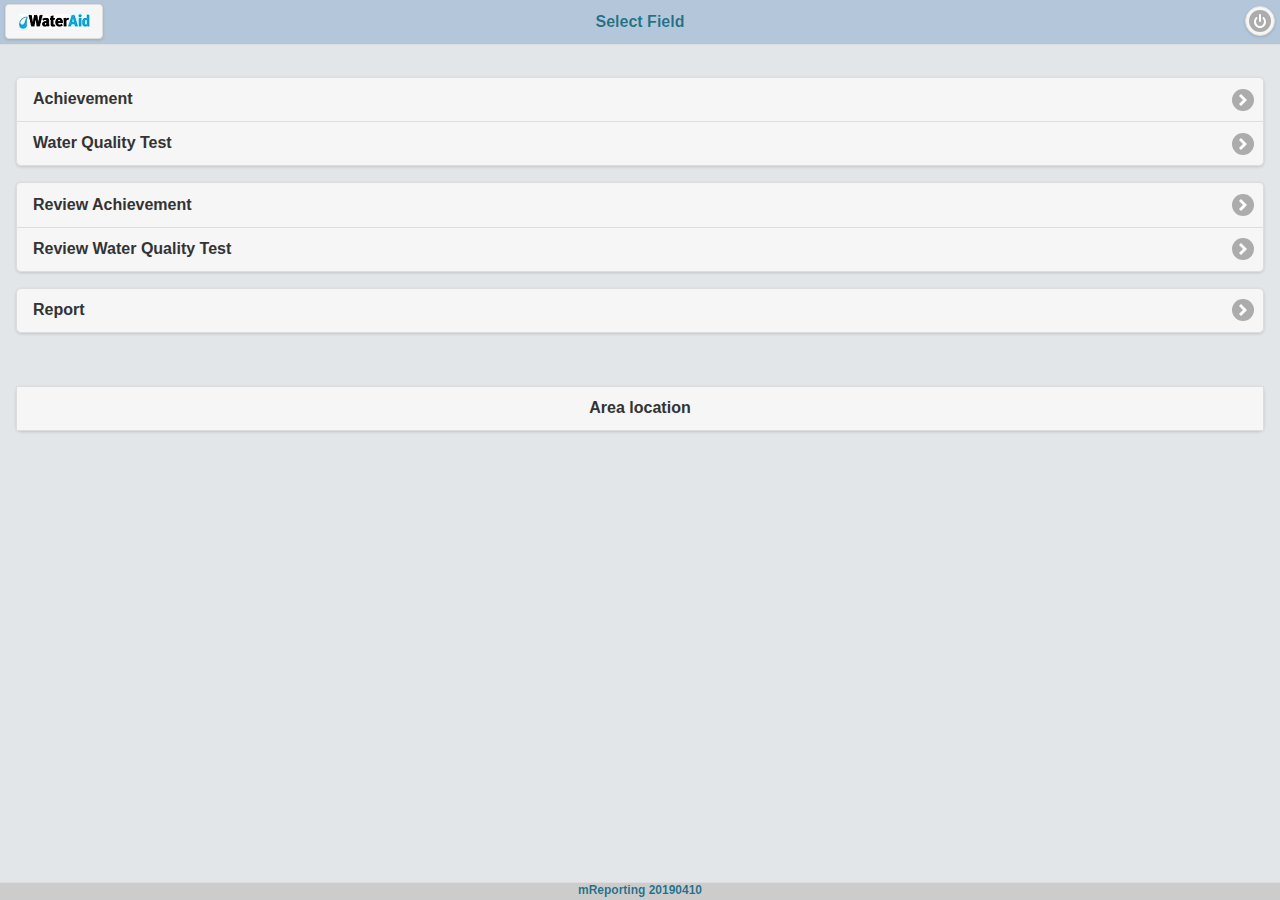
==== commit 37645f43: "t 1 20190410" ====
--- a/www/index.html
+++ b/www/index.html
@@ -98,7 +98,7 @@
         		<a data-role="button" id="btn_area_lat_long" onClick="getLocationInfoAreaWq();" class="ui-btn" >Area location</a>
            </ul> 
     </div>
-    <div data-theme="d" data-role="footer" data-position="fixed" style="font-size:12px;background-color:#CCC;" align="center" >mReporting 20190409</div>
+    <div data-theme="d" data-role="footer" data-position="fixed" style="font-size:12px;background-color:#CCC;" align="center" >mReporting 20190410</div>
   
     <div data-role="panel" id="leftpanel" data-position="left" data-display="overlay" data-theme="d">
         <div align="center"><img src="wab.jpg"></div>
@@ -1153,6 +1153,81 @@
             </li>
 		</ul>
         
+	
+        <!--<div data-role="collapsibleset" data-theme="a" data-content-theme="a" data-mini="true">
+            <div data-role="collapsible">
+                <h3>SI</h3>
+            <p>
+            	<label for="tKit_si">Test Kit</label>
+                <select name="tKit_si" id="tKit_si" data-native-menu="false" >
+                    <option value="">Select </option>
+                    <option value="Hach EZ As">Hach EZ As</option>
+                    <option value="Micro">Micro</option>
+                    <option value="Micro kit">Micro kit</option>
+                </select>
+                <label for="tScore_si">Test Score</label>
+                <input type="text" id="tScore_si" name="tScore_si" />
+                
+                <label for="tDate_si">Tested Date</label>
+                <input type="date" id="tDate_si" name="tDate_si" />
+                
+                <label for="tBy_si">Tested by</label>
+                <select name="tBy_si" id="tBy_si" data-native-menu="false" >
+                    <option value="">Select </option>
+                    <option value="Engineer">Engineer</option>
+                    <option value="Field force">Field force</option>
+                    <option value="Lab">Lab</option>
+                </select>
+                        
+            </p>
+            </div>
+            <div data-role="collapsible">
+                <h3>Arsenic(PPb)</h3>
+            <p>Here's some collapsible content.</p>
+            </div>
+            <div data-role="collapsible">
+                <h3>FC</h3>
+            <p>Final bit of collapsible content.</p>
+            </div>
+            <div data-role="collapsible">
+                <h3>TTC(cfu)</h3>
+            <p>Final bit of collapsible content.</p>
+            </div>
+            <div data-role="collapsible">
+                <h3>Iron(mg/l)</h3>
+            <p>Final bit of collapsible content.</p>
+            </div>
+            <div data-role="collapsible">
+                <h3>pH</h3>
+            <p>Final bit of collapsible content.</p>
+            </div>
+            <div data-role="collapsible">
+                <h3>Mn(mg)</h3>
+            <p>Final bit of collapsible content.</p>
+            </div>
+            <div data-role="collapsible">
+                <h3>Chloride(mg/l)</h3>
+            <p>Final bit of collapsible content.</p>
+            </div>
+            <div data-role="collapsible">
+                <h3>Bn(mg/l)</h3>
+            <p>Final bit of collapsible content.</p>
+            </div>
+            <div data-role="collapsible">
+                <h3>Cyanobacteria(cfu)</h3>
+            <p>Final bit of collapsible content.</p>
+            </div>
+            <div data-role="collapsible">
+                <h3>Turbidity(NTU)</h3>
+            <p>Final bit of collapsible content.</p>
+            </div>
+            <div data-role="collapsible">
+                <h3>Conductivity(S/m)</h3>
+            <p>Final bit of collapsible content.</p>
+            </div>
+        </div>-->
+        
+        
         <label for="service_level_wq" id="service_level_wq"> Service Level <sup class="reqField">*</sup></label>
          <fieldset data-role="controlgroup"> 
          	 <div id="div_si">  
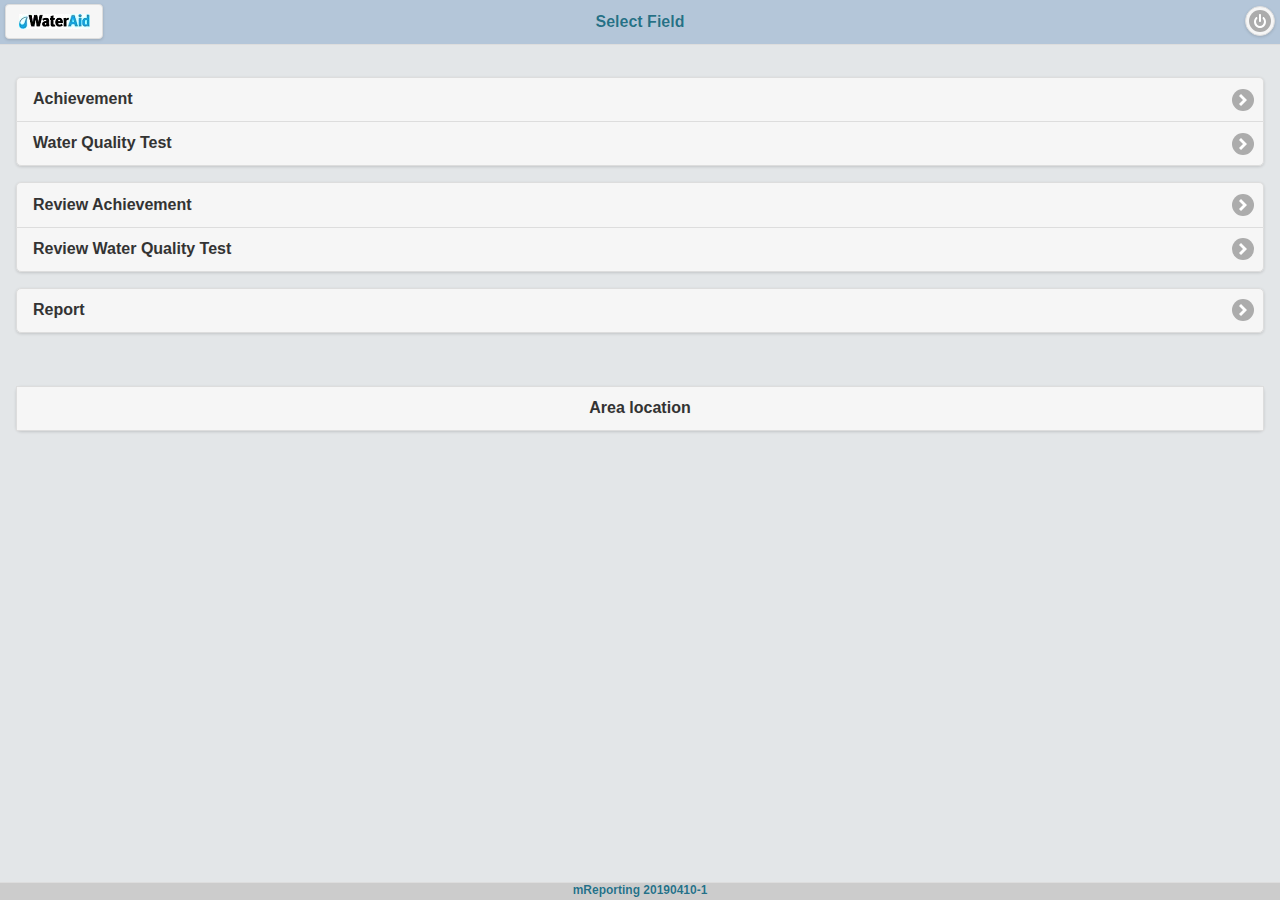
==== commit bc64b791: "t 2 20190410" ====
--- a/www/index.html
+++ b/www/index.html
@@ -98,7 +98,7 @@
         		<a data-role="button" id="btn_area_lat_long" onClick="getLocationInfoAreaWq();" class="ui-btn" >Area location</a>
            </ul> 
     </div>
-    <div data-theme="d" data-role="footer" data-position="fixed" style="font-size:12px;background-color:#CCC;" align="center" >mReporting 20190410</div>
+    <div data-theme="d" data-role="footer" data-position="fixed" style="font-size:12px;background-color:#CCC;" align="center" >mReporting 20190410-1</div>
   
     <div data-role="panel" id="leftpanel" data-position="left" data-display="overlay" data-theme="d">
         <div align="center"><img src="wab.jpg"></div>
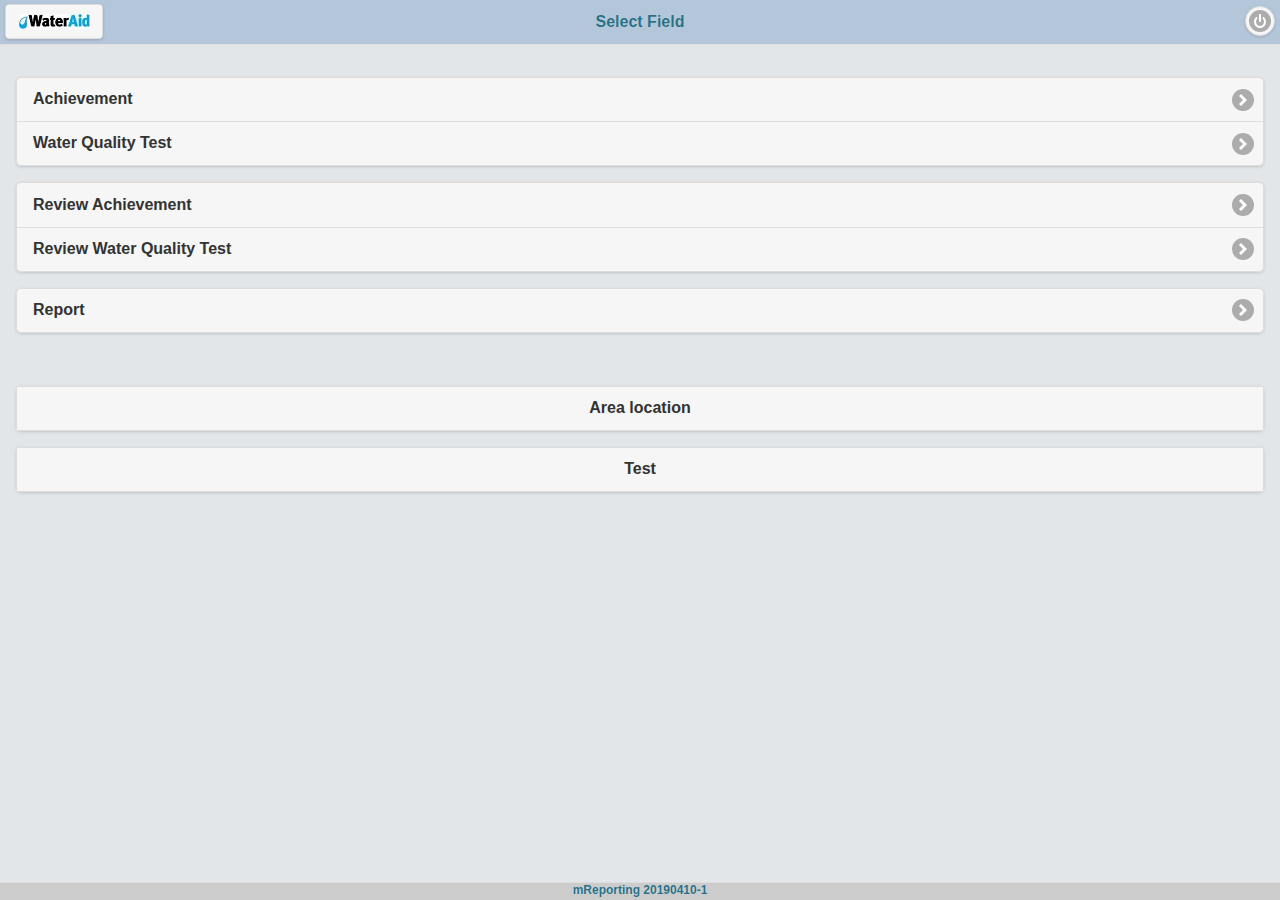
==== commit 0b806f64: "t 4 20190410" ====
--- a/www/index.html
+++ b/www/index.html
@@ -97,6 +97,9 @@
                 <input name="area_long" id="area_long"  type="hidden">
         		<a data-role="button" id="btn_area_lat_long" onClick="getLocationInfoAreaWq();" class="ui-btn" >Area location</a>
            </ul> 
+           <ul data-role="listview" data-inset="true">
+           		<a data-role="button" id="btn_area_lat_long" onClick="wqTest();" class="ui-btn" >Test</a>
+           </ul>
     </div>
     <div data-theme="d" data-role="footer" data-position="fixed" style="font-size:12px;background-color:#CCC;" align="center" >mReporting 20190410-1</div>
   
@@ -1154,25 +1157,25 @@
 		</ul>
         
 	
-        <!--<div data-role="collapsibleset" data-theme="a" data-content-theme="a" data-mini="true">
+        <div data-role="collapsibleset" data-theme="a" data-content-theme="a" data-mini="true">
             <div data-role="collapsible">
                 <h3>SI</h3>
             <p>
-            	<label for="tKit_si">Test Kit</label>
-                <select name="tKit_si" id="tKit_si" data-native-menu="false" >
+            	<label for="tKit_si0">Test Kit</label>
+                <select name="tKit_si0" id="tKit_si0" data-native-menu="false" >
                     <option value="">Select </option>
                     <option value="Hach EZ As">Hach EZ As</option>
                     <option value="Micro">Micro</option>
                     <option value="Micro kit">Micro kit</option>
                 </select>
-                <label for="tScore_si">Test Score</label>
-                <input type="text" id="tScore_si" name="tScore_si" />
+                <label for="tScore_si0">Test Score</label>
+                <input type="text" id="tScore_si0" name="tScore_si0" />
                 
-                <label for="tDate_si">Tested Date</label>
-                <input type="date" id="tDate_si" name="tDate_si" />
+                <label for="tDate_si0">Tested Date</label>
+                <input type="date" id="tDate_si0" name="tDate_si0" />
                 
-                <label for="tBy_si">Tested by</label>
-                <select name="tBy_si" id="tBy_si" data-native-menu="false" >
+                <label for="tBy_si0">Tested by</label>
+                <select name="tBy_si0" id="tBy_si0" data-native-menu="false" >
                     <option value="">Select </option>
                     <option value="Engineer">Engineer</option>
                     <option value="Field force">Field force</option>
@@ -1183,9 +1186,30 @@
             </div>
             <div data-role="collapsible">
                 <h3>Arsenic(PPb)</h3>
-            <p>Here's some collapsible content.</p>
+                <p>
+                    <label for="tKit_si1">Test Kit</label>
+                    <select name="tKit_si1" id="tKit_si1" data-native-menu="false" >
+                        <option value="">Select </option>
+                        <option value="Hach EZ As">Hach EZ As</option>
+                        <option value="Micro">Micro</option>
+                        <option value="Micro kit">Micro kit</option>
+                    </select>
+                    <label for="tScore_si1">Test Score</label>
+                    <input type="text" id="tScore_si1" name="tScore_si1" />
+                    
+                    <label for="tDate_si1">Tested Date</label>
+                    <input type="date" id="tDate_si1" name="tDate_si1" />
+                    
+                    <label for="tBy_si1">Tested by</label>
+                    <select name="tBy_si1" id="tBy_si1" data-native-menu="false" >
+                        <option value="">Select </option>
+                        <option value="Engineer">Engineer</option>
+                        <option value="Field force">Field force</option>
+                        <option value="Lab">Lab</option>
+                    </select>
+                </p>
             </div>
-            <div data-role="collapsible">
+            <!--<div data-role="collapsible">
                 <h3>FC</h3>
             <p>Final bit of collapsible content.</p>
             </div>
@@ -1224,8 +1248,8 @@
             <div data-role="collapsible">
                 <h3>Conductivity(S/m)</h3>
             <p>Final bit of collapsible content.</p>
-            </div>
-        </div>-->
+            </div>-->
+        </div>
         
         
         <label for="service_level_wq" id="service_level_wq"> Service Level <sup class="reqField">*</sup></label>
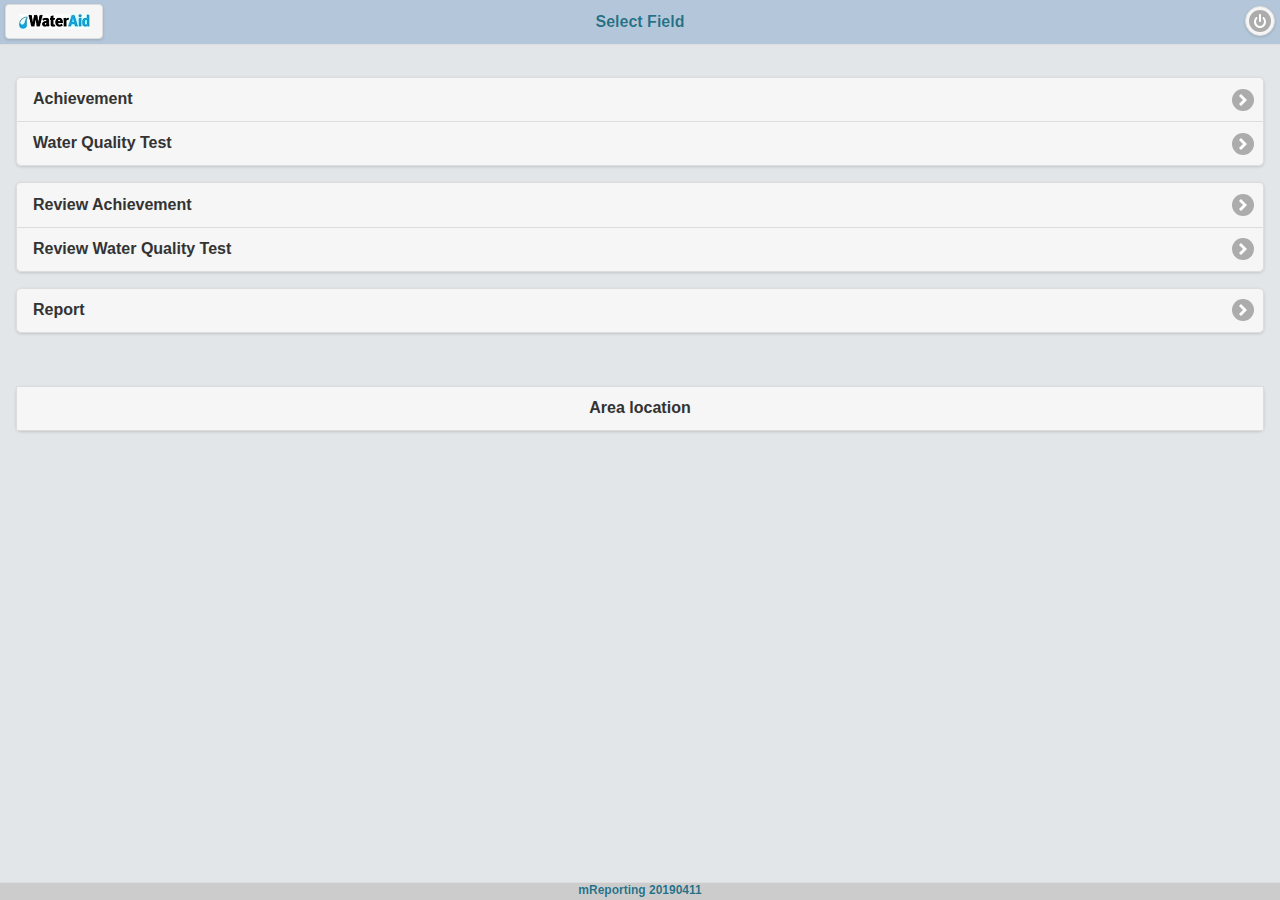
==== commit e9ec87c6: "t 1 20190411" ====
--- a/www/index.html
+++ b/www/index.html
@@ -97,11 +97,8 @@
                 <input name="area_long" id="area_long"  type="hidden">
         		<a data-role="button" id="btn_area_lat_long" onClick="getLocationInfoAreaWq();" class="ui-btn" >Area location</a>
            </ul> 
-           <ul data-role="listview" data-inset="true">
-           		<a data-role="button" id="btn_area_lat_long" onClick="wqTest();" class="ui-btn" >Test</a>
-           </ul>
-    </div>
-    <div data-theme="d" data-role="footer" data-position="fixed" style="font-size:12px;background-color:#CCC;" align="center" >mReporting 20190410-1</div>
+    </div>
+    <div data-theme="d" data-role="footer" data-position="fixed" style="font-size:12px;background-color:#CCC;" align="center" >mReporting 20190411</div>
   
     <div data-role="panel" id="leftpanel" data-position="left" data-display="overlay" data-theme="d">
         <div align="center"><img src="wab.jpg"></div>
@@ -1066,34 +1063,39 @@
         <a data-role="button" onclick="backClick();" data-rel="back"  data-icon="arrow-l" data-iconpos="left" class="ui-btn-right" data-transition="slide">Back</a>
         <h3> Water Quality Data</h3>
     </div>
-    <div data-role="content">
+    <div data-role="content">    
         <ul data-role="listview" data-inset="true" data-theme="d">
             <li class="ui-field-contain">
+            	<input type="hidden" id="selectWardCodeWq" />
                 <label for="">Ward Code <sup class="reqField">*</sup></label>
-                <input type="hidden" id="selectWardCodeWq" />
                 <div id="wQCboIdDiv"></div>
             </li>
         </ul>
-        <ul data-role="listview" data-inset="true" data-theme="d">
-            <li style="background-color:#F2F2F2;">Village/ward/slum name <sup class="reqField">*</sup></li>
-            <li class="ui-field-contain">
-                <input name="wq_vill" id="wq_vill" placeholder="" value="" type="text">
-            </li>
-        </ul>
-        <div id="providedByDiv"></div>
-       
-        <ul data-role="listview" data-inset="true" data-theme="d">
-            <li style="background-color:#F2F2F2;"></li>
-            <li class="ui-field-contain">
-                <label for="wq_ref">To track history of facility </label>
-                <input name="wq_ref" id="wq_ref" placeholder="" value="" type="text">
-            </li>
-            <li class="ui-field-contain" id="facility_Id">
-                <label for="wq_id">Facility ID </label>
-                <input name="wq_id" id="wq_id" placeholder="" value="" type="text">
-            </li>
-        </ul>
-            
+        
+        <table class="ui-body-d ui-shadow table-stripe ui-responsive"  data-role="table" data-theme="d"  data-mode="display:none" style="cell-spacing:0px;">
+            <tr valign="middle">
+                <td colspan="3" ><strong><label for="wardCode_show"> Facility ID &nbsp;<sup class="reqField">*</sup></label></strong></td>
+            </tr>
+            <tr>
+                <td width="45%"><input name="wardCode_show" id="wardCode_show" type="text" readonly="readonly"  style="background-color:#EEEEEE;"/></td>
+                <td width="0%" style="vertical-align:middle; padding:0px;">-</td>
+            	<td width="55%"><input name="wq_id" id="wq_id" placeholder="" value="" type="text"></td>
+            </tr>
+            <tr valign="middle">
+                <td colspan="3" >
+                	<label for="wq_ref">To track history of facility </label>
+                    <input name="wq_ref" id="wq_ref" placeholder="" value="" type="text">
+                </td>
+            </tr>
+            <tr valign="middle">
+                <td colspan="3" >
+                	<label for="wq_vill">Village/ward/slum name <sup class="reqField">*</sup> </label>
+                    <input name="wq_vill" id="wq_vill" placeholder="" value="" type="text">
+                </td>
+            </tr>
+        </table>
+        
+        <div id="providedByDiv" style="margin-bottom:15px;"></div>
         <a data-role="button" onClick="waterDataNext();"  data-transition="slide" >Next</a>
         <br />
         <div class="errorChk"></div>       
@@ -1151,57 +1153,67 @@
             	</select>
             </li>
             <li>
-            	<label for="depthM" >Depth(in meter) <sup class="reqField">*</sup></label>
+            	<label for="depthM" >Depth(in meter)</label>
                     <input type="number" name="depthM" id="depthM" />
             </li>
 		</ul>
         
-	
+		
+        <label id="parameter_label">Water Quality Test Parameter <sup class="reqField">*</sup></label>
         <div data-role="collapsibleset" data-theme="a" data-content-theme="a" data-mini="true">
-            <div data-role="collapsible">
-                <h3>SI</h3>
+            <div data-role="collapsible" id="div_si">
+                <h3 onclick="waterFacilityType('SI')">SI</h3>
             <p>
-            	<label for="tKit_si0">Test Kit</label>
-                <select name="tKit_si0" id="tKit_si0" data-native-menu="false" >
+                <label for="tKit_si">Test Kit</label>
+                <select name="tKit_si" id="tKit_si" data-native-menu="false" >
                     <option value="">Select </option>
                     <option value="Hach EZ As">Hach EZ As</option>
                     <option value="Micro">Micro</option>
                     <option value="Micro kit">Micro kit</option>
                 </select>
-                <label for="tScore_si0">Test Score</label>
-                <input type="text" id="tScore_si0" name="tScore_si0" />
                 
-                <label for="tDate_si0">Tested Date</label>
-                <input type="date" id="tDate_si0" name="tDate_si0" />
+                <label for="tScore_si">Test Score</label>
+                <input type="text" id="tScore_si" name="tScore_si" />
                 
-                <label for="tBy_si0">Tested by</label>
-                <select name="tBy_si0" id="tBy_si0" data-native-menu="false" >
+                <label for="tDate_si">Tested Date</label>
+                <input type="date" id="tDate_si" name="tDate_si" />
+                
+                <label for="tBy_si">Tested by</label>
+                <select name="tBy_si" id="tBy_si" data-native-menu="false" >
                     <option value="">Select </option>
                     <option value="Engineer">Engineer</option>
                     <option value="Field force">Field force</option>
                     <option value="Lab">Lab</option>
                 </select>
-                        
             </p>
             </div>
-            <div data-role="collapsible">
-                <h3>Arsenic(PPb)</h3>
+            <div data-role="collapsible" id="div_arsenic">
+                <h3 onclick="waterFacilityType('Arsenic')">Arsenic(PPb)</h3>
                 <p>
-                    <label for="tKit_si1">Test Kit</label>
-                    <select name="tKit_si1" id="tKit_si1" data-native-menu="false" >
+                    <label for="tKit_as">Test Kit</label>
+                    <select name="tKit_as" id="tKit_as" data-native-menu="false" >
                         <option value="">Select </option>
                         <option value="Hach EZ As">Hach EZ As</option>
                         <option value="Micro">Micro</option>
                         <option value="Micro kit">Micro kit</option>
                     </select>
-                    <label for="tScore_si1">Test Score</label>
-                    <input type="text" id="tScore_si1" name="tScore_si1" />
-                    
-                    <label for="tDate_si1">Tested Date</label>
-                    <input type="date" id="tDate_si1" name="tDate_si1" />
-                    
-                    <label for="tBy_si1">Tested by</label>
-                    <select name="tBy_si1" id="tBy_si1" data-native-menu="false" >
+                    
+                    <label for="tScore_as">Test Score</label>
+                    <input type="text" id="tScore_as" name="tScore_as" />
+                    
+                    <label for="tAt_as">Tested at</label>
+                    <select name="tAt_as" id="tAt_as" data-native-menu="false" >
+                        <option value="">Select </option>
+                        <option value="Field">Field</option>
+                        <option value="Lab">Lab</option>
+                        <option value="N/A">N/A</option>
+                    </select>
+                    
+                    <label for="tDate_as">Tested Date</label>
+                    <input type="date" id="tDate_as" name="tDate_as" />
+                    
+                    <label for="tBy_as">Tested by</label>
+                    <select name="tBy_as" id="tBy_as" data-native-menu="false" >
                         <option value="">Select </option>
                         <option value="Engineer">Engineer</option>
                         <option value="Field force">Field force</option>
@@ -1209,755 +1221,358 @@
                     </select>
                 </p>
             </div>
-            <!--<div data-role="collapsible">
-                <h3>FC</h3>
-            <p>Final bit of collapsible content.</p>
-            </div>
-            <div data-role="collapsible">
-                <h3>TTC(cfu)</h3>
-            <p>Final bit of collapsible content.</p>
-            </div>
-            <div data-role="collapsible">
-                <h3>Iron(mg/l)</h3>
-            <p>Final bit of collapsible content.</p>
-            </div>
-            <div data-role="collapsible">
-                <h3>pH</h3>
-            <p>Final bit of collapsible content.</p>
-            </div>
-            <div data-role="collapsible">
-                <h3>Mn(mg)</h3>
-            <p>Final bit of collapsible content.</p>
-            </div>
-            <div data-role="collapsible">
-                <h3>Chloride(mg/l)</h3>
-            <p>Final bit of collapsible content.</p>
-            </div>
-            <div data-role="collapsible">
-                <h3>Bn(mg/l)</h3>
-            <p>Final bit of collapsible content.</p>
-            </div>
-            <div data-role="collapsible">
-                <h3>Cyanobacteria(cfu)</h3>
-            <p>Final bit of collapsible content.</p>
-            </div>
-            <div data-role="collapsible">
-                <h3>Turbidity(NTU)</h3>
-            <p>Final bit of collapsible content.</p>
-            </div>
-            <div data-role="collapsible">
-                <h3>Conductivity(S/m)</h3>
-            <p>Final bit of collapsible content.</p>
-            </div>-->
-        </div>
-        
-        
-        <label for="service_level_wq" id="service_level_wq"> Service Level <sup class="reqField">*</sup></label>
-         <fieldset data-role="controlgroup"> 
-         	 <div id="div_si">  
-             <input type="radio" name="radio_c"  id="si" value="SI" onchange="waterFacilityType()" />
-             <label for="si" >SI</label>  
-             </div>
-             <div id="div_arsenic">
-             <input type="radio" name="radio_c"  id="arsenic" value="Arsenic" onchange="waterFacilityType()" />
-             <label for="arsenic" >Arsenic(PPb)</label> 
-             </div>
-             <div id="div_fc">
-             <input type="radio" name="radio_c"  id="fc" value="FC" onchange="waterFacilityType()" />
-             <label for="fc" >FC</label>
-             </div>
-             <div id="div_ttc">
-             <input type="radio" name="radio_c"  id="ttc" value="TTC" onchange="waterFacilityType()" />
-             <label for="ttc" >TTC(cfu)</label> 
-             </div>
-             <div id="div_iron">
-             <input type="radio" name="radio_c"  id="iron" value="Iron" onchange="waterFacilityType()" />
-             <label for="iron" >Iron(mg/l)</label> 
-             </div>
-             <div id="div_ph">
-             <input type="radio" name="radio_c"  id="ph" value="PH" onchange="waterFacilityType()" />
-             <label for="ph" >pH</label> 
-             </div>
-             <div id="div_mn">
-             <input type="radio" name="radio_c"  id="mn" value="Mn" onchange="waterFacilityType()" />
-             <label for="mn" >Mn(mg)</label> 
-             </div>
-             <div id="div_chloride">
-             <input type="radio" name="radio_c"  id="chloride" value="Chloride" onchange="waterFacilityType()" />
-             <label for="chloride" >Chloride(mg/l)</label> 
-             </div>
-             <div id="div_bn">
-             <input type="radio" name="radio_c"  id="bn" value="Bn" onchange="waterFacilityType()" />
-             <label for="bn" >Bn(mg/l)</label> 
-             </div>
-             <div id="div_sn_bacteria">
-             <input type="radio" name="radio_c"  id="cyanobacteria" value="Cyanobacteria" onchange="waterFacilityType()" />
-             <label for="cyanobacteria" >Cyanobacteria(cfu)</label> 
-             </div>
-             <div id="div_turbidity">
-             <input type="radio" name="radio_c"  id="turbidity" value="Turbidity" onchange="waterFacilityType()" />
-             <label for="turbidity" >Turbidity(NTU)</label> 
-             </div>
-             <div id="div_conductivity">
-             <input type="radio" name="radio_c"  id="conductivity" value="Conductivity" onchange="waterFacilityType()" />
-             <label for="conductivity" >Conductivity(S/m)</label> 
-             </div>
-         </fieldset>
-        
-        <table class="ui-body-d ui-shadow table-stripe ui-responsive" id="table_si" data-role="table" data-theme="d"  data-mode="display:none" style="cell-spacing:0px;">
-            <tr valign="middle">
-                <td colspan="3" id="si_row_label"><strong>SI</strong></td>
-            </tr> 
-            <tr id="tKit_si_row">
-                <td width="70%" style="vertical-align:middle;"><label for="tKit_si">Test Kit</label></td>
-                <td width="30%">
-                    <select name="tKit_si" id="tKit_si" data-native-menu="false" >
+            <div data-role="collapsible" id="div_fc">
+                <h3 onclick="waterFacilityType('FC')">FC</h3>
+                <p>
+                    <label for="tKit_fc">Test Kit</label>
+                    <select name="tKit_fc" id="tKit_fc" data-native-menu="false" >
                         <option value="">Select </option>
                         <option value="Hach EZ As">Hach EZ As</option>
                         <option value="Micro">Micro</option>
                         <option value="Micro kit">Micro kit</option>
                     </select>
-                </td>
-                <td width="5" align="left"></td>
-            </tr>
-            <tr id="tScore_si_row">
-                <td width="70%" style="vertical-align:middle;"><label for="tScore_si">Test Score</label></td>
-                <td width="30%">
-                    <input type="text" id="tScore_si" name="tScore_si" />
-                </td>
-                <td width="5" align="left"></td>
-            </tr>
-            <tr id="tDate_si_row">
-                <td width="70%" style="vertical-align:middle;"><label for="tDate_si">Tested Date</label></td>
-                <td width="30%">
-                    <input type="date" id="tDate_si" name="tDate_si" />
-                </td>
-                <td width="5" align="left"></td>
-            </tr>
-            <tr id="tBy_si_row">
-                <td width="70%" style="vertical-align:middle;"><label for="tBy_si">Tested by</label></td>
-                <td width="30%">
-                    <select name="tBy_si" id="tBy_si" data-native-menu="false" >
+                    
+                    <label for="tScore_fc">Test Score</label>
+                    <select name="tScore_fc" id="tScore_fc" data-native-menu="false" >
+                        <option value="">Select </option>
+                        <option value="Presence">Presence</option>
+                        <option value="Absence">Absence</option>
+                        <option value="N/A">N/A</option>
+                    </select>
+                    
+                    <label for="tAt_fc">Tested at</label>
+                    <select name="tAt_fc" id="tAt_fc" data-native-menu="false" >
+                        <option value="">Select </option>
+                        <option value="Field">Field</option>
+                        <option value="Lab">Lab</option>
+                        <option value="N/A">N/A</option>
+                    </select>
+                    
+                    <label for="tDate_fc">Tested Date</label>
+                    <input type="date" id="tDate_fc" name="tDate_fc" />
+                    
+                    <label for="tBy_fc">Tested by</label>
+                    <select name="tBy_fc" id="tBy_fc" data-native-menu="false" >
                         <option value="">Select </option>
                         <option value="Engineer">Engineer</option>
                         <option value="Field force">Field force</option>
                         <option value="Lab">Lab</option>
                     </select>
-                </td>
-                <td width="5" align="left"></td>
-            </tr>
-        </table>
-        <table class="ui-body-d ui-shadow table-stripe ui-responsive" id="table_arsenic" data-role="table" data-theme="d"  data-mode="display:none" style="cell-spacing:0px;">
-            <tr valign="middle" id="as_row_label">
-                <td colspan="3" ><strong>Arsenic(PPb)</strong></td>
-            </tr>
-            <tr id="tKit_as_row">
-                <td width="70%" style="vertical-align:middle;"><label for="tKit_as">Test Kit</label></td>
-                <td width="30%">
-                    <select name="tKit_as" id="tKit_as" data-native-menu="false" >
+                       
+                </p>
+            </div>
+            <div data-role="collapsible" id="div_ttc">
+                <h3 onclick="waterFacilityType('TTC')">TTC(cfu)</h3>
+                <p>
+                    <label for="tKit_ttc">Test Kit</label>
+                    <select name="tKit_ttc" id="tKit_ttc" data-native-menu="false" >
                         <option value="">Select </option>
                         <option value="Hach EZ As">Hach EZ As</option>
                         <option value="Micro">Micro</option>
                         <option value="Micro kit">Micro kit</option>
                     </select>
-                </td>
-                <td width="5" align="left"></td>
-            </tr>
-            <tr id="tScore_as_row">
-                <td width="70%" style="vertical-align:middle;"><label for="tScore_as">Test Score</label></td>
-                <td width="30%">
-                    <input type="text" id="tScore_as" name="tScore_as" />
-                </td>
-                <td width="5" align="left"></td>
-            </tr>
-            <tr id="tAt_as_row">
-                <td width="70%" style="vertical-align:middle;"><label for="tAt_as">Tested at</label></td>
-                <td width="30%">
-                    <select name="tAt_as" id="tAt_as" data-native-menu="false" >
+                    
+                    <label for="tScore_ttc">Test Score</label>
+                    <input type="text" id="tScore_ttc" name="tScore_ttc" />
+                    
+                    <label for="tAt_ttc">Tested at</label>
+                    <select name="tAt_ttc" id="tAt_ttc" data-native-menu="false" >
                         <option value="">Select </option>
                         <option value="Field">Field</option>
                         <option value="Lab">Lab</option>
                         <option value="N/A">N/A</option>
                     </select>
-                </td>
-                <td width="5" align="left"></td>
-            </tr>
-            <tr id="tDate_as_row">
-                <td width="70%" style="vertical-align:middle;"><label for="tDate_as">Tested Date</label></td>
-                <td width="30%">
-                    <input type="date" id="tDate_as" name="tDate_as" />
-                </td>
-                <td width="5" align="left"></td>
-            </tr>
-            <tr id="tBy_as_row">
-                <td width="70%" style="vertical-align:middle;"><label for="tBy_as">Tested by</label></td>
-                <td width="30%">
-                    <select name="tBy_as" id="tBy_as" data-native-menu="false" >
+                    
+                    <label for="tDate_ttc">Tested Date</label>
+                    <input type="date" id="tDate_ttc" name="tDate_ttc" />
+                    
+                    <label for="tBy_ttc">Tested by </label>
+                    <select name="tBy_ttc" id="tBy_ttc" data-native-menu="false" >
                         <option value="">Select </option>
                         <option value="Engineer">Engineer</option>
                         <option value="Field force">Field force</option>
                         <option value="Lab">Lab</option>
                     </select>	
-                </td>
-                <td width="5" align="left"></td>
-            </tr> 
-        </table>
-        <table class="ui-body-d ui-shadow table-stripe ui-responsive" id="table_fc" data-role="table" data-theme="d"  data-mode="display:none" style="cell-spacing:0px;">    
-            <tr valign="middle" id="fc_row_label">
-                <td colspan="3" ><strong>FC</strong></td>
-            </tr>
-            <tr id="tKit_fc_row">
-                <td width="70%" style="vertical-align:middle;"><label for="tKit_fc">Test Kit</label></td>
-                <td width="30%">
-                    <select name="tKit_fc" id="tKit_fc" data-native-menu="false" >
+                </p>
+            </div>
+            <div data-role="collapsible" id="div_iron">
+                <h3 onclick="waterFacilityType('Iron')">Iron(mg/l)</h3>
+            	<p>
+                    <label for="tKit_iron">Test Kit</label>
+                    <select name="tKit_iron" id="tKit_iron" data-native-menu="false" >
                         <option value="">Select </option>
                         <option value="Hach EZ As">Hach EZ As</option>
                         <option value="Micro">Micro</option>
                         <option value="Micro kit">Micro kit</option>
                     </select>
-                </td>
-                <td width="5" align="left"></td>
-            </tr>
-            <tr id="tScore_fc_row">
-                <td width="70%" style="vertical-align:middle;"><label for="tScore_fc">Test Score</label></td>
-                <td width="30%">
-                    <select name="tScore_fc" id="tScore_fc" data-native-menu="false" >
-                        <option value="">Select </option>
-                        <option value="Presence">Presence</option>
-                        <option value="Absence">Absence</option>
+                    
+                    <label for="tScore_iron">Test Score</label>
+                    <input type="text" id="tScore_iron" name="tScore_iron" />
+                    
+                    <label for="tAt_iron">Tested at</label>
+                    <select name="tAt_iron" id="tAt_iron" data-native-menu="false" >
+                        <option value="">Select </option>
+                        <option value="Field">Field</option>
+                        <option value="Lab">Lab</option>
                         <option value="N/A">N/A</option>
                     </select>
-                </td>
-                <td width="5" align="left"></td>
-            </tr>
-            <tr id="tAt_fc_row">
-                <td width="70%" style="vertical-align:middle;"><label for="tAt_fc">Tested at</label></td>
-                <td width="30%">
-                    <select name="tAt_fc" id="tAt_fc" data-native-menu="false" >
-                        <option value="">Select </option>
-                        <option value="Field">Field</option>
-                        <option value="Lab">Lab</option>
-                        <option value="N/A">N/A</option>
-                    </select>
-                </td>
-                <td width="5" align="left"></td>
-            </tr>
-            <tr id="tDate_fc_row">
-                <td width="70%" style="vertical-align:middle;"><label for="tDate_fc">Tested Date</label></td>
-                <td width="30%">
-                    <input type="date" id="tDate_fc" name="tDate_fc" />
-                </td>
-                <td width="5" align="left"></td>
-            </tr>
-            <tr id="tBy_fc_row">
-                <td width="70%" style="vertical-align:middle;"><label for="tBy_fc">Tested by</label></td>
-                <td width="30%">
-                    <select name="tBy_fc" id="tBy_fc" data-native-menu="false" >
+                    
+                    <label for="tDate_iron">Tested Date</label>
+                    <input type="date" id="tDate_iron" name="tDate_iron" />
+                    
+                    <label for="tBy_iron">Tested by</label>
+                    <select name="tBy_iron" id="tBy_iron" data-native-menu="false" >
                         <option value="">Select </option>
                         <option value="Engineer">Engineer</option>
                         <option value="Field force">Field force</option>
                         <option value="Lab">Lab</option>
                     </select>
-                </td>
-                <td width="5" align="left"></td>
-            </tr>
-        </table>
-        <table class="ui-body-d ui-shadow table-stripe ui-responsive" id="table_ttc" data-role="table" data-theme="d"  data-mode="display:none" style="cell-spacing:0px;">    
-            <tr valign="middle" id="ttc_row_label">
-                <td colspan="3" ><strong>TTC(cfu)</strong></td>
-            </tr>
-            <tr id="tKit_ttc_row">
-                <td width="70%" style="vertical-align:middle;">Test Kit</td>
-                <td width="30%">
-                    <select name="tKit_ttc" id="tKit_ttc" data-native-menu="false" >
+                </p>
+            </div>
+            <div data-role="collapsible" id="div_ph">
+                <h3 onclick="waterFacilityType('PH')">pH</h3>
+            	<p>
+                    <label for="tKit_ph">Test Kit</label>
+                    <select name="tKit_ph" id="tKit_ph" data-native-menu="false" >
                         <option value="">Select </option>
                         <option value="Hach EZ As">Hach EZ As</option>
                         <option value="Micro">Micro</option>
                         <option value="Micro kit">Micro kit</option>
                     </select>
-                </td>
-                <td width="5" align="left"></td>
-            </tr>
-            <tr id="tScore_ttc_row">
-                <td width="70%" style="vertical-align:middle;"><label for="tScore_ttc">Test Score</label></td>
-                <td width="30%">
-                    <input type="text" id="tScore_ttc" name="tScore_ttc" />
-                </td>
-                <td width="5" align="left"></td>
-            </tr>
-            <tr id="tAt_ttc_row">
-                <td width="70%" style="vertical-align:middle;"><label for="tAt_ttc">Tested at</label></td>
-                <td width="30%">
-                    <select name="tAt_ttc" id="tAt_ttc" data-native-menu="false" >
+                    
+                    <label for="tScore_ph">Test Score</label>
+                    <input type="text" id="tScore_ph" name="tScore_ph" />
+                    
+                    <label for="tAt_ph">Tested at</label>
+                    <select name="tAt_ph" id="tAt_ph" data-native-menu="false" >
                         <option value="">Select </option>
                         <option value="Field">Field</option>
                         <option value="Lab">Lab</option>
                         <option value="N/A">N/A</option>
                     </select>
-                </td>
-                <td width="5" align="left"></td>
-            </tr>
-            <tr id="tDate_ttc_row">
-                <td width="70%" style="vertical-align:middle;"><label for="tDate_ttc">Tested Date</label></td>
-                <td width="30%">
-                    <input type="date" id="tDate_ttc" name="tDate_ttc" />
-                </td>
-                <td width="5" align="left"></td>
-            </tr>
-            <tr id="tBy_ttc_row">
-                <td width="70%" style="vertical-align:middle;"><label for="tBy_ttc">Tested by </label></td>
-                <td width="30%">
-                    <select name="tBy_ttc" id="tBy_ttc" data-native-menu="false" >
+                    
+                    <label for="tDate_ph">Tested Date</label>
+                    <input type="date" id="tDate_ph" name="tDate_ph" />
+                    
+                    <label for="tBy_ph">Tested by</label>
+                    <select name="tBy_ph" id="tBy_ph" data-native-menu="false" >
                         <option value="">Select </option>
                         <option value="Engineer">Engineer</option>
                         <option value="Field force">Field force</option>
                         <option value="Lab">Lab</option>
-                    </select>	
-                </td>
-                <td width="5" align="left"></td>
-            </tr>
-        </table>
-        <table class="ui-body-d ui-shadow table-stripe ui-responsive" id="table_iron" data-role="table" data-theme="d"  data-mode="display:none" style="cell-spacing:0px;">    
-            <tr valign="middle" id="iron_row_label">
-                <td colspan="3" ><strong>Iron(mg/l)</strong></td>
-            </tr>
-            <tr id="tKit_iron_row">
-                <td width="70%" style="vertical-align:middle;"><label for="tKit_iron">Test Kit</label></td>
-                <td width="30%">
-                    <select name="tKit_iron" id="tKit_iron" data-native-menu="false" >
+                    </select>
+                </p>
+            </div>
+            <div data-role="collapsible" id="div_mn">
+                <h3 onclick="waterFacilityType('Mn')">Mn(mg)</h3>
+            	<p>
+                    <label for="tKit_mn">Test Kit</label>
+                    <select name="tKit_mn" id="tKit_mn" data-native-menu="false" >
                         <option value="">Select </option>
                         <option value="Hach EZ As">Hach EZ As</option>
                         <option value="Micro">Micro</option>
                         <option value="Micro kit">Micro kit</option>
                     </select>
-                </td>
-                <td width="5" align="left"></td>
-            </tr>
-            <tr id="tScore_iron_row">
-                <td width="70%" style="vertical-align:middle;"><label for="tScore_iron">Test Score</label></td>
-                <td width="30%">
-                    <input type="text" id="tScore_iron" name="tScore_iron" />
-                </td>
-                <td width="5" align="left"></td>
-            </tr>
-            <tr id="tAt_iron_row">
-                <td width="70%" style="vertical-align:middle;"><label for="tAt_iron">Tested at</label></td>
-                <td width="30%">
-                    <select name="tAt_iron" id="tAt_iron" data-native-menu="false" >
+                    
+                    <label for="tScore_mn">Test Score</label>
+                    <input type="text" id="tScore_mn" name="tScore_mn" />
+                    
+                    <label for="tAt_mn">Tested at</label>
+                    <select name="tAt_mn" id="tAt_mn" data-native-menu="false" >
                         <option value="">Select </option>
                         <option value="Field">Field</option>
                         <option value="Lab">Lab</option>
                         <option value="N/A">N/A</option>
                     </select>
-                </td>
-                <td width="5" align="left"></td>
-            </tr>
-            <tr id="tDate_iron_row">
-                <td width="70%" style="vertical-align:middle;"><label for="tDate_iron">Tested Date</label></td>
-                <td width="30%">
-                    <input type="date" id="tDate_iron" name="tDate_iron" />
-                </td>
-                <td width="5" align="left"></td>
-            </tr>
-            <tr id="tBy_iron_row">
-                <td width="70%" style="vertical-align:middle;"><label for="tBy_iron">Tested by</label></td>
-                <td width="30%">
-                    <select name="tBy_iron" id="tBy_iron" data-native-menu="false" >
+                    
+                    <label for="tDate_mn">Tested Date</label>
+                    <input type="date" id="tDate_mn" name="tDate_mn" />
+                    
+                    <label for="tBy_mn">Tested by</label>
+                    <select name="tBy_mn" id="tBy_mn" data-native-menu="false" >
                         <option value="">Select </option>
                         <option value="Engineer">Engineer</option>
                         <option value="Field force">Field force</option>
                         <option value="Lab">Lab</option>
                     </select>
-                </td>
-                <td width="5" align="left"></td>
-            </tr>
-        </table>
-        <table class="ui-body-d ui-shadow table-stripe ui-responsive" id="table_ph" data-role="table" data-theme="d"  data-mode="display:none" style="cell-spacing:0px;">    
-            <tr valign="middle" id="ph_row_label">
-                <td colspan="3" ><strong>pH</strong></td>
-            </tr>  
-            <tr id="tKit_ph_row">
-                <td width="70%" style="vertical-align:middle;"><label for="tKit_ph">Test Kit</label></td>
-                <td width="30%">
-                    <select name="tKit_ph" id="tKit_ph" data-native-menu="false" >
+                </p>
+            </div>
+            <div data-role="collapsible" id="div_chloride">
+                <h3 onclick="waterFacilityType('Chloride')">Chloride(mg/l)</h3>
+            	<p>
+                    <label for="tKit_chloride">Test Kit</label>
+                    <select name="tKit_chloride" id="tKit_chloride" data-native-menu="false" >
                         <option value="">Select </option>
                         <option value="Hach EZ As">Hach EZ As</option>
                         <option value="Micro">Micro</option>
                         <option value="Micro kit">Micro kit</option>
                     </select>
-                </td>
-                <td width="5" align="left"></td>
-            </tr>
-            <tr id="tScore_ph_row">
-                <td width="70%" style="vertical-align:middle;"><label for="tScore_ph">Test Score</label></td>
-                <td width="30%">
-                    <input type="text" id="tScore_ph" name="tScore_ph" />
-                </td>
-                <td width="5" align="left"></td>
-            </tr>
-            <tr id="tAt_ph_row">
-                <td width="70%" style="vertical-align:middle;"><label for="tAt_ph">Tested at</label></td>
-                <td width="30%">
-                    <select name="tAt_ph" id="tAt_ph" data-native-menu="false" >
+                    
+                    <label for="tScore_chloride">Test Score</label>
+                    <input type="text" id="tScore_chloride" name="tScore_chloride" />
+                    
+                    <label for="tAt_chloride">Tested at</label>
+                    <select name="tAt_chloride" id="tAt_chloride" data-native-menu="false" >
                         <option value="">Select </option>
                         <option value="Field">Field</option>
                         <option value="Lab">Lab</option>
                         <option value="N/A">N/A</option>
                     </select>
-                </td>
-                <td width="5" align="left"></td>
-            </tr>
-            <tr id="tDate_ph_row">
-                <td width="70%" style="vertical-align:middle;"><label for="tDate_ph">Tested Date</label></td>
-                <td width="30%">
-                    <input type="date" id="tDate_ph" name="tDate_ph" />
-                </td>
-                <td width="5" align="left"></td>
-            </tr>
-            <tr id="tBy_ph_row">
-                <td width="70%" style="vertical-align:middle;"><label for="tBy_ph">Tested by</label></td>
-                <td width="30%">
-                    <select name="tBy_ph" id="tBy_ph" data-native-menu="false" >
+                    
+                    <label for="tDate_chloride">Tested Date</label>
+                    <input type="date" id="tDate_chloride" name="tDate_chloride" />
+                    
+                    <label for="tBy_chloride">Tested by</label>
+                    <select name="tBy_chloride" id="tBy_chloride" data-native-menu="false" >
                         <option value="">Select </option>
                         <option value="Engineer">Engineer</option>
                         <option value="Field force">Field force</option>
                         <option value="Lab">Lab</option>
                     </select>
-                </td>
-                <td width="5" align="left"></td>
-            </tr>
-        </table>
-        <table class="ui-body-d ui-shadow table-stripe ui-responsive" id="table_mn" data-role="table" data-theme="d"  data-mode="display:none" style="cell-spacing:0px;">    
-            <tr valign="middle" id="mn_row_label">
-                <td colspan="3" ><strong>Mn(mg)</strong></td>
-            </tr>
-            <tr id="tKit_mn_row">
-                <td width="70%" style="vertical-align:middle;"><label for="tKit_mn">Test Kit</label></td>
-                <td width="30%">
-                    <select name="tKit_mn" id="tKit_mn" data-native-menu="false" >
+                </p>
+            </div>
+            <div data-role="collapsible" id="div_bn">
+                <h3 onclick="waterFacilityType('Bn')">Bn(mg/l)</h3>
+            	<p>
+                    <label for="tKit_bn">Test Kit</label>
+                    <select name="tKit_bn" id="tKit_bn" data-native-menu="false" >
                         <option value="">Select </option>
                         <option value="Hach EZ As">Hach EZ As</option>
                         <option value="Micro">Micro</option>
                         <option value="Micro kit">Micro kit</option>
                     </select>
-                </td>
-                <td width="5" align="left"></td>
-            </tr>
-            <tr id="tScore_mn_row">
-                <td width="70%" style="vertical-align:middle;"><label for="tScore_mn">Test Score</label></td>
-                <td width="30%">
-                    <input type="text" id="tScore_mn" name="tScore_mn" />
-                </td>
-                <td width="5" align="left"></td>
-            </tr>
-            <tr id="tAt_mn_row">
-                <td width="70%" style="vertical-align:middle;"><label for="tAt_mn">Tested at</label></td>
-                <td width="30%">
-                    <select name="tAt_mn" id="tAt_mn" data-native-menu="false" >
+                    
+                    <label for="tScore_bn">Test Score</label>
+                    <input type="text" id="tScore_bn" name="tScore_bn" />
+                    
+                    <label for="tAt_bn">Tested at</label>
+                    <select name="tAt_bn" id="tAt_bn" data-native-menu="false" >
                         <option value="">Select </option>
                         <option value="Field">Field</option>
                         <option value="Lab">Lab</option>
                         <option value="N/A">N/A</option>
                     </select>
-                </td>
-                <td width="5" align="left"></td>
-            </tr>
-            <tr id="tDate_mn_row">
-                <td width="70%" style="vertical-align:middle;"><label for="tDate_mn">Tested Date</label></td>
-                <td width="30%">
-                    <input type="date" id="tDate_mn" name="tDate_mn" />
-                </td>
-                <td width="5" align="left"></td>
-            </tr>
-            <tr id="tBy_mn_row">
-                <td width="70%" style="vertical-align:middle;"><label for="tBy_mn">Tested by</label></td>
-                <td width="30%">
-                    <select name="tBy_mn" id="tBy_mn" data-native-menu="false" >
+                    
+                    <label for="tDate_bn">Tested Date</label>
+                    <input type="date" id="tDate_bn" name="tDate_bn" />
+                    
+                    <label for="tBy_bn">Tested by</label>
+                    <select name="tBy_bn" id="tBy_bn" data-native-menu="false" >
                         <option value="">Select </option>
                         <option value="Engineer">Engineer</option>
                         <option value="Field force">Field force</option>
                         <option value="Lab">Lab</option>
                     </select>
-                </td>
-                <td width="5" align="left"></td>
-            </tr>
-        </table>
-        <table class="ui-body-d ui-shadow table-stripe ui-responsive" id="table_chloride" data-role="table" data-theme="d"  data-mode="display:none" style="cell-spacing:0px;">    
-            <tr valign="middle" id="chloride_row_label">
-                <td colspan="3" ><strong>Chloride(mg/l)</strong></td>
-            </tr>            
-            <tr id="tKit_chloride_row">
-                <td width="70%" style="vertical-align:middle;"><label for="tKit_chloride">Test Kit</label></td>
-                <td width="30%">
-                    <select name="tKit_chloride" id="tKit_chloride" data-native-menu="false" >
+                </p>
+            </div>
+            <div data-role="collapsible" id="div_sn_bacteria">
+                <h3 onclick="waterFacilityType('Cyanobacteria')">Cyanobacteria(cfu)</h3>
+            	<p>
+                    <label for="tKit_sn_bacteria">Test Kit</label>
+                    <select name="tKit_sn_bacteria" id="tKit_sn_bacteria" data-native-menu="false" >
                         <option value="">Select </option>
                         <option value="Hach EZ As">Hach EZ As</option>
                         <option value="Micro">Micro</option>
                         <option value="Micro kit">Micro kit</option>
                     </select>
-                </td>
-                <td width="5" align="left"></td>
-            </tr>
-            <tr id="tScore_chloride_row">
-                <td width="70%" style="vertical-align:middle;"><label for="tScore_chloride">Test Score</label></td>
-                <td width="30%">
-                    <input type="text" id="tScore_chloride" name="tScore_chloride" />
-                </td>
-                <td width="5" align="left"></td>
-            </tr>
-            <tr id="tAt_chloride_row">
-                <td width="70%" style="vertical-align:middle;"><label for="tAt_chloride">Tested at</label></td>
-                <td width="30%">
-                    <select name="tAt_chloride" id="tAt_chloride" data-native-menu="false" >
+                    
+                    <label for="tScore_sn_bacteria">Test Score</label>
+                    <input type="text" id="tScore_sn_bacteria" name="tScore_sn_bacteria" />
+                    
+                    <label for="tAt_sn_bacteria">Tested at</label>
+                    <select name="tAt_sn_bacteria" id="tAt_sn_bacteria" data-native-menu="false" >
                         <option value="">Select </option>
                         <option value="Field">Field</option>
                         <option value="Lab">Lab</option>
                         <option value="N/A">N/A</option>
                     </select>
-                </td>
-                <td width="5" align="left"></td>
-            </tr>
-            <tr id="tDate_chloride_row">
-                <td width="70%" style="vertical-align:middle;"><label for="tDate_chloride">Tested Date</label></td>
-                <td width="30%">
-                    <input type="date" id="tDate_chloride" name="tDate_chloride" />
-                </td>
-                <td width="5" align="left"></td>
-            </tr>
-            <tr id="tBy_chloride_row">
-                <td width="70%" style="vertical-align:middle;"><label for="tBy_chloride">Tested by</label></td>
-                <td width="30%">
-                    <select name="tBy_chloride" id="tBy_chloride" data-native-menu="false" >
+                    
+                    <label for="tDate_sn_bacteria">Tested Date</label>
+                    <input type="date" id="tDate_sn_bacteria" name="tDate_sn_bacteria" />
+                    
+                    <label for="tBy_sn_bacteria">Tested by</label>
+                    <select name="tBy_sn_bacteria" id="tBy_sn_bacteria" data-native-menu="false" >
                         <option value="">Select </option>
                         <option value="Engineer">Engineer</option>
                         <option value="Field force">Field force</option>
                         <option value="Lab">Lab</option>
                     </select>
-                </td>
-                <td width="5" align="left"></td>
-            </tr>
-        </table>
-        <table class="ui-body-d ui-shadow table-stripe ui-responsive" id="table_bn" data-role="table" data-theme="d"  data-mode="display:none" style="cell-spacing:0px;">    
-            <tr valign="middle" id="bn_row_label">
-                <td colspan="3" ><strong>Bn(mg/l)</strong></td>
-            </tr>  
-             <tr id="tKit_bn_row">
-                <td width="70%" style="vertical-align:middle;"><label for="tKit_bn">Test Kit</label></td>
-                <td width="30%">
-                    <select name="tKit_bn" id="tKit_bn" data-native-menu="false" >
+                </p>
+            </div>
+            <div data-role="collapsible" id="div_turbidity">
+                <h3 onclick="waterFacilityType('Turbidity')">Turbidity(NTU)</h3>
+            	<p>
+                    <label for="tKit_turbidity">Test Kit</label>
+                    <select name="tKit_turbidity" id="tKit_turbidity" data-native-menu="false" >
                         <option value="">Select </option>
                         <option value="Hach EZ As">Hach EZ As</option>
                         <option value="Micro">Micro</option>
                         <option value="Micro kit">Micro kit</option>
                     </select>
-                </td>
-                <td width="5" align="left"></td>
-            </tr>
-            <tr id="tScore_bn_row">
-                <td width="70%" style="vertical-align:middle;"><label for="tScore_bn">Test Score</label></td>
-                <td width="30%">
-                    <input type="text" id="tScore_bn" name="tScore_bn" />
-                </td>
-                <td width="5" align="left"></td>
-            </tr>
-            <tr id="tAt_bn_row">
-                <td width="70%" style="vertical-align:middle;"><label for="tAt_bn">Tested at</label></td>
-                <td width="30%">
-                    <select name="tAt_bn" id="tAt_bn" data-native-menu="false" >
+                    
+                    <label for="tScore_turbidity">Test Score</label>
+                    <input type="text" id="tScore_turbidity" name="tScore_turbidity" />
+                    
+                    <label for="tAt_turbidity">Tested at</label>
+                    <select name="tAt_turbidity" id="tAt_turbidity" data-native-menu="false" >
                         <option value="">Select </option>
                         <option value="Field">Field</option>
                         <option value="Lab">Lab</option>
                         <option value="N/A">N/A</option>
                     </select>
-                </td>
-                <td width="5" align="left"></td>
-            </tr>
-            <tr id="tDate_bn_row">
-                <td width="70%" style="vertical-align:middle;"><label for="tDate_bn">Tested Date</label></td>
-                <td width="30%">
-                    <input type="date" id="tDate_bn" name="tDate_bn" />
-                </td>
-                <td width="5" align="left"></td>
-            </tr>
-            <tr id="tBy_bn_row">
-                <td width="70%" style="vertical-align:middle;"><label for="tBy_bn">Tested by</label></td>
-                <td width="30%">
-                    <select name="tBy_bn" id="tBy_bn" data-native-menu="false" >
+                    
+                    <label for="tDate_turbidity">Tested Date</label>
+                    <input type="date" id="tDate_turbidity" name="tDate_turbidity" />
+                    
+                    <label for="tBy_turbidity">Tested by</label>
+                    <select name="tBy_turbidity" id="tBy_turbidity" data-native-menu="false" >
                         <option value="">Select </option>
                         <option value="Engineer">Engineer</option>
                         <option value="Field force">Field force</option>
                         <option value="Lab">Lab</option>
                     </select>
-                </td>
-                <td width="5" align="left"></td>
-            </tr>            
-        </table>
-        <table class="ui-body-d ui-shadow table-stripe ui-responsive" id="table_sn_bacteria" data-role="table" data-theme="d"  data-mode="display:none" style="cell-spacing:0px;">                
-            <tr valign="middle" id="sn_bacteria_row_label">
-                <td colspan="3" ><strong>Cyanobacteria(cfu)</strong></td>
-            </tr> 
-            <tr id="tKit_sn_bacteria_row">
-                <td width="70%" style="vertical-align:middle;"><label for="tKit_sn_bacteria">Test Kit</label></td>
-                <td width="30%">
-                    <select name="tKit_sn_bacteria" id="tKit_sn_bacteria" data-native-menu="false" >
+                </p>
+            </div>
+            <div data-role="collapsible" id="div_conductivity">
+                <h3 onclick="waterFacilityType('Conductivity')">Conductivity(S/m)</h3>
+            	<p>
+                    <label for="tKit_conductivity">Test Kit</label>
+                    <select name="tKit_conductivity" id="tKit_conductivity" data-native-menu="false" >
                         <option value="">Select </option>
                         <option value="Hach EZ As">Hach EZ As</option>
                         <option value="Micro">Micro</option>
                         <option value="Micro kit">Micro kit</option>
                     </select>
-                </td>
-                <td width="5" align="left"></td>
-            </tr>
-            <tr id="tScore_sn_bacteria_row">
-                <td width="70%" style="vertical-align:middle;"><label for="tScore_sn_bacteria">Test Score</label></td>
-                <td width="30%">
-                    <input type="text" id="tScore_sn_bacteria" name="tScore_sn_bacteria" />
-                </td>
-                <td width="5" align="left"></td>
-            </tr>
-            <tr id="tAt_sn_bacteria_row">
-                <td width="70%" style="vertical-align:middle;"><label for="tAt_sn_bacteria">Tested at</label></td>
-                <td width="30%">
-                    <select name="tAt_sn_bacteria" id="tAt_sn_bacteria" data-native-menu="false" >
+                    
+                    <label for="tScore_conductivity">Test Score</label>
+                    <input type="text" id="tScore_conductivity" name="tScore_conductivity" />
+                    
+                    <label for="tAt_conductivity">Tested at</label>
+                    <select name="tAt_conductivity" id="tAt_conductivity" data-native-menu="false" >
                         <option value="">Select </option>
                         <option value="Field">Field</option>
                         <option value="Lab">Lab</option>
                         <option value="N/A">N/A</option>
                     </select>
-                </td>
-                <td width="5" align="left"></td>
-            </tr>
-            <tr id="tDate_sn_bacteria_row">
-                <td width="70%" style="vertical-align:middle;"><label for="tDate_sn_bacteria">Tested Date</label></td>
-                <td width="30%">
-                    <input type="date" id="tDate_sn_bacteria" name="tDate_sn_bacteria" />
-                </td>
-                <td width="5" align="left"></td>
-            </tr>
-            <tr id="tBy_sn_bacteria_row">
-                <td width="70%" style="vertical-align:middle;"><label for="tBy_sn_bacteria">Tested by</label></td>
-                <td width="30%">
-                    <select name="tBy_sn_bacteria" id="tBy_sn_bacteria" data-native-menu="false" >
+                    
+                    <label for="tDate_conductivity">Tested Date</label>
+                    <input type="date" id="tDate_conductivity" name="tDate_conductivity" />
+                    
+                    <label for="tBy_conductivity">Tested by</label>
+                    <select name="tBy_conductivity" id="tBy_conductivity" data-native-menu="false" >
                         <option value="">Select </option>
                         <option value="Engineer">Engineer</option>
                         <option value="Field force">Field force</option>
                         <option value="Lab">Lab</option>
                     </select>
-                </td>
-                <td width="5" align="left"></td>
-            </tr>
-        </table>
-        <table class="ui-body-d ui-shadow table-stripe ui-responsive" id="table_turbidity" data-role="table" data-theme="d"  data-mode="display:none" style="cell-spacing:0px;">     
-            <tr valign="middle" id="turbidity_row_label">
-                <td colspan="3" ><strong>Turbidity(NTU)</strong></td>
-            </tr> 
-            <tr id="tKit_turbidity_row">
-                <td width="70%" style="vertical-align:middle;"><label for="tKit_turbidity">Test Kit</label></td>
-                <td width="30%">
-                    <select name="tKit_turbidity" id="tKit_turbidity" data-native-menu="false" >
-                        <option value="">Select </option>
-                        <option value="Hach EZ As">Hach EZ As</option>
-                        <option value="Micro">Micro</option>
-                        <option value="Micro kit">Micro kit</option>
-                    </select>
-                </td>
-                <td width="5" align="left"></td>
-            </tr>
-            <tr id="tScore_turbidity_row">
-                <td width="70%" style="vertical-align:middle;"><label for="tScore_turbidity">Test Score</label></td>
-                <td width="30%">
-                    <input type="text" id="tScore_turbidity" name="tScore_turbidity" />
-                </td>
-                <td width="5" align="left"></td>
-            </tr>
-            <tr id="tAt_turbidity_row">
-                <td width="70%" style="vertical-align:middle;"><label for="tAt_turbidity">Tested at</label></td>
-                <td width="30%">
-                    <select name="tAt_turbidity" id="tAt_turbidity" data-native-menu="false" >
-                        <option value="">Select </option>
-                        <option value="Field">Field</option>
-                        <option value="Lab">Lab</option>
-                        <option value="N/A">N/A</option>
-                    </select>
-                </td>
-                <td width="5" align="left"></td>
-            </tr>
-            <tr id="tDate_turbidity_row">
-                <td width="70%" style="vertical-align:middle;"><label for="tDate_turbidity">Tested Date</label></td>
-                <td width="30%">
-                    <input type="date" id="tDate_turbidity" name="tDate_turbidity" />
-                </td>
-                <td width="5" align="left"></td>
-            </tr>
-            <tr id="tBy_turbidity_row">
-                <td width="70%" style="vertical-align:middle;"><label for="tBy_turbidity">Tested by</label></td>
-                <td width="30%">
-                    <select name="tBy_turbidity" id="tBy_turbidity" data-native-menu="false" >
-                        <option value="">Select </option>
-                        <option value="Engineer">Engineer</option>
-                        <option value="Field force">Field force</option>
-                        <option value="Lab">Lab</option>
-                    </select>
-                </td>
-                <td width="5" align="left"></td>
-            </tr>
-        </table>
-        <table class="ui-body-d ui-shadow table-stripe ui-responsive" id="table_conductivity" data-role="table" data-theme="d"  data-mode="display:none" style="cell-spacing:0px;">    
-            <tr valign="middle" id="conductivity_row_label">
-                <td colspan="3" ><strong>Conductivity(S/m)</strong></td>
-            </tr> 
-            <tr id="tKit_conductivity_row">
-                <td width="70%" style="vertical-align:middle;"><label for="tKit_conductivity">Test Kit</label></td>
-                <td width="30%">
-                    <select name="tKit_conductivity" id="tKit_conductivity" data-native-menu="false" >
-                        <option value="">Select </option>
-                        <option value="Hach EZ As">Hach EZ As</option>
-                        <option value="Micro">Micro</option>
-                        <option value="Micro kit">Micro kit</option>
-                    </select>
-                </td>
-                <td width="5" align="left"></td>
-            </tr>
-            <tr id="tScore_conductivity_row">
-                <td width="70%" style="vertical-align:middle;"><label for="tScore_conductivity">Test Score</label></td>
-                <td width="30%">
-                    <input type="text" id="tScore_conductivity" name="tScore_conductivity" />
-                </td>
-                <td width="5" align="left"></td>
-            </tr>
-            <tr id="tAt_conductivity_row">
-                <td width="70%" style="vertical-align:middle;"><label for="tAt_conductivity">Tested at</label></td>
-                <td width="30%">
-                    <select name="tAt_conductivity" id="tAt_conductivity" data-native-menu="false" >
-                        <option value="">Select </option>
-                        <option value="Field">Field</option>
-                        <option value="Lab">Lab</option>
-                        <option value="N/A">N/A</option>
-                    </select>
-                </td>
-                <td width="5" align="left"></td>
-            </tr>
-             <tr id="tDate_conductivity_row">
-                <td width="70%" style="vertical-align:middle;"><label for="tDate_conductivity">Tested Date</label></td>
-                <td width="30%">
-                    <input type="date" id="tDate_conductivity" name="tDate_conductivity" />
-                </td>
-                <td width="5" align="left"></td>
-            </tr>
-            <tr id="tBy_conductivity_row">
-                <td width="70%" style="vertical-align:middle;"><label for="tBy_conductivity">Tested by</label></td>
-                <td width="30%">
-                    <select name="tBy_conductivity" id="tBy_conductivity" data-native-menu="false" >
-                        <option value="">Select </option>
-                        <option value="Engineer">Engineer</option>
-                        <option value="Field force">Field force</option>
-                        <option value="Lab">Lab</option>
-                    </select>
-                </td>
-                <td width="5" align="left"></td>
-            </tr>
-        </table>
-        
+                    
+                </p>
+            </div>
+        </div>
+        
+        
+        
+                
         <a data-role="button" href="#" onClick="waterData2Next();" data-transition="slide" >Next</a>
         <br />
         <div class="errorChk"></div>
@@ -1979,10 +1594,6 @@
             <li class="ui-field-contain">
                 <label for="install_renovation_Date">Installation/Renovation Date<sup class="reqField">*</sup></label>
                 <input type="date" id="install_renovation_Date" name="install_renovation_Date" />
-            </li>
-            <li class="ui-field-contain">
-                <label for="sample_analysis_Date">Sample Analysis Date<sup class="reqField">*</sup></label>
-                <input type="date" id="sample_analysis_Date" name="sample_analysis_Date" />
             </li>
             <li class="ui-field-contain">
                 <label for="handover_Date">Handover Date<sup class="reqField">*</sup></label>
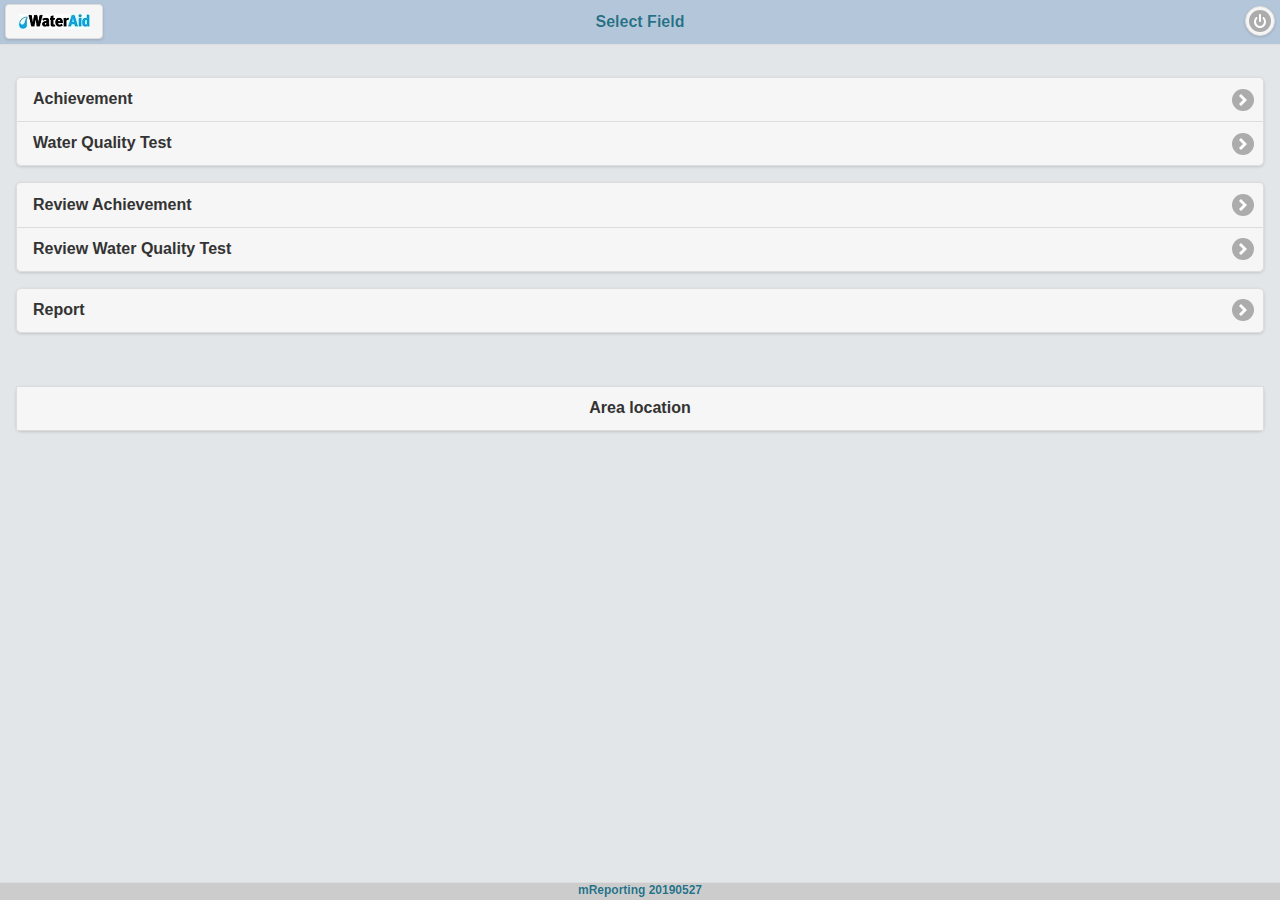
==== commit 452a0bfc: "t 4 20190527" ====
--- a/www/index.html
+++ b/www/index.html
@@ -98,7 +98,7 @@
         		<a data-role="button" id="btn_area_lat_long" onClick="getLocationInfoAreaWq();" class="ui-btn" >Area location</a>
            </ul> 
     </div>
-    <div data-theme="d" data-role="footer" data-position="fixed" style="font-size:12px;background-color:#CCC;" align="center" >mReporting 20190411</div>
+    <div data-theme="d" data-role="footer" data-position="fixed" style="font-size:12px;background-color:#CCC;" align="center" >mReporting 20190527</div>
   
     <div data-role="panel" id="leftpanel" data-position="left" data-display="overlay" data-theme="d">
         <div align="center"><img src="wab.jpg"></div>
@@ -1015,10 +1015,10 @@
             <br />
              <li class="ui-field-contain">
                 <label for="test_type">Select Test Type <sup class="reqField">*</sup></label>
-                <select name="test_type" id="test_type" data-native-menu="false" onchange="testType();">
+                <select name="test_type" id="test_type" data-native-menu="false" ><!--onchange="testType();"-->
                     <option value="">Select Test Type</option>
-                    <option value="Pre Instalation">Pre Installation</option>
-                    <option value="Instalation">Installation</option>
+                    <option value="Pre Installation">Pre Installation</option>
+                    <option value="Installation">Installation</option>
                     <option value="Renovation">Renovation</option>
                     <option value="Monitoring">Monitoring</option>
                 </select>
@@ -1136,7 +1136,9 @@
             </li>
             
 			<li class="ui-field-contain">
-				<label for="select_water_facility" >Water facility type <sup class="reqField">*</sup></label>
+            	<label for="select_water_facility" >Water facility type <sup class="reqField">*</sup></label>
+            	<div id="wQFacTypeDiv"></div>
+				<!--<label for="select_water_facility" >Water facility type <sup class="reqField">*</sup></label>
 				<select name="select_water_facility" id="select_water_facility" onchange="selectWaterFacility();">
 					<option value="" >Select Water Facility</option>
 					<option value="Tubewell" >Tubewell</option>
@@ -1150,429 +1152,809 @@
                     <option value="PSF">PSF</option>
                     <option value="IFG">IFG</option>
                     <option value="Others">Others</option>
-            	</select>
-            </li>
-            <li>
+            	</select>-->
+            </li>
+            <li id="depthMeter">
             	<label for="depthM" >Depth(in meter)</label>
                     <input type="number" name="depthM" id="depthM" />
             </li>
 		</ul>
         
 		
-        <label id="parameter_label">Water Quality Test Parameter <sup class="reqField">*</sup></label>
+        <!--<label id="parameter_label">Water Quality Test Parameter <sup class="reqField">*</sup></label>-->
+        
+        <div id="wqTpDiv"></div>
+        
         <div data-role="collapsibleset" data-theme="a" data-content-theme="a" data-mini="true">
             <div data-role="collapsible" id="div_si">
                 <h3 onclick="waterFacilityType('SI')">SI</h3>
             <p>
-                <label for="tKit_si">Test Kit</label>
-                <select name="tKit_si" id="tKit_si" data-native-menu="false" >
-                    <option value="">Select </option>
-                    <option value="Hach EZ As">Hach EZ As</option>
-                    <option value="Micro">Micro</option>
-                    <option value="Micro kit">Micro kit</option>
-                </select>
-                
-                <label for="tScore_si">Test Score</label>
-                <input type="text" id="tScore_si" name="tScore_si" />
-                
-                <label for="tDate_si">Tested Date</label>
-                <input type="date" id="tDate_si" name="tDate_si" />
-                
-                <label for="tBy_si">Tested by</label>
-                <select name="tBy_si" id="tBy_si" data-native-menu="false" >
-                    <option value="">Select </option>
-                    <option value="Engineer">Engineer</option>
-                    <option value="Field force">Field force</option>
-                    <option value="Lab">Lab</option>
-                </select>
-            </p>
-            </div>
-            <div data-role="collapsible" id="div_arsenic">
-                <h3 onclick="waterFacilityType('Arsenic')">Arsenic(PPb)</h3>
-                <p>
-                    <label for="tKit_as">Test Kit</label>
-                    <select name="tKit_as" id="tKit_as" data-native-menu="false" >
+            	<!--<div id="div_si_tKit">
+                    <label for="tKit_si">Test Kit</label>
+                    <select name="tKit_si" id="tKit_si" data-native-menu="false" >
                         <option value="">Select </option>
                         <option value="Hach EZ As">Hach EZ As</option>
                         <option value="Micro">Micro</option>
                         <option value="Micro kit">Micro kit</option>
                     </select>
-                    
-                    <label for="tScore_as">Test Score</label>
-                    <input type="text" id="tScore_as" name="tScore_as" />
-                    
-                    <label for="tAt_as">Tested at</label>
-                    <select name="tAt_as" id="tAt_as" data-native-menu="false" >
-                        <option value="">Select </option>
-                        <option value="Field">Field</option>
-                        <option value="Lab">Lab</option>
-                        <option value="N/A">N/A</option>
-                    </select>
-                    
-                    <label for="tDate_as">Tested Date</label>
-                    <input type="date" id="tDate_as" name="tDate_as" />
-                    
-                    <label for="tBy_as">Tested by</label>
-                    <select name="tBy_as" id="tBy_as" data-native-menu="false" >
+                </div>-->
+                <div id="div_si_tScore">
+                    <label for="tScore_si">Risk Score</label>
+                    <input type="text" id="tScore_si" name="tScore_si" />
+                </div>
+                <div id="div_si_tDate">
+                    <label for="tDate_si">Tested Date</label>
+                    <input type="date" id="tDate_si" name="tDate_si" />
+                </div>
+                <div>Tested By</div>
+                <div id="div_si_tBy"></div>
+                <!--<div id="div_si_tBy">
+                    <label for="tBy_si">Tested by</label>
+                    <select name="tBy_si" id="tBy_si" data-native-menu="false" >
                         <option value="">Select </option>
                         <option value="Engineer">Engineer</option>
                         <option value="Field force">Field force</option>
                         <option value="Lab">Lab</option>
                     </select>
+                </div>-->
+            </p>
+            </div>
+            <div data-role="collapsible" id="div_arsenic">
+                <h3 onclick="waterFacilityType('Arsenic')">Arsenic(PPb)</h3>
+                <p>
+                    <!--<table data-role="table" data-theme="d"  data-mode="display:none" style="cell-spacing:0px;">
+                    
+                        <tr>
+                            <td width="45%" style="vertical-align:middle;">Test Kit</td>
+                            <td width="0%" style="vertical-align:middle;">:</td>
+                            <td width="55%"><div id="div_as_tKit" ></div></td>
+                        </tr>
+                        <tr>
+                            <td width="45%" style="vertical-align:middle;">Test Kit</td>
+                            <td width="0%" style="vertical-align:middle;">:</td>
+                            <td width="55%"><div id="div_as_tKit" ></div></td>
+                        </tr>
+                    </table>-->
+                 <div>Test Kit</div>
+                 <div id="div_as_tKit"></div>
+                	<!--<div id="div_as_tKit">
+                        <label for="tKit_as">Test Kit</label>
+                        <select name="tKit_as" id="tKit_as" data-native-menu="false" >
+                            <option value="">Select </option>
+                            <option value="Hach EZ As">Hach EZ As</option>
+                            <option value="Micro">Micro</option>
+                            <option value="Micro kit">Micro kit</option>
+                        </select>
+                    </div>-->
+                    <div>Tested At</div>
+                    <div id="div_as_tAt"></div>
+                    <!--<div id="div_as_tAt">
+                        <label for="tAt_as">Tested at</label>
+                        <select name="tAt_as" id="tAt_as" data-native-menu="false" >
+                            <option value="">Select </option>
+                            <option value="Field">Field</option>
+                            <option value="Lab">Lab</option>
+                            <option value="N/A">N/A</option>
+                        </select>
+                    </div>-->
+                	<div id="div_as_tScore">
+                        <label for="tScore_as">Test Score</label>
+                        <input type="text" id="tScore_as" name="tScore_as" />
+                    </div>
+                	<div id="div_as_tDate">                    
+                        <label for="tDate_as">Tested Date</label>
+                        <input type="date" id="tDate_as" name="tDate_as" />
+                    </div>
+                    <div>Tested By</div>
+                    <div id="div_as_tBy"></div>
+                	<!--<div id="div_as_tBy">
+                        <label for="tBy_as">Tested by</label>
+                        <select name="tBy_as" id="tBy_as" data-native-menu="false" >
+                            <option value="">Select </option>
+                            <option value="Engineer">Engineer</option>
+                            <option value="Field force">Field force</option>
+                            <option value="Lab">Lab</option>
+                        </select>
+                    </div>-->
                 </p>
             </div>
             <div data-role="collapsible" id="div_fc">
-                <h3 onclick="waterFacilityType('FC')">FC</h3>
+                <h3 onclick="waterFacilityType('FC')">FC(cfu)</h3>
                 <p>
-                    <label for="tKit_fc">Test Kit</label>
-                    <select name="tKit_fc" id="tKit_fc" data-native-menu="false" >
-                        <option value="">Select </option>
-                        <option value="Hach EZ As">Hach EZ As</option>
-                        <option value="Micro">Micro</option>
-                        <option value="Micro kit">Micro kit</option>
-                    </select>
-                    
-                    <label for="tScore_fc">Test Score</label>
-                    <select name="tScore_fc" id="tScore_fc" data-native-menu="false" >
-                        <option value="">Select </option>
-                        <option value="Presence">Presence</option>
-                        <option value="Absence">Absence</option>
-                        <option value="N/A">N/A</option>
-                    </select>
-                    
-                    <label for="tAt_fc">Tested at</label>
-                    <select name="tAt_fc" id="tAt_fc" data-native-menu="false" >
-                        <option value="">Select </option>
-                        <option value="Field">Field</option>
-                        <option value="Lab">Lab</option>
-                        <option value="N/A">N/A</option>
-                    </select>
-                    
-                    <label for="tDate_fc">Tested Date</label>
-                    <input type="date" id="tDate_fc" name="tDate_fc" />
-                    
-                    <label for="tBy_fc">Tested by</label>
-                    <select name="tBy_fc" id="tBy_fc" data-native-menu="false" >
-                        <option value="">Select </option>
-                        <option value="Engineer">Engineer</option>
-                        <option value="Field force">Field force</option>
-                        <option value="Lab">Lab</option>
-                    </select>
-                       
+                	<div>Test Kit</div>
+                	<div id="div_fc_tKit"></div>
+                	<!--<div id="div_fc_tKit">
+                        <label for="tKit_fc">Test Kit</label>
+                        <select name="tKit_fc" id="tKit_fc" data-native-menu="false" >
+                            <option value="">Select </option>
+                            <option value="Hach EZ As">Hach EZ As</option>
+                            <option value="Micro">Micro</option>
+                            <option value="Micro kit">Micro kit</option>
+                        </select>
+                    </div>-->
+                    <div>Tested At</div>
+                    <div id="div_fc_tAt"></div>
+                    <!--<div id="div_fc_tAt">
+                        <label for="tAt_fc">Tested at</label>
+                        <select name="tAt_fc" id="tAt_fc" data-native-menu="false" >
+                            <option value="">Select </option>
+                            <option value="Field">Field</option>
+                            <option value="Lab">Lab</option>
+                            <option value="N/A">N/A</option>
+                        </select>
+                    </div>-->
+                    <div id="div_fc_tScore">
+                        <label for="tScore_fc">Test Score</label>
+                        <select name="tScore_fc" id="tScore_fc" data-native-menu="false" >
+                            <option value="">Select </option>
+                            <option value="Presence">Presence</option>
+                            <option value="Absence">Absence</option>
+                            <option value="N/A">N/A</option>
+                        </select>
+                    </div>
+                    <div id="div_fc_tDate">
+                        <label for="tDate_fc">Tested Date</label>
+                        <input type="date" id="tDate_fc" name="tDate_fc" />
+                    </div>
+                    <div>Tested By</div>
+                    <div id="div_fc_tBy"></div>
+                    <!--<div id="div_fc_tBy">
+                        <label for="tBy_fc">Tested by</label>
+                        <select name="tBy_fc" id="tBy_fc" data-native-menu="false" >
+                            <option value="">Select </option>
+                            <option value="Engineer">Engineer</option>
+                            <option value="Field force">Field force</option>
+                            <option value="Lab">Lab</option>
+                        </select>
+                    </div>  -->
                 </p>
             </div>
             <div data-role="collapsible" id="div_ttc">
                 <h3 onclick="waterFacilityType('TTC')">TTC(cfu)</h3>
-                <p>
-                    <label for="tKit_ttc">Test Kit</label>
-                    <select name="tKit_ttc" id="tKit_ttc" data-native-menu="false" >
-                        <option value="">Select </option>
-                        <option value="Hach EZ As">Hach EZ As</option>
-                        <option value="Micro">Micro</option>
-                        <option value="Micro kit">Micro kit</option>
-                    </select>
-                    
-                    <label for="tScore_ttc">Test Score</label>
-                    <input type="text" id="tScore_ttc" name="tScore_ttc" />
-                    
-                    <label for="tAt_ttc">Tested at</label>
-                    <select name="tAt_ttc" id="tAt_ttc" data-native-menu="false" >
-                        <option value="">Select </option>
-                        <option value="Field">Field</option>
-                        <option value="Lab">Lab</option>
-                        <option value="N/A">N/A</option>
-                    </select>
-                    
-                    <label for="tDate_ttc">Tested Date</label>
-                    <input type="date" id="tDate_ttc" name="tDate_ttc" />
-                    
-                    <label for="tBy_ttc">Tested by </label>
-                    <select name="tBy_ttc" id="tBy_ttc" data-native-menu="false" >
-                        <option value="">Select </option>
-                        <option value="Engineer">Engineer</option>
-                        <option value="Field force">Field force</option>
-                        <option value="Lab">Lab</option>
-                    </select>	
+                <p>	
+                	<div>Test Kit</div>
+                	<div id="div_ttc_tKit"></div>
+                    <!--<div id="div_ttc_tKit">
+                        <label for="tKit_ttc">Test Kit</label>
+                        <select name="tKit_ttc" id="tKit_ttc" data-native-menu="false" >
+                            <option value="">Select </option>
+                            <option value="Hach EZ As">Hach EZ As</option>
+                            <option value="Micro">Micro</option>
+                            <option value="Micro kit">Micro kit</option>
+                        </select>
+                    </div>-->
+                    <div>Tested At</div>
+                    <div id="div_ttc_tAt"></div>
+                    <!--<div id="div_ttc_tAt">
+                        <label for="tAt_ttc">Tested at</label>
+                        <select name="tAt_ttc" id="tAt_ttc" data-native-menu="false" >
+                            <option value="">Select </option>
+                            <option value="Field">Field</option>
+                            <option value="Lab">Lab</option>
+                            <option value="N/A">N/A</option>
+                        </select>
+                    </div>-->
+                    <div id="div_ttc_tScore">
+                        <label for="tScore_ttc">Test Score</label>
+                        <input type="text" id="tScore_ttc" name="tScore_ttc" />
+                    </div>                    
+                    <div id="div_ttc_tDate">
+                        <label for="tDate_ttc">Tested Date</label>
+                        <input type="date" id="tDate_ttc" name="tDate_ttc" />
+                    </div>
+                    <div>Tested By</div>
+                    <div id="div_ttc_tBy"></div>
+                    <!--<div id="div_ttc_tBy">
+                        <label for="tBy_ttc">Tested by </label>
+                        <select name="tBy_ttc" id="tBy_ttc" data-native-menu="false" >
+                            <option value="">Select </option>
+                            <option value="Engineer">Engineer</option>
+                            <option value="Field force">Field force</option>
+                            <option value="Lab">Lab</option>
+                        </select>
+                    </div>	-->
                 </p>
             </div>
             <div data-role="collapsible" id="div_iron">
                 <h3 onclick="waterFacilityType('Iron')">Iron(mg/l)</h3>
             	<p>
-                    <label for="tKit_iron">Test Kit</label>
-                    <select name="tKit_iron" id="tKit_iron" data-native-menu="false" >
-                        <option value="">Select </option>
-                        <option value="Hach EZ As">Hach EZ As</option>
-                        <option value="Micro">Micro</option>
-                        <option value="Micro kit">Micro kit</option>
-                    </select>
-                    
-                    <label for="tScore_iron">Test Score</label>
-                    <input type="text" id="tScore_iron" name="tScore_iron" />
-                    
-                    <label for="tAt_iron">Tested at</label>
-                    <select name="tAt_iron" id="tAt_iron" data-native-menu="false" >
-                        <option value="">Select </option>
-                        <option value="Field">Field</option>
-                        <option value="Lab">Lab</option>
-                        <option value="N/A">N/A</option>
-                    </select>
-                    
-                    <label for="tDate_iron">Tested Date</label>
-                    <input type="date" id="tDate_iron" name="tDate_iron" />
-                    
-                    <label for="tBy_iron">Tested by</label>
-                    <select name="tBy_iron" id="tBy_iron" data-native-menu="false" >
-                        <option value="">Select </option>
-                        <option value="Engineer">Engineer</option>
-                        <option value="Field force">Field force</option>
-                        <option value="Lab">Lab</option>
-                    </select>
+                	<div>Test Kit</div>
+                    <div id="div_iron_tKit"></div>
+                    <!--<div id="div_iron_tKit">
+                        <label for="tKit_iron">Test Kit</label>
+                        <select name="tKit_iron" id="tKit_iron" data-native-menu="false" >
+                            <option value="">Select </option>
+                            <option value="Hach EZ As">Hach EZ As</option>
+                            <option value="Micro">Micro</option>
+                            <option value="Micro kit">Micro kit</option>
+                        </select>
+                    </div>-->
+                    <div>Tested At</div>
+                    <div id="div_iron_tAt"></div>
+                    <!--<div id="div_iron_tAt">
+                        <label for="tAt_iron">Tested at</label>
+                        <select name="tAt_iron" id="tAt_iron" data-native-menu="false" >
+                            <option value="">Select </option>
+                            <option value="Field">Field</option>
+                            <option value="Lab">Lab</option>
+                            <option value="N/A">N/A</option>
+                        </select>
+                    </div>-->
+                    <div id="div_iron_tScore">
+                        <label for="tScore_iron">Test Score</label>
+                        <input type="text" id="tScore_iron" name="tScore_iron" />
+                    </div>                    
+                    <div id="div_iron_tDate">
+                        <label for="tDate_iron">Tested Date</label>
+                        <input type="date" id="tDate_iron" name="tDate_iron" />
+                    </div>
+                    <div>Tested By</div>
+                    <div id="div_iron_tBy"></div>
+                    <!--<div id="div_iron_tBy">
+                        <label for="tBy_iron">Tested by</label>
+                        <select name="tBy_iron" id="tBy_iron" data-native-menu="false" >
+                            <option value="">Select </option>
+                            <option value="Engineer">Engineer</option>
+                            <option value="Field force">Field force</option>
+                            <option value="Lab">Lab</option>
+                        </select>
+                    </div>-->
+                </p>
+            </div>
+            <div data-role="collapsible" id="div_color">
+                <h3 onclick="waterFacilityType('Color')">Color</h3>
+            	<p>
+                    <!--<div id="div_color_tKit">
+                        <label for="tKit_color">Test Kit</label>
+                        <select name="tKit_color" id="tKit_color" data-native-menu="false" >
+                            <option value="">Select </option>
+                            <option value="Hach EZ As">Hach EZ As</option>
+                            <option value="Micro">Micro</option>
+                            <option value="Micro kit">Micro kit</option>
+                        </select>
+                    </div>-->
+                    <div>Tested At</div>
+                    <div id="div_color_tAt"></div>
+                    <!--<div id="div_color_tAt">
+                        <label for="tAt_color">Tested at</label>
+                        <select name="tAt_color" id="tAt_color" data-native-menu="false" >
+                            <option value="">Select </option>
+                            <option value="Field">Field</option>
+                            <option value="Lab">Lab</option>
+                            <option value="N/A">N/A</option>
+                        </select>
+                    </div>-->
+                    <div id="div_color_tScore">
+                        <label for="tScore_color">Test Score</label>
+                        <input type="text" id="tScore_color" name="tScore_color" />
+                    </div>
+                    <div id="div_color_tDate">
+                        <label for="tDate_color">Tested Date</label>
+                        <input type="date" id="tDate_color" name="tDate_color" />
+                    </div>
+                    <div>Tested By</div>
+                    <div id="div_color_tBy"></div>
+                    <!--<div id="div_color_tBy">
+                        <label for="tBy_color">Tested by</label>
+                        <select name="tBy_color" id="tBy_color" data-native-menu="false" >
+                            <option value="">Select </option>
+                            <option value="Engineer">Engineer</option>
+                            <option value="Field force">Field force</option>
+                            <option value="Lab">Lab</option>
+                        </select>
+                    </div>-->
+                </p>
+            </div>
+            
+            <div data-role="collapsible" id="div_odor">
+                <h3 onclick="waterFacilityType('Odor')">Odor</h3>
+            	<p>
+                    <!--<div id="div_odor_tKit">
+                        <label for="tKit_odor">Test Kit</label>
+                        <select name="tKit_odor" id="tKit_odor" data-native-menu="false" >
+                            <option value="">Select </option>
+                            <option value="Hach EZ As">Hach EZ As</option>
+                            <option value="Micro">Micro</option>
+                            <option value="Micro kit">Micro kit</option>
+                        </select>
+                    </div>-->
+                    <div>Tested At</div>
+                    <div id="div_odor_tAt"></div>
+                    <!--<div id="div_odor_tAt">
+                        <label for="tAt_odor">Tested at</label>
+                        <select name="tAt_odor" id="tAt_odor" data-native-menu="false" >
+                            <option value="">Select </option>
+                            <option value="Field">Field</option>
+                            <option value="Lab">Lab</option>
+                            <option value="N/A">N/A</option>
+                        </select>
+                    </div>-->
+                    <div id="div_odor_tScore">
+                        <label for="tScore_odor">Test Score</label>
+                        <input type="text" id="tScore_odor" name="tScore_odor" />
+                    </div>
+                    <div id="div_odor_tDate">
+                        <label for="tDate_odor">Tested Date</label>
+                        <input type="date" id="tDate_odor" name="tDate_odor" />
+                    </div>
+                    <div>Tested By</div>
+                    <div id="div_odor_tBy"></div>
+                    <!--<div id="div_odor_tBy">
+                        <label for="tBy_odor">Tested by</label>
+                        <select name="tBy_odor" id="tBy_odor" data-native-menu="false" >
+                            <option value="">Select </option>
+                            <option value="Engineer">Engineer</option>
+                            <option value="Field force">Field force</option>
+                            <option value="Lab">Lab</option>
+                        </select>
+                    </div>-->
                 </p>
             </div>
             <div data-role="collapsible" id="div_ph">
                 <h3 onclick="waterFacilityType('PH')">pH</h3>
             	<p>
-                    <label for="tKit_ph">Test Kit</label>
-                    <select name="tKit_ph" id="tKit_ph" data-native-menu="false" >
-                        <option value="">Select </option>
-                        <option value="Hach EZ As">Hach EZ As</option>
-                        <option value="Micro">Micro</option>
-                        <option value="Micro kit">Micro kit</option>
-                    </select>
-                    
-                    <label for="tScore_ph">Test Score</label>
-                    <input type="text" id="tScore_ph" name="tScore_ph" />
-                    
-                    <label for="tAt_ph">Tested at</label>
-                    <select name="tAt_ph" id="tAt_ph" data-native-menu="false" >
-                        <option value="">Select </option>
-                        <option value="Field">Field</option>
-                        <option value="Lab">Lab</option>
-                        <option value="N/A">N/A</option>
-                    </select>
-                    
-                    <label for="tDate_ph">Tested Date</label>
-                    <input type="date" id="tDate_ph" name="tDate_ph" />
-                    
-                    <label for="tBy_ph">Tested by</label>
-                    <select name="tBy_ph" id="tBy_ph" data-native-menu="false" >
-                        <option value="">Select </option>
-                        <option value="Engineer">Engineer</option>
-                        <option value="Field force">Field force</option>
-                        <option value="Lab">Lab</option>
-                    </select>
+                	<div>Test Kit</div>
+                    <div id="div_ph_tKit"></div>
+                    <!--<div id="div_ph_tKit">
+                        <label for="tKit_ph">Test Kit</label>
+                        <select name="tKit_ph" id="tKit_ph" data-native-menu="false" >
+                            <option value="">Select </option>
+                            <option value="Hach EZ As">Hach EZ As</option>
+                            <option value="Micro">Micro</option>
+                            <option value="Micro kit">Micro kit</option>
+                        </select>
+                    </div>-->
+                    <div>Tested At</div>
+                    <div id="div_ph_tAt"></div>
+                    <!--<div id="div_ph_tAt">
+                        <label for="tAt_ph">Tested at</label>
+                        <select name="tAt_ph" id="tAt_ph" data-native-menu="false" >
+                            <option value="">Select </option>
+                            <option value="Field">Field</option>
+                            <option value="Lab">Lab</option>
+                            <option value="N/A">N/A</option>
+                        </select>
+                    </div>-->
+                    <div id="div_ph_tScore">
+                        <label for="tScore_ph">Test Score</label>
+                        <input type="text" id="tScore_ph" name="tScore_ph" />
+                    </div>
+                    <div id="div_ph_tDate">
+                        <label for="tDate_ph">Tested Date</label>
+                        <input type="date" id="tDate_ph" name="tDate_ph" />
+                    </div>
+                    <div>Tested By</div>
+                    <div id="div_ph_tBy"></div>
+                    <!--<div id="div_ph_tBy">
+                        <label for="tBy_ph">Tested by</label>
+                        <select name="tBy_ph" id="tBy_ph" data-native-menu="false" >
+                            <option value="">Select </option>
+                            <option value="Engineer">Engineer</option>
+                            <option value="Field force">Field force</option>
+                            <option value="Lab">Lab</option>
+                        </select>
+                    </div>-->
                 </p>
             </div>
             <div data-role="collapsible" id="div_mn">
                 <h3 onclick="waterFacilityType('Mn')">Mn(mg)</h3>
             	<p>
-                    <label for="tKit_mn">Test Kit</label>
-                    <select name="tKit_mn" id="tKit_mn" data-native-menu="false" >
-                        <option value="">Select </option>
-                        <option value="Hach EZ As">Hach EZ As</option>
-                        <option value="Micro">Micro</option>
-                        <option value="Micro kit">Micro kit</option>
-                    </select>
-                    
-                    <label for="tScore_mn">Test Score</label>
-                    <input type="text" id="tScore_mn" name="tScore_mn" />
-                    
-                    <label for="tAt_mn">Tested at</label>
-                    <select name="tAt_mn" id="tAt_mn" data-native-menu="false" >
-                        <option value="">Select </option>
-                        <option value="Field">Field</option>
-                        <option value="Lab">Lab</option>
-                        <option value="N/A">N/A</option>
-                    </select>
-                    
-                    <label for="tDate_mn">Tested Date</label>
-                    <input type="date" id="tDate_mn" name="tDate_mn" />
-                    
-                    <label for="tBy_mn">Tested by</label>
-                    <select name="tBy_mn" id="tBy_mn" data-native-menu="false" >
-                        <option value="">Select </option>
-                        <option value="Engineer">Engineer</option>
-                        <option value="Field force">Field force</option>
-                        <option value="Lab">Lab</option>
-                    </select>
+                	<div>Test Kit</div>
+               		<div id="div_mn_tKit"></div>
+                	<!--<div id="div_mn_tKit">
+                        <label for="tKit_mn">Test Kit</label>
+                        <select name="tKit_mn" id="tKit_mn" data-native-menu="false" >
+                            <option value="">Select </option>
+                            <option value="Hach EZ As">Hach EZ As</option>
+                            <option value="Micro">Micro</option>
+                            <option value="Micro kit">Micro kit</option>
+                        </select>
+                    </div>-->
+                    <div>Tested At</div>
+                    <div id="div_mn_tAt"></div>
+                    <!--<div id="div_mn_tAt">
+                        <label for="tAt_mn">Tested at</label>
+                        <select name="tAt_mn" id="tAt_mn" data-native-menu="false" >
+                            <option value="">Select </option>
+                            <option value="Field">Field</option>
+                            <option value="Lab">Lab</option>
+                            <option value="N/A">N/A</option>
+                        </select>
+                    </div>-->
+                    <div id="div_mn_tScore">
+                        <label for="tScore_mn">Test Score</label>
+                        <input type="text" id="tScore_mn" name="tScore_mn" />
+                    </div>
+                    <div id="div_mn_tDate">
+                        <label for="tDate_mn">Tested Date</label>
+                        <input type="date" id="tDate_mn" name="tDate_mn" />
+                    </div>
+                    <div>Tested By</div>
+                    <div id="div_mn_tBy"></div>
+                    <!--<div id="div_mn_tBy">
+                        <label for="tBy_mn">Tested by</label>
+                        <select name="tBy_mn" id="tBy_mn" data-native-menu="false" >
+                            <option value="">Select </option>
+                            <option value="Engineer">Engineer</option>
+                            <option value="Field force">Field force</option>
+                            <option value="Lab">Lab</option>
+                        </select>
+                    </div>-->
                 </p>
             </div>
             <div data-role="collapsible" id="div_chloride">
                 <h3 onclick="waterFacilityType('Chloride')">Chloride(mg/l)</h3>
             	<p>
-                    <label for="tKit_chloride">Test Kit</label>
-                    <select name="tKit_chloride" id="tKit_chloride" data-native-menu="false" >
-                        <option value="">Select </option>
-                        <option value="Hach EZ As">Hach EZ As</option>
-                        <option value="Micro">Micro</option>
-                        <option value="Micro kit">Micro kit</option>
-                    </select>
-                    
-                    <label for="tScore_chloride">Test Score</label>
-                    <input type="text" id="tScore_chloride" name="tScore_chloride" />
-                    
-                    <label for="tAt_chloride">Tested at</label>
-                    <select name="tAt_chloride" id="tAt_chloride" data-native-menu="false" >
-                        <option value="">Select </option>
-                        <option value="Field">Field</option>
-                        <option value="Lab">Lab</option>
-                        <option value="N/A">N/A</option>
-                    </select>
-                    
-                    <label for="tDate_chloride">Tested Date</label>
-                    <input type="date" id="tDate_chloride" name="tDate_chloride" />
-                    
-                    <label for="tBy_chloride">Tested by</label>
-                    <select name="tBy_chloride" id="tBy_chloride" data-native-menu="false" >
-                        <option value="">Select </option>
-                        <option value="Engineer">Engineer</option>
-                        <option value="Field force">Field force</option>
-                        <option value="Lab">Lab</option>
-                    </select>
+                	<div>Test Kit</div>
+                	<div id="div_chloride_tKit"></div>
+                    <!--<div id="div_chloride_tKit">
+                        <label for="tKit_chloride">Test Kit</label>
+                        <select name="tKit_chloride" id="tKit_chloride" data-native-menu="false" >
+                            <option value="">Select </option>
+                            <option value="Hach EZ As">Hach EZ As</option>
+                            <option value="Micro">Micro</option>
+                            <option value="Micro kit">Micro kit</option>
+                        </select>
+                    </div>-->
+                    <div>Tested At</div>
+                    <div id="div_chloride_tAt"></div>
+                    <!--<div id="div_chloride_tAt">
+                        <label for="tAt_chloride">Tested at</label>
+                        <select name="tAt_chloride" id="tAt_chloride" data-native-menu="false" >
+                            <option value="">Select </option>
+                            <option value="Field">Field</option>
+                            <option value="Lab">Lab</option>
+                            <option value="N/A">N/A</option>
+                        </select>
+                    </div>-->
+                    <div id="div_chloride_tScore">
+                        <label for="tScore_chloride">Test Score</label>
+                        <input type="text" id="tScore_chloride" name="tScore_chloride" />
+                    </div>
+                    <div id="div_chloride_tDate">
+                        <label for="tDate_chloride">Tested Date</label>
+                        <input type="date" id="tDate_chloride" name="tDate_chloride" />
+                    </div>
+                    <div>Tested By</div>
+                    <div id="div_chloride_tBy"></div>
+                    <!--<div id="div_chloride_tBy">
+                        <label for="tBy_chloride">Tested by</label>
+                        <select name="tBy_chloride" id="tBy_chloride" data-native-menu="false" >
+                            <option value="">Select </option>
+                            <option value="Engineer">Engineer</option>
+                            <option value="Field force">Field force</option>
+                            <option value="Lab">Lab</option>
+                        </select>
+                    </div>-->
                 </p>
             </div>
             <div data-role="collapsible" id="div_bn">
                 <h3 onclick="waterFacilityType('Bn')">Bn(mg/l)</h3>
             	<p>
-                    <label for="tKit_bn">Test Kit</label>
-                    <select name="tKit_bn" id="tKit_bn" data-native-menu="false" >
-                        <option value="">Select </option>
-                        <option value="Hach EZ As">Hach EZ As</option>
-                        <option value="Micro">Micro</option>
-                        <option value="Micro kit">Micro kit</option>
-                    </select>
-                    
-                    <label for="tScore_bn">Test Score</label>
-                    <input type="text" id="tScore_bn" name="tScore_bn" />
-                    
-                    <label for="tAt_bn">Tested at</label>
-                    <select name="tAt_bn" id="tAt_bn" data-native-menu="false" >
-                        <option value="">Select </option>
-                        <option value="Field">Field</option>
-                        <option value="Lab">Lab</option>
-                        <option value="N/A">N/A</option>
-                    </select>
-                    
-                    <label for="tDate_bn">Tested Date</label>
-                    <input type="date" id="tDate_bn" name="tDate_bn" />
-                    
-                    <label for="tBy_bn">Tested by</label>
-                    <select name="tBy_bn" id="tBy_bn" data-native-menu="false" >
-                        <option value="">Select </option>
-                        <option value="Engineer">Engineer</option>
-                        <option value="Field force">Field force</option>
-                        <option value="Lab">Lab</option>
-                    </select>
+                	<div>Test Kit</div>
+                	<div id="div_bn_tKit"></div>
+                    <!--<div id="div_bn_tKit">
+                        <label for="tKit_bn">Test Kit</label>
+                        <select name="tKit_bn" id="tKit_bn" data-native-menu="false" >
+                            <option value="">Select </option>
+                            <option value="Hach EZ As">Hach EZ As</option>
+                            <option value="Micro">Micro</option>
+                            <option value="Micro kit">Micro kit</option>
+                        </select>
+                    </div>-->
+                    <div>Tested At</div>
+                    <div id="div_bn_tAt"></div>
+                    <!--<div id="div_bn_tAt">
+                        <label for="tAt_bn">Tested at</label>
+                        <select name="tAt_bn" id="tAt_bn" data-native-menu="false" >
+                            <option value="">Select </option>
+                            <option value="Field">Field</option>
+                            <option value="Lab">Lab</option>
+                            <option value="N/A">N/A</option>
+                        </select>
+                    </div>-->
+                    <div id="div_bn_tScore">
+                        <label for="tScore_bn">Test Score</label>
+                        <input type="text" id="tScore_bn" name="tScore_bn" />
+                    </div>
+                    <div id="div_bn_tDate">
+                        <label for="tDate_bn">Tested Date</label>
+                        <input type="date" id="tDate_bn" name="tDate_bn" />
+                    </div>
+                    <div>Tested By</div>
+                    <div id="div_bn_tBy"></div>
+                    <!--<div id="div_bn_tBy">
+                        <label for="tBy_bn">Tested by</label>
+                        <select name="tBy_bn" id="tBy_bn" data-native-menu="false" >
+                            <option value="">Select </option>
+                            <option value="Engineer">Engineer</option>
+                            <option value="Field force">Field force</option>
+                            <option value="Lab">Lab</option>
+                        </select>
+                    </div>-->
                 </p>
             </div>
             <div data-role="collapsible" id="div_sn_bacteria">
                 <h3 onclick="waterFacilityType('Cyanobacteria')">Cyanobacteria(cfu)</h3>
             	<p>
-                    <label for="tKit_sn_bacteria">Test Kit</label>
-                    <select name="tKit_sn_bacteria" id="tKit_sn_bacteria" data-native-menu="false" >
-                        <option value="">Select </option>
-                        <option value="Hach EZ As">Hach EZ As</option>
-                        <option value="Micro">Micro</option>
-                        <option value="Micro kit">Micro kit</option>
-                    </select>
-                    
-                    <label for="tScore_sn_bacteria">Test Score</label>
-                    <input type="text" id="tScore_sn_bacteria" name="tScore_sn_bacteria" />
-                    
-                    <label for="tAt_sn_bacteria">Tested at</label>
-                    <select name="tAt_sn_bacteria" id="tAt_sn_bacteria" data-native-menu="false" >
-                        <option value="">Select </option>
-                        <option value="Field">Field</option>
-                        <option value="Lab">Lab</option>
-                        <option value="N/A">N/A</option>
-                    </select>
-                    
-                    <label for="tDate_sn_bacteria">Tested Date</label>
-                    <input type="date" id="tDate_sn_bacteria" name="tDate_sn_bacteria" />
-                    
-                    <label for="tBy_sn_bacteria">Tested by</label>
-                    <select name="tBy_sn_bacteria" id="tBy_sn_bacteria" data-native-menu="false" >
-                        <option value="">Select </option>
-                        <option value="Engineer">Engineer</option>
-                        <option value="Field force">Field force</option>
-                        <option value="Lab">Lab</option>
-                    </select>
+                	<div>Test Kit</div>
+                	<div id="div_sn_bacteria_tKit"></div>
+                    <!--<div id="div_sn_bacteria_tKit">
+                        <label for="tKit_sn_bacteria">Test Kit</label>
+                        <select name="tKit_sn_bacteria" id="tKit_sn_bacteria" data-native-menu="false" >
+                            <option value="">Select </option>
+                            <option value="Hach EZ As">Hach EZ As</option>
+                            <option value="Micro">Micro</option>
+                            <option value="Micro kit">Micro kit</option>
+                        </select>
+                    </div>-->
+                    <div>Tested At</div>
+                    <div id="div_sn_bacteria_tAt"></div>
+                    <!--<div id="div_sn_bacteria_tAt">
+                        <label for="tAt_sn_bacteria">Tested at</label>
+                        <select name="tAt_sn_bacteria" id="tAt_sn_bacteria" data-native-menu="false" >
+                            <option value="">Select </option>
+                            <option value="Field">Field</option>
+                            <option value="Lab">Lab</option>
+                            <option value="N/A">N/A</option>
+                        </select>
+                    </div>-->
+                    <div id="div_sn_bacteria_tScore">
+                        <label for="tScore_sn_bacteria">Test Score</label>
+                        <input type="text" id="tScore_sn_bacteria" name="tScore_sn_bacteria" />
+                    </div>
+                    <div id="div_sn_bacteria_tDate">
+                        <label for="tDate_sn_bacteria">Tested Date</label>
+                        <input type="date" id="tDate_sn_bacteria" name="tDate_sn_bacteria" />
+                    </div>
+                    <div>Tested By</div>
+                    <div id="div_sn_bacteria_tBy"></div>
+                    <!--<div id="div_sn_bacteria_tBy">
+                        <label for="tBy_sn_bacteria">Tested by</label>
+                        <select name="tBy_sn_bacteria" id="tBy_sn_bacteria" data-native-menu="false" >
+                            <option value="">Select </option>
+                            <option value="Engineer">Engineer</option>
+                            <option value="Field force">Field force</option>
+                            <option value="Lab">Lab</option>
+                        </select>
+                    </div>-->
                 </p>
             </div>
             <div data-role="collapsible" id="div_turbidity">
                 <h3 onclick="waterFacilityType('Turbidity')">Turbidity(NTU)</h3>
             	<p>
-                    <label for="tKit_turbidity">Test Kit</label>
-                    <select name="tKit_turbidity" id="tKit_turbidity" data-native-menu="false" >
-                        <option value="">Select </option>
-                        <option value="Hach EZ As">Hach EZ As</option>
-                        <option value="Micro">Micro</option>
-                        <option value="Micro kit">Micro kit</option>
-                    </select>
-                    
-                    <label for="tScore_turbidity">Test Score</label>
-                    <input type="text" id="tScore_turbidity" name="tScore_turbidity" />
-                    
-                    <label for="tAt_turbidity">Tested at</label>
-                    <select name="tAt_turbidity" id="tAt_turbidity" data-native-menu="false" >
-                        <option value="">Select </option>
-                        <option value="Field">Field</option>
-                        <option value="Lab">Lab</option>
-                        <option value="N/A">N/A</option>
-                    </select>
-                    
-                    <label for="tDate_turbidity">Tested Date</label>
-                    <input type="date" id="tDate_turbidity" name="tDate_turbidity" />
-                    
-                    <label for="tBy_turbidity">Tested by</label>
-                    <select name="tBy_turbidity" id="tBy_turbidity" data-native-menu="false" >
-                        <option value="">Select </option>
-                        <option value="Engineer">Engineer</option>
-                        <option value="Field force">Field force</option>
-                        <option value="Lab">Lab</option>
-                    </select>
+                    <div>Test Kit</div>                    
+                    <div id="div_turbidity_tKit"></div>
+                    <!--<div id="div_turbidity_tKit">
+                        <label for="tKit_turbidity">Test Kit</label>
+                        <select name="tKit_turbidity" id="tKit_turbidity" data-native-menu="false" >
+                            <option value="">Select </option>
+                            <option value="Hach EZ As">Hach EZ As</option>
+                            <option value="Micro">Micro</option>
+                            <option value="Micro kit">Micro kit</option>
+                        </select>
+                    </div>-->
+                    <div>Tested At</div>
+                    <div id="div_turbidity_tat"></div>
+                    <!--<div id="div_turbidity_tat">
+                        <label for="tAt_turbidity">Tested at</label>
+                        <select name="tAt_turbidity" id="tAt_turbidity" data-native-menu="false" >
+                            <option value="">Select </option>
+                            <option value="Field">Field</option>
+                            <option value="Lab">Lab</option>
+                            <option value="N/A">N/A</option>
+                        </select>
+                    </div>-->
+                    <div id="div_turbidity_tScore">
+                        <label for="tScore_turbidity">Test Score</label>
+                        <input type="text" id="tScore_turbidity" name="tScore_turbidity" />
+                    </div>
+                    <div id="div_turbidity_tDate">
+                        <label for="tDate_turbidity">Tested Date</label>
+                        <input type="date" id="tDate_turbidity" name="tDate_turbidity" />
+                    </div>
+                    <div>Tested By</div>
+                    <div id="div_turbidity_tBy"></div>
+                    <!--<div id="div_turbidity_tBy">
+                        <label for="tBy_turbidity">Tested by</label>
+                        <select name="tBy_turbidity" id="tBy_turbidity" data-native-menu="false" >
+                            <option value="">Select </option>
+                            <option value="Engineer">Engineer</option>
+                            <option value="Field force">Field force</option>
+                            <option value="Lab">Lab</option>
+                        </select>
+                    </div>-->
                 </p>
             </div>
             <div data-role="collapsible" id="div_conductivity">
                 <h3 onclick="waterFacilityType('Conductivity')">Conductivity(S/m)</h3>
             	<p>
-                    <label for="tKit_conductivity">Test Kit</label>
-                    <select name="tKit_conductivity" id="tKit_conductivity" data-native-menu="false" >
-                        <option value="">Select </option>
-                        <option value="Hach EZ As">Hach EZ As</option>
-                        <option value="Micro">Micro</option>
-                        <option value="Micro kit">Micro kit</option>
-                    </select>
-                    
-                    <label for="tScore_conductivity">Test Score</label>
-                    <input type="text" id="tScore_conductivity" name="tScore_conductivity" />
-                    
-                    <label for="tAt_conductivity">Tested at</label>
-                    <select name="tAt_conductivity" id="tAt_conductivity" data-native-menu="false" >
-                        <option value="">Select </option>
-                        <option value="Field">Field</option>
-                        <option value="Lab">Lab</option>
-                        <option value="N/A">N/A</option>
-                    </select>
-                    
-                    <label for="tDate_conductivity">Tested Date</label>
-                    <input type="date" id="tDate_conductivity" name="tDate_conductivity" />
-                    
-                    <label for="tBy_conductivity">Tested by</label>
-                    <select name="tBy_conductivity" id="tBy_conductivity" data-native-menu="false" >
-                        <option value="">Select </option>
-                        <option value="Engineer">Engineer</option>
-                        <option value="Field force">Field force</option>
-                        <option value="Lab">Lab</option>
-                    </select>
-                    
+                	<div>Test Kit</div>   
+                    <div id="div_conductivity_tKit"></div>
+                    <!--<div id="div_conductivity_tKit">
+                        <label for="tKit_conductivity">Test Kit</label>
+                        <select name="tKit_conductivity" id="tKit_conductivity" data-native-menu="false" >
+                            <option value="">Select </option>
+                            <option value="Hach EZ As">Hach EZ As</option>
+                            <option value="Micro">Micro</option>
+                            <option value="Micro kit">Micro kit</option>
+                        </select>
+                    </div>-->
+                    <div>Tested At</div>
+                    <div id="div_conductivity_tAt"></div>
+                    <!--<div id="div_conductivity_tAt">
+                        <label for="tAt_conductivity">Tested at</label>
+                        <select name="tAt_conductivity" id="tAt_conductivity" data-native-menu="false" >
+                            <option value="">Select </option>
+                            <option value="Field">Field</option>
+                            <option value="Lab">Lab</option>
+                            <option value="N/A">N/A</option>
+                        </select>
+                    </div>-->
+                    <div id="div_conductivity_tScore">
+                        <label for="tScore_conductivity">Test Score</label>
+                        <input type="text" id="tScore_conductivity" name="tScore_conductivity" />
+                    </div>
+                    <div id="div_conductivity_tDate">
+                        <label for="tDate_conductivity">Tested Date</label>
+                        <input type="date" id="tDate_conductivity" name="tDate_conductivity" />
+                    </div>
+                    <div>Tested By</div>
+                    <div id="div_conductivity_tBy"></div>
+                    <!--<div id="div_conductivity_tBy">
+                        <label for="tBy_conductivity">Tested by</label>
+                        <select name="tBy_conductivity" id="tBy_conductivity" data-native-menu="false" >
+                            <option value="">Select </option>
+                            <option value="Engineer">Engineer</option>
+                            <option value="Field force">Field force</option>
+                            <option value="Lab">Lab</option>
+                        </select>
+                    </div>-->
+                </p>
+            </div>
+            <!--======================================-->
+            <div data-role="collapsible" id="div_chlorine">
+                <h3 onclick="waterFacilityType('Chlorine')">Clorin</h3>
+            	<p>
+                	<div>Test Kit</div> 
+                	<div id="div_chlorine_tKit"></div>
+                    <!--<div id="div_chlorine_tKit">
+                        <label for="tKit_chlorine">Test Kit</label>
+                        <select name="tKit_chlorine" id="tKit_chlorine" data-native-menu="false" >
+                            <option value="">Select </option>
+                            <option value="Hach EZ As">Hach EZ As</option>
+                            <option value="Micro">Micro</option>
+                            <option value="Micro kit">Micro kit</option>
+                        </select>
+                    </div>-->
+                    <div>Tested At</div>
+                    <div id="div_chlorine_tAt"></div>
+                    <!--<div id="div_chlorine_tAt">
+                        <label for="tAt_chlorine">Tested at</label>
+                        <select name="tAt_chlorine" id="tAt_chlorine" data-native-menu="false" >
+                            <option value="">Select </option>
+                            <option value="Field">Field</option>
+                            <option value="Lab">Lab</option>
+                            <option value="N/A">N/A</option>
+                        </select>
+                    </div>-->
+                    <div id="div_chlorine_tScore">
+                        <label for="tScore_chlorine">Test Score</label>
+                        <input type="text" id="tScore_chlorine" name="tScore_chlorine" />
+                    </div>                    
+                    <div id="div_chlorine_tDate">
+                        <label for="tDate_chlorine">Tested Date</label>
+                        <input type="date" id="tDate_chlorine" name="tDate_chlorine" />
+                    </div>
+                    <div>Tested By</div>
+                    <div id="div_chlorine_tBy"></div>
+                   <!-- <div id="div_chlorine_tBy">
+                        <label for="tBy_chlorine">Tested by</label>
+                        <select name="tBy_chlorine" id="tBy_chlorine" data-native-menu="false" >
+                            <option value="">Select </option>
+                            <option value="Engineer">Engineer</option>
+                            <option value="Field force">Field force</option>
+                            <option value="Lab">Lab</option>
+                        </select>
+                    </div>-->
+                </p>
+            </div>
+            
+            <div data-role="collapsible" id="div_zn">
+                <h3 onclick="waterFacilityType('Zn')">Zn</h3>
+            	<p>
+                    <div>Test Kit</div> 
+                    <div id="div_zn_tKit"></div>
+                   <!-- <div id="div_zn_tKit">
+                        <label for="tKit_zn">Test Kit</label>
+                        <select name="tKit_zn" id="tKit_zn" data-native-menu="false" >
+                            <option value="">Select </option>
+                            <option value="Hach EZ As">Hach EZ As</option>
+                            <option value="Micro">Micro</option>
+                            <option value="Micro kit">Micro kit</option>
+                        </select>
+                    </div>-->
+                    <div>Tested At</div>
+                    <div id="div_zn_tAt"></div>
+                    <!--<div id="div_zn_tAt">
+                        <label for="tAt_zn">Tested at</label>
+                        <select name="tAt_zn" id="tAt_zn" data-native-menu="false" >
+                            <option value="">Select </option>
+                            <option value="Field">Field</option>
+                            <option value="Lab">Lab</option>
+                            <option value="N/A">N/A</option>
+                        </select>
+                    </div>-->
+                    <div id="div_zn_tScore">
+                        <label for="tScore_zn">Test Score</label>
+                        <input type="text" id="tScore_zn" name="tScore_zn" />
+                    </div>
+                    <div id="div_zn_tDate">
+                        <label for="tDate_zn">Tested Date</label>
+                        <input type="date" id="tDate_zn" name="tDate_zn" />
+                    </div>
+                    <div>Tested By</div>
+                    <div id="div_zn_tBy"></div>
+                    <!--<div id="div_zn_tBy">
+                        <label for="tBy_zn">Tested by</label>
+                        <select name="tBy_zn" id="tBy_zn" data-native-menu="false" >
+                            <option value="">Select </option>
+                            <option value="Engineer">Engineer</option>
+                            <option value="Field force">Field force</option>
+                            <option value="Lab">Lab</option>
+                        </select>
+                    </div>-->
+                </p>
+            </div>
+            <div data-role="collapsible" id="div_urenium">
+                <h3 onclick="waterFacilityType('Urenium')">Urenium</h3>
+            	<p>
+                	<div>Test Kit</div> 
+                    <div id="div_urenium_tKit"></div>
+                    <!--<div id="div_urenium_tKit">
+                        <label for="tKit_urenium">Test Kit</label>
+                        <select name="tKit_urenium" id="tKit_urenium" data-native-menu="false" >
+                            <option value="">Select </option>
+                            <option value="Hach EZ As">Hach EZ As</option>
+                            <option value="Micro">Micro</option>
+                            <option value="Micro kit">Micro kit</option>
+                        </select>
+                    </div>-->
+                    <div>Tested At</div>
+                    <div id="div_urenium_tAt"></div>
+                    <!--<div id="div_urenium_tAt">
+                        <label for="tAt_urenium">Tested at</label>
+                        <select name="tAt_urenium" id="tAt_urenium" data-native-menu="false" >
+                            <option value="">Select </option>
+                            <option value="Field">Field</option>
+                            <option value="Lab">Lab</option>
+                            <option value="N/A">N/A</option>
+                        </select>
+                    </div>-->
+                    <div id="div_urenium_tScore">
+                        <label for="tScore_urenium">Test Score</label>
+                        <input type="text" id="tScore_urenium" name="tScore_urenium" />
+                    </div>
+                    <div id="div_urenium_tDate">
+                        <label for="tDate_urenium">Tested Date</label>
+                        <input type="date" id="tDate_urenium" name="tDate_urenium" />
+                    </div>
+                    <div>Tested By</div>
+                    <div id="div_urenium_tBy"></div>
+                    <!--<div id="div_urenium_tBy">
+                        <label for="tBy_urenium">Tested By</label>
+                        <select name="tBy_urenium" id="tBy_urenium" data-native-menu="false" >
+                            <option value="">Select </option>
+                            <option value="Engineer">Engineer</option>
+                            <option value="Field force">Field force</option>
+                            <option value="Lab">Lab</option>
+                        </select>
+                    </div>-->
                 </p>
             </div>
         </div>
         
         
-        
-                
         <a data-role="button" href="#" onClick="waterData2Next();" data-transition="slide" >Next</a>
         <br />
         <div class="errorChk"></div>
@@ -1614,17 +1996,64 @@
         <!--</ul>
         <ul data-role="listview" data-inset="true" data-theme="d">
             <li style="background-color:#F2F2F2;">Other Particulars<sup class="reqField">*</sup></li>-->
-            <li class="ui-field-contain">
+            <!--<li class="ui-field-contain">
                 <label for="wab_con"> WaterAid contribution  </label>
                 <input name="wab_con" id="wab_con" placeholder="" value="" type="number" >
-            </li>
+            </li>-->
             <li class="ui-field-contain">
                 <label for="comm_con"> Community contribution- WASH fund </label>
                 <input name="comm_con" id="comm_con" placeholder="" value="" type="number" >
             </li>
-            <li class="ui-field-contain">
+            <!--<li class="ui-field-contain">
                 <label for="total_cost"> Total cost </label>
                 <input name="total_cost" id="total_cost" placeholder="" value="" type="number" >
+            </li>-->
+            <li class="ui-field-contain">
+                <label for="comm_name"> Community Name  </label>
+                <input name="comm_name" id="comm_name" type="number" >
+            </li>
+            <!--<li class="ui-field-contain">
+                <label for="comm_ref_no"> Community Ref No. </label>
+                <input name="comm_ref_no" id="comm_ref_no" type="number" >
+            </li>-->
+            </ul>
+            <table class="ui-body-d ui-shadow table-stripe ui-responsive"  data-role="table" data-theme="d"  data-mode="display:none" style="cell-spacing:0px;">
+            <tr valign="middle">
+                <td colspan="3" ><strong><label for="wardCode_show">  Community Ref No. &nbsp;<sup class="reqField">*</sup></label></strong></td>
+            </tr>
+            <tr>
+                <td width="45%"><input name="wardCode_comm_ref" id="wardCode_comm_ref" type="text" readonly="readonly"  style="background-color:#EEEEEE;"/></td>
+                <td width="0%" style="vertical-align:middle; padding:0px;">-</td>
+            	<td width="55%"><input name="comm_ref_no" id="comm_ref_no" type="number" ></td>
+            </tr>
+        </table>
+            <ul data-role="listview" data-inset="true" data-theme="d">
+            <li class="ui-field-contain">
+                <label for="driller_con_name"> Driller/Contractor Name </label>
+                <input name="driller_con_name" id="driller_con_name" type="number" >
+            </li>
+            <li class="ui-field-contain">
+                <label for="pump_lifting_device"> Pump/Lifting device </label>
+                <select id="pump_lifting_device" name="pump_lifting_device">
+                	<option value="">Select</option>
+                    <option value="Tara">Tara</option>
+                </select>
+            </li>
+            <li class="ui-field-contain">
+                <label for="treatment_works">Treatment works </label>
+                <select id="treatment_works" name="treatment_works">
+                	<option value="">Select</option>
+                    <option value="Yes">Yes</option>
+                    <option value="No">No</option>
+                </select>
+            </li>
+            <li class="ui-field-contain">
+                <label for="management_arrangment">Management Arrangement </label>
+                <select id="management_arrangment" name="management_arrangment">
+                	<option value="">Select</option>
+                    <option value="Yes">Yes</option>
+                    <option value="No">No</option>
+                </select>
             </li>
         </ul>
         <ul data-role="listview" data-inset="true" data-theme="d">
@@ -1655,15 +2084,15 @@
 
     <div data-role="content">
     	<ul data-role="listview" data-inset="true" id="safeWaterOPtion" data-theme="d">
-            <li style="background-color:#F2F2F2;">Other Particulars (History)</li>
-            <li class="ui-field-contain">   
+            <li style="background-color:#F2F2F2;">Additional Information</li>
+            <!--<li class="ui-field-contain">   
                 <label for="application_date">Application Date</label>
                 <input type="date" id="application_date" name="application_date" />
             </li>
             <li class="ui-field-contain">   
                 <label for="site_selection_date">Site Selection Date</label>
                 <input type="date" id="site_selection_date" name="site_selection_date" />
-            </li>
+            </li>-->
             <li class="ui-field-contain">   
                 <label for="sample_collection_date">Sample Collection Date</label>
                 <input type="date" id="sample_collection_date" name="sample_collection_date" />
